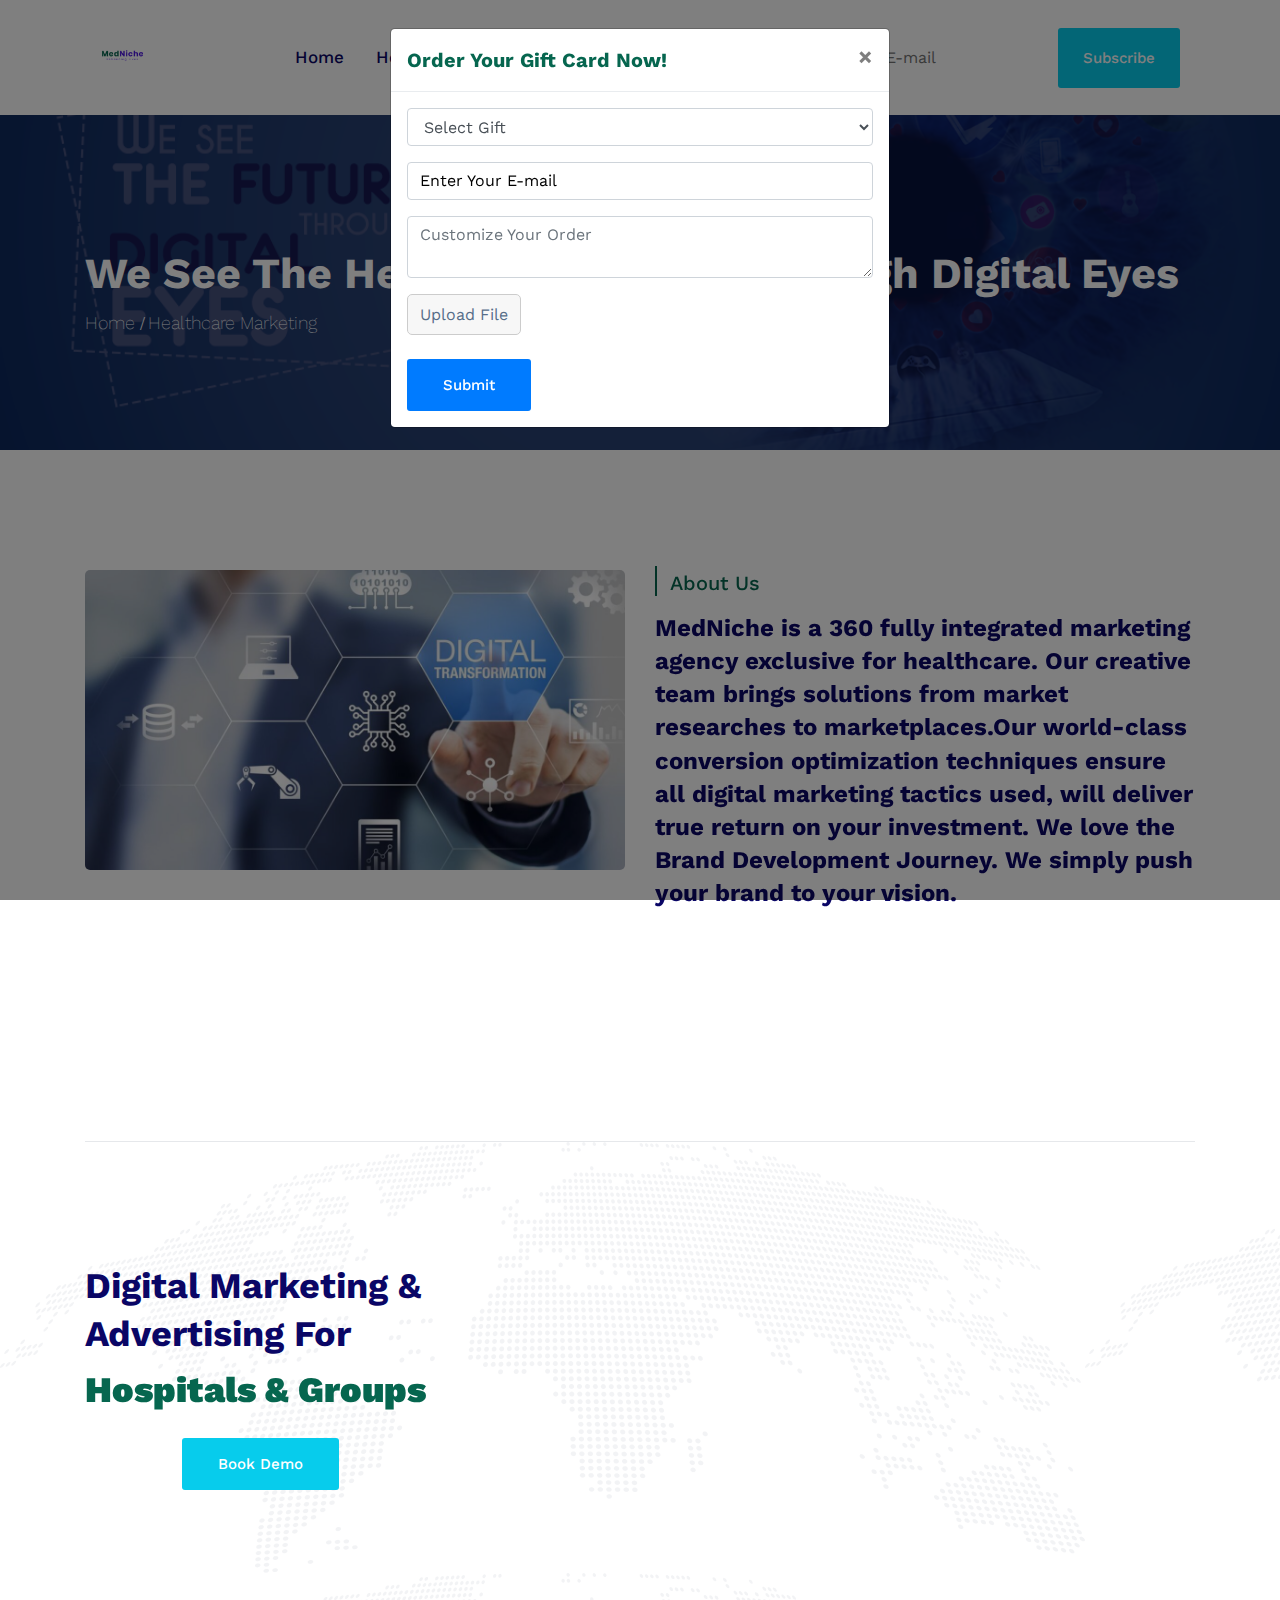
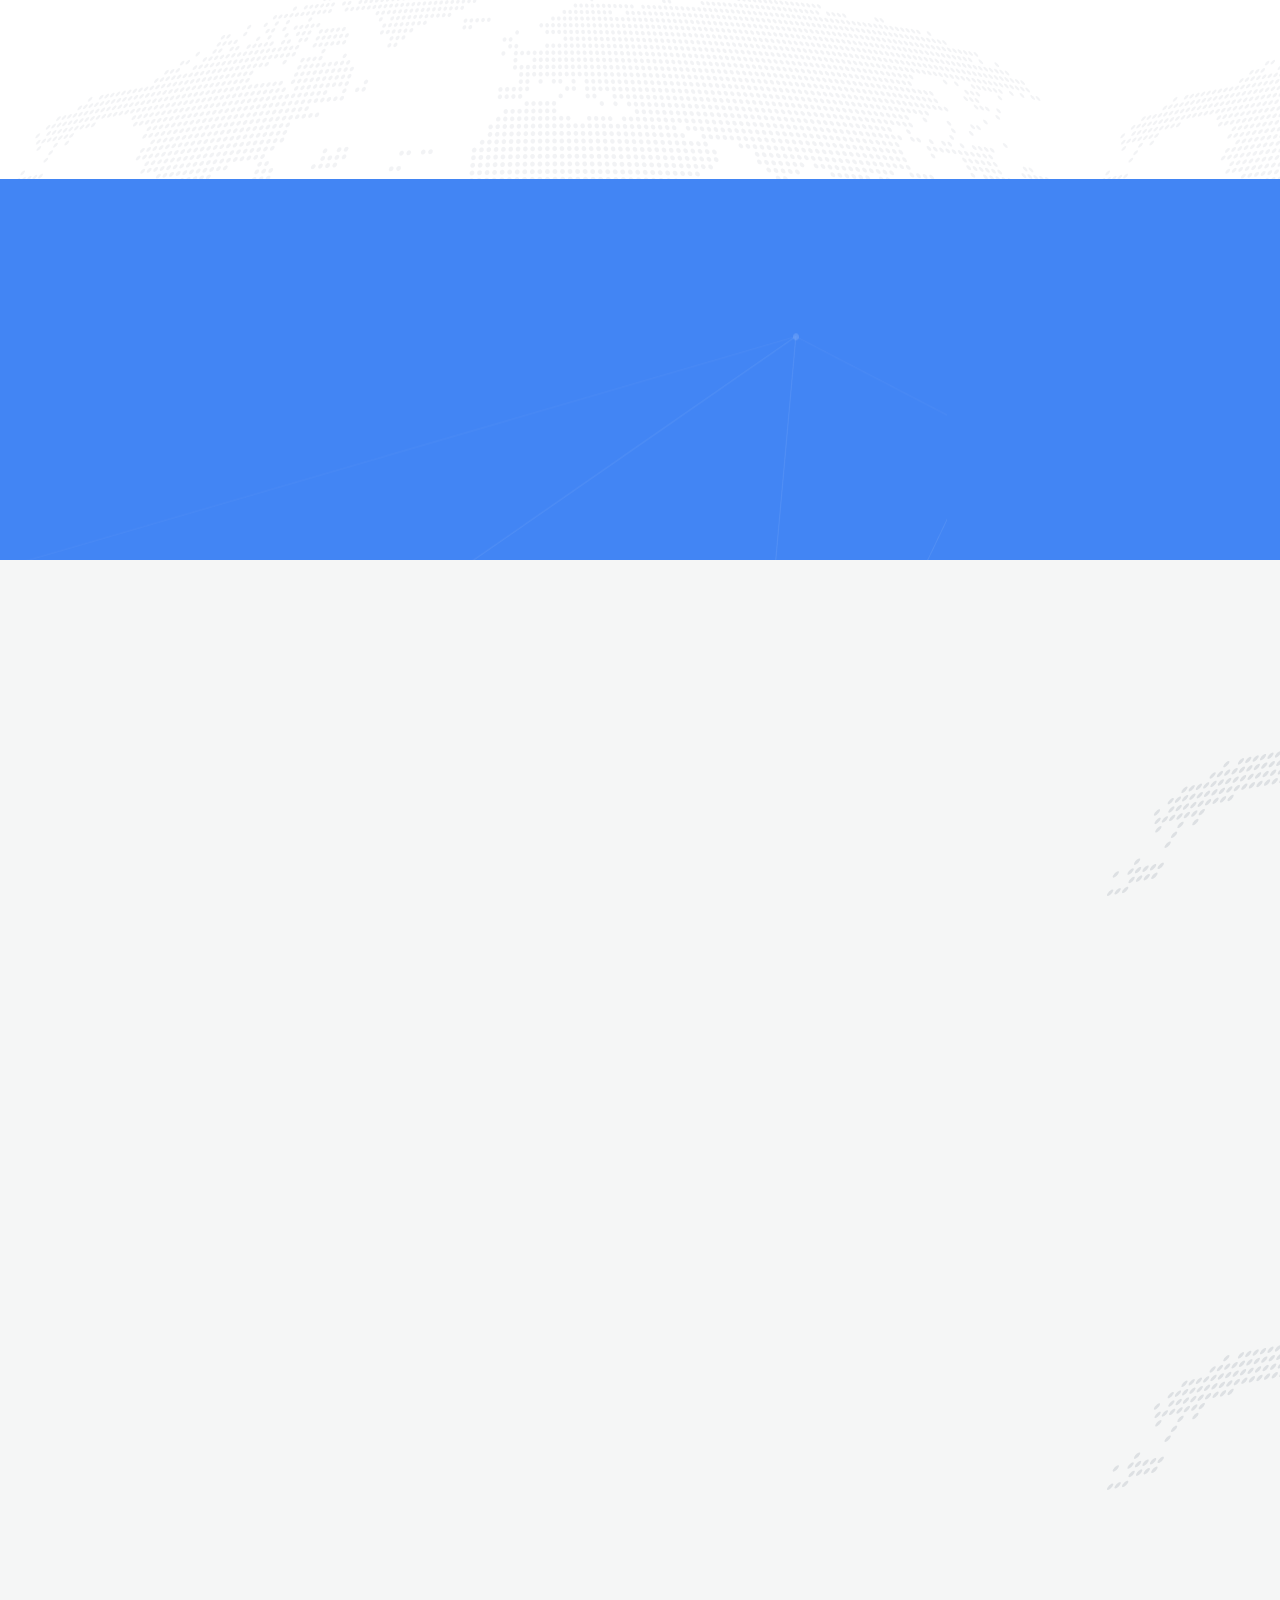
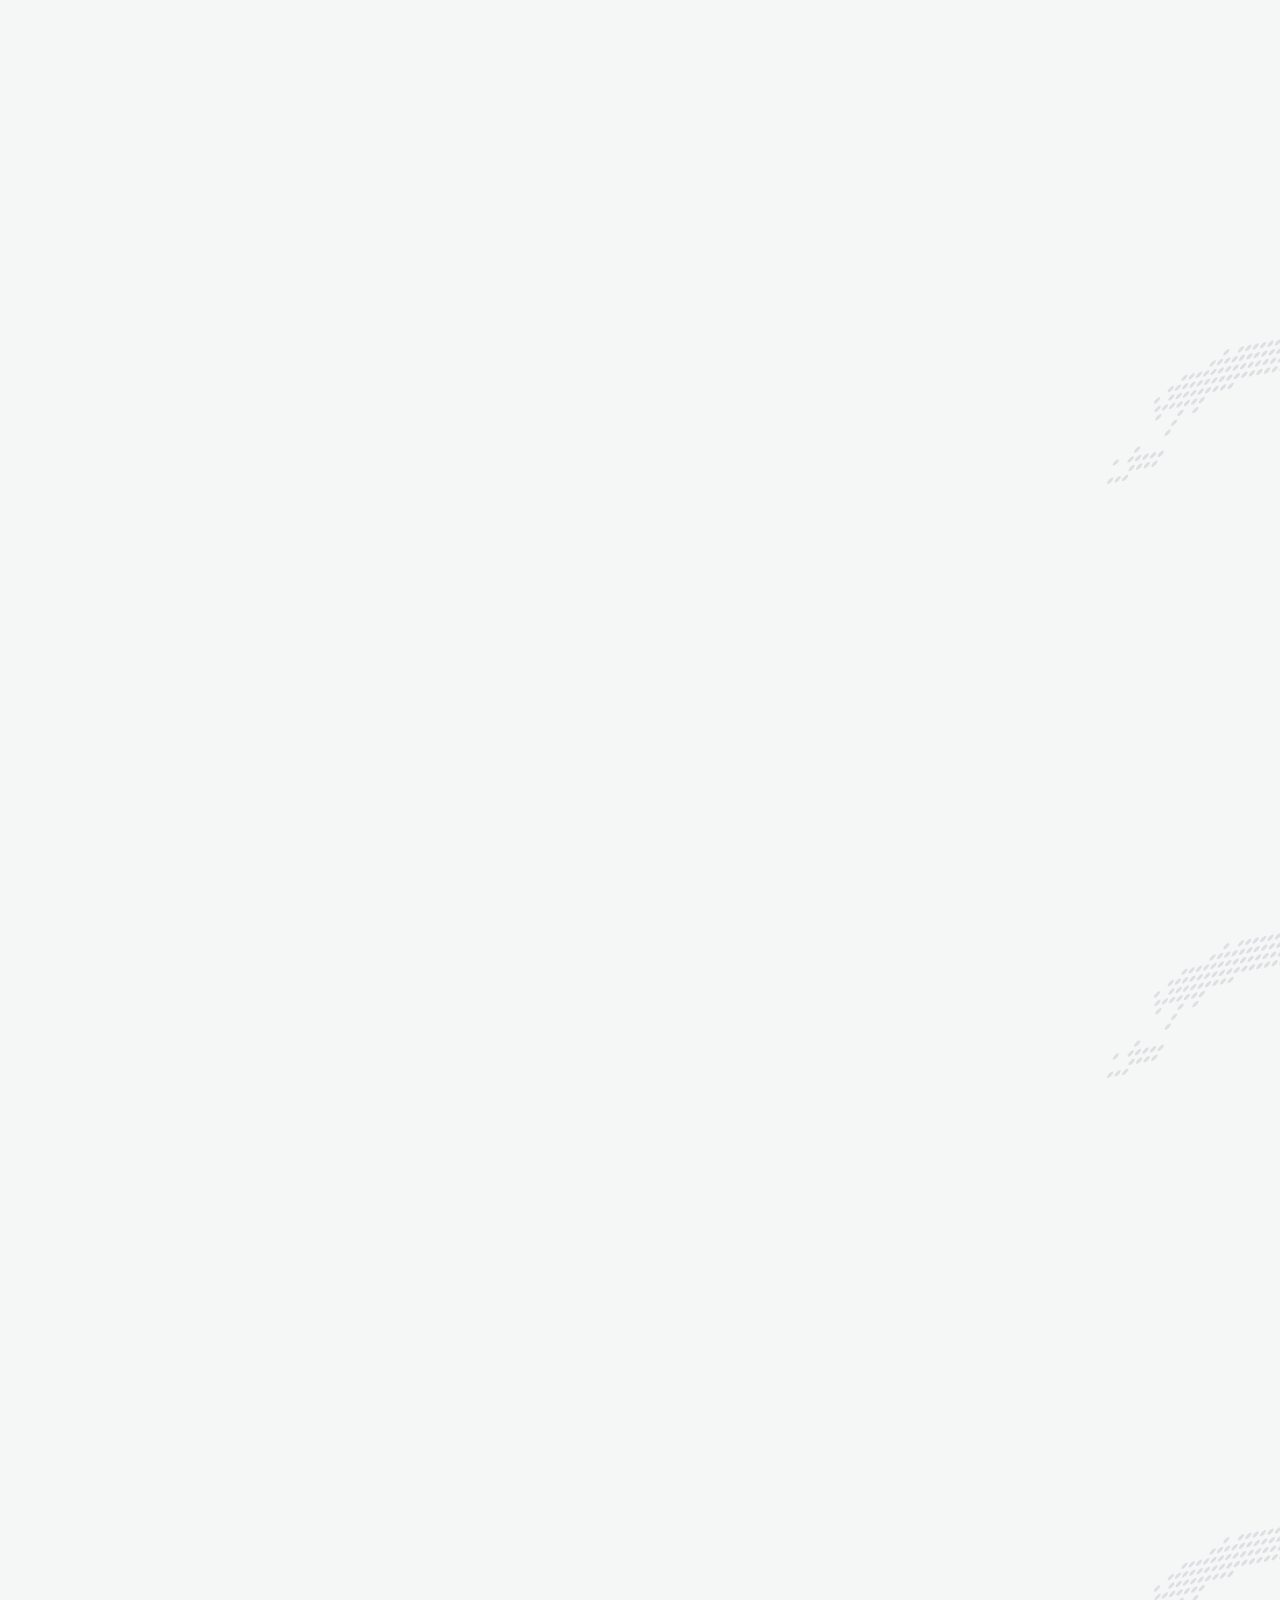
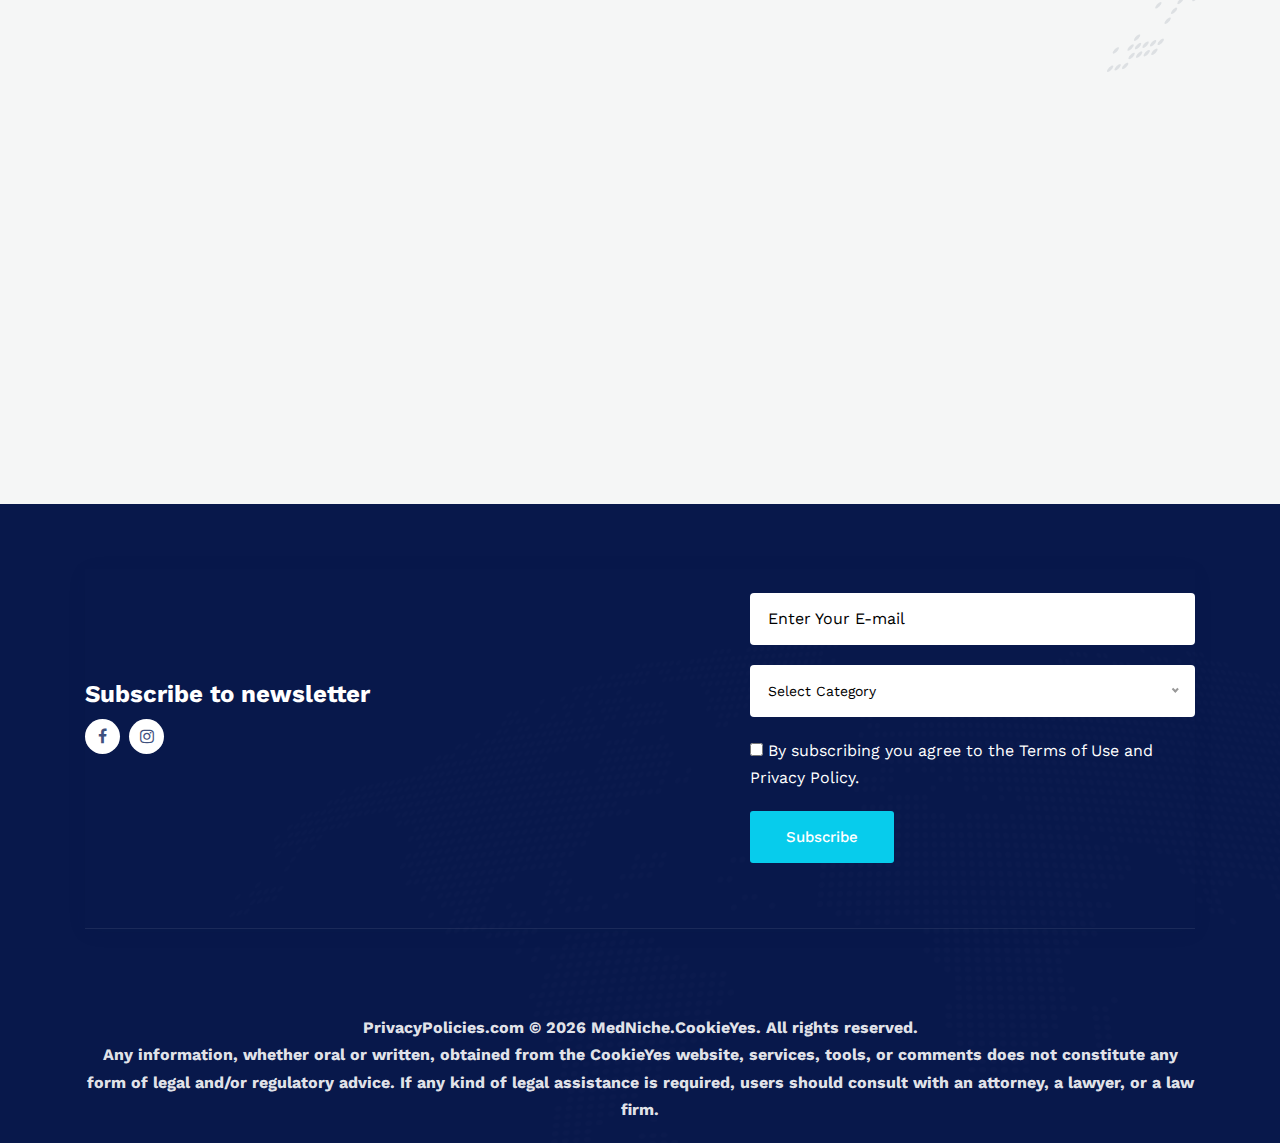
==== about.html @ 04149a70 "first" ====
<!DOCTYPE html>
<html lang="zxx">

<head>
    <meta charset="UTF-8">
    <meta name="viewport" content="width=device-width, initial-scale=1.0">
    <meta http-equiv="X-UA-Compatible" content="IE=edge" />
    <meta http-equiv="X-UA-Compatible" content="ie=edge">
    <title>MedNiche - Enhancing Lives</title>
    <link rel=icon href="assets/img/Logo (2).png" sizes="20x20" type="image/png">

    <!-- Stylesheet -->
    <link href="https://unpkg.com/aos@2.3.1/dist/aos.css" rel="stylesheet">
    <link rel="stylesheet" href="assets/css/jquery.animatedheadline.css">
    <!-- <link rel="stylesheet" href="https://stackpath.bootstrapcdn.com/bootstrap/4.5.0/css/bootstrap.min.css"> -->
    <link rel="stylesheet" href="assets/css/vendor.css">
    <link rel="stylesheet" href="assets/css/style.css">
    <link rel="stylesheet" href="assets/css/responsive.css">

</head>

<body>

    <!-- preloader area end -->
    <div id="myModal" class="modal fade">
        <div class="modal-dialog">
            <div class="modal-content">
                <div class="modal-header">
                    <h4 class="modal-title" style="color: #06664F;">Order Your Gift Card Now!</h4>
                    <button type="button" class="close" data-dismiss="modal">&times;</button>
                </div>
                <div class="modal-body">
                    <form>
                        <div class="form-group">
                            <select class="form-control" required>
                                <option>Select Gift</option>
                                <option>Baby Wishes</option>
                                <option>Back to School</option>
                                <option>Birthday</option>
                                <option>Congratulations</option>
                                <option>Easter</option>
                                <option>Eid</option>
                                <option>Father’s Day</option>
                                <option>Friendship</option>
                                <option>Get Well</option>
                                <option>Graduation</option>
                                <option>Halloween</option>
                                <option>Just Because</option>
                                <option>Mother’s Day</option>
                                <option>New Year's</option>
                                <option>Thank You & Appreciation</option>
                                <option>Thanksgiving</option>
                                <option>Valentine’s Day</option>
                                <option>Wedding</option>
                                <option>Winter</option>
                                <option>Workplace</option>
                            </select>
                        </div>
                        <div class="form-group">
                            <input type="text" class="form-control" placeholder="Enter Your E-mail" required>
                        </div>
                        <div class="form-group">
                            <textarea placeholder="Customize Your Order" class="form-control" required></textarea>
                        </div>
                        <div class="form-group">
                            <label for="choose-file" class="custom-file-upload" id="choose-file-label">
                                Upload File
                            </label>
                            <input name="uploadDocument" type="file" id="choose-file" accept=".jpg,.jpeg,.pdf,doc,docx,application/msword,.png" style="display: none;" />
                        </div>
                        <button type="submit" class="btn btn-primary">Submit</button>
                    </form>
                </div>
            </div>
        </div>
    </div>
    <!-- navbar start -->
    <div class="navbar-area">
        <!-- navbar top start -->
        <nav class="navbar navbar-area-1 navbar-area navbar-expand-lg">
            <div class="container nav-container">
                <div class="responsive-mobile-menu">
                    <button class="menu toggle-btn d-block d-lg-none" data-target="#edumint_main_menu" aria-expanded="false" aria-label="Toggle navigation">
                        <span class="icon-left"></span>
                        <span class="icon-right"></span>
                    </button>
                </div>
                <div class="logo">
                    <a href="index.html"><img src="assets/img/Logo (2).png" style="height:75px;" alt="img"></a>
                </div>
                <div class="nav-left-part">

                </div>
                <div class="collapse navbar-collapse" id="edumint_main_menu">
                    <ul class="navbar-nav menu-open text-right">
                        <li><a href="index.html">Home</a></li>
                        <li><a href="about.html">Healthcare Marketing</a></li>
                        <li><a href="blog.html">Blog</a></li>
                        <li><a href="contact.html">Contact Us</a></li>
                    </ul>
                    <div class="col-xl-5 col-lg-6 align-self-center">
                        <div class="single-subscribe-inner style-two">
                            <input type="text" placeholder="Enter Your E-mail">
                            <button class="btn btn-base">Subscribe</button>
                        </div>
                    </div>
                </div>
            </div>
        </nav>
    </div>
    <!-- navbar end -->

    <!-- breadcrumb start -->
    <div class="breadcrumb-area bg-overlay" style="background-image:url('assets/img/fb\ \(1\).png')">
        <div class="container">
            <div class="breadcrumb-inner">
                <div class="section-title mb-0">
                    <h2 class="page-title" style="font-size:43px ;">We See The Healthcare Future Through Digital Eyes</h2>
                    <ul class="page-list">
                        <li><a href="index.html">Home</a></li>
                        <li>Healthcare Marketing</li>
                    </ul>
                </div>
            </div>
        </div>
    </div>
    <!-- breadcrumb end -->

    <!-- about area start -->
    <div class="about-area bg-relative pd-top-120 pd-bottom-110">
        <div class="container" data-aos="fade-up" data-aos-anchor-placement="center-bottom">
            <div class="about-area-inner">
                <div class="row">
                    <div class="col-lg-6 col-md-11">
                        <div class="about-thumb-wrap about-left-thumb">
                            <img class="img-2" src="assets/img/https___specials.jpg" alt="img">
                        </div>
                    </div>
                    <div class="col-lg-6 mt-4 mt-lg-0">
                        <div class="about-inner-wrap">
                            <div class="section-title mb-0">
                                <h4 class="sub-title left-line">About Us</h4>
                                <h3 class="title">MedNiche is a 360 fully integrated marketing agency exclusive for healthcare. Our creative team brings solutions from market researches to marketplaces.Our world-class conversion optimization techniques ensure all digital marketing tactics used, will deliver true return on your investment. We love the Brand Development Journey. We simply push your brand to your vision.</h3>
                                <!-- <p class="content" style="color: #000; font-weight: bold;"></p> -->
                            </div>
                        </div>
                    </div>
                </div>
            </div>
        </div>
    </div>
    <div class="col-12" data-aos="fade-down-left">
        <div class="section-title text-center">
            <h2 class="text-center content b-animate-3" style="background-color: blue; color: #fff;">Digitize Your Healthcare Entity</h2>
        </div>
    </div>
    <!-- about area end -->

    <div class="container">
        <div class="botder-top-1"></div>
    </div>
    <div class="testimonial-area pd-top-120 pd-bottom-90" style="background-image: url('assets/img/bg/4.png');">
        <div class="container">
            <div class="row">
                <div class="col-xl-4 col-lg-5 col-md-11">
                    <section class="title">
                        <h2>Digital Marketing & Advertising For</h2>
                    </section>

                    <!-- Rotate -->
                    <section class="intro animate-rotate-1">
                        <h2 class="ah-headline text-center">
                            <span class="ah-words-wrapper" style="color: #06664F;">
                                <b class="is-visible">Hospitals & Groups</b>
                                <b>Medical Centers</b>
                                <b>Doctors</b>
                                <b>Dentists</b>
                                <b>Plastic Surgery & Cosmetics</b>
                                <b>Bariatric Surgery</b>
                                <b>Pharmaceutical Industry</b>
                                <b>Nutrition & Wellness</b>
                            </span>
                        </h2>
                    </section>

                    <div class="btn-wrap text-center mt-4">
                        <a class="btn btn-base smoothscroll" href="#steps-form">Book Demo</a>
                    </div>
                </div>
                <div class="col-lg-6 offset-xl-2 offset-lg-1" data-aos="fade-up-left">
                    <div class="item">
                        <div class="single-testimonial-inner">
                            <div class="section-title text-center">
                                <h4 class="sub-title left-line" style="color: #2debbd;">Professional Team</h4>
                                <p style="line-height: 35px; color:#fff ;">Everyone on our team is a healthcare specialist. We leverage branding, big data & business analysis, digital transformation and marketing experience – with Fortune Companies and Iconic Brands – to help Small to Midsized
                                    healthcare organizations, Nonprofits and Startups stand out, look better and exponentially increase revenue.
                                </p>
                            </div>
                        </div>
                    </div>
                </div>
            </div>
        </div>
    </div>
    <!--work-process-area start-->
    <div class="video-area about-right-bg-half pd-top-120 pd-bottom-120" style="background-image: url('assets/img/about/4.png');">
        <div class="container">
            <div class="row ">
                <div class="col-lg-6 text-lg-left text-center" data-aos="fade-down-right">
                    <div class="section-title mb-0 style-white">
                        <h3 class="sub-title left-line"> Our Vision</h3>
                        <p class="content">To help healthcare entrepreneurs all over the world, achieve their business goals and making their vision real.</p>
                    </div>
                </div>
                <div class="col-lg-6 text-lg-left text-center" data-aos="fade-down-left">
                    <div class="section-title mb-0 style-white">
                        <h4 class="sub-title left-line"> Our Mission</h4>
                        <p class="content">To help digitize the healthcare system worldwide, to make it easy for patients reach their targeted healthcare provider in the world in a time effective manner.
                        </p>
                    </div>
                </div>
            </div>
        </div>
    </div>
    <!--work-process-area end-->

    <!-- Start Services -->
    <form id="steps-form" action="index.php" method="post">
        <h3></h3>
        <section class="service-area pd-top-120 pd-bottom-90" data-aos="fade-up" style="background-image: url('assets/img/bg/1.png');">
            <div class="container">
                <div class="row justify-content-center">
                    <div class="col-lg-8">
                        <div class="section-title text-center">
                            <h4 class="sub-title left-line">Our Services</h4>
                        </div>
                    </div>
                    <div class="col-lg-8">
                        <div class="section-title text-center">
                            <h5 style="color: #000;">What services are you interested in?</h5>
                        </div>
                    </div>
                </div>
                <div class="row justify-content-center service">
                    <div class="col-lg-4 col-md-6 form-check-holder">
                        <input type="checkbox" name="interests[]" id="branding">
                        <label class="single-intro-inner stepper style-2 text-center" for="branding">
                            <div class="details">
                                <h4>Branding & Reputation Management</h4>
                            </div>
                        </label>
                    </div>
                    <div class="col-lg-4 col-md-6 form-check-holder">
                        <input type="checkbox" name="interests[]" id="marketing">
                        <label class="single-intro-inner stepper style-2 text-center" for="marketing">
                            <div class="details">
                                <h4>Social Media Marketing</h4>
                            </div>
                        </label>
                    </div>
                    <div class="col-lg-4 col-md-6 form-check-holder">
                        <input type="checkbox" name="interests[]" id="medical">
                        <label class="single-intro-inner stepper style-2 text-center" for="medical">
                            <div class="details">
                                <h4>Medical SEO & Voice Search Optimization</h4>
                            </div>
                        </label>
                    </div>
                    <div class="col-lg-4 col-md-6 form-check-holder">
                        <input type="checkbox" name="interests[]" id="content">
                        <label class="single-intro-inner stepper style-2 text-center" for="content">
                            <div class="details">
                                <h4>Content Marketing</h4>
                            </div>
                        </label>
                    </div>
                    <div class="col-lg-4 col-md-6 form-check-holder">
                        <input type="checkbox" name="interests[]" id="email-market">
                        <label class="single-intro-inner stepper style-2 text-center" for="email-market">
                            <div class="details">
                                <h4>Email Marketing</h4>
                            </div>
                        </label>
                    </div>
                    <div class="col-lg-4 col-md-6 form-check-holder">
                        <input type="checkbox" name="interests[]" id="digital">
                        <label class="single-intro-inner stepper style-2 text-center" for="digital">
                            <div class="details">
                                <h4>Digital Advertising</h4>
                            </div>
                        </label>
                    </div>
                    <div class="col-lg-4 col-md-6 form-check-holder">
                        <input type="checkbox" name="interests[]" id="video-market">
                        <label class="single-intro-inner stepper style-2 text-center" for="video-market">
                            <div class="details">
                                <h4>Video Marketing</h4>
                            </div>
                        </label>
                    </div>
                    <div class="col-lg-4 col-md-6 form-check-holder">
                        <input type="checkbox" name="interests[]" id="copyright-inp">
                        <label class="single-intro-inner stepper style-2 text-center" for="copyright-inp">
                            <div class="details">
                                <h4>Copywriting</h4>
                            </div>
                        </label>
                    </div>
                    <div class="col-lg-4 col-md-6 form-check-holder">
                        <input type="checkbox" name="interests[]" id="web-host">
                        <label class="single-intro-inner stepper style-2 text-center" for="web-host">
                            <div class="details">
                                <h4>Web Hosting</h4>
                            </div>
                        </label>
                    </div>
                    <div class="col-lg-4 col-md-6 form-check-holder">
                        <input type="checkbox" name="interests[]" id="web-design">
                        <label class="single-intro-inner stepper style-2 text-center" for="web-design">
                            <div class="details">
                                <h4>Web Design & Development</h4>
                            </div>
                        </label>
                    </div>
                    <div class="col-lg-4 col-md-6 form-check-holder">
                        <input type="checkbox" name="interests[]" id="software-design">
                        <label class="single-intro-inner stepper style-2 text-center" for="software-design">
                            <div class="details">
                                <h4>Software Design& Development</h4>
                            </div>
                        </label>
                    </div>
                </div>
            </div>
        </section>
        <h3></h3>
        <section class="service-area pd-top-120 pd-bottom-90" data-aos="flip-up" style="background-image: url('assets/img/bg/1.png');">
            <div class="container">
                <div class="row justify-content-center">
                    <div class="col-lg-8">
                        <div class="section-title text-center">
                            <h5 style="color: #000;">What can we help with?</h5>
                        </div>
                    </div>
                </div>
                <div class="row justify-content-center service">
                    <div class="col-lg-4 col-md-6 form-check-holder">
                        <input type="checkbox" name="help_for[]" id="patient-ret">
                        <label class="single-intro-inner stepper style-2 text-center" for="patient-ret">
                            <div class="details">
                                <h4>Patient retention</h4>
                            </div>
                        </label>
                    </div>
                    <div class="col-lg-4 col-md-6 form-check-holder">
                        <input type="checkbox" name="help_for[]" id="new-patient">
                        <label class="single-intro-inner stepper style-2 text-center" for="new-patient">
                            <div class="details">
                                <h4>New Patient</h4>
                            </div>
                        </label>
                    </div>
                    <div class="col-lg-4 col-md-6 form-check-holder">
                        <input type="checkbox" name="help_for[]" id="know-work">
                        <label class="single-intro-inner stepper style-2 text-center" for="know-work">
                            <div class="details">
                                <h4>Knowing what’s working</h4>
                            </div>
                        </label>
                    </div>
                    <div class="col-lg-4 col-md-6 form-check-holder">
                        <input type="checkbox" name="help_for[]" id="reputation">
                        <label class="single-intro-inner stepper style-2 text-center" for="reputation">
                            <div class="details">
                                <h4>Reputation improvement</h4>
                            </div>
                        </label>
                    </div>

                    <div class="col-lg-4 col-md-6 form-check-holder">
                        <input type="checkbox" name="help_for[]" id="increase-rank">
                        <label class="single-intro-inner stepper style-2 text-center" for="increase-rank">
                            <div class="details">
                                <h4>Increase site rankings on search</h4>
                            </div>
                        </label>
                    </div>
                    <div class="col-lg-4 col-md-6 form-check-holder">
                        <input type="checkbox" name="help_for[]" id="market-strategy">
                        <label class="single-intro-inner stepper style-2 text-center" for="market-strategy">
                            <div class="details">
                                <h4>Marketing strategy</h4>
                            </div>
                        </label>
                    </div>
                    <div class="col-lg-4 col-md-6 form-check-holder">
                        <input type="checkbox" name="help_for[]" id="help_other">
                        <label class="single-intro-inner stepper style-2 text-center" for="help_other">
                            <div class="details">
                                <h4>Other</h4>
                            </div>
                        </label>
                    </div>
                </div>
            </div>
        </section>
        <h3></h3>
        <section class="service-area pd-top-120 pd-bottom-90" data-aos="flip-up" style="background-image: url('assets/img/bg/1.png');">
            <div class="container">
                <div class="row justify-content-center">
                    <div class="col-lg-8">
                        <div class="section-title text-center">
                            <h5 style="color: #000;">What is your monthly marketing budget? (including ad spend)</h5>
                        </div>
                    </div>
                </div>
                <div class="row justify-content-center service">
                    <div class="col-lg-4 col-md-6 form-check-holder">
                        <input type="checkbox" name="monthly_salary[]" id="less-3">
                        <label class="single-intro-inner stepper style-2 text-center" for="less-3">
                            <div class="details">
                                <h4>Less than $3,000</h4>
                            </div>
                        </label>
                    </div>
                    <div class="col-lg-4 col-md-6 form-check-holder">
                        <input type="checkbox" name="monthly_salary[]" id="bet-3-10">
                        <label class="single-intro-inner stepper style-2 text-center" for="bet-3-10">
                            <div class="details">
                                <h4>$3,000 - $10,000</h4>
                            </div>
                        </label>
                    </div>
                    <div class="col-lg-4 col-md-6 form-check-holder">
                        <input type="checkbox" name="monthly_salary[]" id="bet-10-25">
                        <label class="single-intro-inner stepper style-2 text-center" for="bet-10-25">
                            <div class="details">
                                <h4>$10,000 - $25,000</h4>
                            </div>
                        </label>
                    </div>
                    <div class="col-lg-4 col-md-6 form-check-holder">
                        <input type="checkbox" name="monthly_salary[]" id="bet-25-100">
                        <label class="single-intro-inner stepper style-2 text-center" for="bet-25-100">
                            <div class="details">
                                <h4>$25,000 - $100,000+</h4>
                            </div>
                        </label>
                    </div>
                </div>
            </div>
        </section>
        <h3></h3>
        <section class="service-area pd-top-120 pd-bottom-90" data-aos="flip-up" style="background-image: url('assets/img/bg/1.png');">
            <div class="container">
                <div class="row justify-content-center">
                    <div class="col-lg-8">
                        <div class="section-title text-center">
                            <h5 style="color: #000;">Number of physicians</h5>
                        </div>
                    </div>
                </div>
                <div class="row justify-content-center service">
                    <div class="col-lg-4 col-md-6 form-check-holder">
                        <input type="checkbox" name="number_physicians[]" id="bet-1-5">
                        <label class="single-intro-inner stepper style-2 text-center" for="bet-1-5">
                            <div class="details">
                                <h4>1-5</h4>
                            </div>
                        </label>
                    </div>
                    <div class="col-lg-4 col-md-6 form-check-holder">
                        <input type="checkbox" name="number_physicians[]" id="bet-5-10">
                        <label class="single-intro-inner stepper style-2 text-center" for="bet-5-10">
                            <div class="details">
                                <h4>5-10</h4>
                            </div>
                        </label>
                    </div>
                    <div class="col-lg-4 col-md-6 form-check-holder">
                        <input type="checkbox" name="number_physicians[]" id="bet-10-25">
                        <label class="single-intro-inner stepper style-2 text-center" for="bet-10-25">
                            <div class="details">
                                <h4>10-25</h4>
                            </div>
                        </label>
                    </div>
                    <div class="col-lg-4 col-md-6 form-check-holder">
                        <input type="checkbox" name="number_physicians[]" id="over-25">
                        <label class="single-intro-inner stepper style-2 text-center" for="over-25">
                            <div class="details">
                                <h4>25+</h4>
                            </div>
                        </label>
                    </div>
                </div>
            </div>
        </section>
        <h3></h3>
        <section class="service-area pd-top-120 pd-bottom-90 steps-text-section" data-aos="flip-up" style="background-image: url('assets/img/bg/1.png');">
            <div class="container">
                <div class="row justify-content-center">
                    <div class="col-lg-8">
                        <div class="section-title text-center">
                            <h5 style="color: #000;">Contact information</h5>
                        </div>
                    </div>
                </div>
                <div class="row justify-content-center service">
                    <div class="mt-5 mt-md-4">
                        <div class="row">
                            <div class="col-lg-6">
                                <div class="single-input-inner">
                                    <input type="text" name="First-Name-inp" placeholder="First Name" required>
                                </div>
                            </div>
                            <div class="col-lg-6">
                                <div class="single-input-inner">
                                    <input type="text" name="last-Name-inp" placeholder="Last Name" required>
                                </div>
                            </div>

                            <div class="col-12">
                                <div class="single-input-inner">
                                    <input type="number" name="Phone-inp" placeholder="Phone" required>
                                </div>
                            </div>
                            <div class="col-12">
                                <div class="single-input-inner">
                                    <input type="email" name="Email-inp" placeholder="Email" required>
                                </div>
                            </div>
                            <div class="col-12">
                                <div class="single-input-inner">
                                    <input type="text" name="Company-inp" placeholder="Company Name" required>
                                </div>
                            </div>
                            <div class="col-12">
                                <div class="single-select-inner" style="color: #000;">
                                    <select class="single-select" name="hear_about" required>
                                        <option>How Did You Hear About Us?</option>
                                        <option>Organic Search</option>
                                        <option>Patient Convert Podcast</option>
                                        <option>LinkedIn</option>
                                        <option>Advertisement</option>
                                        <option>Referral</option>
                                        <option>Other</option>
                                    </select>
                                </div>
                            </div>
                            <div class="col-12">
                                <div class="single-input-inner">
                                    <input type="text" name="Practice-inp" placeholder="Practice Specialty" required>
                                </div>
                            </div>
                            <div class="col-12">
                                <div class="single-input-inner">
                                    <input type="text" name="website-inp" placeholder="Website" required>
                                </div>
                            </div>
                        </div>
                    </div>
                </div>
            </div>
        </section>
    </form>

    <!-- End Services -->

    <!-- footer area start -->
    <footer class="footer-area bg-overlay" style="background-image: url('assets/img/bg/3.png');">
        <div class="container">
            <div class="subscribe-area-inner style-white pl-0 pr-0 pt-0">
                <div class="row">
                    <div class="col-xl-7 col-lg-6 align-self-center mb-4 mb-lg-0">
                        <h3>Subscribe to newsletter</h3>
                        <ul class="social-media">
                            <li>
                                <a class="btn-base-m" href="https://www.facebook.com/MedNiche22/">
                                    <i class="fa fa-facebook"></i>
                                </a>
                            </li>
                            <li>
                                <a class="btn-base-m" href="https://www.instagram.com/medniche/">
                                    <i class="fa fa-instagram"></i>
                                </a>
                            </li>
                        </ul>
                    </div>
                    <div class="col-xl-5 col-lg-6 align-self-center">
                        <form class="mt-5 mt-md-4">
                            <div class="row">
                                <div class="col-lg-12">
                                    <div class="single-input-inner">
                                        <input type="text" placeholder="Enter Your E-mail" required>
                                    </div>
                                </div>
                                <div class="col-12">
                                    <div class="single-select-inner" style="color: #000;">
                                        <select class="single-select">
                                            <option>Select Category</option>
                                            <option>Travel Health & Medical Tourism</option>
                                            <option>Beauty</option>
                                            <option>Control & Prevent Infections</option>
                                            <option>Health</option>
                                        </select>
                                    </div>
                                </div>
                                <div class="col-lg-12">
                                    <input type="checkbox">
                                    <label style="display:inline;color: #fff;">By subscribing you agree to the Terms of Use and
                                        Privacy Policy.</label><br>
                                </div>
                                <div class="col-12">
                                    <button class="btn btn-base" style="margin-top: 20px;">Subscribe</button>
                                </div>
                            </div>
                        </form>
                    </div>
                </div>
            </div>
        </div>
        <div class="footer-bottom text-center">
            <div class="container">
                <div class="row">
                    <div class="col-md-12 align-self-center">
                        <p>PrivacyPolicies.com ©
                            <script>
                                document.write(new Date().getFullYear());
                            </script> MedNiche.CookieYes. All rights reserved.
                        </p>
                        <p class="text-center">Any information, whether oral or written, obtained from the CookieYes website, services, tools, or comments does not constitute any form of legal and/or regulatory advice. If any kind of legal assistance is required, users should
                            consult with an attorney, a lawyer, or a law firm.</p>
                    </div>
                </div>
            </div>
        </div>
    </footer>
    <!-- footer area end -->

    <!-- back to top area start -->
    <div class="back-to-top">
        <span class="back-top"><i class="fa fa-angle-up"></i></span>
    </div>
    <!-- back to top area end -->


    <!-- all plugins here -->
    <script src="https://unpkg.com/aos@2.3.1/dist/aos.js"></script>
    <script src="https://code.jquery.com/jquery-3.5.1.min.js"></script>
    <!-- <script src="https://stackpath.bootstrapcdn.com/bootstrap/4.5.0/js/bootstrap.min.js"></script> -->
    <script src="assets/js/vendor.js"></script>
    <!-- main js  -->
    <script src="assets/js/jquery.steps.min.js"></script>
    <script src="https://ajax.aspnetcdn.com/ajax/jquery.validate/1.11.1/jquery.validate.min.js"></script>
    <script src="assets/js/main.js"></script>
    <script src="assets/js/jquery.animatedheadline.min.js"></script>

</body>

</html>
---- assets/css/vendor.css ----
/* animate.css -http://daneden.me/animate
 * Version - 3.7.0
 * Licensed under the MIT license - http://opensource.org/licenses/MIT
 *
 * Copyright (c) 2018 Daniel Eden 
*/
@-webkit-keyframes bounce{20%,53%,80%,from,to{-webkit-animation-timing-function:cubic-bezier(.215,.61,.355,1);animation-timing-function:cubic-bezier(.215,.61,.355,1);-webkit-transform:translate3d(0,0,0);transform:translate3d(0,0,0)}40%,43%{-webkit-animation-timing-function:cubic-bezier(.755,.05,.855,.06);animation-timing-function:cubic-bezier(.755,.05,.855,.06);-webkit-transform:translate3d(0,-30px,0);transform:translate3d(0,-30px,0)}70%{-webkit-animation-timing-function:cubic-bezier(.755,.05,.855,.06);animation-timing-function:cubic-bezier(.755,.05,.855,.06);-webkit-transform:translate3d(0,-15px,0);transform:translate3d(0,-15px,0)}90%{-webkit-transform:translate3d(0,-4px,0);transform:translate3d(0,-4px,0)}}@keyframes bounce{20%,53%,80%,from,to{-webkit-animation-timing-function:cubic-bezier(.215,.61,.355,1);animation-timing-function:cubic-bezier(.215,.61,.355,1);-webkit-transform:translate3d(0,0,0);transform:translate3d(0,0,0)}40%,43%{-webkit-animation-timing-function:cubic-bezier(.755,.05,.855,.06);animation-timing-function:cubic-bezier(.755,.05,.855,.06);-webkit-transform:translate3d(0,-30px,0);transform:translate3d(0,-30px,0)}70%{-webkit-animation-timing-function:cubic-bezier(.755,.05,.855,.06);animation-timing-function:cubic-bezier(.755,.05,.855,.06);-webkit-transform:translate3d(0,-15px,0);transform:translate3d(0,-15px,0)}90%{-webkit-transform:translate3d(0,-4px,0);transform:translate3d(0,-4px,0)}}.bounce{-webkit-animation-name:bounce;animation-name:bounce;-webkit-transform-origin:center bottom;transform-origin:center bottom}@-webkit-keyframes flash{50%,from,to{opacity:1}25%,75%{opacity:0}}@keyframes flash{50%,from,to{opacity:1}25%,75%{opacity:0}}.flash{-webkit-animation-name:flash;animation-name:flash}@-webkit-keyframes pulse{from{-webkit-transform:scale3d(1,1,1);transform:scale3d(1,1,1)}50%{-webkit-transform:scale3d(1.05,1.05,1.05);transform:scale3d(1.05,1.05,1.05)}to{-webkit-transform:scale3d(1,1,1);transform:scale3d(1,1,1)}}@keyframes pulse{from{-webkit-transform:scale3d(1,1,1);transform:scale3d(1,1,1)}50%{-webkit-transform:scale3d(1.05,1.05,1.05);transform:scale3d(1.05,1.05,1.05)}to{-webkit-transform:scale3d(1,1,1);transform:scale3d(1,1,1)}}.pulse{-webkit-animation-name:pulse;animation-name:pulse}@-webkit-keyframes rubberBand{from{-webkit-transform:scale3d(1,1,1);transform:scale3d(1,1,1)}30%{-webkit-transform:scale3d(1.25,.75,1);transform:scale3d(1.25,.75,1)}40%{-webkit-transform:scale3d(.75,1.25,1);transform:scale3d(.75,1.25,1)}50%{-webkit-transform:scale3d(1.15,.85,1);transform:scale3d(1.15,.85,1)}65%{-webkit-transform:scale3d(.95,1.05,1);transform:scale3d(.95,1.05,1)}75%{-webkit-transform:scale3d(1.05,.95,1);transform:scale3d(1.05,.95,1)}to{-webkit-transform:scale3d(1,1,1);transform:scale3d(1,1,1)}}@keyframes rubberBand{from{-webkit-transform:scale3d(1,1,1);transform:scale3d(1,1,1)}30%{-webkit-transform:scale3d(1.25,.75,1);transform:scale3d(1.25,.75,1)}40%{-webkit-transform:scale3d(.75,1.25,1);transform:scale3d(.75,1.25,1)}50%{-webkit-transform:scale3d(1.15,.85,1);transform:scale3d(1.15,.85,1)}65%{-webkit-transform:scale3d(.95,1.05,1);transform:scale3d(.95,1.05,1)}75%{-webkit-transform:scale3d(1.05,.95,1);transform:scale3d(1.05,.95,1)}to{-webkit-transform:scale3d(1,1,1);transform:scale3d(1,1,1)}}.rubberBand{-webkit-animation-name:rubberBand;animation-name:rubberBand}@-webkit-keyframes shake{from,to{-webkit-transform:translate3d(0,0,0);transform:translate3d(0,0,0)}10%,30%,50%,70%,90%{-webkit-transform:translate3d(-10px,0,0);transform:translate3d(-10px,0,0)}20%,40%,60%,80%{-webkit-transform:translate3d(10px,0,0);transform:translate3d(10px,0,0)}}@keyframes shake{from,to{-webkit-transform:translate3d(0,0,0);transform:translate3d(0,0,0)}10%,30%,50%,70%,90%{-webkit-transform:translate3d(-10px,0,0);transform:translate3d(-10px,0,0)}20%,40%,60%,80%{-webkit-transform:translate3d(10px,0,0);transform:translate3d(10px,0,0)}}.shake{-webkit-animation-name:shake;animation-name:shake}@-webkit-keyframes headShake{0%{-webkit-transform:translateX(0);transform:translateX(0)}6.5%{-webkit-transform:translateX(-6px) rotateY(-9deg);transform:translateX(-6px) rotateY(-9deg)}18.5%{-webkit-transform:translateX(5px) rotateY(7deg);transform:translateX(5px) rotateY(7deg)}31.5%{-webkit-transform:translateX(-3px) rotateY(-5deg);transform:translateX(-3px) rotateY(-5deg)}43.5%{-webkit-transform:translateX(2px) rotateY(3deg);transform:translateX(2px) rotateY(3deg)}50%{-webkit-transform:translateX(0);transform:translateX(0)}}@keyframes headShake{0%{-webkit-transform:translateX(0);transform:translateX(0)}6.5%{-webkit-transform:translateX(-6px) rotateY(-9deg);transform:translateX(-6px) rotateY(-9deg)}18.5%{-webkit-transform:translateX(5px) rotateY(7deg);transform:translateX(5px) rotateY(7deg)}31.5%{-webkit-transform:translateX(-3px) rotateY(-5deg);transform:translateX(-3px) rotateY(-5deg)}43.5%{-webkit-transform:translateX(2px) rotateY(3deg);transform:translateX(2px) rotateY(3deg)}50%{-webkit-transform:translateX(0);transform:translateX(0)}}.headShake{-webkit-animation-timing-function:ease-in-out;animation-timing-function:ease-in-out;-webkit-animation-name:headShake;animation-name:headShake}@-webkit-keyframes swing{20%{-webkit-transform:rotate3d(0,0,1,15deg);transform:rotate3d(0,0,1,15deg)}40%{-webkit-transform:rotate3d(0,0,1,-10deg);transform:rotate3d(0,0,1,-10deg)}60%{-webkit-transform:rotate3d(0,0,1,5deg);transform:rotate3d(0,0,1,5deg)}80%{-webkit-transform:rotate3d(0,0,1,-5deg);transform:rotate3d(0,0,1,-5deg)}to{-webkit-transform:rotate3d(0,0,1,0deg);transform:rotate3d(0,0,1,0deg)}}@keyframes swing{20%{-webkit-transform:rotate3d(0,0,1,15deg);transform:rotate3d(0,0,1,15deg)}40%{-webkit-transform:rotate3d(0,0,1,-10deg);transform:rotate3d(0,0,1,-10deg)}60%{-webkit-transform:rotate3d(0,0,1,5deg);transform:rotate3d(0,0,1,5deg)}80%{-webkit-transform:rotate3d(0,0,1,-5deg);transform:rotate3d(0,0,1,-5deg)}to{-webkit-transform:rotate3d(0,0,1,0deg);transform:rotate3d(0,0,1,0deg)}}.swing{-webkit-transform-origin:top center;transform-origin:top center;-webkit-animation-name:swing;animation-name:swing}@-webkit-keyframes tada{from{-webkit-transform:scale3d(1,1,1);transform:scale3d(1,1,1)}10%,20%{-webkit-transform:scale3d(.9,.9,.9) rotate3d(0,0,1,-3deg);transform:scale3d(.9,.9,.9) rotate3d(0,0,1,-3deg)}30%,50%,70%,90%{-webkit-transform:scale3d(1.1,1.1,1.1) rotate3d(0,0,1,3deg);transform:scale3d(1.1,1.1,1.1) rotate3d(0,0,1,3deg)}40%,60%,80%{-webkit-transform:scale3d(1.1,1.1,1.1) rotate3d(0,0,1,-3deg);transform:scale3d(1.1,1.1,1.1) rotate3d(0,0,1,-3deg)}to{-webkit-transform:scale3d(1,1,1);transform:scale3d(1,1,1)}}@keyframes tada{from{-webkit-transform:scale3d(1,1,1);transform:scale3d(1,1,1)}10%,20%{-webkit-transform:scale3d(.9,.9,.9) rotate3d(0,0,1,-3deg);transform:scale3d(.9,.9,.9) rotate3d(0,0,1,-3deg)}30%,50%,70%,90%{-webkit-transform:scale3d(1.1,1.1,1.1) rotate3d(0,0,1,3deg);transform:scale3d(1.1,1.1,1.1) rotate3d(0,0,1,3deg)}40%,60%,80%{-webkit-transform:scale3d(1.1,1.1,1.1) rotate3d(0,0,1,-3deg);transform:scale3d(1.1,1.1,1.1) rotate3d(0,0,1,-3deg)}to{-webkit-transform:scale3d(1,1,1);transform:scale3d(1,1,1)}}.tada{-webkit-animation-name:tada;animation-name:tada}@-webkit-keyframes wobble{from{-webkit-transform:translate3d(0,0,0);transform:translate3d(0,0,0)}15%{-webkit-transform:translate3d(-25%,0,0) rotate3d(0,0,1,-5deg);transform:translate3d(-25%,0,0) rotate3d(0,0,1,-5deg)}30%{-webkit-transform:translate3d(20%,0,0) rotate3d(0,0,1,3deg);transform:translate3d(20%,0,0) rotate3d(0,0,1,3deg)}45%{-webkit-transform:translate3d(-15%,0,0) rotate3d(0,0,1,-3deg);transform:translate3d(-15%,0,0) rotate3d(0,0,1,-3deg)}60%{-webkit-transform:translate3d(10%,0,0) rotate3d(0,0,1,2deg);transform:translate3d(10%,0,0) rotate3d(0,0,1,2deg)}75%{-webkit-transform:translate3d(-5%,0,0) rotate3d(0,0,1,-1deg);transform:translate3d(-5%,0,0) rotate3d(0,0,1,-1deg)}to{-webkit-transform:translate3d(0,0,0);transform:translate3d(0,0,0)}}@keyframes wobble{from{-webkit-transform:translate3d(0,0,0);transform:translate3d(0,0,0)}15%{-webkit-transform:translate3d(-25%,0,0) rotate3d(0,0,1,-5deg);transform:translate3d(-25%,0,0) rotate3d(0,0,1,-5deg)}30%{-webkit-transform:translate3d(20%,0,0) rotate3d(0,0,1,3deg);transform:translate3d(20%,0,0) rotate3d(0,0,1,3deg)}45%{-webkit-transform:translate3d(-15%,0,0) rotate3d(0,0,1,-3deg);transform:translate3d(-15%,0,0) rotate3d(0,0,1,-3deg)}60%{-webkit-transform:translate3d(10%,0,0) rotate3d(0,0,1,2deg);transform:translate3d(10%,0,0) rotate3d(0,0,1,2deg)}75%{-webkit-transform:translate3d(-5%,0,0) rotate3d(0,0,1,-1deg);transform:translate3d(-5%,0,0) rotate3d(0,0,1,-1deg)}to{-webkit-transform:translate3d(0,0,0);transform:translate3d(0,0,0)}}.wobble{-webkit-animation-name:wobble;animation-name:wobble}@-webkit-keyframes jello{11.1%,from,to{-webkit-transform:translate3d(0,0,0);transform:translate3d(0,0,0)}22.2%{-webkit-transform:skewX(-12.5deg) skewY(-12.5deg);transform:skewX(-12.5deg) skewY(-12.5deg)}33.3%{-webkit-transform:skewX(6.25deg) skewY(6.25deg);transform:skewX(6.25deg) skewY(6.25deg)}44.4%{-webkit-transform:skewX(-3.125deg) skewY(-3.125deg);transform:skewX(-3.125deg) skewY(-3.125deg)}55.5%{-webkit-transform:skewX(1.5625deg) skewY(1.5625deg);transform:skewX(1.5625deg) skewY(1.5625deg)}66.6%{-webkit-transform:skewX(-.78125deg) skewY(-.78125deg);transform:skewX(-.78125deg) skewY(-.78125deg)}77.7%{-webkit-transform:skewX(.390625deg) skewY(.390625deg);transform:skewX(.390625deg) skewY(.390625deg)}88.8%{-webkit-transform:skewX(-.1953125deg) skewY(-.1953125deg);transform:skewX(-.1953125deg) skewY(-.1953125deg)}}@keyframes jello{11.1%,from,to{-webkit-transform:translate3d(0,0,0);transform:translate3d(0,0,0)}22.2%{-webkit-transform:skewX(-12.5deg) skewY(-12.5deg);transform:skewX(-12.5deg) skewY(-12.5deg)}33.3%{-webkit-transform:skewX(6.25deg) skewY(6.25deg);transform:skewX(6.25deg) skewY(6.25deg)}44.4%{-webkit-transform:skewX(-3.125deg) skewY(-3.125deg);transform:skewX(-3.125deg) skewY(-3.125deg)}55.5%{-webkit-transform:skewX(1.5625deg) skewY(1.5625deg);transform:skewX(1.5625deg) skewY(1.5625deg)}66.6%{-webkit-transform:skewX(-.78125deg) skewY(-.78125deg);transform:skewX(-.78125deg) skewY(-.78125deg)}77.7%{-webkit-transform:skewX(.390625deg) skewY(.390625deg);transform:skewX(.390625deg) skewY(.390625deg)}88.8%{-webkit-transform:skewX(-.1953125deg) skewY(-.1953125deg);transform:skewX(-.1953125deg) skewY(-.1953125deg)}}.jello{-webkit-animation-name:jello;animation-name:jello;-webkit-transform-origin:center;transform-origin:center}@-webkit-keyframes heartBeat{0%{-webkit-transform:scale(1);transform:scale(1)}14%{-webkit-transform:scale(1.3);transform:scale(1.3)}28%{-webkit-transform:scale(1);transform:scale(1)}42%{-webkit-transform:scale(1.3);transform:scale(1.3)}70%{-webkit-transform:scale(1);transform:scale(1)}}@keyframes heartBeat{0%{-webkit-transform:scale(1);transform:scale(1)}14%{-webkit-transform:scale(1.3);transform:scale(1.3)}28%{-webkit-transform:scale(1);transform:scale(1)}42%{-webkit-transform:scale(1.3);transform:scale(1.3)}70%{-webkit-transform:scale(1);transform:scale(1)}}.heartBeat{-webkit-animation-name:heartBeat;animation-name:heartBeat;-webkit-animation-duration:1.3s;animation-duration:1.3s;-webkit-animation-timing-function:ease-in-out;animation-timing-function:ease-in-out}@-webkit-keyframes bounceIn{20%,40%,60%,80%,from,to{-webkit-animation-timing-function:cubic-bezier(.215,.61,.355,1);animation-timing-function:cubic-bezier(.215,.61,.355,1)}0%{opacity:0;-webkit-transform:scale3d(.3,.3,.3);transform:scale3d(.3,.3,.3)}20%{-webkit-transform:scale3d(1.1,1.1,1.1);transform:scale3d(1.1,1.1,1.1)}40%{-webkit-transform:scale3d(.9,.9,.9);transform:scale3d(.9,.9,.9)}60%{opacity:1;-webkit-transform:scale3d(1.03,1.03,1.03);transform:scale3d(1.03,1.03,1.03)}80%{-webkit-transform:scale3d(.97,.97,.97);transform:scale3d(.97,.97,.97)}to{opacity:1;-webkit-transform:scale3d(1,1,1);transform:scale3d(1,1,1)}}@keyframes bounceIn{20%,40%,60%,80%,from,to{-webkit-animation-timing-function:cubic-bezier(.215,.61,.355,1);animation-timing-function:cubic-bezier(.215,.61,.355,1)}0%{opacity:0;-webkit-transform:scale3d(.3,.3,.3);transform:scale3d(.3,.3,.3)}20%{-webkit-transform:scale3d(1.1,1.1,1.1);transform:scale3d(1.1,1.1,1.1)}40%{-webkit-transform:scale3d(.9,.9,.9);transform:scale3d(.9,.9,.9)}60%{opacity:1;-webkit-transform:scale3d(1.03,1.03,1.03);transform:scale3d(1.03,1.03,1.03)}80%{-webkit-transform:scale3d(.97,.97,.97);transform:scale3d(.97,.97,.97)}to{opacity:1;-webkit-transform:scale3d(1,1,1);transform:scale3d(1,1,1)}}.bounceIn{-webkit-animation-duration:.75s;animation-duration:.75s;-webkit-animation-name:bounceIn;animation-name:bounceIn}@-webkit-keyframes bounceInDown{60%,75%,90%,from,to{-webkit-animation-timing-function:cubic-bezier(.215,.61,.355,1);animation-timing-function:cubic-bezier(.215,.61,.355,1)}0%{opacity:0;-webkit-transform:translate3d(0,-3000px,0);transform:translate3d(0,-3000px,0)}60%{opacity:1;-webkit-transform:translate3d(0,25px,0);transform:translate3d(0,25px,0)}75%{-webkit-transform:translate3d(0,-10px,0);transform:translate3d(0,-10px,0)}90%{-webkit-transform:translate3d(0,5px,0);transform:translate3d(0,5px,0)}to{-webkit-transform:translate3d(0,0,0);transform:translate3d(0,0,0)}}@keyframes bounceInDown{60%,75%,90%,from,to{-webkit-animation-timing-function:cubic-bezier(.215,.61,.355,1);animation-timing-function:cubic-bezier(.215,.61,.355,1)}0%{opacity:0;-webkit-transform:translate3d(0,-3000px,0);transform:translate3d(0,-3000px,0)}60%{opacity:1;-webkit-transform:translate3d(0,25px,0);transform:translate3d(0,25px,0)}75%{-webkit-transform:translate3d(0,-10px,0);transform:translate3d(0,-10px,0)}90%{-webkit-transform:translate3d(0,5px,0);transform:translate3d(0,5px,0)}to{-webkit-transform:translate3d(0,0,0);transform:translate3d(0,0,0)}}.bounceInDown{-webkit-animation-name:bounceInDown;animation-name:bounceInDown}@-webkit-keyframes bounceInLeft{60%,75%,90%,from,to{-webkit-animation-timing-function:cubic-bezier(.215,.61,.355,1);animation-timing-function:cubic-bezier(.215,.61,.355,1)}0%{opacity:0;-webkit-transform:translate3d(-3000px,0,0);transform:translate3d(-3000px,0,0)}60%{opacity:1;-webkit-transform:translate3d(25px,0,0);transform:translate3d(25px,0,0)}75%{-webkit-transform:translate3d(-10px,0,0);transform:translate3d(-10px,0,0)}90%{-webkit-transform:translate3d(5px,0,0);transform:translate3d(5px,0,0)}to{-webkit-transform:translate3d(0,0,0);transform:translate3d(0,0,0)}}@keyframes bounceInLeft{60%,75%,90%,from,to{-webkit-animation-timing-function:cubic-bezier(.215,.61,.355,1);animation-timing-function:cubic-bezier(.215,.61,.355,1)}0%{opacity:0;-webkit-transform:translate3d(-3000px,0,0);transform:translate3d(-3000px,0,0)}60%{opacity:1;-webkit-transform:translate3d(25px,0,0);transform:translate3d(25px,0,0)}75%{-webkit-transform:translate3d(-10px,0,0);transform:translate3d(-10px,0,0)}90%{-webkit-transform:translate3d(5px,0,0);transform:translate3d(5px,0,0)}to{-webkit-transform:translate3d(0,0,0);transform:translate3d(0,0,0)}}.bounceInLeft{-webkit-animation-name:bounceInLeft;animation-name:bounceInLeft}@-webkit-keyframes bounceInRight{60%,75%,90%,from,to{-webkit-animation-timing-function:cubic-bezier(.215,.61,.355,1);animation-timing-function:cubic-bezier(.215,.61,.355,1)}from{opacity:0;-webkit-transform:translate3d(3000px,0,0);transform:translate3d(3000px,0,0)}60%{opacity:1;-webkit-transform:translate3d(-25px,0,0);transform:translate3d(-25px,0,0)}75%{-webkit-transform:translate3d(10px,0,0);transform:translate3d(10px,0,0)}90%{-webkit-transform:translate3d(-5px,0,0);transform:translate3d(-5px,0,0)}to{-webkit-transform:translate3d(0,0,0);transform:translate3d(0,0,0)}}@keyframes bounceInRight{60%,75%,90%,from,to{-webkit-animation-timing-function:cubic-bezier(.215,.61,.355,1);animation-timing-function:cubic-bezier(.215,.61,.355,1)}from{opacity:0;-webkit-transform:translate3d(3000px,0,0);transform:translate3d(3000px,0,0)}60%{opacity:1;-webkit-transform:translate3d(-25px,0,0);transform:translate3d(-25px,0,0)}75%{-webkit-transform:translate3d(10px,0,0);transform:translate3d(10px,0,0)}90%{-webkit-transform:translate3d(-5px,0,0);transform:translate3d(-5px,0,0)}to{-webkit-transform:translate3d(0,0,0);transform:translate3d(0,0,0)}}.bounceInRight{-webkit-animation-name:bounceInRight;animation-name:bounceInRight}@-webkit-keyframes bounceInUp{60%,75%,90%,from,to{-webkit-animation-timing-function:cubic-bezier(.215,.61,.355,1);animation-timing-function:cubic-bezier(.215,.61,.355,1)}from{opacity:0;-webkit-transform:translate3d(0,3000px,0);transform:translate3d(0,3000px,0)}60%{opacity:1;-webkit-transform:translate3d(0,-20px,0);transform:translate3d(0,-20px,0)}75%{-webkit-transform:translate3d(0,10px,0);transform:translate3d(0,10px,0)}90%{-webkit-transform:translate3d(0,-5px,0);transform:translate3d(0,-5px,0)}to{-webkit-transform:translate3d(0,0,0);transform:translate3d(0,0,0)}}@keyframes bounceInUp{60%,75%,90%,from,to{-webkit-animation-timing-function:cubic-bezier(.215,.61,.355,1);animation-timing-function:cubic-bezier(.215,.61,.355,1)}from{opacity:0;-webkit-transform:translate3d(0,3000px,0);transform:translate3d(0,3000px,0)}60%{opacity:1;-webkit-transform:translate3d(0,-20px,0);transform:translate3d(0,-20px,0)}75%{-webkit-transform:translate3d(0,10px,0);transform:translate3d(0,10px,0)}90%{-webkit-transform:translate3d(0,-5px,0);transform:translate3d(0,-5px,0)}to{-webkit-transform:translate3d(0,0,0);transform:translate3d(0,0,0)}}.bounceInUp{-webkit-animation-name:bounceInUp;animation-name:bounceInUp}@-webkit-keyframes bounceOut{20%{-webkit-transform:scale3d(.9,.9,.9);transform:scale3d(.9,.9,.9)}50%,55%{opacity:1;-webkit-transform:scale3d(1.1,1.1,1.1);transform:scale3d(1.1,1.1,1.1)}to{opacity:0;-webkit-transform:scale3d(.3,.3,.3);transform:scale3d(.3,.3,.3)}}@keyframes bounceOut{20%{-webkit-transform:scale3d(.9,.9,.9);transform:scale3d(.9,.9,.9)}50%,55%{opacity:1;-webkit-transform:scale3d(1.1,1.1,1.1);transform:scale3d(1.1,1.1,1.1)}to{opacity:0;-webkit-transform:scale3d(.3,.3,.3);transform:scale3d(.3,.3,.3)}}.bounceOut{-webkit-animation-duration:.75s;animation-duration:.75s;-webkit-animation-name:bounceOut;animation-name:bounceOut}@-webkit-keyframes bounceOutDown{20%{-webkit-transform:translate3d(0,10px,0);transform:translate3d(0,10px,0)}40%,45%{opacity:1;-webkit-transform:translate3d(0,-20px,0);transform:translate3d(0,-20px,0)}to{opacity:0;-webkit-transform:translate3d(0,2000px,0);transform:translate3d(0,2000px,0)}}@keyframes bounceOutDown{20%{-webkit-transform:translate3d(0,10px,0);transform:translate3d(0,10px,0)}40%,45%{opacity:1;-webkit-transform:translate3d(0,-20px,0);transform:translate3d(0,-20px,0)}to{opacity:0;-webkit-transform:translate3d(0,2000px,0);transform:translate3d(0,2000px,0)}}.bounceOutDown{-webkit-animation-name:bounceOutDown;animation-name:bounceOutDown}@-webkit-keyframes bounceOutLeft{20%{opacity:1;-webkit-transform:translate3d(20px,0,0);transform:translate3d(20px,0,0)}to{opacity:0;-webkit-transform:translate3d(-2000px,0,0);transform:translate3d(-2000px,0,0)}}@keyframes bounceOutLeft{20%{opacity:1;-webkit-transform:translate3d(20px,0,0);transform:translate3d(20px,0,0)}to{opacity:0;-webkit-transform:translate3d(-2000px,0,0);transform:translate3d(-2000px,0,0)}}.bounceOutLeft{-webkit-animation-name:bounceOutLeft;animation-name:bounceOutLeft}@-webkit-keyframes bounceOutRight{20%{opacity:1;-webkit-transform:translate3d(-20px,0,0);transform:translate3d(-20px,0,0)}to{opacity:0;-webkit-transform:translate3d(2000px,0,0);transform:translate3d(2000px,0,0)}}@keyframes bounceOutRight{20%{opacity:1;-webkit-transform:translate3d(-20px,0,0);transform:translate3d(-20px,0,0)}to{opacity:0;-webkit-transform:translate3d(2000px,0,0);transform:translate3d(2000px,0,0)}}.bounceOutRight{-webkit-animation-name:bounceOutRight;animation-name:bounceOutRight}@-webkit-keyframes bounceOutUp{20%{-webkit-transform:translate3d(0,-10px,0);transform:translate3d(0,-10px,0)}40%,45%{opacity:1;-webkit-transform:translate3d(0,20px,0);transform:translate3d(0,20px,0)}to{opacity:0;-webkit-transform:translate3d(0,-2000px,0);transform:translate3d(0,-2000px,0)}}@keyframes bounceOutUp{20%{-webkit-transform:translate3d(0,-10px,0);transform:translate3d(0,-10px,0)}40%,45%{opacity:1;-webkit-transform:translate3d(0,20px,0);transform:translate3d(0,20px,0)}to{opacity:0;-webkit-transform:translate3d(0,-2000px,0);transform:translate3d(0,-2000px,0)}}.bounceOutUp{-webkit-animation-name:bounceOutUp;animation-name:bounceOutUp}@-webkit-keyframes fadeIn{from{opacity:0}to{opacity:1}}@keyframes fadeIn{from{opacity:0}to{opacity:1}}.fadeIn{-webkit-animation-name:fadeIn;animation-name:fadeIn}@-webkit-keyframes fadeInDown{from{opacity:0;-webkit-transform:translate3d(0,-100px,0);transform:translate3d(0,-100px,0)}to{opacity:1;-webkit-transform:translate3d(0,0,0);transform:translate3d(0,0,0)}}@keyframes fadeInDown{from{opacity:0;-webkit-transform:translate3d(0,-100px,0);transform:translate3d(0,-100px,0)}to{opacity:1;-webkit-transform:translate3d(0,0,0);transform:translate3d(0,0,0)}}.fadeInDown{-webkit-animation-name:fadeInDown;animation-name:fadeInDown}@-webkit-keyframes fadeInDownBig{from{opacity:0;-webkit-transform:translate3d(0,-2000px,0);transform:translate3d(0,-2000px,0)}to{opacity:1;-webkit-transform:translate3d(0,0,0);transform:translate3d(0,0,0)}}@keyframes fadeInDownBig{from{opacity:0;-webkit-transform:translate3d(0,-2000px,0);transform:translate3d(0,-2000px,0)}to{opacity:1;-webkit-transform:translate3d(0,0,0);transform:translate3d(0,0,0)}}.fadeInDownBig{-webkit-animation-name:fadeInDownBig;animation-name:fadeInDownBig}@-webkit-keyframes fadeInLeft{from{opacity:0;-webkit-transform:translate3d(-50px,0,0);transform:translate3d(-50px,0,0)}to{opacity:1;-webkit-transform:translate3d(0,0,0);transform:translate3d(0,0,0)}}@keyframes fadeInLeft{from{opacity:0;-webkit-transform:translate3d(-50px,0,0);transform:translate3d(-50px,0,0)}to{opacity:1;-webkit-transform:translate3d(0,0,0);transform:translate3d(0,0,0)}}.fadeInLeft{-webkit-animation-name:fadeInLeft;animation-name:fadeInLeft}@-webkit-keyframes fadeInLeftBig{from{opacity:0;-webkit-transform:translate3d(-2000px,0,0);transform:translate3d(-2000px,0,0)}to{opacity:1;-webkit-transform:translate3d(0,0,0);transform:translate3d(0,0,0)}}@keyframes fadeInLeftBig{from{opacity:0;-webkit-transform:translate3d(-2000px,0,0);transform:translate3d(-2000px,0,0)}to{opacity:1;-webkit-transform:translate3d(0,0,0);transform:translate3d(0,0,0)}}.fadeInLeftBig{-webkit-animation-name:fadeInLeftBig;animation-name:fadeInLeftBig}@-webkit-keyframes fadeInRight{from{opacity:0;-webkit-transform:translate3d(50px,0,0);transform:translate3d(50px,0,0)}to{opacity:1;-webkit-transform:translate3d(0,0,0);transform:translate3d(0,0,0)}}@keyframes fadeInRight{from{opacity:0;-webkit-transform:translate3d(50px,0,0);transform:translate3d(50px,0,0)}to{opacity:1;-webkit-transform:translate3d(0,0,0);transform:translate3d(0,0,0)}}.fadeInRight{-webkit-animation-name:fadeInRight;animation-name:fadeInRight}@-webkit-keyframes fadeInRightBig{from{opacity:0;-webkit-transform:translate3d(2000px,0,0);transform:translate3d(2000px,0,0)}to{opacity:1;-webkit-transform:translate3d(0,0,0);transform:translate3d(0,0,0)}}@keyframes fadeInRightBig{from{opacity:0;-webkit-transform:translate3d(2000px,0,0);transform:translate3d(2000px,0,0)}to{opacity:1;-webkit-transform:translate3d(0,0,0);transform:translate3d(0,0,0)}}.fadeInRightBig{-webkit-animation-name:fadeInRightBig;animation-name:fadeInRightBig}@-webkit-keyframes fadeInUp{from{opacity:0;-webkit-transform:translate3d(0,80px,0);transform:translate3d(0,80px,0)}to{opacity:1;-webkit-transform:translate3d(0,0,0);transform:translate3d(0,0,0)}}@keyframes fadeInUp{from{opacity:0;-webkit-transform:translate3d(0,80px,0);transform:translate3d(0,80px,0)}to{opacity:1;-webkit-transform:translate3d(0,0,0);transform:translate3d(0,0,0)}}.fadeInUp{-webkit-animation-name:fadeInUp;animation-name:fadeInUp}@-webkit-keyframes fadeInUpBig{from{opacity:0;-webkit-transform:translate3d(0,2000px,0);transform:translate3d(0,2000px,0)}to{opacity:1;-webkit-transform:translate3d(0,0,0);transform:translate3d(0,0,0)}}@keyframes fadeInUpBig{from{opacity:0;-webkit-transform:translate3d(0,2000px,0);transform:translate3d(0,2000px,0)}to{opacity:1;-webkit-transform:translate3d(0,0,0);transform:translate3d(0,0,0)}}.fadeInUpBig{-webkit-animation-name:fadeInUpBig;animation-name:fadeInUpBig}@-webkit-keyframes fadeOut{from{opacity:1}to{opacity:0}}@keyframes fadeOut{from{opacity:1}to{opacity:0}}.fadeOut{-webkit-animation-name:fadeOut;animation-name:fadeOut}@-webkit-keyframes fadeOutDown{from{opacity:1}to{opacity:0;-webkit-transform:translate3d(0,100%,0);transform:translate3d(0,100%,0)}}@keyframes fadeOutDown{from{opacity:1}to{opacity:0;-webkit-transform:translate3d(0,100%,0);transform:translate3d(0,100%,0)}}.fadeOutDown{-webkit-animation-name:fadeOutDown;animation-name:fadeOutDown}@-webkit-keyframes fadeOutDownBig{from{opacity:1}to{opacity:0;-webkit-transform:translate3d(0,2000px,0);transform:translate3d(0,2000px,0)}}@keyframes fadeOutDownBig{from{opacity:1}to{opacity:0;-webkit-transform:translate3d(0,2000px,0);transform:translate3d(0,2000px,0)}}.fadeOutDownBig{-webkit-animation-name:fadeOutDownBig;animation-name:fadeOutDownBig}@-webkit-keyframes fadeOutLeft{from{opacity:1}to{opacity:0;-webkit-transform:translate3d(-100%,0,0);transform:translate3d(-100%,0,0)}}@keyframes fadeOutLeft{from{opacity:1}to{opacity:0;-webkit-transform:translate3d(-100%,0,0);transform:translate3d(-100%,0,0)}}.fadeOutLeft{-webkit-animation-name:fadeOutLeft;animation-name:fadeOutLeft}@-webkit-keyframes fadeOutLeftBig{from{opacity:1}to{opacity:0;-webkit-transform:translate3d(-2000px,0,0);transform:translate3d(-2000px,0,0)}}@keyframes fadeOutLeftBig{from{opacity:1}to{opacity:0;-webkit-transform:translate3d(-2000px,0,0);transform:translate3d(-2000px,0,0)}}.fadeOutLeftBig{-webkit-animation-name:fadeOutLeftBig;animation-name:fadeOutLeftBig}@-webkit-keyframes fadeOutRight{from{opacity:1}to{opacity:0;-webkit-transform:translate3d(100%,0,0);transform:translate3d(100%,0,0)}}@keyframes fadeOutRight{from{opacity:1}to{opacity:0;-webkit-transform:translate3d(100%,0,0);transform:translate3d(100%,0,0)}}.fadeOutRight{-webkit-animation-name:fadeOutRight;animation-name:fadeOutRight}@-webkit-keyframes fadeOutRightBig{from{opacity:1}to{opacity:0;-webkit-transform:translate3d(2000px,0,0);transform:translate3d(2000px,0,0)}}@keyframes fadeOutRightBig{from{opacity:1}to{opacity:0;-webkit-transform:translate3d(2000px,0,0);transform:translate3d(2000px,0,0)}}.fadeOutRightBig{-webkit-animation-name:fadeOutRightBig;animation-name:fadeOutRightBig}@-webkit-keyframes fadeOutUp{from{opacity:1}to{opacity:0;-webkit-transform:translate3d(0,-100%,0);transform:translate3d(0,-100%,0)}}@keyframes fadeOutUp{from{opacity:1}to{opacity:0;-webkit-transform:translate3d(0,-100%,0);transform:translate3d(0,-100%,0)}}.fadeOutUp{-webkit-animation-name:fadeOutUp;animation-name:fadeOutUp}@-webkit-keyframes fadeOutUpBig{from{opacity:1}to{opacity:0;-webkit-transform:translate3d(0,-2000px,0);transform:translate3d(0,-2000px,0)}}@keyframes fadeOutUpBig{from{opacity:1}to{opacity:0;-webkit-transform:translate3d(0,-2000px,0);transform:translate3d(0,-2000px,0)}}.fadeOutUpBig{-webkit-animation-name:fadeOutUpBig;animation-name:fadeOutUpBig}@-webkit-keyframes flip{from{-webkit-transform:perspective(400px) scale3d(1,1,1) translate3d(0,0,0) rotate3d(0,1,0,-360deg);transform:perspective(400px) scale3d(1,1,1) translate3d(0,0,0) rotate3d(0,1,0,-360deg);-webkit-animation-timing-function:ease-out;animation-timing-function:ease-out}40%{-webkit-transform:perspective(400px) scale3d(1,1,1) translate3d(0,0,150px) rotate3d(0,1,0,-190deg);transform:perspective(400px) scale3d(1,1,1) translate3d(0,0,150px) rotate3d(0,1,0,-190deg);-webkit-animation-timing-function:ease-out;animation-timing-function:ease-out}50%{-webkit-transform:perspective(400px) scale3d(1,1,1) translate3d(0,0,150px) rotate3d(0,1,0,-170deg);transform:perspective(400px) scale3d(1,1,1) translate3d(0,0,150px) rotate3d(0,1,0,-170deg);-webkit-animation-timing-function:ease-in;animation-timing-function:ease-in}80%{-webkit-transform:perspective(400px) scale3d(.95,.95,.95) translate3d(0,0,0) rotate3d(0,1,0,0deg);transform:perspective(400px) scale3d(.95,.95,.95) translate3d(0,0,0) rotate3d(0,1,0,0deg);-webkit-animation-timing-function:ease-in;animation-timing-function:ease-in}to{-webkit-transform:perspective(400px) scale3d(1,1,1) translate3d(0,0,0) rotate3d(0,1,0,0deg);transform:perspective(400px) scale3d(1,1,1) translate3d(0,0,0) rotate3d(0,1,0,0deg);-webkit-animation-timing-function:ease-in;animation-timing-function:ease-in}}@keyframes flip{from{-webkit-transform:perspective(400px) scale3d(1,1,1) translate3d(0,0,0) rotate3d(0,1,0,-360deg);transform:perspective(400px) scale3d(1,1,1) translate3d(0,0,0) rotate3d(0,1,0,-360deg);-webkit-animation-timing-function:ease-out;animation-timing-function:ease-out}40%{-webkit-transform:perspective(400px) scale3d(1,1,1) translate3d(0,0,150px) rotate3d(0,1,0,-190deg);transform:perspective(400px) scale3d(1,1,1) translate3d(0,0,150px) rotate3d(0,1,0,-190deg);-webkit-animation-timing-function:ease-out;animation-timing-function:ease-out}50%{-webkit-transform:perspective(400px) scale3d(1,1,1) translate3d(0,0,150px) rotate3d(0,1,0,-170deg);transform:perspective(400px) scale3d(1,1,1) translate3d(0,0,150px) rotate3d(0,1,0,-170deg);-webkit-animation-timing-function:ease-in;animation-timing-function:ease-in}80%{-webkit-transform:perspective(400px) scale3d(.95,.95,.95) translate3d(0,0,0) rotate3d(0,1,0,0deg);transform:perspective(400px) scale3d(.95,.95,.95) translate3d(0,0,0) rotate3d(0,1,0,0deg);-webkit-animation-timing-function:ease-in;animation-timing-function:ease-in}to{-webkit-transform:perspective(400px) scale3d(1,1,1) translate3d(0,0,0) rotate3d(0,1,0,0deg);transform:perspective(400px) scale3d(1,1,1) translate3d(0,0,0) rotate3d(0,1,0,0deg);-webkit-animation-timing-function:ease-in;animation-timing-function:ease-in}}.animated.flip{-webkit-backface-visibility:visible;backface-visibility:visible;-webkit-animation-name:flip;animation-name:flip}@-webkit-keyframes flipInX{from{-webkit-transform:perspective(400px) rotate3d(1,0,0,90deg);transform:perspective(400px) rotate3d(1,0,0,90deg);-webkit-animation-timing-function:ease-in;animation-timing-function:ease-in;opacity:0}40%{-webkit-transform:perspective(400px) rotate3d(1,0,0,-20deg);transform:perspective(400px) rotate3d(1,0,0,-20deg);-webkit-animation-timing-function:ease-in;animation-timing-function:ease-in}60%{-webkit-transform:perspective(400px) rotate3d(1,0,0,10deg);transform:perspective(400px) rotate3d(1,0,0,10deg);opacity:1}80%{-webkit-transform:perspective(400px) rotate3d(1,0,0,-5deg);transform:perspective(400px) rotate3d(1,0,0,-5deg)}to{-webkit-transform:perspective(400px);transform:perspective(400px)}}@keyframes flipInX{from{-webkit-transform:perspective(400px) rotate3d(1,0,0,90deg);transform:perspective(400px) rotate3d(1,0,0,90deg);-webkit-animation-timing-function:ease-in;animation-timing-function:ease-in;opacity:0}40%{-webkit-transform:perspective(400px) rotate3d(1,0,0,-20deg);transform:perspective(400px) rotate3d(1,0,0,-20deg);-webkit-animation-timing-function:ease-in;animation-timing-function:ease-in}60%{-webkit-transform:perspective(400px) rotate3d(1,0,0,10deg);transform:perspective(400px) rotate3d(1,0,0,10deg);opacity:1}80%{-webkit-transform:perspective(400px) rotate3d(1,0,0,-5deg);transform:perspective(400px) rotate3d(1,0,0,-5deg)}to{-webkit-transform:perspective(400px);transform:perspective(400px)}}.flipInX{-webkit-backface-visibility:visible!important;backface-visibility:visible!important;-webkit-animation-name:flipInX;animation-name:flipInX}@-webkit-keyframes flipInY{from{-webkit-transform:perspective(400px) rotate3d(0,1,0,90deg);transform:perspective(400px) rotate3d(0,1,0,90deg);-webkit-animation-timing-function:ease-in;animation-timing-function:ease-in;opacity:0}40%{-webkit-transform:perspective(400px) rotate3d(0,1,0,-20deg);transform:perspective(400px) rotate3d(0,1,0,-20deg);-webkit-animation-timing-function:ease-in;animation-timing-function:ease-in}60%{-webkit-transform:perspective(400px) rotate3d(0,1,0,10deg);transform:perspective(400px) rotate3d(0,1,0,10deg);opacity:1}80%{-webkit-transform:perspective(400px) rotate3d(0,1,0,-5deg);transform:perspective(400px) rotate3d(0,1,0,-5deg)}to{-webkit-transform:perspective(400px);transform:perspective(400px)}}@keyframes flipInY{from{-webkit-transform:perspective(400px) rotate3d(0,1,0,90deg);transform:perspective(400px) rotate3d(0,1,0,90deg);-webkit-animation-timing-function:ease-in;animation-timing-function:ease-in;opacity:0}40%{-webkit-transform:perspective(400px) rotate3d(0,1,0,-20deg);transform:perspective(400px) rotate3d(0,1,0,-20deg);-webkit-animation-timing-function:ease-in;animation-timing-function:ease-in}60%{-webkit-transform:perspective(400px) rotate3d(0,1,0,10deg);transform:perspective(400px) rotate3d(0,1,0,10deg);opacity:1}80%{-webkit-transform:perspective(400px) rotate3d(0,1,0,-5deg);transform:perspective(400px) rotate3d(0,1,0,-5deg)}to{-webkit-transform:perspective(400px);transform:perspective(400px)}}.flipInY{-webkit-backface-visibility:visible!important;backface-visibility:visible!important;-webkit-animation-name:flipInY;animation-name:flipInY}@-webkit-keyframes flipOutX{from{-webkit-transform:perspective(400px);transform:perspective(400px)}30%{-webkit-transform:perspective(400px) rotate3d(1,0,0,-20deg);transform:perspective(400px) rotate3d(1,0,0,-20deg);opacity:1}to{-webkit-transform:perspective(400px) rotate3d(1,0,0,90deg);transform:perspective(400px) rotate3d(1,0,0,90deg);opacity:0}}@keyframes flipOutX{from{-webkit-transform:perspective(400px);transform:perspective(400px)}30%{-webkit-transform:perspective(400px) rotate3d(1,0,0,-20deg);transform:perspective(400px) rotate3d(1,0,0,-20deg);opacity:1}to{-webkit-transform:perspective(400px) rotate3d(1,0,0,90deg);transform:perspective(400px) rotate3d(1,0,0,90deg);opacity:0}}.flipOutX{-webkit-animation-duration:.75s;animation-duration:.75s;-webkit-animation-name:flipOutX;animation-name:flipOutX;-webkit-backface-visibility:visible!important;backface-visibility:visible!important}@-webkit-keyframes flipOutY{from{-webkit-transform:perspective(400px);transform:perspective(400px)}30%{-webkit-transform:perspective(400px) rotate3d(0,1,0,-15deg);transform:perspective(400px) rotate3d(0,1,0,-15deg);opacity:1}to{-webkit-transform:perspective(400px) rotate3d(0,1,0,90deg);transform:perspective(400px) rotate3d(0,1,0,90deg);opacity:0}}@keyframes flipOutY{from{-webkit-transform:perspective(400px);transform:perspective(400px)}30%{-webkit-transform:perspective(400px) rotate3d(0,1,0,-15deg);transform:perspective(400px) rotate3d(0,1,0,-15deg);opacity:1}to{-webkit-transform:perspective(400px) rotate3d(0,1,0,90deg);transform:perspective(400px) rotate3d(0,1,0,90deg);opacity:0}}.flipOutY{-webkit-animation-duration:.75s;animation-duration:.75s;-webkit-backface-visibility:visible!important;backface-visibility:visible!important;-webkit-animation-name:flipOutY;animation-name:flipOutY}@-webkit-keyframes lightSpeedIn{from{-webkit-transform:translate3d(100%,0,0) skewX(-30deg);transform:translate3d(100%,0,0) skewX(-30deg);opacity:0}60%{-webkit-transform:skewX(20deg);transform:skewX(20deg);opacity:1}80%{-webkit-transform:skewX(-5deg);transform:skewX(-5deg)}to{-webkit-transform:translate3d(0,0,0);transform:translate3d(0,0,0)}}@keyframes lightSpeedIn{from{-webkit-transform:translate3d(100%,0,0) skewX(-30deg);transform:translate3d(100%,0,0) skewX(-30deg);opacity:0}60%{-webkit-transform:skewX(20deg);transform:skewX(20deg);opacity:1}80%{-webkit-transform:skewX(-5deg);transform:skewX(-5deg)}to{-webkit-transform:translate3d(0,0,0);transform:translate3d(0,0,0)}}.lightSpeedIn{-webkit-animation-name:lightSpeedIn;animation-name:lightSpeedIn;-webkit-animation-timing-function:ease-out;animation-timing-function:ease-out}@-webkit-keyframes lightSpeedOut{from{opacity:1}to{-webkit-transform:translate3d(100%,0,0) skewX(30deg);transform:translate3d(100%,0,0) skewX(30deg);opacity:0}}@keyframes lightSpeedOut{from{opacity:1}to{-webkit-transform:translate3d(100%,0,0) skewX(30deg);transform:translate3d(100%,0,0) skewX(30deg);opacity:0}}.lightSpeedOut{-webkit-animation-name:lightSpeedOut;animation-name:lightSpeedOut;-webkit-animation-timing-function:ease-in;animation-timing-function:ease-in}@-webkit-keyframes rotateIn{from{-webkit-transform-origin:center;transform-origin:center;-webkit-transform:rotate3d(0,0,1,-200deg);transform:rotate3d(0,0,1,-200deg);opacity:0}to{-webkit-transform-origin:center;transform-origin:center;-webkit-transform:translate3d(0,0,0);transform:translate3d(0,0,0);opacity:1}}@keyframes rotateIn{from{-webkit-transform-origin:center;transform-origin:center;-webkit-transform:rotate3d(0,0,1,-200deg);transform:rotate3d(0,0,1,-200deg);opacity:0}to{-webkit-transform-origin:center;transform-origin:center;-webkit-transform:translate3d(0,0,0);transform:translate3d(0,0,0);opacity:1}}.rotateIn{-webkit-animation-name:rotateIn;animation-name:rotateIn}@-webkit-keyframes rotateInDownLeft{from{-webkit-transform-origin:left bottom;transform-origin:left bottom;-webkit-transform:rotate3d(0,0,1,-45deg);transform:rotate3d(0,0,1,-45deg);opacity:0}to{-webkit-transform-origin:left bottom;transform-origin:left bottom;-webkit-transform:translate3d(0,0,0);transform:translate3d(0,0,0);opacity:1}}@keyframes rotateInDownLeft{from{-webkit-transform-origin:left bottom;transform-origin:left bottom;-webkit-transform:rotate3d(0,0,1,-45deg);transform:rotate3d(0,0,1,-45deg);opacity:0}to{-webkit-transform-origin:left bottom;transform-origin:left bottom;-webkit-transform:translate3d(0,0,0);transform:translate3d(0,0,0);opacity:1}}.rotateInDownLeft{-webkit-animation-name:rotateInDownLeft;animation-name:rotateInDownLeft}@-webkit-keyframes rotateInDownRight{from{-webkit-transform-origin:right bottom;transform-origin:right bottom;-webkit-transform:rotate3d(0,0,1,45deg);transform:rotate3d(0,0,1,45deg);opacity:0}to{-webkit-transform-origin:right bottom;transform-origin:right bottom;-webkit-transform:translate3d(0,0,0);transform:translate3d(0,0,0);opacity:1}}@keyframes rotateInDownRight{from{-webkit-transform-origin:right bottom;transform-origin:right bottom;-webkit-transform:rotate3d(0,0,1,45deg);transform:rotate3d(0,0,1,45deg);opacity:0}to{-webkit-transform-origin:right bottom;transform-origin:right bottom;-webkit-transform:translate3d(0,0,0);transform:translate3d(0,0,0);opacity:1}}.rotateInDownRight{-webkit-animation-name:rotateInDownRight;animation-name:rotateInDownRight}@-webkit-keyframes rotateInUpLeft{from{-webkit-transform-origin:left bottom;transform-origin:left bottom;-webkit-transform:rotate3d(0,0,1,45deg);transform:rotate3d(0,0,1,45deg);opacity:0}to{-webkit-transform-origin:left bottom;transform-origin:left bottom;-webkit-transform:translate3d(0,0,0);transform:translate3d(0,0,0);opacity:1}}@keyframes rotateInUpLeft{from{-webkit-transform-origin:left bottom;transform-origin:left bottom;-webkit-transform:rotate3d(0,0,1,45deg);transform:rotate3d(0,0,1,45deg);opacity:0}to{-webkit-transform-origin:left bottom;transform-origin:left bottom;-webkit-transform:translate3d(0,0,0);transform:translate3d(0,0,0);opacity:1}}.rotateInUpLeft{-webkit-animation-name:rotateInUpLeft;animation-name:rotateInUpLeft}@-webkit-keyframes rotateInUpRight{from{-webkit-transform-origin:right bottom;transform-origin:right bottom;-webkit-transform:rotate3d(0,0,1,-90deg);transform:rotate3d(0,0,1,-90deg);opacity:0}to{-webkit-transform-origin:right bottom;transform-origin:right bottom;-webkit-transform:translate3d(0,0,0);transform:translate3d(0,0,0);opacity:1}}@keyframes rotateInUpRight{from{-webkit-transform-origin:right bottom;transform-origin:right bottom;-webkit-transform:rotate3d(0,0,1,-90deg);transform:rotate3d(0,0,1,-90deg);opacity:0}to{-webkit-transform-origin:right bottom;transform-origin:right bottom;-webkit-transform:translate3d(0,0,0);transform:translate3d(0,0,0);opacity:1}}.rotateInUpRight{-webkit-animation-name:rotateInUpRight;animation-name:rotateInUpRight}@-webkit-keyframes rotateOut{from{-webkit-transform-origin:center;transform-origin:center;opacity:1}to{-webkit-transform-origin:center;transform-origin:center;-webkit-transform:rotate3d(0,0,1,200deg);transform:rotate3d(0,0,1,200deg);opacity:0}}@keyframes rotateOut{from{-webkit-transform-origin:center;transform-origin:center;opacity:1}to{-webkit-transform-origin:center;transform-origin:center;-webkit-transform:rotate3d(0,0,1,200deg);transform:rotate3d(0,0,1,200deg);opacity:0}}.rotateOut{-webkit-animation-name:rotateOut;animation-name:rotateOut}@-webkit-keyframes rotateOutDownLeft{from{-webkit-transform-origin:left bottom;transform-origin:left bottom;opacity:1}to{-webkit-transform-origin:left bottom;transform-origin:left bottom;-webkit-transform:rotate3d(0,0,1,45deg);transform:rotate3d(0,0,1,45deg);opacity:0}}@keyframes rotateOutDownLeft{from{-webkit-transform-origin:left bottom;transform-origin:left bottom;opacity:1}to{-webkit-transform-origin:left bottom;transform-origin:left bottom;-webkit-transform:rotate3d(0,0,1,45deg);transform:rotate3d(0,0,1,45deg);opacity:0}}.rotateOutDownLeft{-webkit-animation-name:rotateOutDownLeft;animation-name:rotateOutDownLeft}@-webkit-keyframes rotateOutDownRight{from{-webkit-transform-origin:right bottom;transform-origin:right bottom;opacity:1}to{-webkit-transform-origin:right bottom;transform-origin:right bottom;-webkit-transform:rotate3d(0,0,1,-45deg);transform:rotate3d(0,0,1,-45deg);opacity:0}}@keyframes rotateOutDownRight{from{-webkit-transform-origin:right bottom;transform-origin:right bottom;opacity:1}to{-webkit-transform-origin:right bottom;transform-origin:right bottom;-webkit-transform:rotate3d(0,0,1,-45deg);transform:rotate3d(0,0,1,-45deg);opacity:0}}.rotateOutDownRight{-webkit-animation-name:rotateOutDownRight;animation-name:rotateOutDownRight}@-webkit-keyframes rotateOutUpLeft{from{-webkit-transform-origin:left bottom;transform-origin:left bottom;opacity:1}to{-webkit-transform-origin:left bottom;transform-origin:left bottom;-webkit-transform:rotate3d(0,0,1,-45deg);transform:rotate3d(0,0,1,-45deg);opacity:0}}@keyframes rotateOutUpLeft{from{-webkit-transform-origin:left bottom;transform-origin:left bottom;opacity:1}to{-webkit-transform-origin:left bottom;transform-origin:left bottom;-webkit-transform:rotate3d(0,0,1,-45deg);transform:rotate3d(0,0,1,-45deg);opacity:0}}.rotateOutUpLeft{-webkit-animation-name:rotateOutUpLeft;animation-name:rotateOutUpLeft}@-webkit-keyframes rotateOutUpRight{from{-webkit-transform-origin:right bottom;transform-origin:right bottom;opacity:1}to{-webkit-transform-origin:right bottom;transform-origin:right bottom;-webkit-transform:rotate3d(0,0,1,90deg);transform:rotate3d(0,0,1,90deg);opacity:0}}@keyframes rotateOutUpRight{from{-webkit-transform-origin:right bottom;transform-origin:right bottom;opacity:1}to{-webkit-transform-origin:right bottom;transform-origin:right bottom;-webkit-transform:rotate3d(0,0,1,90deg);transform:rotate3d(0,0,1,90deg);opacity:0}}.rotateOutUpRight{-webkit-animation-name:rotateOutUpRight;animation-name:rotateOutUpRight}@-webkit-keyframes hinge{0%{-webkit-transform-origin:top left;transform-origin:top left;-webkit-animation-timing-function:ease-in-out;animation-timing-function:ease-in-out}20%,60%{-webkit-transform:rotate3d(0,0,1,80deg);transform:rotate3d(0,0,1,80deg);-webkit-transform-origin:top left;transform-origin:top left;-webkit-animation-timing-function:ease-in-out;animation-timing-function:ease-in-out}40%,80%{-webkit-transform:rotate3d(0,0,1,60deg);transform:rotate3d(0,0,1,60deg);-webkit-transform-origin:top left;transform-origin:top left;-webkit-animation-timing-function:ease-in-out;animation-timing-function:ease-in-out;opacity:1}to{-webkit-transform:translate3d(0,700px,0);transform:translate3d(0,700px,0);opacity:0}}@keyframes hinge{0%{-webkit-transform-origin:top left;transform-origin:top left;-webkit-animation-timing-function:ease-in-out;animation-timing-function:ease-in-out}20%,60%{-webkit-transform:rotate3d(0,0,1,80deg);transform:rotate3d(0,0,1,80deg);-webkit-transform-origin:top left;transform-origin:top left;-webkit-animation-timing-function:ease-in-out;animation-timing-function:ease-in-out}40%,80%{-webkit-transform:rotate3d(0,0,1,60deg);transform:rotate3d(0,0,1,60deg);-webkit-transform-origin:top left;transform-origin:top left;-webkit-animation-timing-function:ease-in-out;animation-timing-function:ease-in-out;opacity:1}to{-webkit-transform:translate3d(0,700px,0);transform:translate3d(0,700px,0);opacity:0}}.hinge{-webkit-animation-duration:2s;animation-duration:2s;-webkit-animation-name:hinge;animation-name:hinge}@-webkit-keyframes jackInTheBox{from{opacity:0;-webkit-transform:scale(.1) rotate(30deg);transform:scale(.1) rotate(30deg);-webkit-transform-origin:center bottom;transform-origin:center bottom}50%{-webkit-transform:rotate(-10deg);transform:rotate(-10deg)}70%{-webkit-transform:rotate(3deg);transform:rotate(3deg)}to{opacity:1;-webkit-transform:scale(1);transform:scale(1)}}@keyframes jackInTheBox{from{opacity:0;-webkit-transform:scale(.1) rotate(30deg);transform:scale(.1) rotate(30deg);-webkit-transform-origin:center bottom;transform-origin:center bottom}50%{-webkit-transform:rotate(-10deg);transform:rotate(-10deg)}70%{-webkit-transform:rotate(3deg);transform:rotate(3deg)}to{opacity:1;-webkit-transform:scale(1);transform:scale(1)}}.jackInTheBox{-webkit-animation-name:jackInTheBox;animation-name:jackInTheBox}@-webkit-keyframes rollIn{from{opacity:0;-webkit-transform:translate3d(-100%,0,0) rotate3d(0,0,1,-120deg);transform:translate3d(-100%,0,0) rotate3d(0,0,1,-120deg)}to{opacity:1;-webkit-transform:translate3d(0,0,0);transform:translate3d(0,0,0)}}@keyframes rollIn{from{opacity:0;-webkit-transform:translate3d(-100%,0,0) rotate3d(0,0,1,-120deg);transform:translate3d(-100%,0,0) rotate3d(0,0,1,-120deg)}to{opacity:1;-webkit-transform:translate3d(0,0,0);transform:translate3d(0,0,0)}}.rollIn{-webkit-animation-name:rollIn;animation-name:rollIn}@-webkit-keyframes rollOut{from{opacity:1}to{opacity:0;-webkit-transform:translate3d(100%,0,0) rotate3d(0,0,1,120deg);transform:translate3d(100%,0,0) rotate3d(0,0,1,120deg)}}@keyframes rollOut{from{opacity:1}to{opacity:0;-webkit-transform:translate3d(100%,0,0) rotate3d(0,0,1,120deg);transform:translate3d(100%,0,0) rotate3d(0,0,1,120deg)}}.rollOut{-webkit-animation-name:rollOut;animation-name:rollOut}@-webkit-keyframes zoomIn{from{opacity:0;-webkit-transform:scale3d(.3,.3,.3);transform:scale3d(.3,.3,.3)}50%{opacity:1}}@keyframes zoomIn{from{opacity:0;-webkit-transform:scale3d(.3,.3,.3);transform:scale3d(.3,.3,.3)}50%{opacity:1}}.zoomIn{-webkit-animation-name:zoomIn;animation-name:zoomIn}@-webkit-keyframes zoomInDown{from{opacity:0;-webkit-transform:scale3d(.1,.1,.1) translate3d(0,-1000px,0);transform:scale3d(.1,.1,.1) translate3d(0,-1000px,0);-webkit-animation-timing-function:cubic-bezier(.55,.055,.675,.19);animation-timing-function:cubic-bezier(.55,.055,.675,.19)}60%{opacity:1;-webkit-transform:scale3d(.475,.475,.475) translate3d(0,60px,0);transform:scale3d(.475,.475,.475) translate3d(0,60px,0);-webkit-animation-timing-function:cubic-bezier(.175,.885,.32,1);animation-timing-function:cubic-bezier(.175,.885,.32,1)}}@keyframes zoomInDown{from{opacity:0;-webkit-transform:scale3d(.1,.1,.1) translate3d(0,-1000px,0);transform:scale3d(.1,.1,.1) translate3d(0,-1000px,0);-webkit-animation-timing-function:cubic-bezier(.55,.055,.675,.19);animation-timing-function:cubic-bezier(.55,.055,.675,.19)}60%{opacity:1;-webkit-transform:scale3d(.475,.475,.475) translate3d(0,60px,0);transform:scale3d(.475,.475,.475) translate3d(0,60px,0);-webkit-animation-timing-function:cubic-bezier(.175,.885,.32,1);animation-timing-function:cubic-bezier(.175,.885,.32,1)}}.zoomInDown{-webkit-animation-name:zoomInDown;animation-name:zoomInDown}@-webkit-keyframes zoomInLeft{from{opacity:0;-webkit-transform:scale3d(.1,.1,.1) translate3d(-1000px,0,0);transform:scale3d(.1,.1,.1) translate3d(-1000px,0,0);-webkit-animation-timing-function:cubic-bezier(.55,.055,.675,.19);animation-timing-function:cubic-bezier(.55,.055,.675,.19)}60%{opacity:1;-webkit-transform:scale3d(.475,.475,.475) translate3d(10px,0,0);transform:scale3d(.475,.475,.475) translate3d(10px,0,0);-webkit-animation-timing-function:cubic-bezier(.175,.885,.32,1);animation-timing-function:cubic-bezier(.175,.885,.32,1)}}@keyframes zoomInLeft{from{opacity:0;-webkit-transform:scale3d(.1,.1,.1) translate3d(-1000px,0,0);transform:scale3d(.1,.1,.1) translate3d(-1000px,0,0);-webkit-animation-timing-function:cubic-bezier(.55,.055,.675,.19);animation-timing-function:cubic-bezier(.55,.055,.675,.19)}60%{opacity:1;-webkit-transform:scale3d(.475,.475,.475) translate3d(10px,0,0);transform:scale3d(.475,.475,.475) translate3d(10px,0,0);-webkit-animation-timing-function:cubic-bezier(.175,.885,.32,1);animation-timing-function:cubic-bezier(.175,.885,.32,1)}}.zoomInLeft{-webkit-animation-name:zoomInLeft;animation-name:zoomInLeft}@-webkit-keyframes zoomInRight{from{opacity:0;-webkit-transform:scale3d(.1,.1,.1) translate3d(1000px,0,0);transform:scale3d(.1,.1,.1) translate3d(1000px,0,0);-webkit-animation-timing-function:cubic-bezier(.55,.055,.675,.19);animation-timing-function:cubic-bezier(.55,.055,.675,.19)}60%{opacity:1;-webkit-transform:scale3d(.475,.475,.475) translate3d(-10px,0,0);transform:scale3d(.475,.475,.475) translate3d(-10px,0,0);-webkit-animation-timing-function:cubic-bezier(.175,.885,.32,1);animation-timing-function:cubic-bezier(.175,.885,.32,1)}}@keyframes zoomInRight{from{opacity:0;-webkit-transform:scale3d(.1,.1,.1) translate3d(1000px,0,0);transform:scale3d(.1,.1,.1) translate3d(1000px,0,0);-webkit-animation-timing-function:cubic-bezier(.55,.055,.675,.19);animation-timing-function:cubic-bezier(.55,.055,.675,.19)}60%{opacity:1;-webkit-transform:scale3d(.475,.475,.475) translate3d(-10px,0,0);transform:scale3d(.475,.475,.475) translate3d(-10px,0,0);-webkit-animation-timing-function:cubic-bezier(.175,.885,.32,1);animation-timing-function:cubic-bezier(.175,.885,.32,1)}}.zoomInRight{-webkit-animation-name:zoomInRight;animation-name:zoomInRight}@-webkit-keyframes zoomInUp{from{opacity:0;-webkit-transform:scale3d(.1,.1,.1) translate3d(0,1000px,0);transform:scale3d(.1,.1,.1) translate3d(0,1000px,0);-webkit-animation-timing-function:cubic-bezier(.55,.055,.675,.19);animation-timing-function:cubic-bezier(.55,.055,.675,.19)}60%{opacity:1;-webkit-transform:scale3d(.475,.475,.475) translate3d(0,-60px,0);transform:scale3d(.475,.475,.475) translate3d(0,-60px,0);-webkit-animation-timing-function:cubic-bezier(.175,.885,.32,1);animation-timing-function:cubic-bezier(.175,.885,.32,1)}}@keyframes zoomInUp{from{opacity:0;-webkit-transform:scale3d(.1,.1,.1) translate3d(0,1000px,0);transform:scale3d(.1,.1,.1) translate3d(0,1000px,0);-webkit-animation-timing-function:cubic-bezier(.55,.055,.675,.19);animation-timing-function:cubic-bezier(.55,.055,.675,.19)}60%{opacity:1;-webkit-transform:scale3d(.475,.475,.475) translate3d(0,-60px,0);transform:scale3d(.475,.475,.475) translate3d(0,-60px,0);-webkit-animation-timing-function:cubic-bezier(.175,.885,.32,1);animation-timing-function:cubic-bezier(.175,.885,.32,1)}}.zoomInUp{-webkit-animation-name:zoomInUp;animation-name:zoomInUp}@-webkit-keyframes zoomOut{from{opacity:1}50%{opacity:0;-webkit-transform:scale3d(.3,.3,.3);transform:scale3d(.3,.3,.3)}to{opacity:0}}@keyframes zoomOut{from{opacity:1}50%{opacity:0;-webkit-transform:scale3d(.3,.3,.3);transform:scale3d(.3,.3,.3)}to{opacity:0}}.zoomOut{-webkit-animation-name:zoomOut;animation-name:zoomOut}@-webkit-keyframes zoomOutDown{40%{opacity:1;-webkit-transform:scale3d(.475,.475,.475) translate3d(0,-60px,0);transform:scale3d(.475,.475,.475) translate3d(0,-60px,0);-webkit-animation-timing-function:cubic-bezier(.55,.055,.675,.19);animation-timing-function:cubic-bezier(.55,.055,.675,.19)}to{opacity:0;-webkit-transform:scale3d(.1,.1,.1) translate3d(0,2000px,0);transform:scale3d(.1,.1,.1) translate3d(0,2000px,0);-webkit-transform-origin:center bottom;transform-origin:center bottom;-webkit-animation-timing-function:cubic-bezier(.175,.885,.32,1);animation-timing-function:cubic-bezier(.175,.885,.32,1)}}@keyframes zoomOutDown{40%{opacity:1;-webkit-transform:scale3d(.475,.475,.475) translate3d(0,-60px,0);transform:scale3d(.475,.475,.475) translate3d(0,-60px,0);-webkit-animation-timing-function:cubic-bezier(.55,.055,.675,.19);animation-timing-function:cubic-bezier(.55,.055,.675,.19)}to{opacity:0;-webkit-transform:scale3d(.1,.1,.1) translate3d(0,2000px,0);transform:scale3d(.1,.1,.1) translate3d(0,2000px,0);-webkit-transform-origin:center bottom;transform-origin:center bottom;-webkit-animation-timing-function:cubic-bezier(.175,.885,.32,1);animation-timing-function:cubic-bezier(.175,.885,.32,1)}}.zoomOutDown{-webkit-animation-name:zoomOutDown;animation-name:zoomOutDown}@-webkit-keyframes zoomOutLeft{40%{opacity:1;-webkit-transform:scale3d(.475,.475,.475) translate3d(42px,0,0);transform:scale3d(.475,.475,.475) translate3d(42px,0,0)}to{opacity:0;-webkit-transform:scale(.1) translate3d(-2000px,0,0);transform:scale(.1) translate3d(-2000px,0,0);-webkit-transform-origin:left center;transform-origin:left center}}@keyframes zoomOutLeft{40%{opacity:1;-webkit-transform:scale3d(.475,.475,.475) translate3d(42px,0,0);transform:scale3d(.475,.475,.475) translate3d(42px,0,0)}to{opacity:0;-webkit-transform:scale(.1) translate3d(-2000px,0,0);transform:scale(.1) translate3d(-2000px,0,0);-webkit-transform-origin:left center;transform-origin:left center}}.zoomOutLeft{-webkit-animation-name:zoomOutLeft;animation-name:zoomOutLeft}@-webkit-keyframes zoomOutRight{40%{opacity:1;-webkit-transform:scale3d(.475,.475,.475) translate3d(-42px,0,0);transform:scale3d(.475,.475,.475) translate3d(-42px,0,0)}to{opacity:0;-webkit-transform:scale(.1) translate3d(2000px,0,0);transform:scale(.1) translate3d(2000px,0,0);-webkit-transform-origin:right center;transform-origin:right center}}@keyframes zoomOutRight{40%{opacity:1;-webkit-transform:scale3d(.475,.475,.475) translate3d(-42px,0,0);transform:scale3d(.475,.475,.475) translate3d(-42px,0,0)}to{opacity:0;-webkit-transform:scale(.1) translate3d(2000px,0,0);transform:scale(.1) translate3d(2000px,0,0);-webkit-transform-origin:right center;transform-origin:right center}}.zoomOutRight{-webkit-animation-name:zoomOutRight;animation-name:zoomOutRight}@-webkit-keyframes zoomOutUp{40%{opacity:1;-webkit-transform:scale3d(.475,.475,.475) translate3d(0,60px,0);transform:scale3d(.475,.475,.475) translate3d(0,60px,0);-webkit-animation-timing-function:cubic-bezier(.55,.055,.675,.19);animation-timing-function:cubic-bezier(.55,.055,.675,.19)}to{opacity:0;-webkit-transform:scale3d(.1,.1,.1) translate3d(0,-2000px,0);transform:scale3d(.1,.1,.1) translate3d(0,-2000px,0);-webkit-transform-origin:center bottom;transform-origin:center bottom;-webkit-animation-timing-function:cubic-bezier(.175,.885,.32,1);animation-timing-function:cubic-bezier(.175,.885,.32,1)}}@keyframes zoomOutUp{40%{opacity:1;-webkit-transform:scale3d(.475,.475,.475) translate3d(0,60px,0);transform:scale3d(.475,.475,.475) translate3d(0,60px,0);-webkit-animation-timing-function:cubic-bezier(.55,.055,.675,.19);animation-timing-function:cubic-bezier(.55,.055,.675,.19)}to{opacity:0;-webkit-transform:scale3d(.1,.1,.1) translate3d(0,-2000px,0);transform:scale3d(.1,.1,.1) translate3d(0,-2000px,0);-webkit-transform-origin:center bottom;transform-origin:center bottom;-webkit-animation-timing-function:cubic-bezier(.175,.885,.32,1);animation-timing-function:cubic-bezier(.175,.885,.32,1)}}.zoomOutUp{-webkit-animation-name:zoomOutUp;animation-name:zoomOutUp}@-webkit-keyframes slideInDown{from{-webkit-transform:translate3d(0,-100%,0);transform:translate3d(0,-100%,0);visibility:visible}to{-webkit-transform:translate3d(0,0,0);transform:translate3d(0,0,0)}}@keyframes slideInDown{from{-webkit-transform:translate3d(0,-100%,0);transform:translate3d(0,-100%,0);visibility:visible}to{-webkit-transform:translate3d(0,0,0);transform:translate3d(0,0,0)}}.slideInDown{-webkit-animation-name:slideInDown;animation-name:slideInDown}@-webkit-keyframes slideInLeft{from{-webkit-transform:translate3d(-100%,0,0);transform:translate3d(-100%,0,0);visibility:visible}to{-webkit-transform:translate3d(0,0,0);transform:translate3d(0,0,0)}}@keyframes slideInLeft{from{-webkit-transform:translate3d(-100%,0,0);transform:translate3d(-100%,0,0);visibility:visible}to{-webkit-transform:translate3d(0,0,0);transform:translate3d(0,0,0)}}.slideInLeft{-webkit-animation-name:slideInLeft;animation-name:slideInLeft}@-webkit-keyframes slideInRight{from{-webkit-transform:translate3d(100%,0,0);transform:translate3d(100%,0,0);visibility:visible}to{-webkit-transform:translate3d(0,0,0);transform:translate3d(0,0,0)}}@keyframes slideInRight{from{-webkit-transform:translate3d(100%,0,0);transform:translate3d(100%,0,0);visibility:visible}to{-webkit-transform:translate3d(0,0,0);transform:translate3d(0,0,0)}}.slideInRight{-webkit-animation-name:slideInRight;animation-name:slideInRight}@-webkit-keyframes slideInUp{from{-webkit-transform:translate3d(0,100%,0);transform:translate3d(0,100%,0);visibility:visible}to{-webkit-transform:translate3d(0,0,0);transform:translate3d(0,0,0)}}@keyframes slideInUp{from{-webkit-transform:translate3d(0,100%,0);transform:translate3d(0,100%,0);visibility:visible}to{-webkit-transform:translate3d(0,0,0);transform:translate3d(0,0,0)}}.slideInUp{-webkit-animation-name:slideInUp;animation-name:slideInUp}@-webkit-keyframes slideOutDown{from{-webkit-transform:translate3d(0,0,0);transform:translate3d(0,0,0)}to{visibility:hidden;-webkit-transform:translate3d(0,100%,0);transform:translate3d(0,100%,0)}}@keyframes slideOutDown{from{-webkit-transform:translate3d(0,0,0);transform:translate3d(0,0,0)}to{visibility:hidden;-webkit-transform:translate3d(0,100%,0);transform:translate3d(0,100%,0)}}.slideOutDown{-webkit-animation-name:slideOutDown;animation-name:slideOutDown}@-webkit-keyframes slideOutLeft{from{-webkit-transform:translate3d(0,0,0);transform:translate3d(0,0,0)}to{visibility:hidden;-webkit-transform:translate3d(-100%,0,0);transform:translate3d(-100%,0,0)}}@keyframes slideOutLeft{from{-webkit-transform:translate3d(0,0,0);transform:translate3d(0,0,0)}to{visibility:hidden;-webkit-transform:translate3d(-100%,0,0);transform:translate3d(-100%,0,0)}}.slideOutLeft{-webkit-animation-name:slideOutLeft;animation-name:slideOutLeft}@-webkit-keyframes slideOutRight{from{-webkit-transform:translate3d(0,0,0);transform:translate3d(0,0,0)}to{visibility:hidden;-webkit-transform:translate3d(100%,0,0);transform:translate3d(100%,0,0)}}@keyframes slideOutRight{from{-webkit-transform:translate3d(0,0,0);transform:translate3d(0,0,0)}to{visibility:hidden;-webkit-transform:translate3d(100%,0,0);transform:translate3d(100%,0,0)}}.slideOutRight{-webkit-animation-name:slideOutRight;animation-name:slideOutRight}@-webkit-keyframes slideOutUp{from{-webkit-transform:translate3d(0,0,0);transform:translate3d(0,0,0)}to{visibility:hidden;-webkit-transform:translate3d(0,-100%,0);transform:translate3d(0,-100%,0)}}@keyframes slideOutUp{from{-webkit-transform:translate3d(0,0,0);transform:translate3d(0,0,0)}to{visibility:hidden;-webkit-transform:translate3d(0,-100%,0);transform:translate3d(0,-100%,0)}}.slideOutUp{-webkit-animation-name:slideOutUp;animation-name:slideOutUp}.animated{-webkit-animation-duration:1s;animation-duration:1s;-webkit-animation-fill-mode:both;animation-fill-mode:both}.animated.infinite{-webkit-animation-iteration-count:infinite;animation-iteration-count:infinite}.animated.delay-1s{-webkit-animation-delay:1s;animation-delay:1s}.animated.delay-2s{-webkit-animation-delay:2s;animation-delay:2s}.animated.delay-3s{-webkit-animation-delay:3s;animation-delay:3s}.animated.delay-4s{-webkit-animation-delay:4s;animation-delay:4s}.animated.delay-5s{-webkit-animation-delay:5s;animation-delay:5s}.animated.fast{-webkit-animation-duration:.8s;animation-duration:.8s}.animated.faster{-webkit-animation-duration:.5s;animation-duration:.5s}.animated.slow{-webkit-animation-duration:2s;animation-duration:2s}.animated.slower{-webkit-animation-duration:3s;animation-duration:3s}@-webkit-keyframes fadeUpLeft{from{opacity:0;width:80%;-webkit-transform:translate3d(0,50px,0);transform:translate3d(0,50px,0)}to{opacity:1;-webkit-transform:translate3d(0,0,0);transform:translate3d(0,0,0)}}@keyframes fadeUpLeft{from{opacity:0;width:70%;-webkit-transform:translate3d(0,50px,0);transform:translate3d(0,50px,0)}to{opacity:1;-webkit-transform:translate3d(0,0,0);transform:translate3d(0,0,0)}}.fadeUpLeft{-webkit-animation-name:fadeUpLeft;animation-name:fadeUpLeft}@media (print),(prefers-reduced-motion){.animated{-webkit-animation:unset!important;animation:unset!important;-webkit-transition:none!important;transition:none!important}}



/*!
 * Bootstrap v4.0.0 (https://getbootstrap.com)
 * Copyright 2011-2018 The Bootstrap Authors
 * Copyright 2011-2018 Twitter, Inc.
 * Licensed under MIT (https://github.com/twbs/bootstrap/blob/master/LICENSE)
 */:root{--blue:#007bff;--indigo:#6610f2;--purple:#6f42c1;--pink:#e83e8c;--red:#dc3545;--orange:#fd7e14;--yellow:#ffc107;--green:#28a745;--teal:#20c997;--cyan:#17a2b8;--white:#fff;--gray:#6c757d;--gray-dark:#343a40;--primary:#007bff;--secondary:#6c757d;--success:#28a745;--info:#17a2b8;--warning:#ffc107;--danger:#dc3545;--light:#f8f9fa;--dark:#343a40;--breakpoint-xs:0;--breakpoint-sm:576px;--breakpoint-md:768px;--breakpoint-lg:992px;--breakpoint-xl:1200px;--font-family-sans-serif:-apple-system,BlinkMacSystemFont,"Segoe UI",Roboto,"Helvetica Neue",Arial,sans-serif,"Apple Color Emoji","Segoe UI Emoji","Segoe UI Symbol";--font-family-monospace:SFMono-Regular,Menlo,Monaco,Consolas,"Liberation Mono","Courier New",monospace}*,::after,::before{box-sizing:border-box}html{font-family:sans-serif;line-height:1.15;-webkit-text-size-adjust:100%;-ms-text-size-adjust:100%;-ms-overflow-style:scrollbar;-webkit-tap-highlight-color:transparent}@-ms-viewport{width:device-width}article,aside,dialog,figcaption,figure,footer,header,hgroup,main,nav,section{display:block}body{margin:0;font-family:-apple-system,BlinkMacSystemFont,"Segoe UI",Roboto,"Helvetica Neue",Arial,sans-serif,"Apple Color Emoji","Segoe UI Emoji","Segoe UI Symbol";font-size:1rem;font-weight:400;line-height:1.5;color:#212529;text-align:left;background-color:#fff}[tabindex="-1"]:focus{outline:0!important}hr{box-sizing:content-box;height:0;overflow:visible}h1,h2,h3,h4,h5,h6{margin-top:0;margin-bottom:.5rem}p{margin-top:0;margin-bottom:1rem}abbr[data-original-title],abbr[title]{text-decoration:underline;-webkit-text-decoration:underline dotted;text-decoration:underline dotted;cursor:help;border-bottom:0}address{margin-bottom:1rem;font-style:normal;line-height:inherit}dl,ol,ul{margin-top:0;margin-bottom:1rem}ol ol,ol ul,ul ol,ul ul{margin-bottom:0}dt{font-weight:700}dd{margin-bottom:.5rem;margin-left:0}blockquote{margin:0 0 1rem}dfn{font-style:italic}b,strong{font-weight:bolder}small{font-size:80%}sub,sup{position:relative;font-size:75%;line-height:0;vertical-align:baseline}sub{bottom:-.25em}sup{top:-.5em}a{color:#007bff;text-decoration:none;background-color:transparent;-webkit-text-decoration-skip:objects}a:hover{color:#0056b3;text-decoration:underline}a:not([href]):not([tabindex]){color:inherit;text-decoration:none}a:not([href]):not([tabindex]):focus,a:not([href]):not([tabindex]):hover{color:inherit;text-decoration:none}a:not([href]):not([tabindex]):focus{outline:0}code,kbd,pre,samp{font-family:monospace,monospace;font-size:1em}pre{margin-top:0;margin-bottom:1rem;overflow:auto;-ms-overflow-style:scrollbar}figure{margin:0 0 1rem}img{vertical-align:middle;border-style:none}svg:not(:root){overflow:hidden}table{border-collapse:collapse}caption{padding-top:.75rem;padding-bottom:.75rem;color:#6c757d;text-align:left;caption-side:bottom}th{text-align:inherit}label{display:inline-block;margin-bottom:.5rem}button{border-radius:0}button:focus{outline:1px dotted;outline:5px auto -webkit-focus-ring-color}button,input,optgroup,select,textarea{margin:0;font-family:inherit;font-size:inherit;line-height:inherit}button,input{overflow:visible}button,select{text-transform:none}[type=reset],[type=submit],button,html [type=button]{-webkit-appearance:button}[type=button]::-moz-focus-inner,[type=reset]::-moz-focus-inner,[type=submit]::-moz-focus-inner,button::-moz-focus-inner{padding:0;border-style:none}input[type=checkbox],input[type=radio]{box-sizing:border-box;padding:0}input[type=date],input[type=datetime-local],input[type=month],input[type=time]{-webkit-appearance:listbox}textarea{overflow:auto;resize:vertical}fieldset{min-width:0;padding:0;margin:0;border:0}legend{display:block;width:100%;max-width:100%;padding:0;margin-bottom:.5rem;font-size:1.5rem;line-height:inherit;color:inherit;white-space:normal}progress{vertical-align:baseline}[type=number]::-webkit-inner-spin-button,[type=number]::-webkit-outer-spin-button{height:auto}[type=search]{outline-offset:-2px;-webkit-appearance:none}[type=search]::-webkit-search-cancel-button,[type=search]::-webkit-search-decoration{-webkit-appearance:none}::-webkit-file-upload-button{font:inherit;-webkit-appearance:button}output{display:inline-block}summary{display:list-item;cursor:pointer}template{display:none}[hidden]{display:none!important}.h1,.h2,.h3,.h4,.h5,.h6,h1,h2,h3,h4,h5,h6{margin-bottom:.5rem;font-family:inherit;font-weight:500;line-height:1.2;color:inherit}.h1,h1{font-size:2.5rem}.h2,h2{font-size:2rem}.h3,h3{font-size:1.75rem}.h4,h4{font-size:1.5rem}.h5,h5{font-size:1.25rem}.h6,h6{font-size:1rem}.lead{font-size:1.25rem;font-weight:300}.display-1{font-size:6rem;font-weight:300;line-height:1.2}.display-2{font-size:5.5rem;font-weight:300;line-height:1.2}.display-3{font-size:4.5rem;font-weight:300;line-height:1.2}.display-4{font-size:3.5rem;font-weight:300;line-height:1.2}hr{margin-top:1rem;margin-bottom:1rem;border:0;border-top:1px solid rgba(0,0,0,.1)}.small,small{font-size:80%;font-weight:400}.mark,mark{padding:.2em;background-color:#fcf8e3}.list-unstyled{padding-left:0;list-style:none}.list-inline{padding-left:0;list-style:none}.list-inline-item{display:inline-block}.list-inline-item:not(:last-child){margin-right:.5rem}.initialism{font-size:90%;text-transform:uppercase}.blockquote{margin-bottom:1rem;font-size:1.25rem}.blockquote-footer{display:block;font-size:80%;color:#6c757d}.blockquote-footer::before{content:"\2014 \00A0"}.img-fluid{max-width:100%;height:auto}.img-thumbnail{padding:.25rem;background-color:#fff;border:1px solid #dee2e6;border-radius:.25rem;max-width:100%;height:auto}.figure{display:inline-block}.figure-img{margin-bottom:.5rem;line-height:1}.figure-caption{font-size:90%;color:#6c757d}code,kbd,pre,samp{font-family:SFMono-Regular,Menlo,Monaco,Consolas,"Liberation Mono","Courier New",monospace}code{font-size:87.5%;color:#e83e8c;word-break:break-word}a>code{color:inherit}kbd{padding:.2rem .4rem;font-size:87.5%;color:#fff;background-color:#212529;border-radius:.2rem}kbd kbd{padding:0;font-size:100%;font-weight:700}pre{display:block;font-size:87.5%;color:#212529}pre code{font-size:inherit;color:inherit;word-break:normal}.pre-scrollable{max-height:340px;overflow-y:scroll}.container{width:100%;padding-right:15px;padding-left:15px;margin-right:auto;margin-left:auto}@media (min-width:576px){.container{max-width:540px}}@media (min-width:768px){.container{max-width:720px}}@media (min-width:992px){.container{max-width:960px}}@media (min-width:1200px){.container{max-width:1140px}}.container-fluid{width:100%;padding-right:15px;padding-left:15px;margin-right:auto;margin-left:auto}.row{display:-webkit-box;display:-ms-flexbox;display:flex;-ms-flex-wrap:wrap;flex-wrap:wrap;margin-right:-15px;margin-left:-15px}.no-gutters{margin-right:0;margin-left:0}.no-gutters>.col,.no-gutters>[class*=col-]{padding-right:0;padding-left:0}.col,.col-1,.col-10,.col-11,.col-12,.col-2,.col-3,.col-4,.col-5,.col-6,.col-7,.col-8,.col-9,.col-auto,.col-lg,.col-lg-1,.col-lg-10,.col-lg-11,.col-lg-12,.col-lg-2,.col-lg-3,.col-lg-4,.col-lg-5,.col-lg-6,.col-lg-7,.col-lg-8,.col-lg-9,.col-lg-auto,.col-md,.col-md-1,.col-md-10,.col-md-11,.col-md-12,.col-md-2,.col-md-3,.col-md-4,.col-md-5,.col-md-6,.col-md-7,.col-md-8,.col-md-9,.col-md-auto,.col-sm,.col-sm-1,.col-sm-10,.col-sm-11,.col-sm-12,.col-sm-2,.col-sm-3,.col-sm-4,.col-sm-5,.col-sm-6,.col-sm-7,.col-sm-8,.col-sm-9,.col-sm-auto,.col-xl,.col-xl-1,.col-xl-10,.col-xl-11,.col-xl-12,.col-xl-2,.col-xl-3,.col-xl-4,.col-xl-5,.col-xl-6,.col-xl-7,.col-xl-8,.col-xl-9,.col-xl-auto{position:relative;width:100%;min-height:1px;padding-right:15px;padding-left:15px}.col{-ms-flex-preferred-size:0;flex-basis:0;-webkit-box-flex:1;-ms-flex-positive:1;flex-grow:1;max-width:100%}.col-auto{-webkit-box-flex:0;-ms-flex:0 0 auto;flex:0 0 auto;width:auto;max-width:none}.col-1{-webkit-box-flex:0;-ms-flex:0 0 8.333333%;flex:0 0 8.333333%;max-width:8.333333%}.col-2{-webkit-box-flex:0;-ms-flex:0 0 16.666667%;flex:0 0 16.666667%;max-width:16.666667%}.col-3{-webkit-box-flex:0;-ms-flex:0 0 25%;flex:0 0 25%;max-width:25%}.col-4{-webkit-box-flex:0;-ms-flex:0 0 33.333333%;flex:0 0 33.333333%;max-width:33.333333%}.col-5{-webkit-box-flex:0;-ms-flex:0 0 41.666667%;flex:0 0 41.666667%;max-width:41.666667%}.col-6{-webkit-box-flex:0;-ms-flex:0 0 50%;flex:0 0 50%;max-width:50%}.col-7{-webkit-box-flex:0;-ms-flex:0 0 58.333333%;flex:0 0 58.333333%;max-width:58.333333%}.col-8{-webkit-box-flex:0;-ms-flex:0 0 66.666667%;flex:0 0 66.666667%;max-width:66.666667%}.col-9{-webkit-box-flex:0;-ms-flex:0 0 75%;flex:0 0 75%;max-width:75%}.col-10{-webkit-box-flex:0;-ms-flex:0 0 83.333333%;flex:0 0 83.333333%;max-width:83.333333%}.col-11{-webkit-box-flex:0;-ms-flex:0 0 91.666667%;flex:0 0 91.666667%;max-width:91.666667%}.col-12{-webkit-box-flex:0;-ms-flex:0 0 100%;flex:0 0 100%;max-width:100%}.order-first{-webkit-box-ordinal-group:0;-ms-flex-order:-1;order:-1}.order-last{-webkit-box-ordinal-group:14;-ms-flex-order:13;order:13}.order-0{-webkit-box-ordinal-group:1;-ms-flex-order:0;order:0}.order-1{-webkit-box-ordinal-group:2;-ms-flex-order:1;order:1}.order-2{-webkit-box-ordinal-group:3;-ms-flex-order:2;order:2}.order-3{-webkit-box-ordinal-group:4;-ms-flex-order:3;order:3}.order-4{-webkit-box-ordinal-group:5;-ms-flex-order:4;order:4}.order-5{-webkit-box-ordinal-group:6;-ms-flex-order:5;order:5}.order-6{-webkit-box-ordinal-group:7;-ms-flex-order:6;order:6}.order-7{-webkit-box-ordinal-group:8;-ms-flex-order:7;order:7}.order-8{-webkit-box-ordinal-group:9;-ms-flex-order:8;order:8}.order-9{-webkit-box-ordinal-group:10;-ms-flex-order:9;order:9}.order-10{-webkit-box-ordinal-group:11;-ms-flex-order:10;order:10}.order-11{-webkit-box-ordinal-group:12;-ms-flex-order:11;order:11}.order-12{-webkit-box-ordinal-group:13;-ms-flex-order:12;order:12}.offset-1{margin-left:8.333333%}.offset-2{margin-left:16.666667%}.offset-3{margin-left:25%}.offset-4{margin-left:33.333333%}.offset-5{margin-left:41.666667%}.offset-6{margin-left:50%}.offset-7{margin-left:58.333333%}.offset-8{margin-left:66.666667%}.offset-9{margin-left:75%}.offset-10{margin-left:83.333333%}.offset-11{margin-left:91.666667%}@media (min-width:576px){.col-sm{-ms-flex-preferred-size:0;flex-basis:0;-webkit-box-flex:1;-ms-flex-positive:1;flex-grow:1;max-width:100%}.col-sm-auto{-webkit-box-flex:0;-ms-flex:0 0 auto;flex:0 0 auto;width:auto;max-width:none}.col-sm-1{-webkit-box-flex:0;-ms-flex:0 0 8.333333%;flex:0 0 8.333333%;max-width:8.333333%}.col-sm-2{-webkit-box-flex:0;-ms-flex:0 0 16.666667%;flex:0 0 16.666667%;max-width:16.666667%}.col-sm-3{-webkit-box-flex:0;-ms-flex:0 0 25%;flex:0 0 25%;max-width:25%}.col-sm-4{-webkit-box-flex:0;-ms-flex:0 0 33.333333%;flex:0 0 33.333333%;max-width:33.333333%}.col-sm-5{-webkit-box-flex:0;-ms-flex:0 0 41.666667%;flex:0 0 41.666667%;max-width:41.666667%}.col-sm-6{-webkit-box-flex:0;-ms-flex:0 0 50%;flex:0 0 50%;max-width:50%}.col-sm-7{-webkit-box-flex:0;-ms-flex:0 0 58.333333%;flex:0 0 58.333333%;max-width:58.333333%}.col-sm-8{-webkit-box-flex:0;-ms-flex:0 0 66.666667%;flex:0 0 66.666667%;max-width:66.666667%}.col-sm-9{-webkit-box-flex:0;-ms-flex:0 0 75%;flex:0 0 75%;max-width:75%}.col-sm-10{-webkit-box-flex:0;-ms-flex:0 0 83.333333%;flex:0 0 83.333333%;max-width:83.333333%}.col-sm-11{-webkit-box-flex:0;-ms-flex:0 0 91.666667%;flex:0 0 91.666667%;max-width:91.666667%}.col-sm-12{-webkit-box-flex:0;-ms-flex:0 0 100%;flex:0 0 100%;max-width:100%}.order-sm-first{-webkit-box-ordinal-group:0;-ms-flex-order:-1;order:-1}.order-sm-last{-webkit-box-ordinal-group:14;-ms-flex-order:13;order:13}.order-sm-0{-webkit-box-ordinal-group:1;-ms-flex-order:0;order:0}.order-sm-1{-webkit-box-ordinal-group:2;-ms-flex-order:1;order:1}.order-sm-2{-webkit-box-ordinal-group:3;-ms-flex-order:2;order:2}.order-sm-3{-webkit-box-ordinal-group:4;-ms-flex-order:3;order:3}.order-sm-4{-webkit-box-ordinal-group:5;-ms-flex-order:4;order:4}.order-sm-5{-webkit-box-ordinal-group:6;-ms-flex-order:5;order:5}.order-sm-6{-webkit-box-ordinal-group:7;-ms-flex-order:6;order:6}.order-sm-7{-webkit-box-ordinal-group:8;-ms-flex-order:7;order:7}.order-sm-8{-webkit-box-ordinal-group:9;-ms-flex-order:8;order:8}.order-sm-9{-webkit-box-ordinal-group:10;-ms-flex-order:9;order:9}.order-sm-10{-webkit-box-ordinal-group:11;-ms-flex-order:10;order:10}.order-sm-11{-webkit-box-ordinal-group:12;-ms-flex-order:11;order:11}.order-sm-12{-webkit-box-ordinal-group:13;-ms-flex-order:12;order:12}.offset-sm-0{margin-left:0}.offset-sm-1{margin-left:8.333333%}.offset-sm-2{margin-left:16.666667%}.offset-sm-3{margin-left:25%}.offset-sm-4{margin-left:33.333333%}.offset-sm-5{margin-left:41.666667%}.offset-sm-6{margin-left:50%}.offset-sm-7{margin-left:58.333333%}.offset-sm-8{margin-left:66.666667%}.offset-sm-9{margin-left:75%}.offset-sm-10{margin-left:83.333333%}.offset-sm-11{margin-left:91.666667%}}@media (min-width:768px){.col-md{-ms-flex-preferred-size:0;flex-basis:0;-webkit-box-flex:1;-ms-flex-positive:1;flex-grow:1;max-width:100%}.col-md-auto{-webkit-box-flex:0;-ms-flex:0 0 auto;flex:0 0 auto;width:auto;max-width:none}.col-md-1{-webkit-box-flex:0;-ms-flex:0 0 8.333333%;flex:0 0 8.333333%;max-width:8.333333%}.col-md-2{-webkit-box-flex:0;-ms-flex:0 0 16.666667%;flex:0 0 16.666667%;max-width:16.666667%}.col-md-3{-webkit-box-flex:0;-ms-flex:0 0 25%;flex:0 0 25%;max-width:25%}.col-md-4{-webkit-box-flex:0;-ms-flex:0 0 33.333333%;flex:0 0 33.333333%;max-width:33.333333%}.col-md-5{-webkit-box-flex:0;-ms-flex:0 0 41.666667%;flex:0 0 41.666667%;max-width:41.666667%}.col-md-6{-webkit-box-flex:0;-ms-flex:0 0 50%;flex:0 0 50%;max-width:50%}.col-md-7{-webkit-box-flex:0;-ms-flex:0 0 58.333333%;flex:0 0 58.333333%;max-width:58.333333%}.col-md-8{-webkit-box-flex:0;-ms-flex:0 0 66.666667%;flex:0 0 66.666667%;max-width:66.666667%}.col-md-9{-webkit-box-flex:0;-ms-flex:0 0 75%;flex:0 0 75%;max-width:75%}.col-md-10{-webkit-box-flex:0;-ms-flex:0 0 83.333333%;flex:0 0 83.333333%;max-width:83.333333%}.col-md-11{-webkit-box-flex:0;-ms-flex:0 0 91.666667%;flex:0 0 91.666667%;max-width:91.666667%}.col-md-12{-webkit-box-flex:0;-ms-flex:0 0 100%;flex:0 0 100%;max-width:100%}.order-md-first{-webkit-box-ordinal-group:0;-ms-flex-order:-1;order:-1}.order-md-last{-webkit-box-ordinal-group:14;-ms-flex-order:13;order:13}.order-md-0{-webkit-box-ordinal-group:1;-ms-flex-order:0;order:0}.order-md-1{-webkit-box-ordinal-group:2;-ms-flex-order:1;order:1}.order-md-2{-webkit-box-ordinal-group:3;-ms-flex-order:2;order:2}.order-md-3{-webkit-box-ordinal-group:4;-ms-flex-order:3;order:3}.order-md-4{-webkit-box-ordinal-group:5;-ms-flex-order:4;order:4}.order-md-5{-webkit-box-ordinal-group:6;-ms-flex-order:5;order:5}.order-md-6{-webkit-box-ordinal-group:7;-ms-flex-order:6;order:6}.order-md-7{-webkit-box-ordinal-group:8;-ms-flex-order:7;order:7}.order-md-8{-webkit-box-ordinal-group:9;-ms-flex-order:8;order:8}.order-md-9{-webkit-box-ordinal-group:10;-ms-flex-order:9;order:9}.order-md-10{-webkit-box-ordinal-group:11;-ms-flex-order:10;order:10}.order-md-11{-webkit-box-ordinal-group:12;-ms-flex-order:11;order:11}.order-md-12{-webkit-box-ordinal-group:13;-ms-flex-order:12;order:12}.offset-md-0{margin-left:0}.offset-md-1{margin-left:8.333333%}.offset-md-2{margin-left:16.666667%}.offset-md-3{margin-left:25%}.offset-md-4{margin-left:33.333333%}.offset-md-5{margin-left:41.666667%}.offset-md-6{margin-left:50%}.offset-md-7{margin-left:58.333333%}.offset-md-8{margin-left:66.666667%}.offset-md-9{margin-left:75%}.offset-md-10{margin-left:83.333333%}.offset-md-11{margin-left:91.666667%}}@media (min-width:992px){.col-lg{-ms-flex-preferred-size:0;flex-basis:0;-webkit-box-flex:1;-ms-flex-positive:1;flex-grow:1;max-width:100%}.col-lg-auto{-webkit-box-flex:0;-ms-flex:0 0 auto;flex:0 0 auto;width:auto;max-width:none}.col-lg-1{-webkit-box-flex:0;-ms-flex:0 0 8.333333%;flex:0 0 8.333333%;max-width:8.333333%}.col-lg-2{-webkit-box-flex:0;-ms-flex:0 0 16.666667%;flex:0 0 16.666667%;max-width:16.666667%}.col-lg-3{-webkit-box-flex:0;-ms-flex:0 0 25%;flex:0 0 25%;max-width:25%}.col-lg-4{-webkit-box-flex:0;-ms-flex:0 0 33.333333%;flex:0 0 33.333333%;max-width:33.333333%}.col-lg-5{-webkit-box-flex:0;-ms-flex:0 0 41.666667%;flex:0 0 41.666667%;max-width:41.666667%}.col-lg-6{-webkit-box-flex:0;-ms-flex:0 0 50%;flex:0 0 50%;max-width:50%}.col-lg-7{-webkit-box-flex:0;-ms-flex:0 0 58.333333%;flex:0 0 58.333333%;max-width:58.333333%}.col-lg-8{-webkit-box-flex:0;-ms-flex:0 0 66.666667%;flex:0 0 66.666667%;max-width:66.666667%}.col-lg-9{-webkit-box-flex:0;-ms-flex:0 0 75%;flex:0 0 75%;max-width:75%}.col-lg-10{-webkit-box-flex:0;-ms-flex:0 0 83.333333%;flex:0 0 83.333333%;max-width:83.333333%}.col-lg-11{-webkit-box-flex:0;-ms-flex:0 0 91.666667%;flex:0 0 91.666667%;max-width:91.666667%}.col-lg-12{-webkit-box-flex:0;-ms-flex:0 0 100%;flex:0 0 100%;max-width:100%}.order-lg-first{-webkit-box-ordinal-group:0;-ms-flex-order:-1;order:-1}.order-lg-last{-webkit-box-ordinal-group:14;-ms-flex-order:13;order:13}.order-lg-0{-webkit-box-ordinal-group:1;-ms-flex-order:0;order:0}.order-lg-1{-webkit-box-ordinal-group:2;-ms-flex-order:1;order:1}.order-lg-2{-webkit-box-ordinal-group:3;-ms-flex-order:2;order:2}.order-lg-3{-webkit-box-ordinal-group:4;-ms-flex-order:3;order:3}.order-lg-4{-webkit-box-ordinal-group:5;-ms-flex-order:4;order:4}.order-lg-5{-webkit-box-ordinal-group:6;-ms-flex-order:5;order:5}.order-lg-6{-webkit-box-ordinal-group:7;-ms-flex-order:6;order:6}.order-lg-7{-webkit-box-ordinal-group:8;-ms-flex-order:7;order:7}.order-lg-8{-webkit-box-ordinal-group:9;-ms-flex-order:8;order:8}.order-lg-9{-webkit-box-ordinal-group:10;-ms-flex-order:9;order:9}.order-lg-10{-webkit-box-ordinal-group:11;-ms-flex-order:10;order:10}.order-lg-11{-webkit-box-ordinal-group:12;-ms-flex-order:11;order:11}.order-lg-12{-webkit-box-ordinal-group:13;-ms-flex-order:12;order:12}.offset-lg-0{margin-left:0}.offset-lg-1{margin-left:8.333333%}.offset-lg-2{margin-left:16.666667%}.offset-lg-3{margin-left:25%}.offset-lg-4{margin-left:33.333333%}.offset-lg-5{margin-left:41.666667%}.offset-lg-6{margin-left:50%}.offset-lg-7{margin-left:58.333333%}.offset-lg-8{margin-left:66.666667%}.offset-lg-9{margin-left:75%}.offset-lg-10{margin-left:83.333333%}.offset-lg-11{margin-left:91.666667%}}@media (min-width:1200px){.col-xl{-ms-flex-preferred-size:0;flex-basis:0;-webkit-box-flex:1;-ms-flex-positive:1;flex-grow:1;max-width:100%}.col-xl-auto{-webkit-box-flex:0;-ms-flex:0 0 auto;flex:0 0 auto;width:auto;max-width:none}.col-xl-1{-webkit-box-flex:0;-ms-flex:0 0 8.333333%;flex:0 0 8.333333%;max-width:8.333333%}.col-xl-2{-webkit-box-flex:0;-ms-flex:0 0 16.666667%;flex:0 0 16.666667%;max-width:16.666667%}.col-xl-3{-webkit-box-flex:0;-ms-flex:0 0 25%;flex:0 0 25%;max-width:25%}.col-xl-4{-webkit-box-flex:0;-ms-flex:0 0 33.333333%;flex:0 0 33.333333%;max-width:33.333333%}.col-xl-5{-webkit-box-flex:0;-ms-flex:0 0 41.666667%;flex:0 0 41.666667%;max-width:41.666667%}.col-xl-6{-webkit-box-flex:0;-ms-flex:0 0 50%;flex:0 0 50%;max-width:50%}.col-xl-7{-webkit-box-flex:0;-ms-flex:0 0 58.333333%;flex:0 0 58.333333%;max-width:58.333333%}.col-xl-8{-webkit-box-flex:0;-ms-flex:0 0 66.666667%;flex:0 0 66.666667%;max-width:66.666667%}.col-xl-9{-webkit-box-flex:0;-ms-flex:0 0 75%;flex:0 0 75%;max-width:75%}.col-xl-10{-webkit-box-flex:0;-ms-flex:0 0 83.333333%;flex:0 0 83.333333%;max-width:83.333333%}.col-xl-11{-webkit-box-flex:0;-ms-flex:0 0 91.666667%;flex:0 0 91.666667%;max-width:91.666667%}.col-xl-12{-webkit-box-flex:0;-ms-flex:0 0 100%;flex:0 0 100%;max-width:100%}.order-xl-first{-webkit-box-ordinal-group:0;-ms-flex-order:-1;order:-1}.order-xl-last{-webkit-box-ordinal-group:14;-ms-flex-order:13;order:13}.order-xl-0{-webkit-box-ordinal-group:1;-ms-flex-order:0;order:0}.order-xl-1{-webkit-box-ordinal-group:2;-ms-flex-order:1;order:1}.order-xl-2{-webkit-box-ordinal-group:3;-ms-flex-order:2;order:2}.order-xl-3{-webkit-box-ordinal-group:4;-ms-flex-order:3;order:3}.order-xl-4{-webkit-box-ordinal-group:5;-ms-flex-order:4;order:4}.order-xl-5{-webkit-box-ordinal-group:6;-ms-flex-order:5;order:5}.order-xl-6{-webkit-box-ordinal-group:7;-ms-flex-order:6;order:6}.order-xl-7{-webkit-box-ordinal-group:8;-ms-flex-order:7;order:7}.order-xl-8{-webkit-box-ordinal-group:9;-ms-flex-order:8;order:8}.order-xl-9{-webkit-box-ordinal-group:10;-ms-flex-order:9;order:9}.order-xl-10{-webkit-box-ordinal-group:11;-ms-flex-order:10;order:10}.order-xl-11{-webkit-box-ordinal-group:12;-ms-flex-order:11;order:11}.order-xl-12{-webkit-box-ordinal-group:13;-ms-flex-order:12;order:12}.offset-xl-0{margin-left:0}.offset-xl-1{margin-left:8.333333%}.offset-xl-2{margin-left:16.666667%}.offset-xl-3{margin-left:25%}.offset-xl-4{margin-left:33.333333%}.offset-xl-5{margin-left:41.666667%}.offset-xl-6{margin-left:50%}.offset-xl-7{margin-left:58.333333%}.offset-xl-8{margin-left:66.666667%}.offset-xl-9{margin-left:75%}.offset-xl-10{margin-left:83.333333%}.offset-xl-11{margin-left:91.666667%}}.table{width:100%;max-width:100%;margin-bottom:1rem;background-color:transparent}.table td,.table th{padding:.75rem;vertical-align:top;border-top:1px solid #dee2e6}.table thead th{vertical-align:bottom;border-bottom:2px solid #dee2e6}.table tbody+tbody{border-top:2px solid #dee2e6}.table .table{background-color:#fff}.table-sm td,.table-sm th{padding:.3rem}.table-bordered{border:1px solid #dee2e6}.table-bordered td,.table-bordered th{border:1px solid #dee2e6}.table-bordered thead td,.table-bordered thead th{border-bottom-width:2px}.table-striped tbody tr:nth-of-type(odd){background-color:rgba(0,0,0,.05)}.table-hover tbody tr:hover{background-color:rgba(0,0,0,.075)}.table-primary,.table-primary>td,.table-primary>th{background-color:#b8daff}.table-hover .table-primary:hover{background-color:#9fcdff}.table-hover .table-primary:hover>td,.table-hover .table-primary:hover>th{background-color:#9fcdff}.table-secondary,.table-secondary>td,.table-secondary>th{background-color:#d6d8db}.table-hover .table-secondary:hover{background-color:#c8cbcf}.table-hover .table-secondary:hover>td,.table-hover .table-secondary:hover>th{background-color:#c8cbcf}.table-success,.table-success>td,.table-success>th{background-color:#c3e6cb}.table-hover .table-success:hover{background-color:#b1dfbb}.table-hover .table-success:hover>td,.table-hover .table-success:hover>th{background-color:#b1dfbb}.table-info,.table-info>td,.table-info>th{background-color:#bee5eb}.table-hover .table-info:hover{background-color:#abdde5}.table-hover .table-info:hover>td,.table-hover .table-info:hover>th{background-color:#abdde5}.table-warning,.table-warning>td,.table-warning>th{background-color:#ffeeba}.table-hover .table-warning:hover{background-color:#ffe8a1}.table-hover .table-warning:hover>td,.table-hover .table-warning:hover>th{background-color:#ffe8a1}.table-danger,.table-danger>td,.table-danger>th{background-color:#f5c6cb}.table-hover .table-danger:hover{background-color:#f1b0b7}.table-hover .table-danger:hover>td,.table-hover .table-danger:hover>th{background-color:#f1b0b7}.table-light,.table-light>td,.table-light>th{background-color:#fdfdfe}.table-hover .table-light:hover{background-color:#ececf6}.table-hover .table-light:hover>td,.table-hover .table-light:hover>th{background-color:#ececf6}.table-dark,.table-dark>td,.table-dark>th{background-color:#c6c8ca}.table-hover .table-dark:hover{background-color:#b9bbbe}.table-hover .table-dark:hover>td,.table-hover .table-dark:hover>th{background-color:#b9bbbe}.table-active,.table-active>td,.table-active>th{background-color:rgba(0,0,0,.075)}.table-hover .table-active:hover{background-color:rgba(0,0,0,.075)}.table-hover .table-active:hover>td,.table-hover .table-active:hover>th{background-color:rgba(0,0,0,.075)}.table .thead-dark th{color:#fff;background-color:#212529;border-color:#32383e}.table .thead-light th{color:#495057;background-color:#e9ecef;border-color:#dee2e6}.table-dark{color:#fff;background-color:#212529}.table-dark td,.table-dark th,.table-dark thead th{border-color:#32383e}.table-dark.table-bordered{border:0}.table-dark.table-striped tbody tr:nth-of-type(odd){background-color:rgba(255,255,255,.05)}.table-dark.table-hover tbody tr:hover{background-color:rgba(255,255,255,.075)}@media (max-width:575.98px){.table-responsive-sm{display:block;width:100%;overflow-x:auto;-webkit-overflow-scrolling:touch;-ms-overflow-style:-ms-autohiding-scrollbar}.table-responsive-sm>.table-bordered{border:0}}@media (max-width:767.98px){.table-responsive-md{display:block;width:100%;overflow-x:auto;-webkit-overflow-scrolling:touch;-ms-overflow-style:-ms-autohiding-scrollbar}.table-responsive-md>.table-bordered{border:0}}@media (max-width:991.98px){.table-responsive-lg{display:block;width:100%;overflow-x:auto;-webkit-overflow-scrolling:touch;-ms-overflow-style:-ms-autohiding-scrollbar}.table-responsive-lg>.table-bordered{border:0}}@media (max-width:1199.98px){.table-responsive-xl{display:block;width:100%;overflow-x:auto;-webkit-overflow-scrolling:touch;-ms-overflow-style:-ms-autohiding-scrollbar}.table-responsive-xl>.table-bordered{border:0}}.table-responsive{display:block;width:100%;overflow-x:auto;-webkit-overflow-scrolling:touch;-ms-overflow-style:-ms-autohiding-scrollbar}.table-responsive>.table-bordered{border:0}.form-control{display:block;width:100%;padding:.375rem .75rem;font-size:1rem;line-height:1.5;color:#495057;background-color:#fff;background-clip:padding-box;border:1px solid #ced4da;border-radius:.25rem;transition:border-color .15s ease-in-out,box-shadow .15s ease-in-out}.form-control::-ms-expand{background-color:transparent;border:0}.form-control:focus{color:#495057;background-color:#fff;border-color:#80bdff;outline:0;box-shadow:0 0 0 .2rem rgba(0,123,255,.25)}.form-control::-webkit-input-placeholder{color:#6c757d;opacity:1}.form-control::-moz-placeholder{color:#6c757d;opacity:1}.form-control:-ms-input-placeholder{color:#6c757d;opacity:1}.form-control::-ms-input-placeholder{color:#6c757d;opacity:1}.form-control::placeholder{color:#6c757d;opacity:1}.form-control:disabled,.form-control[readonly]{background-color:#e9ecef;opacity:1}select.form-control:not([size]):not([multiple]){height:calc(2.25rem + 2px)}select.form-control:focus::-ms-value{color:#495057;background-color:#fff}.form-control-file,.form-control-range{display:block;width:100%}.col-form-label{padding-top:calc(.375rem + 1px);padding-bottom:calc(.375rem + 1px);margin-bottom:0;font-size:inherit;line-height:1.5}.col-form-label-lg{padding-top:calc(.5rem + 1px);padding-bottom:calc(.5rem + 1px);font-size:1.25rem;line-height:1.5}.col-form-label-sm{padding-top:calc(.25rem + 1px);padding-bottom:calc(.25rem + 1px);font-size:.875rem;line-height:1.5}.form-control-plaintext{display:block;width:100%;padding-top:.375rem;padding-bottom:.375rem;margin-bottom:0;line-height:1.5;background-color:transparent;border:solid transparent;border-width:1px 0}.form-control-plaintext.form-control-lg,.form-control-plaintext.form-control-sm,.input-group-lg>.form-control-plaintext.form-control,.input-group-lg>.input-group-append>.form-control-plaintext.btn,.input-group-lg>.input-group-append>.form-control-plaintext.input-group-text,.input-group-lg>.input-group-prepend>.form-control-plaintext.btn,.input-group-lg>.input-group-prepend>.form-control-plaintext.input-group-text,.input-group-sm>.form-control-plaintext.form-control,.input-group-sm>.input-group-append>.form-control-plaintext.btn,.input-group-sm>.input-group-append>.form-control-plaintext.input-group-text,.input-group-sm>.input-group-prepend>.form-control-plaintext.btn,.input-group-sm>.input-group-prepend>.form-control-plaintext.input-group-text{padding-right:0;padding-left:0}.form-control-sm,.input-group-sm>.form-control,.input-group-sm>.input-group-append>.btn,.input-group-sm>.input-group-append>.input-group-text,.input-group-sm>.input-group-prepend>.btn,.input-group-sm>.input-group-prepend>.input-group-text{padding:.25rem .5rem;font-size:.875rem;line-height:1.5;border-radius:.2rem}.input-group-sm>.input-group-append>select.btn:not([size]):not([multiple]),.input-group-sm>.input-group-append>select.input-group-text:not([size]):not([multiple]),.input-group-sm>.input-group-prepend>select.btn:not([size]):not([multiple]),.input-group-sm>.input-group-prepend>select.input-group-text:not([size]):not([multiple]),.input-group-sm>select.form-control:not([size]):not([multiple]),select.form-control-sm:not([size]):not([multiple]){height:calc(1.8125rem + 2px)}.form-control-lg,.input-group-lg>.form-control,.input-group-lg>.input-group-append>.btn,.input-group-lg>.input-group-append>.input-group-text,.input-group-lg>.input-group-prepend>.btn,.input-group-lg>.input-group-prepend>.input-group-text{padding:.5rem 1rem;font-size:1.25rem;line-height:1.5;border-radius:.3rem}.input-group-lg>.input-group-append>select.btn:not([size]):not([multiple]),.input-group-lg>.input-group-append>select.input-group-text:not([size]):not([multiple]),.input-group-lg>.input-group-prepend>select.btn:not([size]):not([multiple]),.input-group-lg>.input-group-prepend>select.input-group-text:not([size]):not([multiple]),.input-group-lg>select.form-control:not([size]):not([multiple]),select.form-control-lg:not([size]):not([multiple]){height:calc(2.875rem + 2px)}.form-group{margin-bottom:1rem}.form-text{display:block;margin-top:.25rem}.form-row{display:-webkit-box;display:-ms-flexbox;display:flex;-ms-flex-wrap:wrap;flex-wrap:wrap;margin-right:-5px;margin-left:-5px}.form-row>.col,.form-row>[class*=col-]{padding-right:5px;padding-left:5px}.form-check{position:relative;display:block;padding-left:1.25rem}.form-check-input{position:absolute;margin-top:.3rem;margin-left:-1.25rem}.form-check-input:disabled~.form-check-label{color:#6c757d}.form-check-label{margin-bottom:0}.form-check-inline{display:-webkit-inline-box;display:-ms-inline-flexbox;display:inline-flex;-webkit-box-align:center;-ms-flex-align:center;align-items:center;padding-left:0;margin-right:.75rem}.form-check-inline .form-check-input{position:static;margin-top:0;margin-right:.3125rem;margin-left:0}.valid-feedback{display:none;width:100%;margin-top:.25rem;font-size:80%;color:#28a745}.valid-tooltip{position:absolute;top:100%;z-index:5;display:none;max-width:100%;padding:.5rem;margin-top:.1rem;font-size:.875rem;line-height:1;color:#fff;background-color:rgba(40,167,69,.8);border-radius:.2rem}.custom-select.is-valid,.form-control.is-valid,.was-validated .custom-select:valid,.was-validated .form-control:valid{border-color:#28a745}.custom-select.is-valid:focus,.form-control.is-valid:focus,.was-validated .custom-select:valid:focus,.was-validated .form-control:valid:focus{border-color:#28a745;box-shadow:0 0 0 .2rem rgba(40,167,69,.25)}.custom-select.is-valid~.valid-feedback,.custom-select.is-valid~.valid-tooltip,.form-control.is-valid~.valid-feedback,.form-control.is-valid~.valid-tooltip,.was-validated .custom-select:valid~.valid-feedback,.was-validated .custom-select:valid~.valid-tooltip,.was-validated .form-control:valid~.valid-feedback,.was-validated .form-control:valid~.valid-tooltip{display:block}.form-check-input.is-valid~.form-check-label,.was-validated .form-check-input:valid~.form-check-label{color:#28a745}.form-check-input.is-valid~.valid-feedback,.form-check-input.is-valid~.valid-tooltip,.was-validated .form-check-input:valid~.valid-feedback,.was-validated .form-check-input:valid~.valid-tooltip{display:block}.custom-control-input.is-valid~.custom-control-label,.was-validated .custom-control-input:valid~.custom-control-label{color:#28a745}.custom-control-input.is-valid~.custom-control-label::before,.was-validated .custom-control-input:valid~.custom-control-label::before{background-color:#71dd8a}.custom-control-input.is-valid~.valid-feedback,.custom-control-input.is-valid~.valid-tooltip,.was-validated .custom-control-input:valid~.valid-feedback,.was-validated .custom-control-input:valid~.valid-tooltip{display:block}.custom-control-input.is-valid:checked~.custom-control-label::before,.was-validated .custom-control-input:valid:checked~.custom-control-label::before{background-color:#34ce57}.custom-control-input.is-valid:focus~.custom-control-label::before,.was-validated .custom-control-input:valid:focus~.custom-control-label::before{box-shadow:0 0 0 1px #fff,0 0 0 .2rem rgba(40,167,69,.25)}.custom-file-input.is-valid~.custom-file-label,.was-validated .custom-file-input:valid~.custom-file-label{border-color:#28a745}.custom-file-input.is-valid~.custom-file-label::before,.was-validated .custom-file-input:valid~.custom-file-label::before{border-color:inherit}.custom-file-input.is-valid~.valid-feedback,.custom-file-input.is-valid~.valid-tooltip,.was-validated .custom-file-input:valid~.valid-feedback,.was-validated .custom-file-input:valid~.valid-tooltip{display:block}.custom-file-input.is-valid:focus~.custom-file-label,.was-validated .custom-file-input:valid:focus~.custom-file-label{box-shadow:0 0 0 .2rem rgba(40,167,69,.25)}.invalid-feedback{display:none;width:100%;margin-top:.25rem;font-size:80%;color:#dc3545}.invalid-tooltip{position:absolute;top:100%;z-index:5;display:none;max-width:100%;padding:.5rem;margin-top:.1rem;font-size:.875rem;line-height:1;color:#fff;background-color:rgba(220,53,69,.8);border-radius:.2rem}.custom-select.is-invalid,.form-control.is-invalid,.was-validated .custom-select:invalid,.was-validated .form-control:invalid{border-color:#dc3545}.custom-select.is-invalid:focus,.form-control.is-invalid:focus,.was-validated .custom-select:invalid:focus,.was-validated .form-control:invalid:focus{border-color:#dc3545;box-shadow:0 0 0 .2rem rgba(220,53,69,.25)}.custom-select.is-invalid~.invalid-feedback,.custom-select.is-invalid~.invalid-tooltip,.form-control.is-invalid~.invalid-feedback,.form-control.is-invalid~.invalid-tooltip,.was-validated .custom-select:invalid~.invalid-feedback,.was-validated .custom-select:invalid~.invalid-tooltip,.was-validated .form-control:invalid~.invalid-feedback,.was-validated .form-control:invalid~.invalid-tooltip{display:block}.form-check-input.is-invalid~.form-check-label,.was-validated .form-check-input:invalid~.form-check-label{color:#dc3545}.form-check-input.is-invalid~.invalid-feedback,.form-check-input.is-invalid~.invalid-tooltip,.was-validated .form-check-input:invalid~.invalid-feedback,.was-validated .form-check-input:invalid~.invalid-tooltip{display:block}.custom-control-input.is-invalid~.custom-control-label,.was-validated .custom-control-input:invalid~.custom-control-label{color:#dc3545}.custom-control-input.is-invalid~.custom-control-label::before,.was-validated .custom-control-input:invalid~.custom-control-label::before{background-color:#efa2a9}.custom-control-input.is-invalid~.invalid-feedback,.custom-control-input.is-invalid~.invalid-tooltip,.was-validated .custom-control-input:invalid~.invalid-feedback,.was-validated .custom-control-input:invalid~.invalid-tooltip{display:block}.custom-control-input.is-invalid:checked~.custom-control-label::before,.was-validated .custom-control-input:invalid:checked~.custom-control-label::before{background-color:#e4606d}.custom-control-input.is-invalid:focus~.custom-control-label::before,.was-validated .custom-control-input:invalid:focus~.custom-control-label::before{box-shadow:0 0 0 1px #fff,0 0 0 .2rem rgba(220,53,69,.25)}.custom-file-input.is-invalid~.custom-file-label,.was-validated .custom-file-input:invalid~.custom-file-label{border-color:#dc3545}.custom-file-input.is-invalid~.custom-file-label::before,.was-validated .custom-file-input:invalid~.custom-file-label::before{border-color:inherit}.custom-file-input.is-invalid~.invalid-feedback,.custom-file-input.is-invalid~.invalid-tooltip,.was-validated .custom-file-input:invalid~.invalid-feedback,.was-validated .custom-file-input:invalid~.invalid-tooltip{display:block}.custom-file-input.is-invalid:focus~.custom-file-label,.was-validated .custom-file-input:invalid:focus~.custom-file-label{box-shadow:0 0 0 .2rem rgba(220,53,69,.25)}.form-inline{display:-webkit-box;display:-ms-flexbox;display:flex;-webkit-box-orient:horizontal;-webkit-box-direction:normal;-ms-flex-flow:row wrap;flex-flow:row wrap;-webkit-box-align:center;-ms-flex-align:center;align-items:center}.form-inline .form-check{width:100%}@media (min-width:576px){.form-inline label{display:-webkit-box;display:-ms-flexbox;display:flex;-webkit-box-align:center;-ms-flex-align:center;align-items:center;-webkit-box-pack:center;-ms-flex-pack:center;justify-content:center;margin-bottom:0}.form-inline .form-group{display:-webkit-box;display:-ms-flexbox;display:flex;-webkit-box-flex:0;-ms-flex:0 0 auto;flex:0 0 auto;-webkit-box-orient:horizontal;-webkit-box-direction:normal;-ms-flex-flow:row wrap;flex-flow:row wrap;-webkit-box-align:center;-ms-flex-align:center;align-items:center;margin-bottom:0}.form-inline .form-control{display:inline-block;width:auto;vertical-align:middle}.form-inline .form-control-plaintext{display:inline-block}.form-inline .input-group{width:auto}.form-inline .form-check{display:-webkit-box;display:-ms-flexbox;display:flex;-webkit-box-align:center;-ms-flex-align:center;align-items:center;-webkit-box-pack:center;-ms-flex-pack:center;justify-content:center;width:auto;padding-left:0}.form-inline .form-check-input{position:relative;margin-top:0;margin-right:.25rem;margin-left:0}.form-inline .custom-control{-webkit-box-align:center;-ms-flex-align:center;align-items:center;-webkit-box-pack:center;-ms-flex-pack:center;justify-content:center}.form-inline .custom-control-label{margin-bottom:0}}.btn{display:inline-block;font-weight:400;text-align:center;white-space:nowrap;vertical-align:middle;-webkit-user-select:none;-moz-user-select:none;-ms-user-select:none;user-select:none;border:1px solid transparent;padding:.375rem .75rem;font-size:1rem;line-height:1.5;border-radius:.25rem;transition:color .15s ease-in-out,background-color .15s ease-in-out,border-color .15s ease-in-out,box-shadow .15s ease-in-out}.btn:focus,.btn:hover{text-decoration:none}.btn.focus,.btn:focus{outline:0;box-shadow:0 0 0 .2rem rgba(0,123,255,.25)}.btn.disabled,.btn:disabled{opacity:.65}.btn:not(:disabled):not(.disabled){cursor:pointer}.btn:not(:disabled):not(.disabled).active,.btn:not(:disabled):not(.disabled):active{background-image:none}a.btn.disabled,fieldset:disabled a.btn{pointer-events:none}.btn-primary{color:#fff;background-color:#007bff;border-color:#007bff}.btn-primary:hover{color:#fff;background-color:#0069d9;border-color:#0062cc}.btn-primary.focus,.btn-primary:focus{box-shadow:0 0 0 .2rem rgba(0,123,255,.5)}.btn-primary.disabled,.btn-primary:disabled{color:#fff;background-color:#007bff;border-color:#007bff}.btn-primary:not(:disabled):not(.disabled).active,.btn-primary:not(:disabled):not(.disabled):active,.show>.btn-primary.dropdown-toggle{color:#fff;background-color:#0062cc;border-color:#005cbf}.btn-primary:not(:disabled):not(.disabled).active:focus,.btn-primary:not(:disabled):not(.disabled):active:focus,.show>.btn-primary.dropdown-toggle:focus{box-shadow:0 0 0 .2rem rgba(0,123,255,.5)}.btn-secondary{color:#fff;background-color:#6c757d;border-color:#6c757d}.btn-secondary:hover{color:#fff;background-color:#5a6268;border-color:#545b62}.btn-secondary.focus,.btn-secondary:focus{box-shadow:0 0 0 .2rem rgba(108,117,125,.5)}.btn-secondary.disabled,.btn-secondary:disabled{color:#fff;background-color:#6c757d;border-color:#6c757d}.btn-secondary:not(:disabled):not(.disabled).active,.btn-secondary:not(:disabled):not(.disabled):active,.show>.btn-secondary.dropdown-toggle{color:#fff;background-color:#545b62;border-color:#4e555b}.btn-secondary:not(:disabled):not(.disabled).active:focus,.btn-secondary:not(:disabled):not(.disabled):active:focus,.show>.btn-secondary.dropdown-toggle:focus{box-shadow:0 0 0 .2rem rgba(108,117,125,.5)}.btn-success{color:#fff;background-color:#28a745;border-color:#28a745}.btn-success:hover{color:#fff;background-color:#218838;border-color:#1e7e34}.btn-success.focus,.btn-success:focus{box-shadow:0 0 0 .2rem rgba(40,167,69,.5)}.btn-success.disabled,.btn-success:disabled{color:#fff;background-color:#28a745;border-color:#28a745}.btn-success:not(:disabled):not(.disabled).active,.btn-success:not(:disabled):not(.disabled):active,.show>.btn-success.dropdown-toggle{color:#fff;background-color:#1e7e34;border-color:#1c7430}.btn-success:not(:disabled):not(.disabled).active:focus,.btn-success:not(:disabled):not(.disabled):active:focus,.show>.btn-success.dropdown-toggle:focus{box-shadow:0 0 0 .2rem rgba(40,167,69,.5)}.btn-info{color:#fff;background-color:#17a2b8;border-color:#17a2b8}.btn-info:hover{color:#fff;background-color:#138496;border-color:#117a8b}.btn-info.focus,.btn-info:focus{box-shadow:0 0 0 .2rem rgba(23,162,184,.5)}.btn-info.disabled,.btn-info:disabled{color:#fff;background-color:#17a2b8;border-color:#17a2b8}.btn-info:not(:disabled):not(.disabled).active,.btn-info:not(:disabled):not(.disabled):active,.show>.btn-info.dropdown-toggle{color:#fff;background-color:#117a8b;border-color:#10707f}.btn-info:not(:disabled):not(.disabled).active:focus,.btn-info:not(:disabled):not(.disabled):active:focus,.show>.btn-info.dropdown-toggle:focus{box-shadow:0 0 0 .2rem rgba(23,162,184,.5)}.btn-warning{color:#212529;background-color:#ffc107;border-color:#ffc107}.btn-warning:hover{color:#212529;background-color:#e0a800;border-color:#d39e00}.btn-warning.focus,.btn-warning:focus{box-shadow:0 0 0 .2rem rgba(255,193,7,.5)}.btn-warning.disabled,.btn-warning:disabled{color:#212529;background-color:#ffc107;border-color:#ffc107}.btn-warning:not(:disabled):not(.disabled).active,.btn-warning:not(:disabled):not(.disabled):active,.show>.btn-warning.dropdown-toggle{color:#212529;background-color:#d39e00;border-color:#c69500}.btn-warning:not(:disabled):not(.disabled).active:focus,.btn-warning:not(:disabled):not(.disabled):active:focus,.show>.btn-warning.dropdown-toggle:focus{box-shadow:0 0 0 .2rem rgba(255,193,7,.5)}.btn-danger{color:#fff;background-color:#dc3545;border-color:#dc3545}.btn-danger:hover{color:#fff;background-color:#c82333;border-color:#bd2130}.btn-danger.focus,.btn-danger:focus{box-shadow:0 0 0 .2rem rgba(220,53,69,.5)}.btn-danger.disabled,.btn-danger:disabled{color:#fff;background-color:#dc3545;border-color:#dc3545}.btn-danger:not(:disabled):not(.disabled).active,.btn-danger:not(:disabled):not(.disabled):active,.show>.btn-danger.dropdown-toggle{color:#fff;background-color:#bd2130;border-color:#b21f2d}.btn-danger:not(:disabled):not(.disabled).active:focus,.btn-danger:not(:disabled):not(.disabled):active:focus,.show>.btn-danger.dropdown-toggle:focus{box-shadow:0 0 0 .2rem rgba(220,53,69,.5)}.btn-light{color:#212529;background-color:#f8f9fa;border-color:#f8f9fa}.btn-light:hover{color:#212529;background-color:#e2e6ea;border-color:#dae0e5}.btn-light.focus,.btn-light:focus{box-shadow:0 0 0 .2rem rgba(248,249,250,.5)}.btn-light.disabled,.btn-light:disabled{color:#212529;background-color:#f8f9fa;border-color:#f8f9fa}.btn-light:not(:disabled):not(.disabled).active,.btn-light:not(:disabled):not(.disabled):active,.show>.btn-light.dropdown-toggle{color:#212529;background-color:#dae0e5;border-color:#d3d9df}.btn-light:not(:disabled):not(.disabled).active:focus,.btn-light:not(:disabled):not(.disabled):active:focus,.show>.btn-light.dropdown-toggle:focus{box-shadow:0 0 0 .2rem rgba(248,249,250,.5)}.btn-dark{color:#fff;background-color:#343a40;border-color:#343a40}.btn-dark:hover{color:#fff;background-color:#23272b;border-color:#1d2124}.btn-dark.focus,.btn-dark:focus{box-shadow:0 0 0 .2rem rgba(52,58,64,.5)}.btn-dark.disabled,.btn-dark:disabled{color:#fff;background-color:#343a40;border-color:#343a40}.btn-dark:not(:disabled):not(.disabled).active,.btn-dark:not(:disabled):not(.disabled):active,.show>.btn-dark.dropdown-toggle{color:#fff;background-color:#1d2124;border-color:#171a1d}.btn-dark:not(:disabled):not(.disabled).active:focus,.btn-dark:not(:disabled):not(.disabled):active:focus,.show>.btn-dark.dropdown-toggle:focus{box-shadow:0 0 0 .2rem rgba(52,58,64,.5)}.btn-outline-primary{color:#007bff;background-color:transparent;background-image:none;border-color:#007bff}.btn-outline-primary:hover{color:#fff;background-color:#007bff;border-color:#007bff}.btn-outline-primary.focus,.btn-outline-primary:focus{box-shadow:0 0 0 .2rem rgba(0,123,255,.5)}.btn-outline-primary.disabled,.btn-outline-primary:disabled{color:#007bff;background-color:transparent}.btn-outline-primary:not(:disabled):not(.disabled).active,.btn-outline-primary:not(:disabled):not(.disabled):active,.show>.btn-outline-primary.dropdown-toggle{color:#fff;background-color:#007bff;border-color:#007bff}.btn-outline-primary:not(:disabled):not(.disabled).active:focus,.btn-outline-primary:not(:disabled):not(.disabled):active:focus,.show>.btn-outline-primary.dropdown-toggle:focus{box-shadow:0 0 0 .2rem rgba(0,123,255,.5)}.btn-outline-secondary{color:#6c757d;background-color:transparent;background-image:none;border-color:#6c757d}.btn-outline-secondary:hover{color:#fff;background-color:#6c757d;border-color:#6c757d}.btn-outline-secondary.focus,.btn-outline-secondary:focus{box-shadow:0 0 0 .2rem rgba(108,117,125,.5)}.btn-outline-secondary.disabled,.btn-outline-secondary:disabled{color:#6c757d;background-color:transparent}.btn-outline-secondary:not(:disabled):not(.disabled).active,.btn-outline-secondary:not(:disabled):not(.disabled):active,.show>.btn-outline-secondary.dropdown-toggle{color:#fff;background-color:#6c757d;border-color:#6c757d}.btn-outline-secondary:not(:disabled):not(.disabled).active:focus,.btn-outline-secondary:not(:disabled):not(.disabled):active:focus,.show>.btn-outline-secondary.dropdown-toggle:focus{box-shadow:0 0 0 .2rem rgba(108,117,125,.5)}.btn-outline-success{color:#28a745;background-color:transparent;background-image:none;border-color:#28a745}.btn-outline-success:hover{color:#fff;background-color:#28a745;border-color:#28a745}.btn-outline-success.focus,.btn-outline-success:focus{box-shadow:0 0 0 .2rem rgba(40,167,69,.5)}.btn-outline-success.disabled,.btn-outline-success:disabled{color:#28a745;background-color:transparent}.btn-outline-success:not(:disabled):not(.disabled).active,.btn-outline-success:not(:disabled):not(.disabled):active,.show>.btn-outline-success.dropdown-toggle{color:#fff;background-color:#28a745;border-color:#28a745}.btn-outline-success:not(:disabled):not(.disabled).active:focus,.btn-outline-success:not(:disabled):not(.disabled):active:focus,.show>.btn-outline-success.dropdown-toggle:focus{box-shadow:0 0 0 .2rem rgba(40,167,69,.5)}.btn-outline-info{color:#17a2b8;background-color:transparent;background-image:none;border-color:#17a2b8}.btn-outline-info:hover{color:#fff;background-color:#17a2b8;border-color:#17a2b8}.btn-outline-info.focus,.btn-outline-info:focus{box-shadow:0 0 0 .2rem rgba(23,162,184,.5)}.btn-outline-info.disabled,.btn-outline-info:disabled{color:#17a2b8;background-color:transparent}.btn-outline-info:not(:disabled):not(.disabled).active,.btn-outline-info:not(:disabled):not(.disabled):active,.show>.btn-outline-info.dropdown-toggle{color:#fff;background-color:#17a2b8;border-color:#17a2b8}.btn-outline-info:not(:disabled):not(.disabled).active:focus,.btn-outline-info:not(:disabled):not(.disabled):active:focus,.show>.btn-outline-info.dropdown-toggle:focus{box-shadow:0 0 0 .2rem rgba(23,162,184,.5)}.btn-outline-warning{color:#ffc107;background-color:transparent;background-image:none;border-color:#ffc107}.btn-outline-warning:hover{color:#212529;background-color:#ffc107;border-color:#ffc107}.btn-outline-warning.focus,.btn-outline-warning:focus{box-shadow:0 0 0 .2rem rgba(255,193,7,.5)}.btn-outline-warning.disabled,.btn-outline-warning:disabled{color:#ffc107;background-color:transparent}.btn-outline-warning:not(:disabled):not(.disabled).active,.btn-outline-warning:not(:disabled):not(.disabled):active,.show>.btn-outline-warning.dropdown-toggle{color:#212529;background-color:#ffc107;border-color:#ffc107}.btn-outline-warning:not(:disabled):not(.disabled).active:focus,.btn-outline-warning:not(:disabled):not(.disabled):active:focus,.show>.btn-outline-warning.dropdown-toggle:focus{box-shadow:0 0 0 .2rem rgba(255,193,7,.5)}.btn-outline-danger{color:#dc3545;background-color:transparent;background-image:none;border-color:#dc3545}.btn-outline-danger:hover{color:#fff;background-color:#dc3545;border-color:#dc3545}.btn-outline-danger.focus,.btn-outline-danger:focus{box-shadow:0 0 0 .2rem rgba(220,53,69,.5)}.btn-outline-danger.disabled,.btn-outline-danger:disabled{color:#dc3545;background-color:transparent}.btn-outline-danger:not(:disabled):not(.disabled).active,.btn-outline-danger:not(:disabled):not(.disabled):active,.show>.btn-outline-danger.dropdown-toggle{color:#fff;background-color:#dc3545;border-color:#dc3545}.btn-outline-danger:not(:disabled):not(.disabled).active:focus,.btn-outline-danger:not(:disabled):not(.disabled):active:focus,.show>.btn-outline-danger.dropdown-toggle:focus{box-shadow:0 0 0 .2rem rgba(220,53,69,.5)}.btn-outline-light{color:#f8f9fa;background-color:transparent;background-image:none;border-color:#f8f9fa}.btn-outline-light:hover{color:#212529;background-color:#f8f9fa;border-color:#f8f9fa}.btn-outline-light.focus,.btn-outline-light:focus{box-shadow:0 0 0 .2rem rgba(248,249,250,.5)}.btn-outline-light.disabled,.btn-outline-light:disabled{color:#f8f9fa;background-color:transparent}.btn-outline-light:not(:disabled):not(.disabled).active,.btn-outline-light:not(:disabled):not(.disabled):active,.show>.btn-outline-light.dropdown-toggle{color:#212529;background-color:#f8f9fa;border-color:#f8f9fa}.btn-outline-light:not(:disabled):not(.disabled).active:focus,.btn-outline-light:not(:disabled):not(.disabled):active:focus,.show>.btn-outline-light.dropdown-toggle:focus{box-shadow:0 0 0 .2rem rgba(248,249,250,.5)}.btn-outline-dark{color:#343a40;background-color:transparent;background-image:none;border-color:#343a40}.btn-outline-dark:hover{color:#fff;background-color:#343a40;border-color:#343a40}.btn-outline-dark.focus,.btn-outline-dark:focus{box-shadow:0 0 0 .2rem rgba(52,58,64,.5)}.btn-outline-dark.disabled,.btn-outline-dark:disabled{color:#343a40;background-color:transparent}.btn-outline-dark:not(:disabled):not(.disabled).active,.btn-outline-dark:not(:disabled):not(.disabled):active,.show>.btn-outline-dark.dropdown-toggle{color:#fff;background-color:#343a40;border-color:#343a40}.btn-outline-dark:not(:disabled):not(.disabled).active:focus,.btn-outline-dark:not(:disabled):not(.disabled):active:focus,.show>.btn-outline-dark.dropdown-toggle:focus{box-shadow:0 0 0 .2rem rgba(52,58,64,.5)}.btn-link{font-weight:400;color:#007bff;background-color:transparent}.btn-link:hover{color:#0056b3;text-decoration:underline;background-color:transparent;border-color:transparent}.btn-link.focus,.btn-link:focus{text-decoration:underline;border-color:transparent;box-shadow:none}.btn-link.disabled,.btn-link:disabled{color:#6c757d}.btn-group-lg>.btn,.btn-lg{padding:.5rem 1rem;font-size:1.25rem;line-height:1.5;border-radius:.3rem}.btn-group-sm>.btn,.btn-sm{padding:.25rem .5rem;font-size:.875rem;line-height:1.5;border-radius:.2rem}.btn-block{display:block;width:100%}.btn-block+.btn-block{margin-top:.5rem}input[type=button].btn-block,input[type=reset].btn-block,input[type=submit].btn-block{width:100%}.fade{opacity:0;transition:opacity .15s linear}.fade.show{opacity:1}.collapse{display:none}.collapse.show{display:block}tr.collapse.show{display:table-row}tbody.collapse.show{display:table-row-group}.collapsing{position:relative;height:0;overflow:hidden;transition:height .35s ease}.dropdown,.dropup{position:relative}.dropdown-toggle::after{display:inline-block;width:0;height:0;margin-left:.255em;vertical-align:.255em;content:"";border-top:.3em solid;border-right:.3em solid transparent;border-bottom:0;border-left:.3em solid transparent}.dropdown-toggle:empty::after{margin-left:0}.dropdown-menu{position:absolute;top:100%;left:0;z-index:1000;display:none;float:left;min-width:10rem;padding:.5rem 0;margin:.125rem 0 0;font-size:1rem;color:#212529;text-align:left;list-style:none;background-color:#fff;background-clip:padding-box;border:1px solid rgba(0,0,0,.15);border-radius:.25rem}.dropup .dropdown-menu{margin-top:0;margin-bottom:.125rem}.dropup .dropdown-toggle::after{display:inline-block;width:0;height:0;margin-left:.255em;vertical-align:.255em;content:"";border-top:0;border-right:.3em solid transparent;border-bottom:.3em solid;border-left:.3em solid transparent}.dropup .dropdown-toggle:empty::after{margin-left:0}.dropright .dropdown-menu{margin-top:0;margin-left:.125rem}.dropright .dropdown-toggle::after{display:inline-block;width:0;height:0;margin-left:.255em;vertical-align:.255em;content:"";border-top:.3em solid transparent;border-bottom:.3em solid transparent;border-left:.3em solid}.dropright .dropdown-toggle:empty::after{margin-left:0}.dropright .dropdown-toggle::after{vertical-align:0}.dropleft .dropdown-menu{margin-top:0;margin-right:.125rem}.dropleft .dropdown-toggle::after{display:inline-block;width:0;height:0;margin-left:.255em;vertical-align:.255em;content:""}.dropleft .dropdown-toggle::after{display:none}.dropleft .dropdown-toggle::before{display:inline-block;width:0;height:0;margin-right:.255em;vertical-align:.255em;content:"";border-top:.3em solid transparent;border-right:.3em solid;border-bottom:.3em solid transparent}.dropleft .dropdown-toggle:empty::after{margin-left:0}.dropleft .dropdown-toggle::before{vertical-align:0}.dropdown-divider{height:0;margin:.5rem 0;overflow:hidden;border-top:1px solid #e9ecef}.dropdown-item{display:block;width:100%;padding:.25rem 1.5rem;clear:both;font-weight:400;color:#212529;text-align:inherit;white-space:nowrap;background-color:transparent;border:0}.dropdown-item:focus,.dropdown-item:hover{color:#16181b;text-decoration:none;background-color:#f8f9fa}.dropdown-item.active,.dropdown-item:active{color:#fff;text-decoration:none;background-color:#007bff}.dropdown-item.disabled,.dropdown-item:disabled{color:#6c757d;background-color:transparent}.dropdown-menu.show{display:block}.dropdown-header{display:block;padding:.5rem 1.5rem;margin-bottom:0;font-size:.875rem;color:#6c757d;white-space:nowrap}.btn-group,.btn-group-vertical{position:relative;display:-webkit-inline-box;display:-ms-inline-flexbox;display:inline-flex;vertical-align:middle}.btn-group-vertical>.btn,.btn-group>.btn{position:relative;-webkit-box-flex:0;-ms-flex:0 1 auto;flex:0 1 auto}.btn-group-vertical>.btn:hover,.btn-group>.btn:hover{z-index:1}.btn-group-vertical>.btn.active,.btn-group-vertical>.btn:active,.btn-group-vertical>.btn:focus,.btn-group>.btn.active,.btn-group>.btn:active,.btn-group>.btn:focus{z-index:1}.btn-group .btn+.btn,.btn-group .btn+.btn-group,.btn-group .btn-group+.btn,.btn-group .btn-group+.btn-group,.btn-group-vertical .btn+.btn,.btn-group-vertical .btn+.btn-group,.btn-group-vertical .btn-group+.btn,.btn-group-vertical .btn-group+.btn-group{margin-left:-1px}.btn-toolbar{display:-webkit-box;display:-ms-flexbox;display:flex;-ms-flex-wrap:wrap;flex-wrap:wrap;-webkit-box-pack:start;-ms-flex-pack:start;justify-content:flex-start}.btn-toolbar .input-group{width:auto}.btn-group>.btn:first-child{margin-left:0}.btn-group>.btn-group:not(:last-child)>.btn,.btn-group>.btn:not(:last-child):not(.dropdown-toggle){border-top-right-radius:0;border-bottom-right-radius:0}.btn-group>.btn-group:not(:first-child)>.btn,.btn-group>.btn:not(:first-child){border-top-left-radius:0;border-bottom-left-radius:0}.dropdown-toggle-split{padding-right:.5625rem;padding-left:.5625rem}.dropdown-toggle-split::after{margin-left:0}.btn-group-sm>.btn+.dropdown-toggle-split,.btn-sm+.dropdown-toggle-split{padding-right:.375rem;padding-left:.375rem}.btn-group-lg>.btn+.dropdown-toggle-split,.btn-lg+.dropdown-toggle-split{padding-right:.75rem;padding-left:.75rem}.btn-group-vertical{-webkit-box-orient:vertical;-webkit-box-direction:normal;-ms-flex-direction:column;flex-direction:column;-webkit-box-align:start;-ms-flex-align:start;align-items:flex-start;-webkit-box-pack:center;-ms-flex-pack:center;justify-content:center}.btn-group-vertical .btn,.btn-group-vertical .btn-group{width:100%}.btn-group-vertical>.btn+.btn,.btn-group-vertical>.btn+.btn-group,.btn-group-vertical>.btn-group+.btn,.btn-group-vertical>.btn-group+.btn-group{margin-top:-1px;margin-left:0}.btn-group-vertical>.btn-group:not(:last-child)>.btn,.btn-group-vertical>.btn:not(:last-child):not(.dropdown-toggle){border-bottom-right-radius:0;border-bottom-left-radius:0}.btn-group-vertical>.btn-group:not(:first-child)>.btn,.btn-group-vertical>.btn:not(:first-child){border-top-left-radius:0;border-top-right-radius:0}.btn-group-toggle>.btn,.btn-group-toggle>.btn-group>.btn{margin-bottom:0}.btn-group-toggle>.btn input[type=checkbox],.btn-group-toggle>.btn input[type=radio],.btn-group-toggle>.btn-group>.btn input[type=checkbox],.btn-group-toggle>.btn-group>.btn input[type=radio]{position:absolute;clip:rect(0,0,0,0);pointer-events:none}.input-group{position:relative;display:-webkit-box;display:-ms-flexbox;display:flex;-ms-flex-wrap:wrap;flex-wrap:wrap;-webkit-box-align:stretch;-ms-flex-align:stretch;align-items:stretch;width:100%}.input-group>.custom-file,.input-group>.custom-select,.input-group>.form-control{position:relative;-webkit-box-flex:1;-ms-flex:1 1 auto;flex:1 1 auto;width:1%;margin-bottom:0}.input-group>.custom-file:focus,.input-group>.custom-select:focus,.input-group>.form-control:focus{z-index:3}.input-group>.custom-file+.custom-file,.input-group>.custom-file+.custom-select,.input-group>.custom-file+.form-control,.input-group>.custom-select+.custom-file,.input-group>.custom-select+.custom-select,.input-group>.custom-select+.form-control,.input-group>.form-control+.custom-file,.input-group>.form-control+.custom-select,.input-group>.form-control+.form-control{margin-left:-1px}.input-group>.custom-select:not(:last-child),.input-group>.form-control:not(:last-child){border-top-right-radius:0;border-bottom-right-radius:0}.input-group>.custom-select:not(:first-child),.input-group>.form-control:not(:first-child){border-top-left-radius:0;border-bottom-left-radius:0}.input-group>.custom-file{display:-webkit-box;display:-ms-flexbox;display:flex;-webkit-box-align:center;-ms-flex-align:center;align-items:center}.input-group>.custom-file:not(:last-child) .custom-file-label,.input-group>.custom-file:not(:last-child) .custom-file-label::before{border-top-right-radius:0;border-bottom-right-radius:0}.input-group>.custom-file:not(:first-child) .custom-file-label,.input-group>.custom-file:not(:first-child) .custom-file-label::before{border-top-left-radius:0;border-bottom-left-radius:0}.input-group-append,.input-group-prepend{display:-webkit-box;display:-ms-flexbox;display:flex}.input-group-append .btn,.input-group-prepend .btn{position:relative;z-index:2}.input-group-append .btn+.btn,.input-group-append .btn+.input-group-text,.input-group-append .input-group-text+.btn,.input-group-append .input-group-text+.input-group-text,.input-group-prepend .btn+.btn,.input-group-prepend .btn+.input-group-text,.input-group-prepend .input-group-text+.btn,.input-group-prepend .input-group-text+.input-group-text{margin-left:-1px}.input-group-prepend{margin-right:-1px}.input-group-append{margin-left:-1px}.input-group-text{display:-webkit-box;display:-ms-flexbox;display:flex;-webkit-box-align:center;-ms-flex-align:center;align-items:center;padding:.375rem .75rem;margin-bottom:0;font-size:1rem;font-weight:400;line-height:1.5;color:#495057;text-align:center;white-space:nowrap;background-color:#e9ecef;border:1px solid #ced4da;border-radius:.25rem}.input-group-text input[type=checkbox],.input-group-text input[type=radio]{margin-top:0}.input-group>.input-group-append:last-child>.btn:not(:last-child):not(.dropdown-toggle),.input-group>.input-group-append:last-child>.input-group-text:not(:last-child),.input-group>.input-group-append:not(:last-child)>.btn,.input-group>.input-group-append:not(:last-child)>.input-group-text,.input-group>.input-group-prepend>.btn,.input-group>.input-group-prepend>.input-group-text{border-top-right-radius:0;border-bottom-right-radius:0}.input-group>.input-group-append>.btn,.input-group>.input-group-append>.input-group-text,.input-group>.input-group-prepend:first-child>.btn:not(:first-child),.input-group>.input-group-prepend:first-child>.input-group-text:not(:first-child),.input-group>.input-group-prepend:not(:first-child)>.btn,.input-group>.input-group-prepend:not(:first-child)>.input-group-text{border-top-left-radius:0;border-bottom-left-radius:0}.custom-control{position:relative;display:block;min-height:1.5rem;padding-left:1.5rem}.custom-control-inline{display:-webkit-inline-box;display:-ms-inline-flexbox;display:inline-flex;margin-right:1rem}.custom-control-input{position:absolute;z-index:-1;opacity:0}.custom-control-input:checked~.custom-control-label::before{color:#fff;background-color:#007bff}.custom-control-input:focus~.custom-control-label::before{box-shadow:0 0 0 1px #fff,0 0 0 .2rem rgba(0,123,255,.25)}.custom-control-input:active~.custom-control-label::before{color:#fff;background-color:#b3d7ff}.custom-control-input:disabled~.custom-control-label{color:#6c757d}.custom-control-input:disabled~.custom-control-label::before{background-color:#e9ecef}.custom-control-label{margin-bottom:0}.custom-control-label::before{position:absolute;top:.25rem;left:0;display:block;width:1rem;height:1rem;pointer-events:none;content:"";-webkit-user-select:none;-moz-user-select:none;-ms-user-select:none;user-select:none;background-color:#dee2e6}.custom-control-label::after{position:absolute;top:.25rem;left:0;display:block;width:1rem;height:1rem;content:"";background-repeat:no-repeat;background-position:center center;background-size:50% 50%}.custom-checkbox .custom-control-label::before{border-radius:.25rem}.custom-checkbox .custom-control-input:checked~.custom-control-label::before{background-color:#007bff}.custom-checkbox .custom-control-input:checked~.custom-control-label::after{background-image:url("data:image/svg+xml;charset=utf8,%3Csvg xmlns='http://www.w3.org/2000/svg' viewBox='0 0 8 8'%3E%3Cpath fill='%23fff' d='M6.564.75l-3.59 3.612-1.538-1.55L0 4.26 2.974 7.25 8 2.193z'/%3E%3C/svg%3E")}.custom-checkbox .custom-control-input:indeterminate~.custom-control-label::before{background-color:#007bff}.custom-checkbox .custom-control-input:indeterminate~.custom-control-label::after{background-image:url("data:image/svg+xml;charset=utf8,%3Csvg xmlns='http://www.w3.org/2000/svg' viewBox='0 0 4 4'%3E%3Cpath stroke='%23fff' d='M0 2h4'/%3E%3C/svg%3E")}.custom-checkbox .custom-control-input:disabled:checked~.custom-control-label::before{background-color:rgba(0,123,255,.5)}.custom-checkbox .custom-control-input:disabled:indeterminate~.custom-control-label::before{background-color:rgba(0,123,255,.5)}.custom-radio .custom-control-label::before{border-radius:50%}.custom-radio .custom-control-input:checked~.custom-control-label::before{background-color:#007bff}.custom-radio .custom-control-input:checked~.custom-control-label::after{background-image:url("data:image/svg+xml;charset=utf8,%3Csvg xmlns='http://www.w3.org/2000/svg' viewBox='-4 -4 8 8'%3E%3Ccircle r='3' fill='%23fff'/%3E%3C/svg%3E")}.custom-radio .custom-control-input:disabled:checked~.custom-control-label::before{background-color:rgba(0,123,255,.5)}.custom-select{display:inline-block;width:100%;height:calc(2.25rem + 2px);padding:.375rem 1.75rem .375rem .75rem;line-height:1.5;color:#495057;vertical-align:middle;background:#fff url("data:image/svg+xml;charset=utf8,%3Csvg xmlns='http://www.w3.org/2000/svg' viewBox='0 0 4 5'%3E%3Cpath fill='%23343a40' d='M2 0L0 2h4zm0 5L0 3h4z'/%3E%3C/svg%3E") no-repeat right .75rem center;background-size:8px 10px;border:1px solid #ced4da;border-radius:.25rem;-webkit-appearance:none;-moz-appearance:none;appearance:none}.custom-select:focus{border-color:#80bdff;outline:0;box-shadow:inset 0 1px 2px rgba(0,0,0,.075),0 0 5px rgba(128,189,255,.5)}.custom-select:focus::-ms-value{color:#495057;background-color:#fff}.custom-select[multiple],.custom-select[size]:not([size="1"]){height:auto;padding-right:.75rem;background-image:none}.custom-select:disabled{color:#6c757d;background-color:#e9ecef}.custom-select::-ms-expand{opacity:0}.custom-select-sm{height:calc(1.8125rem + 2px);padding-top:.375rem;padding-bottom:.375rem;font-size:75%}.custom-select-lg{height:calc(2.875rem + 2px);padding-top:.375rem;padding-bottom:.375rem;font-size:125%}.custom-file{position:relative;display:inline-block;width:100%;height:calc(2.25rem + 2px);margin-bottom:0}.custom-file-input{position:relative;z-index:2;width:100%;height:calc(2.25rem + 2px);margin:0;opacity:0}.custom-file-input:focus~.custom-file-control{border-color:#80bdff;box-shadow:0 0 0 .2rem rgba(0,123,255,.25)}.custom-file-input:focus~.custom-file-control::before{border-color:#80bdff}.custom-file-input:lang(en)~.custom-file-label::after{content:"Browse"}.custom-file-label{position:absolute;top:0;right:0;left:0;z-index:1;height:calc(2.25rem + 2px);padding:.375rem .75rem;line-height:1.5;color:#495057;background-color:#fff;border:1px solid #ced4da;border-radius:.25rem}.custom-file-label::after{position:absolute;top:0;right:0;bottom:0;z-index:3;display:block;height:calc(calc(2.25rem + 2px) - 1px * 2);padding:.375rem .75rem;line-height:1.5;color:#495057;content:"Browse";background-color:#e9ecef;border-left:1px solid #ced4da;border-radius:0 .25rem .25rem 0}.nav{display:-webkit-box;display:-ms-flexbox;display:flex;-ms-flex-wrap:wrap;flex-wrap:wrap;padding-left:0;margin-bottom:0;list-style:none}.nav-link{display:block;padding:.5rem 1rem}.nav-link:focus,.nav-link:hover{text-decoration:none}.nav-link.disabled{color:#6c757d}.nav-tabs{border-bottom:1px solid #dee2e6}.nav-tabs .nav-item{margin-bottom:-1px}.nav-tabs .nav-link{border:1px solid transparent;border-top-left-radius:.25rem;border-top-right-radius:.25rem}.nav-tabs .nav-link:focus,.nav-tabs .nav-link:hover{border-color:#e9ecef #e9ecef #dee2e6}.nav-tabs .nav-link.disabled{color:#6c757d;background-color:transparent;border-color:transparent}.nav-tabs .nav-item.show .nav-link,.nav-tabs .nav-link.active{color:#495057;background-color:#fff;border-color:#dee2e6 #dee2e6 #fff}.nav-tabs .dropdown-menu{margin-top:-1px;border-top-left-radius:0;border-top-right-radius:0}.nav-pills .nav-link{border-radius:.25rem}.nav-pills .nav-link.active,.nav-pills .show>.nav-link{color:#fff;background-color:#007bff}.nav-fill .nav-item{-webkit-box-flex:1;-ms-flex:1 1 auto;flex:1 1 auto;text-align:center}.nav-justified .nav-item{-ms-flex-preferred-size:0;flex-basis:0;-webkit-box-flex:1;-ms-flex-positive:1;flex-grow:1;text-align:center}.tab-content>.tab-pane{display:none}.tab-content>.active{display:block}.navbar{position:relative;display:-webkit-box;display:-ms-flexbox;display:flex;-ms-flex-wrap:wrap;flex-wrap:wrap;-webkit-box-align:center;-ms-flex-align:center;align-items:center;-webkit-box-pack:justify;-ms-flex-pack:justify;justify-content:space-between;padding:.5rem 1rem}.navbar>.container,.navbar>.container-fluid{display:-webkit-box;display:-ms-flexbox;display:flex;-ms-flex-wrap:wrap;flex-wrap:wrap;-webkit-box-align:center;-ms-flex-align:center;align-items:center;-webkit-box-pack:justify;-ms-flex-pack:justify;justify-content:space-between}.navbar-brand{display:inline-block;padding-top:.3125rem;padding-bottom:.3125rem;margin-right:1rem;font-size:1.25rem;line-height:inherit;white-space:nowrap}.navbar-brand:focus,.navbar-brand:hover{text-decoration:none}.navbar-nav{display:-webkit-box;display:-ms-flexbox;display:flex;-webkit-box-orient:vertical;-webkit-box-direction:normal;-ms-flex-direction:column;flex-direction:column;padding-left:0;margin-bottom:0;list-style:none}.navbar-nav .nav-link{padding-right:0;padding-left:0}.navbar-nav .dropdown-menu{position:static;float:none}.navbar-text{display:inline-block;padding-top:.5rem;padding-bottom:.5rem}.navbar-collapse{-ms-flex-preferred-size:100%;flex-basis:100%;-webkit-box-flex:1;-ms-flex-positive:1;flex-grow:1;-webkit-box-align:center;-ms-flex-align:center;align-items:center}.navbar-toggler{padding:.25rem .75rem;font-size:1.25rem;line-height:1;background-color:transparent;border:1px solid transparent;border-radius:.25rem}.navbar-toggler:focus,.navbar-toggler:hover{text-decoration:none}.navbar-toggler:not(:disabled):not(.disabled){cursor:pointer}.navbar-toggler-icon{display:inline-block;width:1.5em;height:1.5em;vertical-align:middle;content:"";background:no-repeat center center;background-size:100% 100%}@media (max-width:575.98px){.navbar-expand-sm>.container,.navbar-expand-sm>.container-fluid{padding-right:0;padding-left:0}}@media (min-width:576px){.navbar-expand-sm{-webkit-box-orient:horizontal;-webkit-box-direction:normal;-ms-flex-flow:row nowrap;flex-flow:row nowrap;-webkit-box-pack:start;-ms-flex-pack:start;justify-content:flex-start}.navbar-expand-sm .navbar-nav{-webkit-box-orient:horizontal;-webkit-box-direction:normal;-ms-flex-direction:row;flex-direction:row}.navbar-expand-sm .navbar-nav .dropdown-menu{position:absolute}.navbar-expand-sm .navbar-nav .dropdown-menu-right{right:0;left:auto}.navbar-expand-sm .navbar-nav .nav-link{padding-right:.5rem;padding-left:.5rem}.navbar-expand-sm>.container,.navbar-expand-sm>.container-fluid{-ms-flex-wrap:nowrap;flex-wrap:nowrap}.navbar-expand-sm .navbar-collapse{display:-webkit-box!important;display:-ms-flexbox!important;display:flex!important;-ms-flex-preferred-size:auto;flex-basis:auto}.navbar-expand-sm .navbar-toggler{display:none}.navbar-expand-sm .dropup .dropdown-menu{top:auto;bottom:100%}}@media (max-width:767.98px){.navbar-expand-md>.container,.navbar-expand-md>.container-fluid{padding-right:0;padding-left:0}}@media (min-width:768px){.navbar-expand-md{-webkit-box-orient:horizontal;-webkit-box-direction:normal;-ms-flex-flow:row nowrap;flex-flow:row nowrap;-webkit-box-pack:start;-ms-flex-pack:start;justify-content:flex-start}.navbar-expand-md .navbar-nav{-webkit-box-orient:horizontal;-webkit-box-direction:normal;-ms-flex-direction:row;flex-direction:row}.navbar-expand-md .navbar-nav .dropdown-menu{position:absolute}.navbar-expand-md .navbar-nav .dropdown-menu-right{right:0;left:auto}.navbar-expand-md .navbar-nav .nav-link{padding-right:.5rem;padding-left:.5rem}.navbar-expand-md>.container,.navbar-expand-md>.container-fluid{-ms-flex-wrap:nowrap;flex-wrap:nowrap}.navbar-expand-md .navbar-collapse{display:-webkit-box!important;display:-ms-flexbox!important;display:flex!important;-ms-flex-preferred-size:auto;flex-basis:auto}.navbar-expand-md .navbar-toggler{display:none}.navbar-expand-md .dropup .dropdown-menu{top:auto;bottom:100%}}@media (max-width:991.98px){.navbar-expand-lg>.container,.navbar-expand-lg>.container-fluid{padding-right:0;padding-left:0}}@media (min-width:992px){.navbar-expand-lg{-webkit-box-orient:horizontal;-webkit-box-direction:normal;-ms-flex-flow:row nowrap;flex-flow:row nowrap;-webkit-box-pack:start;-ms-flex-pack:start;justify-content:flex-start}.navbar-expand-lg .navbar-nav{-webkit-box-orient:horizontal;-webkit-box-direction:normal;-ms-flex-direction:row;flex-direction:row}.navbar-expand-lg .navbar-nav .dropdown-menu{position:absolute}.navbar-expand-lg .navbar-nav .dropdown-menu-right{right:0;left:auto}.navbar-expand-lg .navbar-nav .nav-link{padding-right:.5rem;padding-left:.5rem}.navbar-expand-lg>.container,.navbar-expand-lg>.container-fluid{-ms-flex-wrap:nowrap;flex-wrap:nowrap}.navbar-expand-lg .navbar-collapse{display:-webkit-box!important;display:-ms-flexbox!important;display:flex!important;-ms-flex-preferred-size:auto;flex-basis:auto}.navbar-expand-lg .navbar-toggler{display:none}.navbar-expand-lg .dropup .dropdown-menu{top:auto;bottom:100%}}@media (max-width:1199.98px){.navbar-expand-xl>.container,.navbar-expand-xl>.container-fluid{padding-right:0;padding-left:0}}@media (min-width:1200px){.navbar-expand-xl{-webkit-box-orient:horizontal;-webkit-box-direction:normal;-ms-flex-flow:row nowrap;flex-flow:row nowrap;-webkit-box-pack:start;-ms-flex-pack:start;justify-content:flex-start}.navbar-expand-xl .navbar-nav{-webkit-box-orient:horizontal;-webkit-box-direction:normal;-ms-flex-direction:row;flex-direction:row}.navbar-expand-xl .navbar-nav .dropdown-menu{position:absolute}.navbar-expand-xl .navbar-nav .dropdown-menu-right{right:0;left:auto}.navbar-expand-xl .navbar-nav .nav-link{padding-right:.5rem;padding-left:.5rem}.navbar-expand-xl>.container,.navbar-expand-xl>.container-fluid{-ms-flex-wrap:nowrap;flex-wrap:nowrap}.navbar-expand-xl .navbar-collapse{display:-webkit-box!important;display:-ms-flexbox!important;display:flex!important;-ms-flex-preferred-size:auto;flex-basis:auto}.navbar-expand-xl .navbar-toggler{display:none}.navbar-expand-xl .dropup .dropdown-menu{top:auto;bottom:100%}}.navbar-expand{-webkit-box-orient:horizontal;-webkit-box-direction:normal;-ms-flex-flow:row nowrap;flex-flow:row nowrap;-webkit-box-pack:start;-ms-flex-pack:start;justify-content:flex-start}.navbar-expand>.container,.navbar-expand>.container-fluid{padding-right:0;padding-left:0}.navbar-expand .navbar-nav{-webkit-box-orient:horizontal;-webkit-box-direction:normal;-ms-flex-direction:row;flex-direction:row}.navbar-expand .navbar-nav .dropdown-menu{position:absolute}.navbar-expand .navbar-nav .dropdown-menu-right{right:0;left:auto}.navbar-expand .navbar-nav .nav-link{padding-right:.5rem;padding-left:.5rem}.navbar-expand>.container,.navbar-expand>.container-fluid{-ms-flex-wrap:nowrap;flex-wrap:nowrap}.navbar-expand .navbar-collapse{display:-webkit-box!important;display:-ms-flexbox!important;display:flex!important;-ms-flex-preferred-size:auto;flex-basis:auto}.navbar-expand .navbar-toggler{display:none}.navbar-expand .dropup .dropdown-menu{top:auto;bottom:100%}.navbar-light .navbar-brand{color:rgba(0,0,0,.9)}.navbar-light .navbar-brand:focus,.navbar-light .navbar-brand:hover{color:rgba(0,0,0,.9)}.navbar-light .navbar-nav .nav-link{color:rgba(0,0,0,.5)}.navbar-light .navbar-nav .nav-link:focus,.navbar-light .navbar-nav .nav-link:hover{color:rgba(0,0,0,.7)}.navbar-light .navbar-nav .nav-link.disabled{color:rgba(0,0,0,.3)}.navbar-light .navbar-nav .active>.nav-link,.navbar-light .navbar-nav .nav-link.active,.navbar-light .navbar-nav .nav-link.show,.navbar-light .navbar-nav .show>.nav-link{color:rgba(0,0,0,.9)}.navbar-light .navbar-toggler{color:rgba(0,0,0,.5);border-color:rgba(0,0,0,.1)}.navbar-light .navbar-toggler-icon{background-image:url("data:image/svg+xml;charset=utf8,%3Csvg viewBox='0 0 30 30' xmlns='http://www.w3.org/2000/svg'%3E%3Cpath stroke='rgba(0, 0, 0, 0.5)' stroke-width='2' stroke-linecap='round' stroke-miterlimit='10' d='M4 7h22M4 15h22M4 23h22'/%3E%3C/svg%3E")}.navbar-light .navbar-text{color:rgba(0,0,0,.5)}.navbar-light .navbar-text a{color:rgba(0,0,0,.9)}.navbar-light .navbar-text a:focus,.navbar-light .navbar-text a:hover{color:rgba(0,0,0,.9)}.navbar-dark .navbar-brand{color:#fff}.navbar-dark .navbar-brand:focus,.navbar-dark .navbar-brand:hover{color:#fff}.navbar-dark .navbar-nav .nav-link{color:rgba(255,255,255,.5)}.navbar-dark .navbar-nav .nav-link:focus,.navbar-dark .navbar-nav .nav-link:hover{color:rgba(255,255,255,.75)}.navbar-dark .navbar-nav .nav-link.disabled{color:rgba(255,255,255,.25)}.navbar-dark .navbar-nav .active>.nav-link,.navbar-dark .navbar-nav .nav-link.active,.navbar-dark .navbar-nav .nav-link.show,.navbar-dark .navbar-nav .show>.nav-link{color:#fff}.navbar-dark .navbar-toggler{color:rgba(255,255,255,.5);border-color:rgba(255,255,255,.1)}.navbar-dark .navbar-toggler-icon{background-image:url("data:image/svg+xml;charset=utf8,%3Csvg viewBox='0 0 30 30' xmlns='http://www.w3.org/2000/svg'%3E%3Cpath stroke='rgba(255, 255, 255, 0.5)' stroke-width='2' stroke-linecap='round' stroke-miterlimit='10' d='M4 7h22M4 15h22M4 23h22'/%3E%3C/svg%3E")}.navbar-dark .navbar-text{color:rgba(255,255,255,.5)}.navbar-dark .navbar-text a{color:#fff}.navbar-dark .navbar-text a:focus,.navbar-dark .navbar-text a:hover{color:#fff}.card{position:relative;display:-webkit-box;display:-ms-flexbox;display:flex;-webkit-box-orient:vertical;-webkit-box-direction:normal;-ms-flex-direction:column;flex-direction:column;min-width:0;word-wrap:break-word;background-color:#fff;background-clip:border-box;border:1px solid rgba(0,0,0,.125);border-radius:.25rem}.card>hr{margin-right:0;margin-left:0}.card>.list-group:first-child .list-group-item:first-child{border-top-left-radius:.25rem;border-top-right-radius:.25rem}.card>.list-group:last-child .list-group-item:last-child{border-bottom-right-radius:.25rem;border-bottom-left-radius:.25rem}.card-body{-webkit-box-flex:1;-ms-flex:1 1 auto;flex:1 1 auto;padding:1.25rem}.card-title{margin-bottom:.75rem}.card-subtitle{margin-top:-.375rem;margin-bottom:0}.card-text:last-child{margin-bottom:0}.card-link:hover{text-decoration:none}.card-link+.card-link{margin-left:1.25rem}.card-header{padding:.75rem 1.25rem;margin-bottom:0;background-color:rgba(0,0,0,.03);border-bottom:1px solid rgba(0,0,0,.125)}.card-header:first-child{border-radius:calc(.25rem - 1px) calc(.25rem - 1px) 0 0}.card-header+.list-group .list-group-item:first-child{border-top:0}.card-footer{padding:.75rem 1.25rem;background-color:rgba(0,0,0,.03);border-top:1px solid rgba(0,0,0,.125)}.card-footer:last-child{border-radius:0 0 calc(.25rem - 1px) calc(.25rem - 1px)}.card-header-tabs{margin-right:-.625rem;margin-bottom:-.75rem;margin-left:-.625rem;border-bottom:0}.card-header-pills{margin-right:-.625rem;margin-left:-.625rem}.card-img-overlay{position:absolute;top:0;right:0;bottom:0;left:0;padding:1.25rem}.card-img{width:100%;border-radius:calc(.25rem - 1px)}.card-img-top{width:100%;border-top-left-radius:calc(.25rem - 1px);border-top-right-radius:calc(.25rem - 1px)}.card-img-bottom{width:100%;border-bottom-right-radius:calc(.25rem - 1px);border-bottom-left-radius:calc(.25rem - 1px)}.card-deck{display:-webkit-box;display:-ms-flexbox;display:flex;-webkit-box-orient:vertical;-webkit-box-direction:normal;-ms-flex-direction:column;flex-direction:column}.card-deck .card{margin-bottom:15px}@media (min-width:576px){.card-deck{-webkit-box-orient:horizontal;-webkit-box-direction:normal;-ms-flex-flow:row wrap;flex-flow:row wrap;margin-right:-15px;margin-left:-15px}.card-deck .card{display:-webkit-box;display:-ms-flexbox;display:flex;-webkit-box-flex:1;-ms-flex:1 0 0%;flex:1 0 0%;-webkit-box-orient:vertical;-webkit-box-direction:normal;-ms-flex-direction:column;flex-direction:column;margin-right:15px;margin-bottom:0;margin-left:15px}}.card-group{display:-webkit-box;display:-ms-flexbox;display:flex;-webkit-box-orient:vertical;-webkit-box-direction:normal;-ms-flex-direction:column;flex-direction:column}.card-group>.card{margin-bottom:15px}@media (min-width:576px){.card-group{-webkit-box-orient:horizontal;-webkit-box-direction:normal;-ms-flex-flow:row wrap;flex-flow:row wrap}.card-group>.card{-webkit-box-flex:1;-ms-flex:1 0 0%;flex:1 0 0%;margin-bottom:0}.card-group>.card+.card{margin-left:0;border-left:0}.card-group>.card:first-child{border-top-right-radius:0;border-bottom-right-radius:0}.card-group>.card:first-child .card-header,.card-group>.card:first-child .card-img-top{border-top-right-radius:0}.card-group>.card:first-child .card-footer,.card-group>.card:first-child .card-img-bottom{border-bottom-right-radius:0}.card-group>.card:last-child{border-top-left-radius:0;border-bottom-left-radius:0}.card-group>.card:last-child .card-header,.card-group>.card:last-child .card-img-top{border-top-left-radius:0}.card-group>.card:last-child .card-footer,.card-group>.card:last-child .card-img-bottom{border-bottom-left-radius:0}.card-group>.card:only-child{border-radius:.25rem}.card-group>.card:only-child .card-header,.card-group>.card:only-child .card-img-top{border-top-left-radius:.25rem;border-top-right-radius:.25rem}.card-group>.card:only-child .card-footer,.card-group>.card:only-child .card-img-bottom{border-bottom-right-radius:.25rem;border-bottom-left-radius:.25rem}.card-group>.card:not(:first-child):not(:last-child):not(:only-child){border-radius:0}.card-group>.card:not(:first-child):not(:last-child):not(:only-child) .card-footer,.card-group>.card:not(:first-child):not(:last-child):not(:only-child) .card-header,.card-group>.card:not(:first-child):not(:last-child):not(:only-child) .card-img-bottom,.card-group>.card:not(:first-child):not(:last-child):not(:only-child) .card-img-top{border-radius:0}}.card-columns .card{margin-bottom:.75rem}@media (min-width:576px){.card-columns{-webkit-column-count:3;-moz-column-count:3;column-count:3;-webkit-column-gap:1.25rem;-moz-column-gap:1.25rem;column-gap:1.25rem}.card-columns .card{display:inline-block;width:100%}}.breadcrumb{display:-webkit-box;display:-ms-flexbox;display:flex;-ms-flex-wrap:wrap;flex-wrap:wrap;padding:.75rem 1rem;margin-bottom:1rem;list-style:none;background-color:#e9ecef;border-radius:.25rem}.breadcrumb-item+.breadcrumb-item::before{display:inline-block;padding-right:.5rem;padding-left:.5rem;color:#6c757d;content:"/"}.breadcrumb-item+.breadcrumb-item:hover::before{text-decoration:underline}.breadcrumb-item+.breadcrumb-item:hover::before{text-decoration:none}.breadcrumb-item.active{color:#6c757d}.pagination{display:-webkit-box;display:-ms-flexbox;display:flex;padding-left:0;list-style:none;border-radius:.25rem}.page-link{position:relative;display:block;padding:.5rem .75rem;margin-left:-1px;line-height:1.25;color:#007bff;background-color:#fff;border:1px solid #dee2e6}.page-link:hover{color:#0056b3;text-decoration:none;background-color:#e9ecef;border-color:#dee2e6}.page-link:focus{z-index:2;outline:0;box-shadow:0 0 0 .2rem rgba(0,123,255,.25)}.page-link:not(:disabled):not(.disabled){cursor:pointer}.page-item:first-child .page-link{margin-left:0;border-top-left-radius:.25rem;border-bottom-left-radius:.25rem}.page-item:last-child .page-link{border-top-right-radius:.25rem;border-bottom-right-radius:.25rem}.page-item.active .page-link{z-index:1;color:#fff;background-color:#007bff;border-color:#007bff}.page-item.disabled .page-link{color:#6c757d;pointer-events:none;cursor:auto;background-color:#fff;border-color:#dee2e6}.pagination-lg .page-link{padding:.75rem 1.5rem;font-size:1.25rem;line-height:1.5}.pagination-lg .page-item:first-child .page-link{border-top-left-radius:.3rem;border-bottom-left-radius:.3rem}.pagination-lg .page-item:last-child .page-link{border-top-right-radius:.3rem;border-bottom-right-radius:.3rem}.pagination-sm .page-link{padding:.25rem .5rem;font-size:.875rem;line-height:1.5}.pagination-sm .page-item:first-child .page-link{border-top-left-radius:.2rem;border-bottom-left-radius:.2rem}.pagination-sm .page-item:last-child .page-link{border-top-right-radius:.2rem;border-bottom-right-radius:.2rem}.badge{display:inline-block;padding:.25em .4em;font-size:75%;font-weight:700;line-height:1;text-align:center;white-space:nowrap;vertical-align:baseline;border-radius:.25rem}.badge:empty{display:none}.btn .badge{position:relative;top:-1px}.badge-pill{padding-right:.6em;padding-left:.6em;border-radius:10rem}.badge-primary{color:#fff;background-color:#007bff}.badge-primary[href]:focus,.badge-primary[href]:hover{color:#fff;text-decoration:none;background-color:#0062cc}.badge-secondary{color:#fff;background-color:#6c757d}.badge-secondary[href]:focus,.badge-secondary[href]:hover{color:#fff;text-decoration:none;background-color:#545b62}.badge-success{color:#fff;background-color:#28a745}.badge-success[href]:focus,.badge-success[href]:hover{color:#fff;text-decoration:none;background-color:#1e7e34}.badge-info{color:#fff;background-color:#17a2b8}.badge-info[href]:focus,.badge-info[href]:hover{color:#fff;text-decoration:none;background-color:#117a8b}.badge-warning{color:#212529;background-color:#ffc107}.badge-warning[href]:focus,.badge-warning[href]:hover{color:#212529;text-decoration:none;background-color:#d39e00}.badge-danger{color:#fff;background-color:#dc3545}.badge-danger[href]:focus,.badge-danger[href]:hover{color:#fff;text-decoration:none;background-color:#bd2130}.badge-light{color:#212529;background-color:#f8f9fa}.badge-light[href]:focus,.badge-light[href]:hover{color:#212529;text-decoration:none;background-color:#dae0e5}.badge-dark{color:#fff;background-color:#343a40}.badge-dark[href]:focus,.badge-dark[href]:hover{color:#fff;text-decoration:none;background-color:#1d2124}.jumbotron{padding:2rem 1rem;margin-bottom:2rem;background-color:#e9ecef;border-radius:.3rem}@media (min-width:576px){.jumbotron{padding:4rem 2rem}}.jumbotron-fluid{padding-right:0;padding-left:0;border-radius:0}.alert{position:relative;padding:.75rem 1.25rem;margin-bottom:1rem;border:1px solid transparent;border-radius:.25rem}.alert-heading{color:inherit}.alert-link{font-weight:700}.alert-dismissible{padding-right:4rem}.alert-dismissible .close{position:absolute;top:0;right:0;padding:.75rem 1.25rem;color:inherit}.alert-primary{color:#004085;background-color:#cce5ff;border-color:#b8daff}.alert-primary hr{border-top-color:#9fcdff}.alert-primary .alert-link{color:#002752}.alert-secondary{color:#383d41;background-color:#e2e3e5;border-color:#d6d8db}.alert-secondary hr{border-top-color:#c8cbcf}.alert-secondary .alert-link{color:#202326}.alert-success{color:#155724;background-color:#d4edda;border-color:#c3e6cb}.alert-success hr{border-top-color:#b1dfbb}.alert-success .alert-link{color:#0b2e13}.alert-info{color:#0c5460;background-color:#d1ecf1;border-color:#bee5eb}.alert-info hr{border-top-color:#abdde5}.alert-info .alert-link{color:#062c33}.alert-warning{color:#856404;background-color:#fff3cd;border-color:#ffeeba}.alert-warning hr{border-top-color:#ffe8a1}.alert-warning .alert-link{color:#533f03}.alert-danger{color:#721c24;background-color:#f8d7da;border-color:#f5c6cb}.alert-danger hr{border-top-color:#f1b0b7}.alert-danger .alert-link{color:#491217}.alert-light{color:#818182;background-color:#fefefe;border-color:#fdfdfe}.alert-light hr{border-top-color:#ececf6}.alert-light .alert-link{color:#686868}.alert-dark{color:#1b1e21;background-color:#d6d8d9;border-color:#c6c8ca}.alert-dark hr{border-top-color:#b9bbbe}.alert-dark .alert-link{color:#040505}@-webkit-keyframes progress-bar-stripes{from{background-position:1rem 0}to{background-position:0 0}}@keyframes progress-bar-stripes{from{background-position:1rem 0}to{background-position:0 0}}.progress{display:-webkit-box;display:-ms-flexbox;display:flex;height:1rem;overflow:hidden;font-size:.75rem;background-color:#e9ecef;border-radius:.25rem}.progress-bar{display:-webkit-box;display:-ms-flexbox;display:flex;-webkit-box-orient:vertical;-webkit-box-direction:normal;-ms-flex-direction:column;flex-direction:column;-webkit-box-pack:center;-ms-flex-pack:center;justify-content:center;color:#fff;text-align:center;background-color:#007bff;transition:width .6s ease}.progress-bar-striped{background-image:linear-gradient(45deg,rgba(255,255,255,.15) 25%,transparent 25%,transparent 50%,rgba(255,255,255,.15) 50%,rgba(255,255,255,.15) 75%,transparent 75%,transparent);background-size:1rem 1rem}.progress-bar-animated{-webkit-animation:progress-bar-stripes 1s linear infinite;animation:progress-bar-stripes 1s linear infinite}.media{display:-webkit-box;display:-ms-flexbox;display:flex;-webkit-box-align:start;-ms-flex-align:start;align-items:flex-start}.media-body{-webkit-box-flex:1;-ms-flex:1;flex:1}.list-group{display:-webkit-box;display:-ms-flexbox;display:flex;-webkit-box-orient:vertical;-webkit-box-direction:normal;-ms-flex-direction:column;flex-direction:column;padding-left:0;margin-bottom:0}.list-group-item-action{width:100%;color:#495057;text-align:inherit}.list-group-item-action:focus,.list-group-item-action:hover{color:#495057;text-decoration:none;background-color:#f8f9fa}.list-group-item-action:active{color:#212529;background-color:#e9ecef}.list-group-item{position:relative;display:block;padding:.75rem 1.25rem;margin-bottom:-1px;background-color:#fff;border:1px solid rgba(0,0,0,.125)}.list-group-item:first-child{border-top-left-radius:.25rem;border-top-right-radius:.25rem}.list-group-item:last-child{margin-bottom:0;border-bottom-right-radius:.25rem;border-bottom-left-radius:.25rem}.list-group-item:focus,.list-group-item:hover{z-index:1;text-decoration:none}.list-group-item.disabled,.list-group-item:disabled{color:#6c757d;background-color:#fff}.list-group-item.active{z-index:2;color:#fff;background-color:#007bff;border-color:#007bff}.list-group-flush .list-group-item{border-right:0;border-left:0;border-radius:0}.list-group-flush:first-child .list-group-item:first-child{border-top:0}.list-group-flush:last-child .list-group-item:last-child{border-bottom:0}.list-group-item-primary{color:#004085;background-color:#b8daff}.list-group-item-primary.list-group-item-action:focus,.list-group-item-primary.list-group-item-action:hover{color:#004085;background-color:#9fcdff}.list-group-item-primary.list-group-item-action.active{color:#fff;background-color:#004085;border-color:#004085}.list-group-item-secondary{color:#383d41;background-color:#d6d8db}.list-group-item-secondary.list-group-item-action:focus,.list-group-item-secondary.list-group-item-action:hover{color:#383d41;background-color:#c8cbcf}.list-group-item-secondary.list-group-item-action.active{color:#fff;background-color:#383d41;border-color:#383d41}.list-group-item-success{color:#155724;background-color:#c3e6cb}.list-group-item-success.list-group-item-action:focus,.list-group-item-success.list-group-item-action:hover{color:#155724;background-color:#b1dfbb}.list-group-item-success.list-group-item-action.active{color:#fff;background-color:#155724;border-color:#155724}.list-group-item-info{color:#0c5460;background-color:#bee5eb}.list-group-item-info.list-group-item-action:focus,.list-group-item-info.list-group-item-action:hover{color:#0c5460;background-color:#abdde5}.list-group-item-info.list-group-item-action.active{color:#fff;background-color:#0c5460;border-color:#0c5460}.list-group-item-warning{color:#856404;background-color:#ffeeba}.list-group-item-warning.list-group-item-action:focus,.list-group-item-warning.list-group-item-action:hover{color:#856404;background-color:#ffe8a1}.list-group-item-warning.list-group-item-action.active{color:#fff;background-color:#856404;border-color:#856404}.list-group-item-danger{color:#721c24;background-color:#f5c6cb}.list-group-item-danger.list-group-item-action:focus,.list-group-item-danger.list-group-item-action:hover{color:#721c24;background-color:#f1b0b7}.list-group-item-danger.list-group-item-action.active{color:#fff;background-color:#721c24;border-color:#721c24}.list-group-item-light{color:#818182;background-color:#fdfdfe}.list-group-item-light.list-group-item-action:focus,.list-group-item-light.list-group-item-action:hover{color:#818182;background-color:#ececf6}.list-group-item-light.list-group-item-action.active{color:#fff;background-color:#818182;border-color:#818182}.list-group-item-dark{color:#1b1e21;background-color:#c6c8ca}.list-group-item-dark.list-group-item-action:focus,.list-group-item-dark.list-group-item-action:hover{color:#1b1e21;background-color:#b9bbbe}.list-group-item-dark.list-group-item-action.active{color:#fff;background-color:#1b1e21;border-color:#1b1e21}.close{float:right;font-size:1.5rem;font-weight:700;line-height:1;color:#000;text-shadow:0 1px 0 #fff;opacity:.5}.close:focus,.close:hover{color:#000;text-decoration:none;opacity:.75}.close:not(:disabled):not(.disabled){cursor:pointer}button.close{padding:0;background-color:transparent;border:0;-webkit-appearance:none}.modal-open{overflow:hidden}.modal{position:fixed;top:0;right:0;bottom:0;left:0;z-index:1050;display:none;overflow:hidden;outline:0}.modal-open .modal{overflow-x:hidden;overflow-y:auto}.modal-dialog{position:relative;width:auto;margin:.5rem;pointer-events:none}.modal.fade .modal-dialog{transition:-webkit-transform .3s ease-out;transition:transform .3s ease-out;transition:transform .3s ease-out,-webkit-transform .3s ease-out;-webkit-transform:translate(0,-25%);transform:translate(0,-25%)}.modal.show .modal-dialog{-webkit-transform:translate(0,0);transform:translate(0,0)}.modal-dialog-centered{display:-webkit-box;display:-ms-flexbox;display:flex;-webkit-box-align:center;-ms-flex-align:center;align-items:center;min-height:calc(100% - (.5rem * 2))}.modal-content{position:relative;display:-webkit-box;display:-ms-flexbox;display:flex;-webkit-box-orient:vertical;-webkit-box-direction:normal;-ms-flex-direction:column;flex-direction:column;width:100%;pointer-events:auto;background-color:#fff;background-clip:padding-box;border:1px solid rgba(0,0,0,.2);border-radius:.3rem;outline:0}.modal-backdrop{position:fixed;top:0;right:0;bottom:0;left:0;z-index:1040;background-color:#000}.modal-backdrop.fade{opacity:0}.modal-backdrop.show{opacity:.5}.modal-header{display:-webkit-box;display:-ms-flexbox;display:flex;-webkit-box-align:start;-ms-flex-align:start;align-items:flex-start;-webkit-box-pack:justify;-ms-flex-pack:justify;justify-content:space-between;padding:1rem;border-bottom:1px solid #e9ecef;border-top-left-radius:.3rem;border-top-right-radius:.3rem}.modal-header .close{padding:1rem;margin:-1rem -1rem -1rem auto}.modal-title{margin-bottom:0;line-height:1.5}.modal-body{position:relative;-webkit-box-flex:1;-ms-flex:1 1 auto;flex:1 1 auto;padding:1rem}.modal-footer{display:-webkit-box;display:-ms-flexbox;display:flex;-webkit-box-align:center;-ms-flex-align:center;align-items:center;-webkit-box-pack:end;-ms-flex-pack:end;justify-content:flex-end;padding:1rem;border-top:1px solid #e9ecef}.modal-footer>:not(:first-child){margin-left:.25rem}.modal-footer>:not(:last-child){margin-right:.25rem}.modal-scrollbar-measure{position:absolute;top:-9999px;width:50px;height:50px;overflow:scroll}@media (min-width:576px){.modal-dialog{max-width:500px;margin:1.75rem auto}.modal-dialog-centered{min-height:calc(100% - (1.75rem * 2))}.modal-sm{max-width:300px}}@media (min-width:992px){.modal-lg{max-width:800px}}.tooltip{position:absolute;z-index:1070;display:block;margin:0;font-family:-apple-system,BlinkMacSystemFont,"Segoe UI",Roboto,"Helvetica Neue",Arial,sans-serif,"Apple Color Emoji","Segoe UI Emoji","Segoe UI Symbol";font-style:normal;font-weight:400;line-height:1.5;text-align:left;text-align:start;text-decoration:none;text-shadow:none;text-transform:none;letter-spacing:normal;word-break:normal;word-spacing:normal;white-space:normal;line-break:auto;font-size:.875rem;word-wrap:break-word;opacity:0}.tooltip.show{opacity:.9}.tooltip .arrow{position:absolute;display:block;width:.8rem;height:.4rem}.tooltip .arrow::before{position:absolute;content:"";border-color:transparent;border-style:solid}.bs-tooltip-auto[x-placement^=top],.bs-tooltip-top{padding:.4rem 0}.bs-tooltip-auto[x-placement^=top] .arrow,.bs-tooltip-top .arrow{bottom:0}.bs-tooltip-auto[x-placement^=top] .arrow::before,.bs-tooltip-top .arrow::before{top:0;border-width:.4rem .4rem 0;border-top-color:#000}.bs-tooltip-auto[x-placement^=right],.bs-tooltip-right{padding:0 .4rem}.bs-tooltip-auto[x-placement^=right] .arrow,.bs-tooltip-right .arrow{left:0;width:.4rem;height:.8rem}.bs-tooltip-auto[x-placement^=right] .arrow::before,.bs-tooltip-right .arrow::before{right:0;border-width:.4rem .4rem .4rem 0;border-right-color:#000}.bs-tooltip-auto[x-placement^=bottom],.bs-tooltip-bottom{padding:.4rem 0}.bs-tooltip-auto[x-placement^=bottom] .arrow,.bs-tooltip-bottom .arrow{top:0}.bs-tooltip-auto[x-placement^=bottom] .arrow::before,.bs-tooltip-bottom .arrow::before{bottom:0;border-width:0 .4rem .4rem;border-bottom-color:#000}.bs-tooltip-auto[x-placement^=left],.bs-tooltip-left{padding:0 .4rem}.bs-tooltip-auto[x-placement^=left] .arrow,.bs-tooltip-left .arrow{right:0;width:.4rem;height:.8rem}.bs-tooltip-auto[x-placement^=left] .arrow::before,.bs-tooltip-left .arrow::before{left:0;border-width:.4rem 0 .4rem .4rem;border-left-color:#000}.tooltip-inner{max-width:200px;padding:.25rem .5rem;color:#fff;text-align:center;background-color:#000;border-radius:.25rem}.popover{position:absolute;top:0;left:0;z-index:1060;display:block;max-width:276px;font-family:-apple-system,BlinkMacSystemFont,"Segoe UI",Roboto,"Helvetica Neue",Arial,sans-serif,"Apple Color Emoji","Segoe UI Emoji","Segoe UI Symbol";font-style:normal;font-weight:400;line-height:1.5;text-align:left;text-align:start;text-decoration:none;text-shadow:none;text-transform:none;letter-spacing:normal;word-break:normal;word-spacing:normal;white-space:normal;line-break:auto;font-size:.875rem;word-wrap:break-word;background-color:#fff;background-clip:padding-box;border:1px solid rgba(0,0,0,.2);border-radius:.3rem}.popover .arrow{position:absolute;display:block;width:1rem;height:.5rem;margin:0 .3rem}.popover .arrow::after,.popover .arrow::before{position:absolute;display:block;content:"";border-color:transparent;border-style:solid}.bs-popover-auto[x-placement^=top],.bs-popover-top{margin-bottom:.5rem}.bs-popover-auto[x-placement^=top] .arrow,.bs-popover-top .arrow{bottom:calc((.5rem + 1px) * -1)}.bs-popover-auto[x-placement^=top] .arrow::after,.bs-popover-auto[x-placement^=top] .arrow::before,.bs-popover-top .arrow::after,.bs-popover-top .arrow::before{border-width:.5rem .5rem 0}.bs-popover-auto[x-placement^=top] .arrow::before,.bs-popover-top .arrow::before{bottom:0;border-top-color:rgba(0,0,0,.25)}.bs-popover-auto[x-placement^=top] .arrow::after,.bs-popover-top .arrow::after{bottom:1px;border-top-color:#fff}.bs-popover-auto[x-placement^=right],.bs-popover-right{margin-left:.5rem}.bs-popover-auto[x-placement^=right] .arrow,.bs-popover-right .arrow{left:calc((.5rem + 1px) * -1);width:.5rem;height:1rem;margin:.3rem 0}.bs-popover-auto[x-placement^=right] .arrow::after,.bs-popover-auto[x-placement^=right] .arrow::before,.bs-popover-right .arrow::after,.bs-popover-right .arrow::before{border-width:.5rem .5rem .5rem 0}.bs-popover-auto[x-placement^=right] .arrow::before,.bs-popover-right .arrow::before{left:0;border-right-color:rgba(0,0,0,.25)}.bs-popover-auto[x-placement^=right] .arrow::after,.bs-popover-right .arrow::after{left:1px;border-right-color:#fff}.bs-popover-auto[x-placement^=bottom],.bs-popover-bottom{margin-top:.5rem}.bs-popover-auto[x-placement^=bottom] .arrow,.bs-popover-bottom .arrow{top:calc((.5rem + 1px) * -1)}.bs-popover-auto[x-placement^=bottom] .arrow::after,.bs-popover-auto[x-placement^=bottom] .arrow::before,.bs-popover-bottom .arrow::after,.bs-popover-bottom .arrow::before{border-width:0 .5rem .5rem .5rem}.bs-popover-auto[x-placement^=bottom] .arrow::before,.bs-popover-bottom .arrow::before{top:0;border-bottom-color:rgba(0,0,0,.25)}.bs-popover-auto[x-placement^=bottom] .arrow::after,.bs-popover-bottom .arrow::after{top:1px;border-bottom-color:#fff}.bs-popover-auto[x-placement^=bottom] .popover-header::before,.bs-popover-bottom .popover-header::before{position:absolute;top:0;left:50%;display:block;width:1rem;margin-left:-.5rem;content:"";border-bottom:1px solid #f7f7f7}.bs-popover-auto[x-placement^=left],.bs-popover-left{margin-right:.5rem}.bs-popover-auto[x-placement^=left] .arrow,.bs-popover-left .arrow{right:calc((.5rem + 1px) * -1);width:.5rem;height:1rem;margin:.3rem 0}.bs-popover-auto[x-placement^=left] .arrow::after,.bs-popover-auto[x-placement^=left] .arrow::before,.bs-popover-left .arrow::after,.bs-popover-left .arrow::before{border-width:.5rem 0 .5rem .5rem}.bs-popover-auto[x-placement^=left] .arrow::before,.bs-popover-left .arrow::before{right:0;border-left-color:rgba(0,0,0,.25)}.bs-popover-auto[x-placement^=left] .arrow::after,.bs-popover-left .arrow::after{right:1px;border-left-color:#fff}.popover-header{padding:.5rem .75rem;margin-bottom:0;font-size:1rem;color:inherit;background-color:#f7f7f7;border-bottom:1px solid #ebebeb;border-top-left-radius:calc(.3rem - 1px);border-top-right-radius:calc(.3rem - 1px)}.popover-header:empty{display:none}.popover-body{padding:.5rem .75rem;color:#212529}.carousel{position:relative}.carousel-inner{position:relative;width:100%;overflow:hidden}.carousel-item{position:relative;display:none;-webkit-box-align:center;-ms-flex-align:center;align-items:center;width:100%;transition:-webkit-transform .6s ease;transition:transform .6s ease;transition:transform .6s ease,-webkit-transform .6s ease;-webkit-backface-visibility:hidden;backface-visibility:hidden;-webkit-perspective:1000px;perspective:1000px}.carousel-item-next,.carousel-item-prev,.carousel-item.active{display:block}.carousel-item-next,.carousel-item-prev{position:absolute;top:0}.carousel-item-next.carousel-item-left,.carousel-item-prev.carousel-item-right{-webkit-transform:translateX(0);transform:translateX(0)}@supports ((-webkit-transform-style:preserve-3d) or (transform-style:preserve-3d)){.carousel-item-next.carousel-item-left,.carousel-item-prev.carousel-item-right{-webkit-transform:translate3d(0,0,0);transform:translate3d(0,0,0)}}.active.carousel-item-right,.carousel-item-next{-webkit-transform:translateX(100%);transform:translateX(100%)}@supports ((-webkit-transform-style:preserve-3d) or (transform-style:preserve-3d)){.active.carousel-item-right,.carousel-item-next{-webkit-transform:translate3d(100%,0,0);transform:translate3d(100%,0,0)}}.active.carousel-item-left,.carousel-item-prev{-webkit-transform:translateX(-100%);transform:translateX(-100%)}@supports ((-webkit-transform-style:preserve-3d) or (transform-style:preserve-3d)){.active.carousel-item-left,.carousel-item-prev{-webkit-transform:translate3d(-100%,0,0);transform:translate3d(-100%,0,0)}}.carousel-control-next,.carousel-control-prev{position:absolute;top:0;bottom:0;display:-webkit-box;display:-ms-flexbox;display:flex;-webkit-box-align:center;-ms-flex-align:center;align-items:center;-webkit-box-pack:center;-ms-flex-pack:center;justify-content:center;width:15%;color:#fff;text-align:center;opacity:.5}.carousel-control-next:focus,.carousel-control-next:hover,.carousel-control-prev:focus,.carousel-control-prev:hover{color:#fff;text-decoration:none;outline:0;opacity:.9}.carousel-control-prev{left:0}.carousel-control-next{right:0}.carousel-control-next-icon,.carousel-control-prev-icon{display:inline-block;width:20px;height:20px;background:transparent no-repeat center center;background-size:100% 100%}.carousel-control-prev-icon{background-image:url("data:image/svg+xml;charset=utf8,%3Csvg xmlns='http://www.w3.org/2000/svg' fill='%23fff' viewBox='0 0 8 8'%3E%3Cpath d='M5.25 0l-4 4 4 4 1.5-1.5-2.5-2.5 2.5-2.5-1.5-1.5z'/%3E%3C/svg%3E")}.carousel-control-next-icon{background-image:url("data:image/svg+xml;charset=utf8,%3Csvg xmlns='http://www.w3.org/2000/svg' fill='%23fff' viewBox='0 0 8 8'%3E%3Cpath d='M2.75 0l-1.5 1.5 2.5 2.5-2.5 2.5 1.5 1.5 4-4-4-4z'/%3E%3C/svg%3E")}.carousel-indicators{position:absolute;right:0;bottom:10px;left:0;z-index:15;display:-webkit-box;display:-ms-flexbox;display:flex;-webkit-box-pack:center;-ms-flex-pack:center;justify-content:center;padding-left:0;margin-right:15%;margin-left:15%;list-style:none}.carousel-indicators li{position:relative;-webkit-box-flex:0;-ms-flex:0 1 auto;flex:0 1 auto;width:30px;height:3px;margin-right:3px;margin-left:3px;text-indent:-999px;background-color:rgba(255,255,255,.5)}.carousel-indicators li::before{position:absolute;top:-10px;left:0;display:inline-block;width:100%;height:10px;content:""}.carousel-indicators li::after{position:absolute;bottom:-10px;left:0;display:inline-block;width:100%;height:10px;content:""}.carousel-indicators .active{background-color:#fff}.carousel-caption{position:absolute;right:15%;bottom:20px;left:15%;z-index:10;padding-top:20px;padding-bottom:20px;color:#fff;text-align:center}.align-baseline{vertical-align:baseline!important}.align-top{vertical-align:top!important}.align-middle{vertical-align:middle!important}.align-bottom{vertical-align:bottom!important}.align-text-bottom{vertical-align:text-bottom!important}.align-text-top{vertical-align:text-top!important}.bg-primary{background-color:#007bff!important}a.bg-primary:focus,a.bg-primary:hover,button.bg-primary:focus,button.bg-primary:hover{background-color:#0062cc!important}.bg-secondary{background-color:#6c757d!important}a.bg-secondary:focus,a.bg-secondary:hover,button.bg-secondary:focus,button.bg-secondary:hover{background-color:#545b62!important}.bg-success{background-color:#28a745!important}a.bg-success:focus,a.bg-success:hover,button.bg-success:focus,button.bg-success:hover{background-color:#1e7e34!important}.bg-info{background-color:#17a2b8!important}a.bg-info:focus,a.bg-info:hover,button.bg-info:focus,button.bg-info:hover{background-color:#117a8b!important}.bg-warning{background-color:#ffc107!important}a.bg-warning:focus,a.bg-warning:hover,button.bg-warning:focus,button.bg-warning:hover{background-color:#d39e00!important}.bg-danger{background-color:#dc3545!important}a.bg-danger:focus,a.bg-danger:hover,button.bg-danger:focus,button.bg-danger:hover{background-color:#bd2130!important}.bg-light{background-color:#f8f9fa!important}a.bg-light:focus,a.bg-light:hover,button.bg-light:focus,button.bg-light:hover{background-color:#dae0e5!important}.bg-dark{background-color:#343a40!important}a.bg-dark:focus,a.bg-dark:hover,button.bg-dark:focus,button.bg-dark:hover{background-color:#1d2124!important}.bg-white{background-color:#fff!important}.bg-transparent{background-color:transparent!important}.border{border:1px solid #dee2e6!important}.border-top{border-top:1px solid #dee2e6!important}.border-right{border-right:1px solid #dee2e6!important}.border-bottom{border-bottom:1px solid #dee2e6!important}.border-left{border-left:1px solid #dee2e6!important}.border-0{border:0!important}.border-top-0{border-top:0!important}.border-right-0{border-right:0!important}.border-bottom-0{border-bottom:0!important}.border-left-0{border-left:0!important}.border-primary{border-color:#007bff!important}.border-secondary{border-color:#6c757d!important}.border-success{border-color:#28a745!important}.border-info{border-color:#17a2b8!important}.border-warning{border-color:#ffc107!important}.border-danger{border-color:#dc3545!important}.border-light{border-color:#f8f9fa!important}.border-dark{border-color:#343a40!important}.border-white{border-color:#fff!important}.rounded{border-radius:.25rem!important}.rounded-top{border-top-left-radius:.25rem!important;border-top-right-radius:.25rem!important}.rounded-right{border-top-right-radius:.25rem!important;border-bottom-right-radius:.25rem!important}.rounded-bottom{border-bottom-right-radius:.25rem!important;border-bottom-left-radius:.25rem!important}.rounded-left{border-top-left-radius:.25rem!important;border-bottom-left-radius:.25rem!important}.rounded-circle{border-radius:50%!important}.rounded-0{border-radius:0!important}.clearfix::after{display:block;clear:both;content:""}.d-none{display:none!important}.d-inline{display:inline!important}.d-inline-block{display:inline-block!important}.d-block{display:block!important}.d-table{display:table!important}.d-table-row{display:table-row!important}.d-table-cell{display:table-cell!important}.d-flex{display:-webkit-box!important;display:-ms-flexbox!important;display:flex!important}.d-inline-flex{display:-webkit-inline-box!important;display:-ms-inline-flexbox!important;display:inline-flex!important}@media (min-width:576px){.d-sm-none{display:none!important}.d-sm-inline{display:inline!important}.d-sm-inline-block{display:inline-block!important}.d-sm-block{display:block!important}.d-sm-table{display:table!important}.d-sm-table-row{display:table-row!important}.d-sm-table-cell{display:table-cell!important}.d-sm-flex{display:-webkit-box!important;display:-ms-flexbox!important;display:flex!important}.d-sm-inline-flex{display:-webkit-inline-box!important;display:-ms-inline-flexbox!important;display:inline-flex!important}}@media (min-width:768px){.d-md-none{display:none!important}.d-md-inline{display:inline!important}.d-md-inline-block{display:inline-block!important}.d-md-block{display:block!important}.d-md-table{display:table!important}.d-md-table-row{display:table-row!important}.d-md-table-cell{display:table-cell!important}.d-md-flex{display:-webkit-box!important;display:-ms-flexbox!important;display:flex!important}.d-md-inline-flex{display:-webkit-inline-box!important;display:-ms-inline-flexbox!important;display:inline-flex!important}}@media (min-width:992px){.d-lg-none{display:none!important}.d-lg-inline{display:inline!important}.d-lg-inline-block{display:inline-block!important}.d-lg-block{display:block!important}.d-lg-table{display:table!important}.d-lg-table-row{display:table-row!important}.d-lg-table-cell{display:table-cell!important}.d-lg-flex{display:-webkit-box!important;display:-ms-flexbox!important;display:flex!important}.d-lg-inline-flex{display:-webkit-inline-box!important;display:-ms-inline-flexbox!important;display:inline-flex!important}}@media (min-width:1200px){.d-xl-none{display:none!important}.d-xl-inline{display:inline!important}.d-xl-inline-block{display:inline-block!important}.d-xl-block{display:block!important}.d-xl-table{display:table!important}.d-xl-table-row{display:table-row!important}.d-xl-table-cell{display:table-cell!important}.d-xl-flex{display:-webkit-box!important;display:-ms-flexbox!important;display:flex!important}.d-xl-inline-flex{display:-webkit-inline-box!important;display:-ms-inline-flexbox!important;display:inline-flex!important}}@media print{.d-print-none{display:none!important}.d-print-inline{display:inline!important}.d-print-inline-block{display:inline-block!important}.d-print-block{display:block!important}.d-print-table{display:table!important}.d-print-table-row{display:table-row!important}.d-print-table-cell{display:table-cell!important}.d-print-flex{display:-webkit-box!important;display:-ms-flexbox!important;display:flex!important}.d-print-inline-flex{display:-webkit-inline-box!important;display:-ms-inline-flexbox!important;display:inline-flex!important}}.embed-responsive{position:relative;display:block;width:100%;padding:0;overflow:hidden}.embed-responsive::before{display:block;content:""}.embed-responsive .embed-responsive-item,.embed-responsive embed,.embed-responsive iframe,.embed-responsive object,.embed-responsive video{position:absolute;top:0;bottom:0;left:0;width:100%;height:100%;border:0}.embed-responsive-21by9::before{padding-top:42.857143%}.embed-responsive-16by9::before{padding-top:56.25%}.embed-responsive-4by3::before{padding-top:75%}.embed-responsive-1by1::before{padding-top:100%}.flex-row{-webkit-box-orient:horizontal!important;-webkit-box-direction:normal!important;-ms-flex-direction:row!important;flex-direction:row!important}.flex-column{-webkit-box-orient:vertical!important;-webkit-box-direction:normal!important;-ms-flex-direction:column!important;flex-direction:column!important}.flex-row-reverse{-webkit-box-orient:horizontal!important;-webkit-box-direction:reverse!important;-ms-flex-direction:row-reverse!important;flex-direction:row-reverse!important}.flex-column-reverse{-webkit-box-orient:vertical!important;-webkit-box-direction:reverse!important;-ms-flex-direction:column-reverse!important;flex-direction:column-reverse!important}.flex-wrap{-ms-flex-wrap:wrap!important;flex-wrap:wrap!important}.flex-nowrap{-ms-flex-wrap:nowrap!important;flex-wrap:nowrap!important}.flex-wrap-reverse{-ms-flex-wrap:wrap-reverse!important;flex-wrap:wrap-reverse!important}.justify-content-start{-webkit-box-pack:start!important;-ms-flex-pack:start!important;justify-content:flex-start!important}.justify-content-end{-webkit-box-pack:end!important;-ms-flex-pack:end!important;justify-content:flex-end!important}.justify-content-center{-webkit-box-pack:center!important;-ms-flex-pack:center!important;justify-content:center!important}.justify-content-between{-webkit-box-pack:justify!important;-ms-flex-pack:justify!important;justify-content:space-between!important}.justify-content-around{-ms-flex-pack:distribute!important;justify-content:space-around!important}.align-items-start{-webkit-box-align:start!important;-ms-flex-align:start!important;align-items:flex-start!important}.align-items-end{-webkit-box-align:end!important;-ms-flex-align:end!important;align-items:flex-end!important}.align-items-center{-webkit-box-align:center!important;-ms-flex-align:center!important;align-items:center!important}.align-items-baseline{-webkit-box-align:baseline!important;-ms-flex-align:baseline!important;align-items:baseline!important}.align-items-stretch{-webkit-box-align:stretch!important;-ms-flex-align:stretch!important;align-items:stretch!important}.align-content-start{-ms-flex-line-pack:start!important;align-content:flex-start!important}.align-content-end{-ms-flex-line-pack:end!important;align-content:flex-end!important}.align-content-center{-ms-flex-line-pack:center!important;align-content:center!important}.align-content-between{-ms-flex-line-pack:justify!important;align-content:space-between!important}.align-content-around{-ms-flex-line-pack:distribute!important;align-content:space-around!important}.align-content-stretch{-ms-flex-line-pack:stretch!important;align-content:stretch!important}.align-self-auto{-ms-flex-item-align:auto!important;align-self:auto!important}.align-self-start{-ms-flex-item-align:start!important;align-self:flex-start!important}.align-self-end{-ms-flex-item-align:end!important;align-self:flex-end!important}.align-self-center{-ms-flex-item-align:center!important;align-self:center!important}.align-self-baseline{-ms-flex-item-align:baseline!important;align-self:baseline!important}.align-self-stretch{-ms-flex-item-align:stretch!important;align-self:stretch!important}@media (min-width:576px){.flex-sm-row{-webkit-box-orient:horizontal!important;-webkit-box-direction:normal!important;-ms-flex-direction:row!important;flex-direction:row!important}.flex-sm-column{-webkit-box-orient:vertical!important;-webkit-box-direction:normal!important;-ms-flex-direction:column!important;flex-direction:column!important}.flex-sm-row-reverse{-webkit-box-orient:horizontal!important;-webkit-box-direction:reverse!important;-ms-flex-direction:row-reverse!important;flex-direction:row-reverse!important}.flex-sm-column-reverse{-webkit-box-orient:vertical!important;-webkit-box-direction:reverse!important;-ms-flex-direction:column-reverse!important;flex-direction:column-reverse!important}.flex-sm-wrap{-ms-flex-wrap:wrap!important;flex-wrap:wrap!important}.flex-sm-nowrap{-ms-flex-wrap:nowrap!important;flex-wrap:nowrap!important}.flex-sm-wrap-reverse{-ms-flex-wrap:wrap-reverse!important;flex-wrap:wrap-reverse!important}.justify-content-sm-start{-webkit-box-pack:start!important;-ms-flex-pack:start!important;justify-content:flex-start!important}.justify-content-sm-end{-webkit-box-pack:end!important;-ms-flex-pack:end!important;justify-content:flex-end!important}.justify-content-sm-center{-webkit-box-pack:center!important;-ms-flex-pack:center!important;justify-content:center!important}.justify-content-sm-between{-webkit-box-pack:justify!important;-ms-flex-pack:justify!important;justify-content:space-between!important}.justify-content-sm-around{-ms-flex-pack:distribute!important;justify-content:space-around!important}.align-items-sm-start{-webkit-box-align:start!important;-ms-flex-align:start!important;align-items:flex-start!important}.align-items-sm-end{-webkit-box-align:end!important;-ms-flex-align:end!important;align-items:flex-end!important}.align-items-sm-center{-webkit-box-align:center!important;-ms-flex-align:center!important;align-items:center!important}.align-items-sm-baseline{-webkit-box-align:baseline!important;-ms-flex-align:baseline!important;align-items:baseline!important}.align-items-sm-stretch{-webkit-box-align:stretch!important;-ms-flex-align:stretch!important;align-items:stretch!important}.align-content-sm-start{-ms-flex-line-pack:start!important;align-content:flex-start!important}.align-content-sm-end{-ms-flex-line-pack:end!important;align-content:flex-end!important}.align-content-sm-center{-ms-flex-line-pack:center!important;align-content:center!important}.align-content-sm-between{-ms-flex-line-pack:justify!important;align-content:space-between!important}.align-content-sm-around{-ms-flex-line-pack:distribute!important;align-content:space-around!important}.align-content-sm-stretch{-ms-flex-line-pack:stretch!important;align-content:stretch!important}.align-self-sm-auto{-ms-flex-item-align:auto!important;align-self:auto!important}.align-self-sm-start{-ms-flex-item-align:start!important;align-self:flex-start!important}.align-self-sm-end{-ms-flex-item-align:end!important;align-self:flex-end!important}.align-self-sm-center{-ms-flex-item-align:center!important;align-self:center!important}.align-self-sm-baseline{-ms-flex-item-align:baseline!important;align-self:baseline!important}.align-self-sm-stretch{-ms-flex-item-align:stretch!important;align-self:stretch!important}}@media (min-width:768px){.flex-md-row{-webkit-box-orient:horizontal!important;-webkit-box-direction:normal!important;-ms-flex-direction:row!important;flex-direction:row!important}.flex-md-column{-webkit-box-orient:vertical!important;-webkit-box-direction:normal!important;-ms-flex-direction:column!important;flex-direction:column!important}.flex-md-row-reverse{-webkit-box-orient:horizontal!important;-webkit-box-direction:reverse!important;-ms-flex-direction:row-reverse!important;flex-direction:row-reverse!important}.flex-md-column-reverse{-webkit-box-orient:vertical!important;-webkit-box-direction:reverse!important;-ms-flex-direction:column-reverse!important;flex-direction:column-reverse!important}.flex-md-wrap{-ms-flex-wrap:wrap!important;flex-wrap:wrap!important}.flex-md-nowrap{-ms-flex-wrap:nowrap!important;flex-wrap:nowrap!important}.flex-md-wrap-reverse{-ms-flex-wrap:wrap-reverse!important;flex-wrap:wrap-reverse!important}.justify-content-md-start{-webkit-box-pack:start!important;-ms-flex-pack:start!important;justify-content:flex-start!important}.justify-content-md-end{-webkit-box-pack:end!important;-ms-flex-pack:end!important;justify-content:flex-end!important}.justify-content-md-center{-webkit-box-pack:center!important;-ms-flex-pack:center!important;justify-content:center!important}.justify-content-md-between{-webkit-box-pack:justify!important;-ms-flex-pack:justify!important;justify-content:space-between!important}.justify-content-md-around{-ms-flex-pack:distribute!important;justify-content:space-around!important}.align-items-md-start{-webkit-box-align:start!important;-ms-flex-align:start!important;align-items:flex-start!important}.align-items-md-end{-webkit-box-align:end!important;-ms-flex-align:end!important;align-items:flex-end!important}.align-items-md-center{-webkit-box-align:center!important;-ms-flex-align:center!important;align-items:center!important}.align-items-md-baseline{-webkit-box-align:baseline!important;-ms-flex-align:baseline!important;align-items:baseline!important}.align-items-md-stretch{-webkit-box-align:stretch!important;-ms-flex-align:stretch!important;align-items:stretch!important}.align-content-md-start{-ms-flex-line-pack:start!important;align-content:flex-start!important}.align-content-md-end{-ms-flex-line-pack:end!important;align-content:flex-end!important}.align-content-md-center{-ms-flex-line-pack:center!important;align-content:center!important}.align-content-md-between{-ms-flex-line-pack:justify!important;align-content:space-between!important}.align-content-md-around{-ms-flex-line-pack:distribute!important;align-content:space-around!important}.align-content-md-stretch{-ms-flex-line-pack:stretch!important;align-content:stretch!important}.align-self-md-auto{-ms-flex-item-align:auto!important;align-self:auto!important}.align-self-md-start{-ms-flex-item-align:start!important;align-self:flex-start!important}.align-self-md-end{-ms-flex-item-align:end!important;align-self:flex-end!important}.align-self-md-center{-ms-flex-item-align:center!important;align-self:center!important}.align-self-md-baseline{-ms-flex-item-align:baseline!important;align-self:baseline!important}.align-self-md-stretch{-ms-flex-item-align:stretch!important;align-self:stretch!important}}@media (min-width:992px){.flex-lg-row{-webkit-box-orient:horizontal!important;-webkit-box-direction:normal!important;-ms-flex-direction:row!important;flex-direction:row!important}.flex-lg-column{-webkit-box-orient:vertical!important;-webkit-box-direction:normal!important;-ms-flex-direction:column!important;flex-direction:column!important}.flex-lg-row-reverse{-webkit-box-orient:horizontal!important;-webkit-box-direction:reverse!important;-ms-flex-direction:row-reverse!important;flex-direction:row-reverse!important}.flex-lg-column-reverse{-webkit-box-orient:vertical!important;-webkit-box-direction:reverse!important;-ms-flex-direction:column-reverse!important;flex-direction:column-reverse!important}.flex-lg-wrap{-ms-flex-wrap:wrap!important;flex-wrap:wrap!important}.flex-lg-nowrap{-ms-flex-wrap:nowrap!important;flex-wrap:nowrap!important}.flex-lg-wrap-reverse{-ms-flex-wrap:wrap-reverse!important;flex-wrap:wrap-reverse!important}.justify-content-lg-start{-webkit-box-pack:start!important;-ms-flex-pack:start!important;justify-content:flex-start!important}.justify-content-lg-end{-webkit-box-pack:end!important;-ms-flex-pack:end!important;justify-content:flex-end!important}.justify-content-lg-center{-webkit-box-pack:center!important;-ms-flex-pack:center!important;justify-content:center!important}.justify-content-lg-between{-webkit-box-pack:justify!important;-ms-flex-pack:justify!important;justify-content:space-between!important}.justify-content-lg-around{-ms-flex-pack:distribute!important;justify-content:space-around!important}.align-items-lg-start{-webkit-box-align:start!important;-ms-flex-align:start!important;align-items:flex-start!important}.align-items-lg-end{-webkit-box-align:end!important;-ms-flex-align:end!important;align-items:flex-end!important}.align-items-lg-center{-webkit-box-align:center!important;-ms-flex-align:center!important;align-items:center!important}.align-items-lg-baseline{-webkit-box-align:baseline!important;-ms-flex-align:baseline!important;align-items:baseline!important}.align-items-lg-stretch{-webkit-box-align:stretch!important;-ms-flex-align:stretch!important;align-items:stretch!important}.align-content-lg-start{-ms-flex-line-pack:start!important;align-content:flex-start!important}.align-content-lg-end{-ms-flex-line-pack:end!important;align-content:flex-end!important}.align-content-lg-center{-ms-flex-line-pack:center!important;align-content:center!important}.align-content-lg-between{-ms-flex-line-pack:justify!important;align-content:space-between!important}.align-content-lg-around{-ms-flex-line-pack:distribute!important;align-content:space-around!important}.align-content-lg-stretch{-ms-flex-line-pack:stretch!important;align-content:stretch!important}.align-self-lg-auto{-ms-flex-item-align:auto!important;align-self:auto!important}.align-self-lg-start{-ms-flex-item-align:start!important;align-self:flex-start!important}.align-self-lg-end{-ms-flex-item-align:end!important;align-self:flex-end!important}.align-self-lg-center{-ms-flex-item-align:center!important;align-self:center!important}.align-self-lg-baseline{-ms-flex-item-align:baseline!important;align-self:baseline!important}.align-self-lg-stretch{-ms-flex-item-align:stretch!important;align-self:stretch!important}}@media (min-width:1200px){.flex-xl-row{-webkit-box-orient:horizontal!important;-webkit-box-direction:normal!important;-ms-flex-direction:row!important;flex-direction:row!important}.flex-xl-column{-webkit-box-orient:vertical!important;-webkit-box-direction:normal!important;-ms-flex-direction:column!important;flex-direction:column!important}.flex-xl-row-reverse{-webkit-box-orient:horizontal!important;-webkit-box-direction:reverse!important;-ms-flex-direction:row-reverse!important;flex-direction:row-reverse!important}.flex-xl-column-reverse{-webkit-box-orient:vertical!important;-webkit-box-direction:reverse!important;-ms-flex-direction:column-reverse!important;flex-direction:column-reverse!important}.flex-xl-wrap{-ms-flex-wrap:wrap!important;flex-wrap:wrap!important}.flex-xl-nowrap{-ms-flex-wrap:nowrap!important;flex-wrap:nowrap!important}.flex-xl-wrap-reverse{-ms-flex-wrap:wrap-reverse!important;flex-wrap:wrap-reverse!important}.justify-content-xl-start{-webkit-box-pack:start!important;-ms-flex-pack:start!important;justify-content:flex-start!important}.justify-content-xl-end{-webkit-box-pack:end!important;-ms-flex-pack:end!important;justify-content:flex-end!important}.justify-content-xl-center{-webkit-box-pack:center!important;-ms-flex-pack:center!important;justify-content:center!important}.justify-content-xl-between{-webkit-box-pack:justify!important;-ms-flex-pack:justify!important;justify-content:space-between!important}.justify-content-xl-around{-ms-flex-pack:distribute!important;justify-content:space-around!important}.align-items-xl-start{-webkit-box-align:start!important;-ms-flex-align:start!important;align-items:flex-start!important}.align-items-xl-end{-webkit-box-align:end!important;-ms-flex-align:end!important;align-items:flex-end!important}.align-items-xl-center{-webkit-box-align:center!important;-ms-flex-align:center!important;align-items:center!important}.align-items-xl-baseline{-webkit-box-align:baseline!important;-ms-flex-align:baseline!important;align-items:baseline!important}.align-items-xl-stretch{-webkit-box-align:stretch!important;-ms-flex-align:stretch!important;align-items:stretch!important}.align-content-xl-start{-ms-flex-line-pack:start!important;align-content:flex-start!important}.align-content-xl-end{-ms-flex-line-pack:end!important;align-content:flex-end!important}.align-content-xl-center{-ms-flex-line-pack:center!important;align-content:center!important}.align-content-xl-between{-ms-flex-line-pack:justify!important;align-content:space-between!important}.align-content-xl-around{-ms-flex-line-pack:distribute!important;align-content:space-around!important}.align-content-xl-stretch{-ms-flex-line-pack:stretch!important;align-content:stretch!important}.align-self-xl-auto{-ms-flex-item-align:auto!important;align-self:auto!important}.align-self-xl-start{-ms-flex-item-align:start!important;align-self:flex-start!important}.align-self-xl-end{-ms-flex-item-align:end!important;align-self:flex-end!important}.align-self-xl-center{-ms-flex-item-align:center!important;align-self:center!important}.align-self-xl-baseline{-ms-flex-item-align:baseline!important;align-self:baseline!important}.align-self-xl-stretch{-ms-flex-item-align:stretch!important;align-self:stretch!important}}.float-left{float:left!important}.float-right{float:right!important}.float-none{float:none!important}@media (min-width:576px){.float-sm-left{float:left!important}.float-sm-right{float:right!important}.float-sm-none{float:none!important}}@media (min-width:768px){.float-md-left{float:left!important}.float-md-right{float:right!important}.float-md-none{float:none!important}}@media (min-width:992px){.float-lg-left{float:left!important}.float-lg-right{float:right!important}.float-lg-none{float:none!important}}@media (min-width:1200px){.float-xl-left{float:left!important}.float-xl-right{float:right!important}.float-xl-none{float:none!important}}.position-static{position:static!important}.position-relative{position:relative!important}.position-absolute{position:absolute!important}.position-fixed{position:fixed!important}.position-sticky{position:-webkit-sticky!important;position:sticky!important}.fixed-top{position:fixed;top:0;right:0;left:0;z-index:1030}.fixed-bottom{position:fixed;right:0;bottom:0;left:0;z-index:1030}@supports ((position:-webkit-sticky) or (position:sticky)){.sticky-top{position:-webkit-sticky;position:sticky;top:0;z-index:1020}}.sr-only{position:absolute;width:1px;height:1px;padding:0;overflow:hidden;clip:rect(0,0,0,0);white-space:nowrap;-webkit-clip-path:inset(50%);clip-path:inset(50%);border:0}.sr-only-focusable:active,.sr-only-focusable:focus{position:static;width:auto;height:auto;overflow:visible;clip:auto;white-space:normal;-webkit-clip-path:none;clip-path:none}.w-25{width:25%!important}.w-50{width:50%!important}.w-75{width:75%!important}.w-100{width:100%!important}.h-25{height:25%!important}.h-50{height:50%!important}.h-75{height:75%!important}.h-100{height:100%!important}.mw-100{max-width:100%!important}.mh-100{max-height:100%!important}.m-0{margin:0!important}.mt-0,.my-0{margin-top:0!important}.mr-0,.mx-0{margin-right:0!important}.mb-0,.my-0{margin-bottom:0!important}.ml-0,.mx-0{margin-left:0!important}.m-1{margin:.25rem!important}.mt-1,.my-1{margin-top:.25rem!important}.mr-1,.mx-1{margin-right:.25rem!important}.mb-1,.my-1{margin-bottom:.25rem!important}.ml-1,.mx-1{margin-left:.25rem!important}.m-2{margin:.5rem!important}.mt-2,.my-2{margin-top:.5rem!important}.mr-2,.mx-2{margin-right:.5rem!important}.mb-2,.my-2{margin-bottom:.5rem!important}.ml-2,.mx-2{margin-left:.5rem!important}.m-3{margin:1rem!important}.mt-3,.my-3{margin-top:1rem!important}.mr-3,.mx-3{margin-right:1rem!important}.mb-3,.my-3{margin-bottom:1rem!important}.ml-3,.mx-3{margin-left:1rem!important}.m-4{margin:1.5rem!important}.mt-4,.my-4{margin-top:1.5rem!important}.mr-4,.mx-4{margin-right:1.5rem!important}.mb-4,.my-4{margin-bottom:1.5rem!important}.ml-4,.mx-4{margin-left:1.5rem!important}.m-5{margin:3rem!important}.mt-5,.my-5{margin-top:3rem!important}.mr-5,.mx-5{margin-right:3rem!important}.mb-5,.my-5{margin-bottom:3rem!important}.ml-5,.mx-5{margin-left:3rem!important}.p-0{padding:0!important}.pt-0,.py-0{padding-top:0!important}.pr-0,.px-0{padding-right:0!important}.pb-0,.py-0{padding-bottom:0!important}.pl-0,.px-0{padding-left:0!important}.p-1{padding:.25rem!important}.pt-1,.py-1{padding-top:.25rem!important}.pr-1,.px-1{padding-right:.25rem!important}.pb-1,.py-1{padding-bottom:.25rem!important}.pl-1,.px-1{padding-left:.25rem!important}.p-2{padding:.5rem!important}.pt-2,.py-2{padding-top:.5rem!important}.pr-2,.px-2{padding-right:.5rem!important}.pb-2,.py-2{padding-bottom:.5rem!important}.pl-2,.px-2{padding-left:.5rem!important}.p-3{padding:1rem!important}.pt-3,.py-3{padding-top:1rem!important}.pr-3,.px-3{padding-right:1rem!important}.pb-3,.py-3{padding-bottom:1rem!important}.pl-3,.px-3{padding-left:1rem!important}.p-4{padding:1.5rem!important}.pt-4,.py-4{padding-top:1.5rem!important}.pr-4,.px-4{padding-right:1.5rem!important}.pb-4,.py-4{padding-bottom:1.5rem!important}.pl-4,.px-4{padding-left:1.5rem!important}.p-5{padding:3rem!important}.pt-5,.py-5{padding-top:3rem!important}.pr-5,.px-5{padding-right:3rem!important}.pb-5,.py-5{padding-bottom:3rem!important}.pl-5,.px-5{padding-left:3rem!important}.m-auto{margin:auto!important}.mt-auto,.my-auto{margin-top:auto!important}.mr-auto,.mx-auto{margin-right:auto!important}.mb-auto,.my-auto{margin-bottom:auto!important}.ml-auto,.mx-auto{margin-left:auto!important}@media (min-width:576px){.m-sm-0{margin:0!important}.mt-sm-0,.my-sm-0{margin-top:0!important}.mr-sm-0,.mx-sm-0{margin-right:0!important}.mb-sm-0,.my-sm-0{margin-bottom:0!important}.ml-sm-0,.mx-sm-0{margin-left:0!important}.m-sm-1{margin:.25rem!important}.mt-sm-1,.my-sm-1{margin-top:.25rem!important}.mr-sm-1,.mx-sm-1{margin-right:.25rem!important}.mb-sm-1,.my-sm-1{margin-bottom:.25rem!important}.ml-sm-1,.mx-sm-1{margin-left:.25rem!important}.m-sm-2{margin:.5rem!important}.mt-sm-2,.my-sm-2{margin-top:.5rem!important}.mr-sm-2,.mx-sm-2{margin-right:.5rem!important}.mb-sm-2,.my-sm-2{margin-bottom:.5rem!important}.ml-sm-2,.mx-sm-2{margin-left:.5rem!important}.m-sm-3{margin:1rem!important}.mt-sm-3,.my-sm-3{margin-top:1rem!important}.mr-sm-3,.mx-sm-3{margin-right:1rem!important}.mb-sm-3,.my-sm-3{margin-bottom:1rem!important}.ml-sm-3,.mx-sm-3{margin-left:1rem!important}.m-sm-4{margin:1.5rem!important}.mt-sm-4,.my-sm-4{margin-top:1.5rem!important}.mr-sm-4,.mx-sm-4{margin-right:1.5rem!important}.mb-sm-4,.my-sm-4{margin-bottom:1.5rem!important}.ml-sm-4,.mx-sm-4{margin-left:1.5rem!important}.m-sm-5{margin:3rem!important}.mt-sm-5,.my-sm-5{margin-top:3rem!important}.mr-sm-5,.mx-sm-5{margin-right:3rem!important}.mb-sm-5,.my-sm-5{margin-bottom:3rem!important}.ml-sm-5,.mx-sm-5{margin-left:3rem!important}.p-sm-0{padding:0!important}.pt-sm-0,.py-sm-0{padding-top:0!important}.pr-sm-0,.px-sm-0{padding-right:0!important}.pb-sm-0,.py-sm-0{padding-bottom:0!important}.pl-sm-0,.px-sm-0{padding-left:0!important}.p-sm-1{padding:.25rem!important}.pt-sm-1,.py-sm-1{padding-top:.25rem!important}.pr-sm-1,.px-sm-1{padding-right:.25rem!important}.pb-sm-1,.py-sm-1{padding-bottom:.25rem!important}.pl-sm-1,.px-sm-1{padding-left:.25rem!important}.p-sm-2{padding:.5rem!important}.pt-sm-2,.py-sm-2{padding-top:.5rem!important}.pr-sm-2,.px-sm-2{padding-right:.5rem!important}.pb-sm-2,.py-sm-2{padding-bottom:.5rem!important}.pl-sm-2,.px-sm-2{padding-left:.5rem!important}.p-sm-3{padding:1rem!important}.pt-sm-3,.py-sm-3{padding-top:1rem!important}.pr-sm-3,.px-sm-3{padding-right:1rem!important}.pb-sm-3,.py-sm-3{padding-bottom:1rem!important}.pl-sm-3,.px-sm-3{padding-left:1rem!important}.p-sm-4{padding:1.5rem!important}.pt-sm-4,.py-sm-4{padding-top:1.5rem!important}.pr-sm-4,.px-sm-4{padding-right:1.5rem!important}.pb-sm-4,.py-sm-4{padding-bottom:1.5rem!important}.pl-sm-4,.px-sm-4{padding-left:1.5rem!important}.p-sm-5{padding:3rem!important}.pt-sm-5,.py-sm-5{padding-top:3rem!important}.pr-sm-5,.px-sm-5{padding-right:3rem!important}.pb-sm-5,.py-sm-5{padding-bottom:3rem!important}.pl-sm-5,.px-sm-5{padding-left:3rem!important}.m-sm-auto{margin:auto!important}.mt-sm-auto,.my-sm-auto{margin-top:auto!important}.mr-sm-auto,.mx-sm-auto{margin-right:auto!important}.mb-sm-auto,.my-sm-auto{margin-bottom:auto!important}.ml-sm-auto,.mx-sm-auto{margin-left:auto!important}}@media (min-width:768px){.m-md-0{margin:0!important}.mt-md-0,.my-md-0{margin-top:0!important}.mr-md-0,.mx-md-0{margin-right:0!important}.mb-md-0,.my-md-0{margin-bottom:0!important}.ml-md-0,.mx-md-0{margin-left:0!important}.m-md-1{margin:.25rem!important}.mt-md-1,.my-md-1{margin-top:.25rem!important}.mr-md-1,.mx-md-1{margin-right:.25rem!important}.mb-md-1,.my-md-1{margin-bottom:.25rem!important}.ml-md-1,.mx-md-1{margin-left:.25rem!important}.m-md-2{margin:.5rem!important}.mt-md-2,.my-md-2{margin-top:.5rem!important}.mr-md-2,.mx-md-2{margin-right:.5rem!important}.mb-md-2,.my-md-2{margin-bottom:.5rem!important}.ml-md-2,.mx-md-2{margin-left:.5rem!important}.m-md-3{margin:1rem!important}.mt-md-3,.my-md-3{margin-top:1rem!important}.mr-md-3,.mx-md-3{margin-right:1rem!important}.mb-md-3,.my-md-3{margin-bottom:1rem!important}.ml-md-3,.mx-md-3{margin-left:1rem!important}.m-md-4{margin:1.5rem!important}.mt-md-4,.my-md-4{margin-top:1.5rem!important}.mr-md-4,.mx-md-4{margin-right:1.5rem!important}.mb-md-4,.my-md-4{margin-bottom:1.5rem!important}.ml-md-4,.mx-md-4{margin-left:1.5rem!important}.m-md-5{margin:3rem!important}.mt-md-5,.my-md-5{margin-top:3rem!important}.mr-md-5,.mx-md-5{margin-right:3rem!important}.mb-md-5,.my-md-5{margin-bottom:3rem!important}.ml-md-5,.mx-md-5{margin-left:3rem!important}.p-md-0{padding:0!important}.pt-md-0,.py-md-0{padding-top:0!important}.pr-md-0,.px-md-0{padding-right:0!important}.pb-md-0,.py-md-0{padding-bottom:0!important}.pl-md-0,.px-md-0{padding-left:0!important}.p-md-1{padding:.25rem!important}.pt-md-1,.py-md-1{padding-top:.25rem!important}.pr-md-1,.px-md-1{padding-right:.25rem!important}.pb-md-1,.py-md-1{padding-bottom:.25rem!important}.pl-md-1,.px-md-1{padding-left:.25rem!important}.p-md-2{padding:.5rem!important}.pt-md-2,.py-md-2{padding-top:.5rem!important}.pr-md-2,.px-md-2{padding-right:.5rem!important}.pb-md-2,.py-md-2{padding-bottom:.5rem!important}.pl-md-2,.px-md-2{padding-left:.5rem!important}.p-md-3{padding:1rem!important}.pt-md-3,.py-md-3{padding-top:1rem!important}.pr-md-3,.px-md-3{padding-right:1rem!important}.pb-md-3,.py-md-3{padding-bottom:1rem!important}.pl-md-3,.px-md-3{padding-left:1rem!important}.p-md-4{padding:1.5rem!important}.pt-md-4,.py-md-4{padding-top:1.5rem!important}.pr-md-4,.px-md-4{padding-right:1.5rem!important}.pb-md-4,.py-md-4{padding-bottom:1.5rem!important}.pl-md-4,.px-md-4{padding-left:1.5rem!important}.p-md-5{padding:3rem!important}.pt-md-5,.py-md-5{padding-top:3rem!important}.pr-md-5,.px-md-5{padding-right:3rem!important}.pb-md-5,.py-md-5{padding-bottom:3rem!important}.pl-md-5,.px-md-5{padding-left:3rem!important}.m-md-auto{margin:auto!important}.mt-md-auto,.my-md-auto{margin-top:auto!important}.mr-md-auto,.mx-md-auto{margin-right:auto!important}.mb-md-auto,.my-md-auto{margin-bottom:auto!important}.ml-md-auto,.mx-md-auto{margin-left:auto!important}}@media (min-width:992px){.m-lg-0{margin:0!important}.mt-lg-0,.my-lg-0{margin-top:0!important}.mr-lg-0,.mx-lg-0{margin-right:0!important}.mb-lg-0,.my-lg-0{margin-bottom:0!important}.ml-lg-0,.mx-lg-0{margin-left:0!important}.m-lg-1{margin:.25rem!important}.mt-lg-1,.my-lg-1{margin-top:.25rem!important}.mr-lg-1,.mx-lg-1{margin-right:.25rem!important}.mb-lg-1,.my-lg-1{margin-bottom:.25rem!important}.ml-lg-1,.mx-lg-1{margin-left:.25rem!important}.m-lg-2{margin:.5rem!important}.mt-lg-2,.my-lg-2{margin-top:.5rem!important}.mr-lg-2,.mx-lg-2{margin-right:.5rem!important}.mb-lg-2,.my-lg-2{margin-bottom:.5rem!important}.ml-lg-2,.mx-lg-2{margin-left:.5rem!important}.m-lg-3{margin:1rem!important}.mt-lg-3,.my-lg-3{margin-top:1rem!important}.mr-lg-3,.mx-lg-3{margin-right:1rem!important}.mb-lg-3,.my-lg-3{margin-bottom:1rem!important}.ml-lg-3,.mx-lg-3{margin-left:1rem!important}.m-lg-4{margin:1.5rem!important}.mt-lg-4,.my-lg-4{margin-top:1.5rem!important}.mr-lg-4,.mx-lg-4{margin-right:1.5rem!important}.mb-lg-4,.my-lg-4{margin-bottom:1.5rem!important}.ml-lg-4,.mx-lg-4{margin-left:1.5rem!important}.m-lg-5{margin:3rem!important}.mt-lg-5,.my-lg-5{margin-top:3rem!important}.mr-lg-5,.mx-lg-5{margin-right:3rem!important}.mb-lg-5,.my-lg-5{margin-bottom:3rem!important}.ml-lg-5,.mx-lg-5{margin-left:3rem!important}.p-lg-0{padding:0!important}.pt-lg-0,.py-lg-0{padding-top:0!important}.pr-lg-0,.px-lg-0{padding-right:0!important}.pb-lg-0,.py-lg-0{padding-bottom:0!important}.pl-lg-0,.px-lg-0{padding-left:0!important}.p-lg-1{padding:.25rem!important}.pt-lg-1,.py-lg-1{padding-top:.25rem!important}.pr-lg-1,.px-lg-1{padding-right:.25rem!important}.pb-lg-1,.py-lg-1{padding-bottom:.25rem!important}.pl-lg-1,.px-lg-1{padding-left:.25rem!important}.p-lg-2{padding:.5rem!important}.pt-lg-2,.py-lg-2{padding-top:.5rem!important}.pr-lg-2,.px-lg-2{padding-right:.5rem!important}.pb-lg-2,.py-lg-2{padding-bottom:.5rem!important}.pl-lg-2,.px-lg-2{padding-left:.5rem!important}.p-lg-3{padding:1rem!important}.pt-lg-3,.py-lg-3{padding-top:1rem!important}.pr-lg-3,.px-lg-3{padding-right:1rem!important}.pb-lg-3,.py-lg-3{padding-bottom:1rem!important}.pl-lg-3,.px-lg-3{padding-left:1rem!important}.p-lg-4{padding:1.5rem!important}.pt-lg-4,.py-lg-4{padding-top:1.5rem!important}.pr-lg-4,.px-lg-4{padding-right:1.5rem!important}.pb-lg-4,.py-lg-4{padding-bottom:1.5rem!important}.pl-lg-4,.px-lg-4{padding-left:1.5rem!important}.p-lg-5{padding:3rem!important}.pt-lg-5,.py-lg-5{padding-top:3rem!important}.pr-lg-5,.px-lg-5{padding-right:3rem!important}.pb-lg-5,.py-lg-5{padding-bottom:3rem!important}.pl-lg-5,.px-lg-5{padding-left:3rem!important}.m-lg-auto{margin:auto!important}.mt-lg-auto,.my-lg-auto{margin-top:auto!important}.mr-lg-auto,.mx-lg-auto{margin-right:auto!important}.mb-lg-auto,.my-lg-auto{margin-bottom:auto!important}.ml-lg-auto,.mx-lg-auto{margin-left:auto!important}}@media (min-width:1200px){.m-xl-0{margin:0!important}.mt-xl-0,.my-xl-0{margin-top:0!important}.mr-xl-0,.mx-xl-0{margin-right:0!important}.mb-xl-0,.my-xl-0{margin-bottom:0!important}.ml-xl-0,.mx-xl-0{margin-left:0!important}.m-xl-1{margin:.25rem!important}.mt-xl-1,.my-xl-1{margin-top:.25rem!important}.mr-xl-1,.mx-xl-1{margin-right:.25rem!important}.mb-xl-1,.my-xl-1{margin-bottom:.25rem!important}.ml-xl-1,.mx-xl-1{margin-left:.25rem!important}.m-xl-2{margin:.5rem!important}.mt-xl-2,.my-xl-2{margin-top:.5rem!important}.mr-xl-2,.mx-xl-2{margin-right:.5rem!important}.mb-xl-2,.my-xl-2{margin-bottom:.5rem!important}.ml-xl-2,.mx-xl-2{margin-left:.5rem!important}.m-xl-3{margin:1rem!important}.mt-xl-3,.my-xl-3{margin-top:1rem!important}.mr-xl-3,.mx-xl-3{margin-right:1rem!important}.mb-xl-3,.my-xl-3{margin-bottom:1rem!important}.ml-xl-3,.mx-xl-3{margin-left:1rem!important}.m-xl-4{margin:1.5rem!important}.mt-xl-4,.my-xl-4{margin-top:1.5rem!important}.mr-xl-4,.mx-xl-4{margin-right:1.5rem!important}.mb-xl-4,.my-xl-4{margin-bottom:1.5rem!important}.ml-xl-4,.mx-xl-4{margin-left:1.5rem!important}.m-xl-5{margin:3rem!important}.mt-xl-5,.my-xl-5{margin-top:3rem!important}.mr-xl-5,.mx-xl-5{margin-right:3rem!important}.mb-xl-5,.my-xl-5{margin-bottom:3rem!important}.ml-xl-5,.mx-xl-5{margin-left:3rem!important}.p-xl-0{padding:0!important}.pt-xl-0,.py-xl-0{padding-top:0!important}.pr-xl-0,.px-xl-0{padding-right:0!important}.pb-xl-0,.py-xl-0{padding-bottom:0!important}.pl-xl-0,.px-xl-0{padding-left:0!important}.p-xl-1{padding:.25rem!important}.pt-xl-1,.py-xl-1{padding-top:.25rem!important}.pr-xl-1,.px-xl-1{padding-right:.25rem!important}.pb-xl-1,.py-xl-1{padding-bottom:.25rem!important}.pl-xl-1,.px-xl-1{padding-left:.25rem!important}.p-xl-2{padding:.5rem!important}.pt-xl-2,.py-xl-2{padding-top:.5rem!important}.pr-xl-2,.px-xl-2{padding-right:.5rem!important}.pb-xl-2,.py-xl-2{padding-bottom:.5rem!important}.pl-xl-2,.px-xl-2{padding-left:.5rem!important}.p-xl-3{padding:1rem!important}.pt-xl-3,.py-xl-3{padding-top:1rem!important}.pr-xl-3,.px-xl-3{padding-right:1rem!important}.pb-xl-3,.py-xl-3{padding-bottom:1rem!important}.pl-xl-3,.px-xl-3{padding-left:1rem!important}.p-xl-4{padding:1.5rem!important}.pt-xl-4,.py-xl-4{padding-top:1.5rem!important}.pr-xl-4,.px-xl-4{padding-right:1.5rem!important}.pb-xl-4,.py-xl-4{padding-bottom:1.5rem!important}.pl-xl-4,.px-xl-4{padding-left:1.5rem!important}.p-xl-5{padding:3rem!important}.pt-xl-5,.py-xl-5{padding-top:3rem!important}.pr-xl-5,.px-xl-5{padding-right:3rem!important}.pb-xl-5,.py-xl-5{padding-bottom:3rem!important}.pl-xl-5,.px-xl-5{padding-left:3rem!important}.m-xl-auto{margin:auto!important}.mt-xl-auto,.my-xl-auto{margin-top:auto!important}.mr-xl-auto,.mx-xl-auto{margin-right:auto!important}.mb-xl-auto,.my-xl-auto{margin-bottom:auto!important}.ml-xl-auto,.mx-xl-auto{margin-left:auto!important}}.text-justify{text-align:justify!important}.text-nowrap{white-space:nowrap!important}.text-truncate{overflow:hidden;text-overflow:ellipsis;white-space:nowrap}.text-left{text-align:left!important}.text-right{text-align:right!important}.text-center{text-align:center!important}@media (min-width:576px){.text-sm-left{text-align:left!important}.text-sm-right{text-align:right!important}.text-sm-center{text-align:center!important}}@media (min-width:768px){.text-md-left{text-align:left!important}.text-md-right{text-align:right!important}.text-md-center{text-align:center!important}}@media (min-width:992px){.text-lg-left{text-align:left!important}.text-lg-right{text-align:right!important}.text-lg-center{text-align:center!important}}@media (min-width:1200px){.text-xl-left{text-align:left!important}.text-xl-right{text-align:right!important}.text-xl-center{text-align:center!important}}.text-lowercase{text-transform:lowercase!important}.text-uppercase{text-transform:uppercase!important}.text-capitalize{text-transform:capitalize!important}.font-weight-light{font-weight:300!important}.font-weight-normal{font-weight:400!important}.font-weight-bold{font-weight:700!important}.font-italic{font-style:italic!important}.text-white{color:#fff!important}.text-primary{color:#007bff!important}a.text-primary:focus,a.text-primary:hover{color:#0062cc!important}.text-secondary{color:#6c757d!important}a.text-secondary:focus,a.text-secondary:hover{color:#545b62!important}.text-success{color:#28a745!important}a.text-success:focus,a.text-success:hover{color:#1e7e34!important}.text-info{color:#17a2b8!important}a.text-info:focus,a.text-info:hover{color:#117a8b!important}.text-warning{color:#ffc107!important}a.text-warning:focus,a.text-warning:hover{color:#d39e00!important}.text-danger{color:#dc3545!important}a.text-danger:focus,a.text-danger:hover{color:#bd2130!important}.text-light{color:#f8f9fa!important}a.text-light:focus,a.text-light:hover{color:#dae0e5!important}.text-dark{color:#343a40!important}a.text-dark:focus,a.text-dark:hover{color:#1d2124!important}.text-muted{color:#6c757d!important}.text-hide{font:0/0 a;color:transparent;text-shadow:none;background-color:transparent;border:0}.visible{visibility:visible!important}.invisible{visibility:hidden!important}@media print{*,::after,::before{text-shadow:none!important;box-shadow:none!important}a:not(.btn){text-decoration:underline}abbr[title]::after{content:" (" attr(title) ")"}pre{white-space:pre-wrap!important}blockquote,pre{border:1px solid #999;page-break-inside:avoid}thead{display:table-header-group}img,tr{page-break-inside:avoid}h2,h3,p{orphans:3;widows:3}h2,h3{page-break-after:avoid}@page{size:a3}body{min-width:992px!important}.container{min-width:992px!important}.navbar{display:none}.badge{border:1px solid #000}.table{border-collapse:collapse!important}.table td,.table th{background-color:#fff!important}.table-bordered td,.table-bordered th{border:1px solid #ddd!important}}
/*# sourceMappingURL=bootstrap.min.css.map */



/* Magnific Popup CSS */
.mfp-bg {
    top: 0;
    left: 0;
    width: 100%;
    height: 100%;
    z-index: 1042;
    overflow: hidden;
    position: fixed;
    background: #0b0b0b;
    opacity: 0.8; }
  
  .mfp-wrap {
    top: 0;
    left: 0;
    width: 100%;
    height: 100%;
    z-index: 1043;
    position: fixed;
    outline: none !important;
    -webkit-backface-visibility: hidden; }
  
  .mfp-container {
    text-align: center;
    position: absolute;
    width: 100%;
    height: 100%;
    left: 0;
    top: 0;
    padding: 0 8px;
    box-sizing: border-box; }
  
  .mfp-container:before {
    content: '';
    display: inline-block;
    height: 100%;
    vertical-align: middle; }
  
  .mfp-align-top .mfp-container:before {
    display: none; }
  
  .mfp-content {
    position: relative;
    display: inline-block;
    vertical-align: middle;
    margin: 0 auto;
    text-align: left;
    z-index: 1045; }
  
  .mfp-inline-holder .mfp-content,
  .mfp-ajax-holder .mfp-content {
    width: 100%;
    cursor: auto; }
  
  .mfp-ajax-cur {
    cursor: progress; }
  
  .mfp-zoom-out-cur, .mfp-zoom-out-cur .mfp-image-holder .mfp-close {
    cursor: -moz-zoom-out;
    cursor: -webkit-zoom-out;
    cursor: zoom-out; }
  
  .mfp-zoom {
    cursor: pointer;
    cursor: -webkit-zoom-in;
    cursor: -moz-zoom-in;
    cursor: zoom-in; }
  
  .mfp-auto-cursor .mfp-content {
    cursor: auto; }
  
  .mfp-close,
  .mfp-arrow,
  .mfp-preloader,
  .mfp-counter {
    -webkit-user-select: none;
    -moz-user-select: none;
    user-select: none; }
  
  .mfp-loading.mfp-figure {
    display: none; }
  
  .mfp-hide {
    display: none !important; }
  
  .mfp-preloader {
    color: #CCC;
    position: absolute;
    top: 50%;
    width: auto;
    text-align: center;
    margin-top: -0.8em;
    left: 8px;
    right: 8px;
    z-index: 1044; }
    .mfp-preloader a {
      color: #CCC; }
      .mfp-preloader a:hover {
        color: #FFF; }
  
  .mfp-s-ready .mfp-preloader {
    display: none; }
  
  .mfp-s-error .mfp-content {
    display: none; }
  
  button.mfp-close,
  button.mfp-arrow {
    overflow: visible;
    cursor: pointer;
    background: transparent;
    border: 0;
    -webkit-appearance: none;
    display: block;
    outline: none;
    padding: 0;
    z-index: 1046;
    box-shadow: none;
    touch-action: manipulation; }
  
  button::-moz-focus-inner {
    padding: 0;
    border: 0; }
  
  .mfp-close {
    width: 44px;
    height: 44px;
    line-height: 44px;
    position: absolute;
    right: 0;
    top: 0;
    text-decoration: none;
    text-align: center;
    opacity: 0.65;
    padding: 0 0 18px 10px;
    color: #FFF;
    font-style: normal;
    font-size: 28px;
    font-family: Arial, Baskerville, monospace; }
    .mfp-close:hover,
    .mfp-close:focus {
      opacity: 1; }
    .mfp-close:active {
      top: 1px; }
  
  .mfp-close-btn-in .mfp-close {
    color: #333; }
  
  .mfp-image-holder .mfp-close,
  .mfp-iframe-holder .mfp-close {
    color: #FFF;
    right: -6px;
    text-align: right;
    padding-right: 6px;
    width: 100%; }
  
  .mfp-counter {
    position: absolute;
    top: 0;
    right: 0;
    color: #CCC;
    font-size: 12px;
    line-height: 18px;
    white-space: nowrap; }
  
  .mfp-arrow {
    position: absolute;
    opacity: 0.65;
    margin: 0;
    top: 50%;
    margin-top: -55px;
    padding: 0;
    width: 90px;
    height: 110px;
    -webkit-tap-highlight-color: transparent; }
    .mfp-arrow:active {
      margin-top: -54px; }
    .mfp-arrow:hover,
    .mfp-arrow:focus {
      opacity: 1; }
    .mfp-arrow:before,
    .mfp-arrow:after {
      content: '';
      display: block;
      width: 0;
      height: 0;
      position: absolute;
      left: 0;
      top: 0;
      margin-top: 35px;
      margin-left: 35px;
      border: medium inset transparent; }
    .mfp-arrow:after {
      border-top-width: 13px;
      border-bottom-width: 13px;
      top: 8px; }
    .mfp-arrow:before {
      border-top-width: 21px;
      border-bottom-width: 21px;
      opacity: 0.7; }
  
  .mfp-arrow-left {
    left: 0; }
    .mfp-arrow-left:after {
      border-right: 17px solid #FFF;
      margin-left: 31px; }
    .mfp-arrow-left:before {
      margin-left: 25px;
      border-right: 27px solid #3F3F3F; }
  
  .mfp-arrow-right {
    right: 0; }
    .mfp-arrow-right:after {
      border-left: 17px solid #FFF;
      margin-left: 39px; }
    .mfp-arrow-right:before {
      border-left: 27px solid #3F3F3F; }
  
  .mfp-iframe-holder {
    padding-top: 40px;
    padding-bottom: 40px; }
    .mfp-iframe-holder .mfp-content {
      line-height: 0;
      width: 100%;
      max-width: 900px; }
    .mfp-iframe-holder .mfp-close {
      top: -40px; }
  
  .mfp-iframe-scaler {
    width: 100%;
    height: 0;
    overflow: hidden;
    padding-top: 56.25%; }
    .mfp-iframe-scaler iframe {
      position: absolute;
      display: block;
      top: 0;
      left: 0;
      width: 100%;
      height: 100%;
      box-shadow: 0 0 8px rgba(0, 0, 0, 0.6);
      background: #000; }
  
  /* Main image in popup */
  img.mfp-img {
    width: auto;
    max-width: 100%;
    height: auto;
    display: block;
    line-height: 0;
    box-sizing: border-box;
    padding: 40px 0 40px;
    margin: 0 auto; }
  
  /* The shadow behind the image */
  .mfp-figure {
    line-height: 0; }
    .mfp-figure:after {
      content: '';
      position: absolute;
      left: 0;
      top: 40px;
      bottom: 40px;
      display: block;
      right: 0;
      width: auto;
      height: auto;
      z-index: -1;
      box-shadow: 0 0 8px rgba(0, 0, 0, 0.6);
      background: #444; }
    .mfp-figure small {
      color: #BDBDBD;
      display: block;
      font-size: 12px;
      line-height: 14px; }
    .mfp-figure figure {
      margin: 0; }
  
  .mfp-bottom-bar {
    margin-top: -36px;
    position: absolute;
    top: 100%;
    left: 0;
    width: 100%;
    cursor: auto; }
  
  .mfp-title {
    text-align: left;
    line-height: 18px;
    color: #F3F3F3;
    word-wrap: break-word;
    padding-right: 36px; }
  
  .mfp-image-holder .mfp-content {
    max-width: 100%; }
  
  .mfp-gallery .mfp-image-holder .mfp-figure {
    cursor: pointer; }
  
  @media screen and (max-width: 800px) and (orientation: landscape), screen and (max-height: 300px) {
    /**
         * Remove all paddings around the image on small screen
         */
    .mfp-img-mobile .mfp-image-holder {
      padding-left: 0;
      padding-right: 0; }
    .mfp-img-mobile img.mfp-img {
      padding: 0; }
    .mfp-img-mobile .mfp-figure:after {
      top: 0;
      bottom: 0; }
    .mfp-img-mobile .mfp-figure small {
      display: inline;
      margin-left: 5px; }
    .mfp-img-mobile .mfp-bottom-bar {
      background: rgba(0, 0, 0, 0.6);
      bottom: 0;
      margin: 0;
      top: auto;
      padding: 3px 5px;
      position: fixed;
      box-sizing: border-box; }
      .mfp-img-mobile .mfp-bottom-bar:empty {
        padding: 0; }
    .mfp-img-mobile .mfp-counter {
      right: 5px;
      top: 3px; }
    .mfp-img-mobile .mfp-close {
      top: 0;
      right: 0;
      width: 35px;
      height: 35px;
      line-height: 35px;
      background: rgba(0, 0, 0, 0.6);
      position: fixed;
      text-align: center;
      padding: 0; } }
  
  @media all and (max-width: 900px) {
    .mfp-arrow {
      -webkit-transform: scale(0.75);
      transform: scale(0.75); }
    .mfp-arrow-left {
      -webkit-transform-origin: 0;
      transform-origin: 0; }
    .mfp-arrow-right {
      -webkit-transform-origin: 100%;
      transform-origin: 100%; }
    .mfp-container {
      padding-left: 6px;
      padding-right: 6px; } }




/* Slider */
.slick-slider
{
    position: relative;

    display: block;
    box-sizing: border-box;

    -webkit-user-select: none;
       -moz-user-select: none;
        -ms-user-select: none;
            user-select: none;

    -webkit-touch-callout: none;
    -khtml-user-select: none;
    -ms-touch-action: pan-y;
        touch-action: pan-y;
    -webkit-tap-highlight-color: transparent;
}

.slick-list
{
    position: relative;

    display: block;
    overflow: hidden;

    margin: 0;
    padding: 0;
}
.slick-list:focus
{
    outline: none;
}
.slick-list.dragging
{
    cursor: pointer;
    cursor: hand;
}

.slick-slider .slick-track,
.slick-slider .slick-list
{
    -webkit-transform: translate3d(0, 0, 0);
       -moz-transform: translate3d(0, 0, 0);
        -ms-transform: translate3d(0, 0, 0);
         -o-transform: translate3d(0, 0, 0);
            transform: translate3d(0, 0, 0);
}

.slick-track
{
    position: relative;
    top: 0;
    left: 0;

    display: block;
    margin-left: auto;
    margin-right: auto;
}
.slick-track:before,
.slick-track:after
{
    display: table;

    content: '';
}
.slick-track:after
{
    clear: both;
}
.slick-loading .slick-track
{
    visibility: hidden;
}

.slick-slide
{
    display: none;
    float: left;

    height: 100%;
    min-height: 1px;
}
[dir='rtl'] .slick-slide
{
    float: right;
}
.slick-slide img
{
    display: block;
}
.slick-slide.slick-loading img
{
    display: none;
}
.slick-slide.dragging img
{
    pointer-events: none;
}
.slick-initialized .slick-slide
{
    display: block;
}
.slick-loading .slick-slide
{
    visibility: hidden;
}
.slick-vertical .slick-slide
{
    display: block;

    height: auto;

    border: 1px solid transparent;
}
.slick-arrow.slick-hidden {
    display: none;
}




@charset 'UTF-8';
/* Slider */
.slick-loading .slick-list
{
    background: #fff url('../../../../../www.s7template.com/tf/mediicare/assets/img/ajax-loader.html') center center no-repeat;
}

/* Icons */
@font-face
{
    font-family: 'slick';
    font-weight: normal;
    font-style: normal;

    src: url('https://www.s7template.com/tf/mediicare/assets/fonts/slick.eot');
    src: url('https://www.s7template.com/tf/mediicare/assets/fonts/slick.eot#iefix') format('embedded-opentype'), url('https://www.s7template.com/tf/mediicare/assets/fonts/slick.svg#slick') format('svg');
}
/* Arrows */
.slick-prev,
.slick-next
{
    font-size: 0;
    line-height: 0;

    position: absolute;
    top: 50%;

    display: block;

    width: 20px;
    height: 20px;
    padding: 0;
    -webkit-transform: translate(0, -50%);
    -ms-transform: translate(0, -50%);
    transform: translate(0, -50%);

    cursor: pointer;

    color: transparent;
    border: none;
    outline: none;
    background: transparent;
}
.slick-prev:hover,
.slick-prev:focus,
.slick-next:hover,
.slick-next:focus
{
    color: transparent;
    outline: none;
    background: transparent;
}
.slick-prev:hover:before,
.slick-prev:focus:before,
.slick-next:hover:before,
.slick-next:focus:before
{
    opacity: 1;
}
.slick-prev.slick-disabled:before,
.slick-next.slick-disabled:before
{
    opacity: .25;
}

.slick-prev:before,
.slick-next:before
{
    font-family: 'slick';
    font-size: 24px;
    line-height: 1;

    opacity: .75;
    color: white;

    -webkit-font-smoothing: antialiased;
    -moz-osx-font-smoothing: grayscale;
}

.slick-prev
{
    left: -25px;
}
[dir='rtl'] .slick-prev
{
    right: -25px;
    left: auto;
}
.slick-prev:before
{
    content: '←';
}
[dir='rtl'] .slick-prev:before
{
    content: '→';
}

.slick-next
{
    right: -25px;
}
[dir='rtl'] .slick-next
{
    right: auto;
    left: -25px;
}
.slick-next:before
{
    content: '→';
}
[dir='rtl'] .slick-next:before
{
    content: '←';
}

/* Dots */
.slick-dotted.slick-slider
{
    margin-bottom: 30px;
}

.slick-dots
{
    position: absolute;
    bottom: -25px;

    display: block;

    width: 100%;
    padding: 0;
    margin: 0;

    list-style: none;

    text-align: center;
}
.slick-dots li
{
    position: relative;

    display: inline-block;

    width: 20px;
    height: 20px;
    margin: 0 5px;
    padding: 0;

    cursor: pointer;
}
.slick-dots li button
{
    font-size: 0;
    line-height: 0;

    display: block;

    width: 20px;
    height: 20px;
    padding: 5px;

    cursor: pointer;

    color: transparent;
    border: 0;
    outline: none;
    background: transparent;
}
.slick-dots li button:hover,
.slick-dots li button:focus
{
    outline: none;
}
.slick-dots li button:hover:before,
.slick-dots li button:focus:before
{
    opacity: 1;
}
.slick-dots li button:before
{
    font-family: 'slick';
    font-size: 6px;
    line-height: 20px;

    position: absolute;
    top: 0;
    left: 0;

    width: 20px;
    height: 20px;

    content: '•';
    text-align: center;

    opacity: .25;
    color: black;

    -webkit-font-smoothing: antialiased;
    -moz-osx-font-smoothing: grayscale;
}
.slick-dots li.slick-active button:before
{
    opacity: .75;
    color: black;
}




/* 
 *  Owl Carousel - Animate Plugin
 */

 .owl-carousel .animated {
    -webkit-animation-duration: 1000ms;
    animation-duration: 1000ms;
    -webkit-animation-fill-mode: both;
    animation-fill-mode: both;
}

.owl-carousel .owl-animated-in {
    z-index: 0;
}

.owl-carousel .owl-animated-out {
    z-index: 1;
}

.owl-carousel .fadeOut {
    -webkit-animation-name: fadeOut;
    animation-name: fadeOut;
}

@-webkit-keyframes fadeOut {
    0% {
        opacity: 1;
    }
    100% {
        opacity: 0;
    }
}

@keyframes fadeOut {
    0% {
        opacity: 1;
    }
    100% {
        opacity: 0;
    }
}

/* 
 *  Owl Carousel - Auto Height Plugin
 */

.owl-height {
    -webkit-transition: height 500ms ease-in-out;
    -moz-transition: height 500ms ease-in-out;
    -ms-transition: height 500ms ease-in-out;
    -o-transition: height 500ms ease-in-out;
    transition: height 500ms ease-in-out;
}

/* 
 *  Core Owl Carousel CSS File
 */

.owl-carousel {
    display: none;
    width: 100%;
    -webkit-tap-highlight-color: transparent;
    /* position relative and z-index fix webkit rendering fonts issue */
    position: relative;
    z-index: 1;
}

.owl-carousel .owl-stage {
    position: relative;
    -ms-touch-action: pan-Y;
}

.owl-carousel .owl-stage:after {
    content: ".";
    display: block;
    clear: both;
    visibility: hidden;
    line-height: 0;
    height: 0;
}

.owl-carousel .owl-stage-outer {
    position: relative;
    overflow: hidden;
    /* fix for flashing background */
    -webkit-transform: translate3d(0px, 0px, 0px);
}

.owl-carousel .owl-controls .owl-nav .owl-prev,
.owl-carousel .owl-controls .owl-nav .owl-next,
.owl-carousel .owl-controls .owl-dot {
    cursor: pointer;
    cursor: hand;
    -webkit-user-select: none;
    -khtml-user-select: none;
    -moz-user-select: none;
    -ms-user-select: none;
    user-select: none;
}

.owl-carousel.owl-loaded {
    display: block;
}

.owl-carousel.owl-loading {
    opacity: 0;
    display: block;
}

.owl-carousel.owl-hidden {
    opacity: 0;
}

.owl-carousel .owl-refresh .owl-item {
    display: none;
}

.owl-carousel .owl-item {
    position: relative;
    min-height: 1px;
    float: left;
    -webkit-backface-visibility: hidden;
    -webkit-tap-highlight-color: transparent;
    -webkit-touch-callout: none;
    -webkit-user-select: none;
    -moz-user-select: none;
    -ms-user-select: none;
    user-select: none;
}

.owl-carousel .owl-item img {
    display: block;
    width: 100%;
    -webkit-transform-style: preserve-3d;
}

.owl-carousel.owl-text-select-on .owl-item {
    -webkit-user-select: auto;
    -moz-user-select: auto;
    -ms-user-select: auto;
    user-select: auto;
}

.owl-carousel .owl-grab {
    cursor: move;
    cursor: -webkit-grab;
    cursor: -o-grab;
    cursor: -ms-grab;
    cursor: grab;
}

.owl-carousel.owl-rtl {
    direction: rtl;
}

.owl-carousel.owl-rtl .owl-item {
    float: right;
}

/* No Js */

.no-js .owl-carousel {
    display: block;
}

/* 
 *  Owl Carousel - Lazy Load Plugin
 */

.owl-carousel .owl-item .owl-lazy {
    opacity: 0;
    -webkit-transition: opacity 400ms ease;
    -moz-transition: opacity 400ms ease;
    -ms-transition: opacity 400ms ease;
    -o-transition: opacity 400ms ease;
    transition: opacity 400ms ease;
}

.owl-carousel .owl-item img {
    transform-style: preserve-3d;
}

/* 
 *  Owl Carousel - Video Plugin
 */

.owl-carousel .owl-video-wrapper {
    position: relative;
    height: 100%;
    background: #000;
}

.owl-carousel .owl-video-play-icon {
    position: absolute;
    height: 80px;
    width: 80px;
    left: 50%;
    top: 50%;
    margin-left: -40px;
    margin-top: -40px;
    background: url("../../../../../www.s7template.com/tf/mediicare/assets/css/owl.video.play.html") no-repeat;
    cursor: pointer;
    z-index: 1;
    -webkit-backface-visibility: hidden;
    -webkit-transition: scale 100ms ease;
    -moz-transition: scale 100ms ease;
    -ms-transition: scale 100ms ease;
    -o-transition: scale 100ms ease;
    transition: scale 100ms ease;
}

.owl-carousel .owl-video-play-icon:hover {
    -webkit-transition: scale(1.3, 1.3);
    -moz-transition: scale(1.3, 1.3);
    -ms-transition: scale(1.3, 1.3);
    -o-transition: scale(1.3, 1.3);
    transition: scale(1.3, 1.3);
}

.owl-carousel .owl-video-playing .owl-video-tn,
.owl-carousel .owl-video-playing .owl-video-play-icon {
    display: none;
}

.owl-carousel .owl-video-tn {
    opacity: 0;
    height: 100%;
    background-position: center center;
    background-repeat: no-repeat;
    -webkit-background-size: contain;
    -moz-background-size: contain;
    -o-background-size: contain;
    background-size: contain;
    -webkit-transition: opacity 400ms ease;
    -moz-transition: opacity 400ms ease;
    -ms-transition: opacity 400ms ease;
    -o-transition: opacity 400ms ease;
    transition: opacity 400ms ease;
}

.owl-carousel .owl-video-frame {
    position: relative;
    z-index: 1;
}


.nice-select{-webkit-tap-highlight-color:transparent;background-color:#fff;border-radius:5px;border:solid 1px #e8e8e8;box-sizing:border-box;clear:both;cursor:pointer;display:block;float:left;font-family:inherit;font-size:14px;font-weight:400;height:42px;line-height:40px;outline:0;padding-left:18px;padding-right:30px;position:relative;text-align:left!important;-webkit-transition:all .2s ease-in-out;transition:all .2s ease-in-out;-webkit-user-select:none;-moz-user-select:none;-ms-user-select:none;user-select:none;white-space:nowrap;width:auto}.nice-select:hover{border-color:#dbdbdb}.nice-select.open,.nice-select:active,.nice-select:focus{border-color:#999}.nice-select:after{border-bottom:2px solid #999;border-right:2px solid #999;content:'';display:block;height:5px;margin-top:-4px;pointer-events:none;position:absolute;right:12px;top:50%;-webkit-transform-origin:66% 66%;-ms-transform-origin:66% 66%;transform-origin:66% 66%;-webkit-transform:rotate(45deg);-ms-transform:rotate(45deg);transform:rotate(45deg);-webkit-transition:all .15s ease-in-out;transition:all .15s ease-in-out;width:5px}.nice-select.open:after{-webkit-transform:rotate(-135deg);-ms-transform:rotate(-135deg);transform:rotate(-135deg)}.nice-select.open .list{opacity:1;pointer-events:auto;-webkit-transform:scale(1) translateY(0);-ms-transform:scale(1) translateY(0);transform:scale(1) translateY(0)}.nice-select.disabled{border-color:#ededed;color:#999;pointer-events:none}.nice-select.disabled:after{border-color:#ccc}.nice-select.wide{width:100%}.nice-select.wide .list{left:0!important;right:0!important}.nice-select.right{float:right}.nice-select.right .list{left:auto;right:0}.nice-select.small{font-size:12px;height:36px;line-height:34px}.nice-select.small:after{height:4px;width:4px}.nice-select.small .option{line-height:34px;min-height:34px}.nice-select .list{background-color:#fff;border-radius:5px;box-shadow:0 0 0 1px rgba(68,68,68,.11);box-sizing:border-box;margin-top:4px;opacity:0;overflow:hidden;padding:0;pointer-events:none;position:absolute;top:100%;left:0;-webkit-transform-origin:50% 0;-ms-transform-origin:50% 0;transform-origin:50% 0;-webkit-transform:scale(.75) translateY(-21px);-ms-transform:scale(.75) translateY(-21px);transform:scale(.75) translateY(-21px);-webkit-transition:all .2s cubic-bezier(.5,0,0,1.25),opacity .15s ease-out;transition:all .2s cubic-bezier(.5,0,0,1.25),opacity .15s ease-out;z-index:9}.nice-select .list:hover .option:not(:hover){background-color:transparent!important}.nice-select .option{cursor:pointer;font-weight:400;line-height:40px;list-style:none;min-height:40px;outline:0;padding-left:18px;padding-right:29px;text-align:left;-webkit-transition:all .2s;transition:all .2s}.nice-select .option.focus,.nice-select .option.selected.focus,.nice-select .option:hover{background-color:#f6f6f6}.nice-select .option.selected{font-weight:700}.nice-select .option.disabled{background-color:transparent;color:#999;cursor:default}.no-csspointerevents .nice-select .list{display:none}.no-csspointerevents .nice-select.open .list{display:block}


/*!
 *  Line Awesome 1.1.0 by @icons_8 - https://icons8.com/line-awesome
 *  License - https://icons8.com/good-boy-license/ (Font: SIL OFL 1.1, CSS: MIT License)
 *
 * Made with love by Icons8 [ https://icons8.com/ ] using FontCustom [ https://github.com/FontCustom/fontcustom ]
 *
 * Contacts:
 *    [ https://icons8.com/contact ]
 *
 * Follow Icon8 on
 *    Twitter [ https://twitter.com/icons_8 ]
 *    Facebook [ https://www.facebook.com/Icons8 ]
 *    Google+ [ https://plus.google.com/+Icons8 ]
 *    GitHub [ https://github.com/icons8 ]
 */.la,.la-stack{display:inline-block}.la-fw,.la-li{text-align:center}@font-face{font-family:LineAwesome;src:url(../fonts/line-awesomeeb4f.eot?v=1.1.);src:url(../fonts/line-awesome0176.eot??v=1.1.#iefix) format("embedded-opentype"),url(../fonts/line-awesomeeb4f.woff2?v=1.1.) format("woff2"),url(../fonts/line-awesomeeb4f.woff?v=1.1.) format("woff"),url(../fonts/line-awesomeeb4f.ttf?v=1.1.) format("truetype"),url(../fonts/line-awesomeeb4f.svg?v=1.1.#fa) format("svg");font-weight:400;font-style:normal}@media screen and (-webkit-min-device-pixel-ratio:0){@font-face{font-family:LineAwesome;src:url(../fonts/line-awesomeeb4f.svg?v=1.1.#fa) format("svg")}}.la{font:normal normal normal 16px/1 LineAwesome;font-size:inherit;text-decoration:inherit;text-rendering:optimizeLegibility;text-transform:none;-moz-osx-font-smoothing:grayscale;-webkit-font-smoothing:antialiased;font-smoothing:antialiased}.la-lg{font-size:1.33333333em;line-height:.75em;vertical-align:-15%}.la-2x{font-size:2em}.la-3x{font-size:3em}.la-4x{font-size:4em}.la-5x{font-size:5em}.la-fw{width:1.28571429em}.la-ul{padding-left:0;margin-left:2.14285714em;list-style-type:none}.la-ul>li{position:relative}.la-li{position:absolute;left:-2.14285714em;width:2.14285714em;top:.14285714em}.la-li.la-lg{left:-1.85714286em}.la-border{padding:.2em .25em .15em;border:.08em solid #eee;border-radius:.1em}.pull-right{float:right}.pull-left{float:left}.li.pull-left{margin-right:.3em}.li.pull-right{margin-left:.3em}.la-spin{-webkit-animation:fa-spin 2s infinite linear;animation:fa-spin 2s infinite linear}@-webkit-keyframes fa-spin{0%{-webkit-transform:rotate(0);transform:rotate(0)}100%{-webkit-transform:rotate(359deg);transform:rotate(359deg)}}@keyframes fa-spin{0%{-webkit-transform:rotate(0);transform:rotate(0)}100%{-webkit-transform:rotate(359deg);transform:rotate(359deg)}}.la-rotate-90{filter:progid:DXImageTransform.Microsoft.BasicImage(rotation=1);-webkit-transform:rotate(90deg);-ms-transform:rotate(90deg);transform:rotate(90deg)}.la-rotate-180{filter:progid:DXImageTransform.Microsoft.BasicImage(rotation=2);-webkit-transform:rotate(180deg);-ms-transform:rotate(180deg);transform:rotate(180deg)}.la-rotate-270{filter:progid:DXImageTransform.Microsoft.BasicImage(rotation=3);-webkit-transform:rotate(270deg);-ms-transform:rotate(270deg);transform:rotate(270deg)}.la-flip-horizontal{filter:progid:DXImageTransform.Microsoft.BasicImage(rotation=0, mirror=1);-webkit-transform:scale(-1,1);-ms-transform:scale(-1,1);transform:scale(-1,1)}.la-flip-vertical{filter:progid:DXImageTransform.Microsoft.BasicImage(rotation=2, mirror=1);-webkit-transform:scale(1,-1);-ms-transform:scale(1,-1);transform:scale(1,-1)}:root .la-flip-horizontal,:root .la-flip-vertical,:root .la-rotate-180,:root .la-rotate-270,:root .la-rotate-90{filter:none}.la-stack{position:relative;width:2em;height:2em;line-height:2em;vertical-align:middle}.la-stack-1x,.la-stack-2x{position:absolute;left:0;width:100%;text-align:center}.la-stack-1x{line-height:inherit}.la-stack-2x{font-size:2em}.la-inverse{color:#fff}.la-500px:before{content:"\f100"}.la-adjust:before{content:"\f101"}.la-adn:before{content:"\f102"}.la-align-center:before{content:"\f103"}.la-align-justify:before{content:"\f104"}.la-align-left:before{content:"\f105"}.la-align-right:before{content:"\f106"}.la-amazon:before{content:"\f107"}.la-ambulance:before{content:"\f108"}.la-anchor:before{content:"\f109"}.la-android:before{content:"\f10a"}.la-angellist:before{content:"\f10b"}.la-angle-double-down:before{content:"\f10c"}.la-angle-double-left:before{content:"\f10d"}.la-angle-double-right:before{content:"\f10e"}.la-angle-double-up:before{content:"\f10f"}.la-angle-down:before{content:"\f110"}.la-angle-left:before{content:"\f111"}.la-angle-right:before{content:"\f112"}.la-angle-up:before{content:"\f113"}.la-apple:before{content:"\f114"}.la-archive:before{content:"\f115"}.la-area-chart:before{content:"\f116"}.la-arrow-circle-down:before{content:"\f117"}.la-arrow-circle-left:before{content:"\f118"}.la-arrow-circle-o-down:before{content:"\f119"}.la-arrow-circle-o-left:before{content:"\f11a"}.la-arrow-circle-o-right:before{content:"\f11b"}.la-arrow-circle-o-up:before{content:"\f11c"}.la-arrow-circle-right:before{content:"\f11d"}.la-arrow-circle-up:before{content:"\f11e"}.la-arrow-down:before{content:"\f11f"}.la-arrow-left:before{content:"\f120"}.la-arrow-right:before{content:"\f121"}.la-arrow-up:before{content:"\f122"}.la-arrows:before{content:"\f123"}.la-arrows-alt:before{content:"\f124"}.la-arrows-h:before{content:"\f125"}.la-arrows-v:before{content:"\f126"}.la-asterisk:before{content:"\f127"}.la-at:before{content:"\f128"}.la-automobile:before{content:"\f129"}.la-backward:before{content:"\f12a"}.la-balance-scale:before{content:"\f12b"}.la-ban:before{content:"\f12c"}.la-bank:before{content:"\f12d"}.la-bar-chart:before{content:"\f12e"}.la-bar-chart-o:before{content:"\f12f"}.la-barcode:before{content:"\f130"}.la-bars:before{content:"\f131"}.la-battery-0:before{content:"\f132"}.la-battery-1:before{content:"\f133"}.la-battery-2:before{content:"\f134"}.la-battery-3:before{content:"\f135"}.la-battery-4:before{content:"\f136"}.la-battery-empty:before{content:"\f137"}.la-battery-full:before{content:"\f138"}.la-battery-half:before{content:"\f139"}.la-battery-quarter:before{content:"\f13a"}.la-battery-three-quarters:before{content:"\f13b"}.la-bed:before{content:"\f13c"}.la-beer:before{content:"\f13d"}.la-behance:before{content:"\f13e"}.la-behance-square:before{content:"\f13f"}.la-bell:before{content:"\f140"}.la-bell-o:before{content:"\f141"}.la-bell-slash:before{content:"\f142"}.la-bell-slash-o:before{content:"\f143"}.la-bicycle:before{content:"\f144"}.la-binoculars:before{content:"\f145"}.la-birthday-cake:before{content:"\f146"}.la-bitbucket:before{content:"\f147"}.la-bitbucket-square:before{content:"\f148"}.la-bitcoin:before{content:"\f149"}.la-black-tie:before{content:"\f14a"}.la-bold:before{content:"\f14b"}.la-bolt:before{content:"\f14c"}.la-bomb:before{content:"\f14d"}.la-book:before{content:"\f14e"}.la-bookmark:before{content:"\f14f"}.la-bookmark-o:before{content:"\f150"}.la-briefcase:before{content:"\f151"}.la-btc:before{content:"\f152"}.la-bug:before{content:"\f153"}.la-building:before{content:"\f154"}.la-building-o:before{content:"\f155"}.la-bullhorn:before{content:"\f156"}.la-bullseye:before{content:"\f157"}.la-bus:before{content:"\f158"}.la-buysellads:before{content:"\f159"}.la-cab:before{content:"\f15a"}.la-calculator:before{content:"\f15b"}.la-calendar:before{content:"\f15c"}.la-calendar-check-o:before{content:"\f15d"}.la-calendar-minus-o:before{content:"\f15e"}.la-calendar-o:before{content:"\f15f"}.la-calendar-plus-o:before{content:"\f160"}.la-calendar-times-o:before{content:"\f161"}.la-camera:before{content:"\f162"}.la-camera-retro:before{content:"\f163"}.la-car:before{content:"\f164"}.la-caret-down:before{content:"\f165"}.la-caret-left:before{content:"\f166"}.la-caret-right:before{content:"\f167"}.la-caret-square-o-down:before,.la-toggle-down:before{content:"\f168"}.la-caret-square-o-left:before,.la-toggle-left:before{content:"\f169"}.la-caret-square-o-right:before,.la-toggle-right:before{content:"\f16a"}.la-caret-square-o-up:before,.la-toggle-up:before{content:"\f16b"}.la-caret-up:before{content:"\f16c"}.la-cart-arrow-down:before{content:"\f16d"}.la-cart-plus:before{content:"\f16e"}.la-cc:before{content:"\f16f"}.la-cc-amex:before{content:"\f170"}.la-cc-diners-club:before{content:"\f171"}.la-cc-discover:before{content:"\f172"}.la-cc-jcb:before{content:"\f173"}.la-cc-mastercard:before{content:"\f174"}.la-cc-paypal:before{content:"\f175"}.la-cc-stripe:before{content:"\f176"}.la-cc-visa:before{content:"\f177"}.la-certificate:before{content:"\f178"}.la-chain:before{content:"\f179"}.la-chain-broken:before{content:"\f17a"}.la-check:before{content:"\f17b"}.la-check-circle:before{content:"\f17c"}.la-check-circle-o:before{content:"\f17d"}.la-check-square:before{content:"\f17e"}.la-check-square-o:before{content:"\f17f"}.la-chevron-circle-down:before{content:"\f180"}.la-chevron-circle-left:before{content:"\f181"}.la-chevron-circle-right:before{content:"\f182"}.la-chevron-circle-up:before{content:"\f183"}.la-chevron-down:before{content:"\f184"}.la-chevron-left:before{content:"\f185"}.la-chevron-right:before{content:"\f186"}.la-chevron-up:before{content:"\f187"}.la-child:before{content:"\f188"}.la-chrome:before{content:"\f189"}.la-circle:before{content:"\f18a"}.la-circle-o:before{content:"\f18b"}.la-circle-o-notch:before{content:"\f18c"}.la-circle-thin:before{content:"\f18d"}.la-clipboard:before{content:"\f18e"}.la-clock-o:before{content:"\f18f"}.la-clone:before{content:"\f190"}.la-close:before{content:"\f191"}.la-cloud:before{content:"\f192"}.la-cloud-download:before{content:"\f193"}.la-cloud-upload:before{content:"\f194"}.la-cny:before{content:"\f195"}.la-code:before{content:"\f196"}.la-code-fork:before{content:"\f197"}.la-codepen:before{content:"\f198"}.la-coffee:before{content:"\f199"}.la-cog:before{content:"\f19a"}.la-cogs:before{content:"\f19b"}.la-columns:before{content:"\f19c"}.la-comment:before{content:"\f19d"}.la-comment-o:before{content:"\f19e"}.la-commenting:before{content:"\f19f"}.la-commenting-o:before{content:"\f1a0"}.la-comments:before{content:"\f1a1"}.la-comments-o:before{content:"\f1a2"}.la-compass:before{content:"\f1a3"}.la-compress:before{content:"\f1a4"}.la-connectdevelop:before{content:"\f1a5"}.la-contao:before{content:"\f1a6"}.la-copy:before{content:"\f1a7"}.la-copyright:before{content:"\f1a8"}.la-creative-commons:before{content:"\f1a9"}.la-credit-card:before{content:"\f1aa"}.la-crop:before{content:"\f1ab"}.la-crosshairs:before{content:"\f1ac"}.la-css3:before{content:"\f1ad"}.la-cube:before{content:"\f1ae"}.la-cubes:before{content:"\f1af"}.la-cut:before{content:"\f1b0"}.la-cutlery:before{content:"\f1b1"}.la-dashboard:before{content:"\f1b2"}.la-dashcube:before{content:"\f1b3"}.la-database:before{content:"\f1b4"}.la-dedent:before{content:"\f1b5"}.la-delicious:before{content:"\f1b6"}.la-desktop:before{content:"\f1b7"}.la-deviantart:before{content:"\f1b8"}.la-diamond:before{content:"\f1b9"}.la-digg:before{content:"\f1ba"}.la-dollar:before{content:"\f1bb"}.la-dot-circle-o:before{content:"\f1bc"}.la-download:before{content:"\f1bd"}.la-dribbble:before{content:"\f1be"}.la-dropbox:before{content:"\f1bf"}.la-drupal:before{content:"\f1c0"}.la-edit:before{content:"\f1c1"}.la-eject:before{content:"\f1c2"}.la-ellipsis-h:before{content:"\f1c3"}.la-ellipsis-v:before{content:"\f1c4"}.la-empire:before,.la-ge:before{content:"\f1c5"}.la-envelope:before{content:"\f1c6"}.la-envelope-o:before{content:"\f1c7"}.la-envelope-square:before{content:"\f1c8"}.la-eraser:before{content:"\f1c9"}.la-eur:before{content:"\f1ca"}.la-euro:before{content:"\f1cb"}.la-exchange:before{content:"\f1cc"}.la-exclamation:before{content:"\f1cd"}.la-exclamation-circle:before{content:"\f1ce"}.la-exclamation-triangle:before{content:"\f1cf"}.la-expand:before{content:"\f1d0"}.la-expeditedssl:before{content:"\f1d1"}.la-external-link:before{content:"\f1d2"}.la-external-link-square:before{content:"\f1d3"}.la-eye:before{content:"\f1d4"}.la-eye-slash:before{content:"\f1d5"}.la-eyedropper:before{content:"\f1d6"}.la-facebook-f:before,.la-facebook:before{content:"\f1d7"}.la-facebook-official:before{content:"\f1d8"}.la-facebook-square:before{content:"\f1d9"}.la-fast-backward:before{content:"\f1da"}.la-fast-forward:before{content:"\f1db"}.la-fax:before{content:"\f1dc"}.la-female:before{content:"\f1dd"}.la-fighter-jet:before{content:"\f1de"}.la-file:before{content:"\f1df"}.la-file-archive-o:before{content:"\f1e0"}.la-file-audio-o:before{content:"\f1e1"}.la-file-code-o:before{content:"\f1e2"}.la-file-excel-o:before{content:"\f1e3"}.la-file-image-o:before{content:"\f1e4"}.la-file-movie-o:before{content:"\f1e5"}.la-file-o:before{content:"\f1e6"}.la-file-pdf-o:before{content:"\f1e7"}.la-file-photo-o:before{content:"\f1e8"}.la-file-picture-o:before{content:"\f1e9"}.la-file-powerpoint-o:before{content:"\f1ea"}.la-file-sound-o:before{content:"\f1eb"}.la-file-text:before{content:"\f1ec"}.la-file-text-o:before{content:"\f1ed"}.la-file-video-o:before{content:"\f1ee"}.la-file-word-o:before{content:"\f1ef"}.la-file-zip-o:before{content:"\f1f0"}.la-files-o:before{content:"\f1f1"}.la-film:before{content:"\f1f2"}.la-filter:before{content:"\f1f3"}.la-fire:before{content:"\f1f4"}.la-fire-extinguisher:before{content:"\f1f5"}.la-firefox:before{content:"\f1f6"}.la-flag:before{content:"\f1f7"}.la-flag-checkered:before{content:"\f1f8"}.la-flag-o:before{content:"\f1f9"}.la-flash:before{content:"\f1fa"}.la-flask:before{content:"\f1fb"}.la-flickr:before{content:"\f1fc"}.la-floppy-o:before{content:"\f1fd"}.la-folder:before{content:"\f1fe"}.la-folder-o:before{content:"\f1ff"}.la-folder-open:before{content:"\f200"}.la-folder-open-o:before{content:"\f201"}.la-font:before{content:"\f202"}.la-fonticons:before{content:"\f203"}.la-forumbee:before{content:"\f204"}.la-forward:before{content:"\f205"}.la-foursquare:before{content:"\f206"}.la-frown-o:before{content:"\f207"}.la-futbol-o:before,.la-soccer-ball-o:before{content:"\f208"}.la-gamepad:before{content:"\f209"}.la-gavel:before{content:"\f20a"}.la-gbp:before{content:"\f20b"}.la-gear:before{content:"\f20c"}.la-gears:before{content:"\f20d"}.la-genderless:before{content:"\f20e"}.la-get-pocket:before{content:"\f20f"}.la-gg:before{content:"\f210"}.la-gg-circle:before{content:"\f211"}.la-gift:before{content:"\f212"}.la-git:before{content:"\f213"}.la-git-square:before{content:"\f214"}.la-github:before{content:"\f215"}.la-github-alt:before{content:"\f216"}.la-github-square:before{content:"\f217"}.la-glass:before{content:"\f218"}.la-globe:before{content:"\f219"}.la-google:before{content:"\f21a"}.la-google-plus:before{content:"\f21b"}.la-google-plus-square:before{content:"\f21c"}.la-google-wallet:before{content:"\f21d"}.la-graduation-cap:before{content:"\f21e"}.la-gittip:before,.la-gratipay:before{content:"\f21f"}.la-group:before{content:"\f220"}.la-h-square:before{content:"\f221"}.la-hacker-news:before{content:"\f222"}.la-hand-grab-o:before{content:"\f223"}.la-hand-lizard-o:before{content:"\f224"}.la-hand-o-down:before{content:"\f225"}.la-hand-o-left:before{content:"\f226"}.la-hand-o-right:before{content:"\f227"}.la-hand-o-up:before{content:"\f228"}.la-hand-paper-o:before{content:"\f229"}.la-hand-peace-o:before{content:"\f22a"}.la-hand-pointer-o:before{content:"\f22b"}.la-hand-rock-o:before{content:"\f22c"}.la-hand-scissors-o:before{content:"\f22d"}.la-hand-spock-o:before{content:"\f22e"}.la-hand-stop-o:before{content:"\f22f"}.la-hdd-o:before{content:"\f230"}.la-header:before{content:"\f231"}.la-headphones:before{content:"\f232"}.la-heart:before{content:"\f233"}.la-heart-o:before{content:"\f234"}.la-heartbeat:before{content:"\f235"}.la-history:before{content:"\f236"}.la-home:before{content:"\f237"}.la-hospital-o:before{content:"\f238"}.la-hotel:before{content:"\f239"}.la-hourglass:before{content:"\f23a"}.la-hourglass-1:before{content:"\f23b"}.la-hourglass-2:before{content:"\f23c"}.la-hourglass-3:before{content:"\f23d"}.la-hourglass-end:before{content:"\f23e"}.la-hourglass-half:before{content:"\f23f"}.la-hourglass-o:before{content:"\f240"}.la-hourglass-start:before{content:"\f241"}.la-houzz:before{content:"\f242"}.la-html5:before{content:"\f243"}.la-i-cursor:before{content:"\f244"}.la-ils:before{content:"\f245"}.la-image:before{content:"\f246"}.la-inbox:before{content:"\f247"}.la-indent:before{content:"\f248"}.la-industry:before{content:"\f249"}.la-info:before{content:"\f24a"}.la-info-circle:before{content:"\f24b"}.la-inr:before{content:"\f24c"}.la-instagram:before{content:"\f24d"}.la-institution:before{content:"\f24e"}.la-internet-explorer:before{content:"\f24f"}.la-ioxhost:before{content:"\f250"}.la-italic:before{content:"\f251"}.la-joomla:before{content:"\f252"}.la-jpy:before{content:"\f253"}.la-jsfiddle:before{content:"\f254"}.la-key:before{content:"\f255"}.la-keyboard-o:before{content:"\f256"}.la-krw:before{content:"\f257"}.la-language:before{content:"\f258"}.la-laptop:before{content:"\f259"}.la-lastfm:before{content:"\f25a"}.la-lastfm-square:before{content:"\f25b"}.la-leaf:before{content:"\f25c"}.la-leanpub:before{content:"\f25d"}.la-legal:before{content:"\f25e"}.la-lemon-o:before{content:"\f25f"}.la-level-down:before{content:"\f260"}.la-level-up:before{content:"\f261"}.la-life-bouy:before{content:"\f262"}.la-life-buoy:before{content:"\f263"}.la-life-ring:before,.la-support:before{content:"\f264"}.la-life-saver:before{content:"\f265"}.la-lightbulb-o:before{content:"\f266"}.la-line-chart:before{content:"\f267"}.la-link:before{content:"\f268"}.la-linkedin:before{content:"\f269"}.la-linkedin-square:before{content:"\f26a"}.la-linux:before{content:"\f26b"}.la-list:before{content:"\f26c"}.la-list-alt:before{content:"\f26d"}.la-list-ol:before{content:"\f26e"}.la-list-ul:before{content:"\f26f"}.la-location-arrow:before{content:"\f270"}.la-lock:before{content:"\f271"}.la-long-arrow-down:before{content:"\f272"}.la-long-arrow-left:before{content:"\f273"}.la-long-arrow-right:before{content:"\f274"}.la-long-arrow-up:before{content:"\f275"}.la-magic:before{content:"\f276"}.la-magnet:before{content:"\f277"}.la-mail-forward:before{content:"\f278"}.la-mail-reply:before{content:"\f279"}.la-mail-reply-all:before{content:"\f27a"}.la-male:before{content:"\f27b"}.la-map:before{content:"\f27c"}.la-map-marker:before{content:"\f27d"}.la-map-o:before{content:"\f27e"}.la-map-pin:before{content:"\f27f"}.la-map-signs:before{content:"\f280"}.la-mars:before{content:"\f281"}.la-mars-double:before{content:"\f282"}.la-mars-stroke:before{content:"\f283"}.la-mars-stroke-h:before{content:"\f284"}.la-mars-stroke-v:before{content:"\f285"}.la-maxcdn:before{content:"\f286"}.la-meanpath:before{content:"\f287"}.la-medium:before{content:"\f288"}.la-medkit:before{content:"\f289"}.la-meh-o:before{content:"\f28a"}.la-mercury:before{content:"\f28b"}.la-microphone:before{content:"\f28c"}.la-microphone-slash:before{content:"\f28d"}.la-minus:before{content:"\f28e"}.la-minus-circle:before{content:"\f28f"}.la-minus-square:before{content:"\f290"}.la-minus-square-o:before{content:"\f291"}.la-mobile:before{content:"\f292"}.la-mobile-phone:before{content:"\f293"}.la-money:before{content:"\f294"}.la-moon-o:before{content:"\f295"}.la-mortar-board:before{content:"\f296"}.la-motorcycle:before{content:"\f297"}.la-mouse-pointer:before{content:"\f298"}.la-music:before{content:"\f299"}.la-navicon:before{content:"\f29a"}.la-neuter:before{content:"\f29b"}.la-newspaper-o:before{content:"\f29c"}.la-object-group:before{content:"\f29d"}.la-object-ungroup:before{content:"\f29e"}.la-odnoklassniki:before{content:"\f29f"}.la-odnoklassniki-square:before{content:"\f2a0"}.la-opencart:before{content:"\f2a1"}.la-openid:before{content:"\f2a2"}.la-opera:before{content:"\f2a3"}.la-optin-monster:before{content:"\f2a4"}.la-outdent:before{content:"\f2a5"}.la-pagelines:before{content:"\f2a6"}.la-paint-brush:before{content:"\f2a7"}.la-paper-plane:before,.la-send:before{content:"\f2a8"}.la-paper-plane-o:before,.la-send-o:before{content:"\f2a9"}.la-paperclip:before{content:"\f2aa"}.la-paragraph:before{content:"\f2ab"}.la-paste:before{content:"\f2ac"}.la-pause:before{content:"\f2ad"}.la-paw:before{content:"\f2ae"}.la-paypal:before{content:"\f2af"}.la-pencil:before{content:"\f2b0"}.la-pencil-square:before{content:"\f2b1"}.la-pencil-square-o:before{content:"\f2b2"}.la-phone:before{content:"\f2b3"}.la-phone-square:before{content:"\f2b4"}.la-photo:before{content:"\f2b5"}.la-picture-o:before{content:"\f2b6"}.la-pie-chart:before{content:"\f2b7"}.la-pied-piper:before{content:"\f2b8"}.la-pied-piper-alt:before{content:"\f2b9"}.la-pinterest:before{content:"\f2ba"}.la-pinterest-p:before{content:"\f2bb"}.la-pinterest-square:before{content:"\f2bc"}.la-plane:before{content:"\f2bd"}.la-play:before{content:"\f2be"}.la-play-circle:before{content:"\f2bf"}.la-play-circle-o:before{content:"\f2c0"}.la-plug:before{content:"\f2c1"}.la-plus:before{content:"\f2c2"}.la-plus-circle:before{content:"\f2c3"}.la-plus-square:before{content:"\f2c4"}.la-plus-square-o:before{content:"\f2c5"}.la-power-off:before{content:"\f2c6"}.la-print:before{content:"\f2c7"}.la-puzzle-piece:before{content:"\f2c8"}.la-qq:before{content:"\f2c9"}.la-qrcode:before{content:"\f2ca"}.la-question:before{content:"\f2cb"}.la-question-circle:before{content:"\f2cc"}.la-quote-left:before{content:"\f2cd"}.la-quote-right:before{content:"\f2ce"}.la-ra:before{content:"\f2cf"}.la-random:before{content:"\f2d0"}.la-rebel:before{content:"\f2d1"}.la-recycle:before{content:"\f2d2"}.la-reddit:before{content:"\f2d3"}.la-reddit-square:before{content:"\f2d4"}.la-refresh:before{content:"\f2d5"}.la-registered:before{content:"\f2d6"}.la-renren:before{content:"\f2d7"}.la-reorder:before{content:"\f2d8"}.la-repeat:before{content:"\f2d9"}.la-reply:before{content:"\f2da"}.la-reply-all:before{content:"\f2db"}.la-retweet:before{content:"\f2dc"}.la-rmb:before{content:"\f2dd"}.la-road:before{content:"\f2de"}.la-rocket:before{content:"\f2df"}.la-rotate-left:before{content:"\f2e0"}.la-rotate-right:before{content:"\f2e1"}.la-rouble:before{content:"\f2e2"}.la-feed:before,.la-rss:before{content:"\f2e3"}.la-rss-square:before{content:"\f2e4"}.la-rub:before{content:"\f2e5"}.la-ruble:before{content:"\f2e6"}.la-rupee:before{content:"\f2e7"}.la-safari:before{content:"\f2e8"}.la-save:before{content:"\f2e9"}.la-scissors:before{content:"\f2ea"}.la-search:before{content:"\f2eb"}.la-search-minus:before{content:"\f2ec"}.la-search-plus:before{content:"\f2ed"}.la-sellsy:before{content:"\f2ee"}.la-server:before{content:"\f2ef"}.la-share:before{content:"\f2f0"}.la-share-alt:before{content:"\f2f1"}.la-share-alt-square:before{content:"\f2f2"}.la-share-square:before{content:"\f2f3"}.la-share-square-o:before{content:"\f2f4"}.la-shekel:before{content:"\f2f5"}.la-sheqel:before{content:"\f2f6"}.la-shield:before{content:"\f2f7"}.la-ship:before{content:"\f2f8"}.la-shirtsinbulk:before{content:"\f2f9"}.la-shopping-cart:before{content:"\f2fa"}.la-sign-in:before{content:"\f2fb"}.la-sign-out:before{content:"\f2fc"}.la-signal:before{content:"\f2fd"}.la-simplybuilt:before{content:"\f2fe"}.la-sitemap:before{content:"\f2ff"}.la-skyatlas:before{content:"\f300"}.la-skype:before{content:"\f301"}.la-slack:before{content:"\f302"}.la-sliders:before{content:"\f303"}.la-slideshare:before{content:"\f304"}.la-smile-o:before{content:"\f305"}.la-sort:before,.la-unsorted:before{content:"\f306"}.la-sort-alpha-asc:before{content:"\f307"}.la-sort-alpha-desc:before{content:"\f308"}.la-sort-amount-asc:before{content:"\f309"}.la-sort-amount-desc:before{content:"\f30a"}.la-sort-asc:before,.la-sort-up:before{content:"\f30b"}.la-sort-desc:before,.la-sort-down:before{content:"\f30c"}.la-sort-numeric-asc:before{content:"\f30d"}.la-sort-numeric-desc:before{content:"\f30e"}.la-soundcloud:before{content:"\f30f"}.la-space-shuttle:before{content:"\f310"}.la-spinner:before{content:"\f311"}.la-spoon:before{content:"\f312"}.la-spotify:before{content:"\f313"}.la-square:before{content:"\f314"}.la-square-o:before{content:"\f315"}.la-stack-exchange:before{content:"\f316"}.la-stack-overflow:before{content:"\f317"}.la-star:before{content:"\f318"}.la-star-half:before{content:"\f319"}.la-star-half-empty:before,.la-star-half-full:before,.la-star-half-o:before{content:"\f31a"}.la-star-o:before{content:"\f31b"}.la-steam:before{content:"\f31c"}.la-steam-square:before{content:"\f31d"}.la-step-backward:before{content:"\f31e"}.la-step-forward:before{content:"\f31f"}.la-stethoscope:before{content:"\f320"}.la-sticky-note:before{content:"\f321"}.la-sticky-note-o:before{content:"\f322"}.la-stop:before{content:"\f323"}.la-street-view:before{content:"\f324"}.la-strikethrough:before{content:"\f325"}.la-stumbleupon:before{content:"\f326"}.la-stumbleupon-circle:before{content:"\f327"}.la-subscript:before{content:"\f328"}.la-subway:before{content:"\f329"}.la-suitcase:before{content:"\f32a"}.la-sun-o:before{content:"\f32b"}.la-superscript:before{content:"\f32c"}.la-table:before{content:"\f32d"}.la-tablet:before{content:"\f32e"}.la-tachometer:before{content:"\f32f"}.la-tag:before{content:"\f330"}.la-tags:before{content:"\f331"}.la-tasks:before{content:"\f332"}.la-taxi:before{content:"\f333"}.la-television:before,.la-tv:before{content:"\f334"}.la-tencent-weibo:before{content:"\f335"}.la-terminal:before{content:"\f336"}.la-text-height:before{content:"\f337"}.la-text-width:before{content:"\f338"}.la-th:before{content:"\f339"}.la-th-large:before{content:"\f33a"}.la-th-list:before{content:"\f33b"}.la-thumb-tack:before{content:"\f33c"}.la-thumbs-down:before{content:"\f33d"}.la-thumbs-o-down:before{content:"\f33e"}.la-thumbs-o-up:before{content:"\f33f"}.la-thumbs-up:before{content:"\f340"}.la-ticket:before{content:"\f341"}.la-remove:before,.la-times:before{content:"\f342"}.la-times-circle:before{content:"\f343"}.la-times-circle-o:before{content:"\f344"}.la-tint:before{content:"\f345"}.la-toggle-off:before{content:"\f346"}.la-toggle-on:before{content:"\f347"}.la-trademark:before{content:"\f348"}.la-train:before{content:"\f349"}.la-intersex:before,.la-transgender:before{content:"\f34a"}.la-transgender-alt:before{content:"\f34b"}.la-trash:before{content:"\f34c"}.la-trash-o:before{content:"\f34d"}.la-tree:before{content:"\f34e"}.la-trello:before{content:"\f34f"}.la-tripadvisor:before{content:"\f350"}.la-trophy:before{content:"\f351"}.la-truck:before{content:"\f352"}.la-try:before{content:"\f353"}.la-tty:before{content:"\f354"}.la-tumblr:before{content:"\f355"}.la-tumblr-square:before{content:"\f356"}.la-turkish-lira:before{content:"\f357"}.la-twitch:before{content:"\f358"}.la-twitter:before{content:"\f359"}.la-twitter-square:before{content:"\f35a"}.la-umbrella:before{content:"\f35b"}.la-underline:before{content:"\f35c"}.la-undo:before{content:"\f35d"}.la-university:before{content:"\f35e"}.la-unlink:before{content:"\f35f"}.la-unlock:before{content:"\f360"}.la-unlock-alt:before{content:"\f361"}.la-upload:before{content:"\f362"}.la-usd:before{content:"\f363"}.la-user:before{content:"\f364"}.la-user-md:before{content:"\f365"}.la-user-plus:before{content:"\f366"}.la-user-secret:before{content:"\f367"}.la-user-times:before{content:"\f368"}.la-users:before{content:"\f369"}.la-venus:before{content:"\f36a"}.la-venus-double:before{content:"\f36b"}.la-venus-mars:before{content:"\f36c"}.la-viacoin:before{content:"\f36d"}.la-video-camera:before{content:"\f36e"}.la-vimeo:before{content:"\f36f"}.la-vimeo-square:before{content:"\f370"}.la-vine:before{content:"\f371"}.la-vk:before{content:"\f372"}.la-volume-down:before{content:"\f373"}.la-volume-off:before{content:"\f374"}.la-volume-up:before{content:"\f375"}.la-warning:before{content:"\f376"}.la-wechat:before{content:"\f377"}.la-weibo:before{content:"\f378"}.la-weixin:before{content:"\f379"}.la-whatsapp:before{content:"\f37a"}.la-wheelchair:before{content:"\f37b"}.la-wifi:before{content:"\f37c"}.la-wikipedia-w:before{content:"\f37d"}.la-windows:before{content:"\f37e"}.la-won:before{content:"\f37f"}.la-wordpress:before{content:"\f380"}.la-wrench:before{content:"\f381"}.la-xing:before{content:"\f382"}.la-xing-square:before{content:"\f383"}.la-y-combinator:before{content:"\f384"}.la-y-combinator-square:before{content:"\f385"}.la-yahoo:before{content:"\f386"}.la-yc:before{content:"\f387"}.la-yc-square:before{content:"\f388"}.la-yelp:before{content:"\f389"}.la-yen:before{content:"\f38a"}.la-youtube:before{content:"\f38b"}.la-youtube-play:before{content:"\f38c"}.la-youtube-square:before{content:"\f38d"}


/*!
 *  Font Awesome 4.7.0 by @davegandy - http://fontawesome.io - @fontawesome
 *  License - http://fontawesome.io/license (Font: SIL OFL 1.1, CSS: MIT License)
 */@font-face{font-family:'FontAwesome';src:url('../fonts/fontawesome-webfont3e6e.eot?v=4.7.0');src:url('../fonts/fontawesome-webfontd41d.eot?#iefix&v=4.7.0') format('embedded-opentype'),url('../fonts/fontawesome-webfont3e6e.woff2?v=4.7.0') format('woff2'),url('../fonts/fontawesome-webfont3e6e.woff?v=4.7.0') format('woff'),url('../fonts/fontawesome-webfont3e6e.ttf?v=4.7.0') format('truetype'),url('../fonts/fontawesome-webfont3e6e.svg?v=4.7.0#fontawesomeregular') format('svg');font-weight:normal;font-style:normal}.fa{display:inline-block;font:normal normal normal 14px/1 FontAwesome;font-size:inherit;text-rendering:auto;-webkit-font-smoothing:antialiased;-moz-osx-font-smoothing:grayscale}.fa-lg{font-size:1.33333333em;line-height:.75em;vertical-align:-15%}.fa-2x{font-size:2em}.fa-3x{font-size:3em}.fa-4x{font-size:4em}.fa-5x{font-size:5em}.fa-fw{width:1.28571429em;text-align:center}.fa-ul{padding-left:0;margin-left:2.14285714em;list-style-type:none}.fa-ul>li{position:relative}.fa-li{position:absolute;left:-2.14285714em;width:2.14285714em;top:.14285714em;text-align:center}.fa-li.fa-lg{left:-1.85714286em}.fa-border{padding:.2em .25em .15em;border:solid .08em #eee;border-radius:.1em}.fa-pull-left{float:left}.fa-pull-right{float:right}.fa.fa-pull-left{margin-right:.3em}.fa.fa-pull-right{margin-left:.3em}.pull-right{float:right}.pull-left{float:left}.fa.pull-left{margin-right:.3em}.fa.pull-right{margin-left:.3em}.fa-spin{-webkit-animation:fa-spin 2s infinite linear;animation:fa-spin 2s infinite linear}.fa-pulse{-webkit-animation:fa-spin 1s infinite steps(8);animation:fa-spin 1s infinite steps(8)}@-webkit-keyframes fa-spin{0%{-webkit-transform:rotate(0deg);transform:rotate(0deg)}100%{-webkit-transform:rotate(359deg);transform:rotate(359deg)}}@keyframes fa-spin{0%{-webkit-transform:rotate(0deg);transform:rotate(0deg)}100%{-webkit-transform:rotate(359deg);transform:rotate(359deg)}}.fa-rotate-90{-ms-filter:"progid:DXImageTransform.Microsoft.BasicImage(rotation=1)";-webkit-transform:rotate(90deg);-ms-transform:rotate(90deg);transform:rotate(90deg)}.fa-rotate-180{-ms-filter:"progid:DXImageTransform.Microsoft.BasicImage(rotation=2)";-webkit-transform:rotate(180deg);-ms-transform:rotate(180deg);transform:rotate(180deg)}.fa-rotate-270{-ms-filter:"progid:DXImageTransform.Microsoft.BasicImage(rotation=3)";-webkit-transform:rotate(270deg);-ms-transform:rotate(270deg);transform:rotate(270deg)}.fa-flip-horizontal{-ms-filter:"progid:DXImageTransform.Microsoft.BasicImage(rotation=0, mirror=1)";-webkit-transform:scale(-1, 1);-ms-transform:scale(-1, 1);transform:scale(-1, 1)}.fa-flip-vertical{-ms-filter:"progid:DXImageTransform.Microsoft.BasicImage(rotation=2, mirror=1)";-webkit-transform:scale(1, -1);-ms-transform:scale(1, -1);transform:scale(1, -1)}:root .fa-rotate-90,:root .fa-rotate-180,:root .fa-rotate-270,:root .fa-flip-horizontal,:root .fa-flip-vertical{filter:none}.fa-stack{position:relative;display:inline-block;width:2em;height:2em;line-height:2em;vertical-align:middle}.fa-stack-1x,.fa-stack-2x{position:absolute;left:0;width:100%;text-align:center}.fa-stack-1x{line-height:inherit}.fa-stack-2x{font-size:2em}.fa-inverse{color:#fff}.fa-glass:before{content:"\f000"}.fa-music:before{content:"\f001"}.fa-search:before{content:"\f002"}.fa-envelope-o:before{content:"\f003"}.fa-heart:before{content:"\f004"}.fa-star:before{content:"\f005"}.fa-star-o:before{content:"\f006"}.fa-user:before{content:"\f007"}.fa-film:before{content:"\f008"}.fa-th-large:before{content:"\f009"}.fa-th:before{content:"\f00a"}.fa-th-list:before{content:"\f00b"}.fa-check:before{content:"\f00c"}.fa-remove:before,.fa-close:before,.fa-times:before{content:"\f00d"}.fa-search-plus:before{content:"\f00e"}.fa-search-minus:before{content:"\f010"}.fa-power-off:before{content:"\f011"}.fa-signal:before{content:"\f012"}.fa-gear:before,.fa-cog:before{content:"\f013"}.fa-trash-o:before{content:"\f014"}.fa-home:before{content:"\f015"}.fa-file-o:before{content:"\f016"}.fa-clock-o:before{content:"\f017"}.fa-road:before{content:"\f018"}.fa-download:before{content:"\f019"}.fa-arrow-circle-o-down:before{content:"\f01a"}.fa-arrow-circle-o-up:before{content:"\f01b"}.fa-inbox:before{content:"\f01c"}.fa-play-circle-o:before{content:"\f01d"}.fa-rotate-right:before,.fa-repeat:before{content:"\f01e"}.fa-refresh:before{content:"\f021"}.fa-list-alt:before{content:"\f022"}.fa-lock:before{content:"\f023"}.fa-flag:before{content:"\f024"}.fa-headphones:before{content:"\f025"}.fa-volume-off:before{content:"\f026"}.fa-volume-down:before{content:"\f027"}.fa-volume-up:before{content:"\f028"}.fa-qrcode:before{content:"\f029"}.fa-barcode:before{content:"\f02a"}.fa-tag:before{content:"\f02b"}.fa-tags:before{content:"\f02c"}.fa-book:before{content:"\f02d"}.fa-bookmark:before{content:"\f02e"}.fa-print:before{content:"\f02f"}.fa-camera:before{content:"\f030"}.fa-font:before{content:"\f031"}.fa-bold:before{content:"\f032"}.fa-italic:before{content:"\f033"}.fa-text-height:before{content:"\f034"}.fa-text-width:before{content:"\f035"}.fa-align-left:before{content:"\f036"}.fa-align-center:before{content:"\f037"}.fa-align-right:before{content:"\f038"}.fa-align-justify:before{content:"\f039"}.fa-list:before{content:"\f03a"}.fa-dedent:before,.fa-outdent:before{content:"\f03b"}.fa-indent:before{content:"\f03c"}.fa-video-camera:before{content:"\f03d"}.fa-photo:before,.fa-image:before,.fa-picture-o:before{content:"\f03e"}.fa-pencil:before{content:"\f040"}.fa-map-marker:before{content:"\f041"}.fa-adjust:before{content:"\f042"}.fa-tint:before{content:"\f043"}.fa-edit:before,.fa-pencil-square-o:before{content:"\f044"}.fa-share-square-o:before{content:"\f045"}.fa-check-square-o:before{content:"\f046"}.fa-arrows:before{content:"\f047"}.fa-step-backward:before{content:"\f048"}.fa-fast-backward:before{content:"\f049"}.fa-backward:before{content:"\f04a"}.fa-play:before{content:"\f04b"}.fa-pause:before{content:"\f04c"}.fa-stop:before{content:"\f04d"}.fa-forward:before{content:"\f04e"}.fa-fast-forward:before{content:"\f050"}.fa-step-forward:before{content:"\f051"}.fa-eject:before{content:"\f052"}.fa-chevron-left:before{content:"\f053"}.fa-chevron-right:before{content:"\f054"}.fa-plus-circle:before{content:"\f055"}.fa-minus-circle:before{content:"\f056"}.fa-times-circle:before{content:"\f057"}.fa-check-circle:before{content:"\f058"}.fa-question-circle:before{content:"\f059"}.fa-info-circle:before{content:"\f05a"}.fa-crosshairs:before{content:"\f05b"}.fa-times-circle-o:before{content:"\f05c"}.fa-check-circle-o:before{content:"\f05d"}.fa-ban:before{content:"\f05e"}.fa-arrow-left:before{content:"\f060"}.fa-arrow-right:before{content:"\f061"}.fa-arrow-up:before{content:"\f062"}.fa-arrow-down:before{content:"\f063"}.fa-mail-forward:before,.fa-share:before{content:"\f064"}.fa-expand:before{content:"\f065"}.fa-compress:before{content:"\f066"}.fa-plus:before{content:"\f067"}.fa-minus:before{content:"\f068"}.fa-asterisk:before{content:"\f069"}.fa-exclamation-circle:before{content:"\f06a"}.fa-gift:before{content:"\f06b"}.fa-leaf:before{content:"\f06c"}.fa-fire:before{content:"\f06d"}.fa-eye:before{content:"\f06e"}.fa-eye-slash:before{content:"\f070"}.fa-warning:before,.fa-exclamation-triangle:before{content:"\f071"}.fa-plane:before{content:"\f072"}.fa-calendar:before{content:"\f073"}.fa-random:before{content:"\f074"}.fa-comment:before{content:"\f075"}.fa-magnet:before{content:"\f076"}.fa-chevron-up:before{content:"\f077"}.fa-chevron-down:before{content:"\f078"}.fa-retweet:before{content:"\f079"}.fa-shopping-cart:before{content:"\f07a"}.fa-folder:before{content:"\f07b"}.fa-folder-open:before{content:"\f07c"}.fa-arrows-v:before{content:"\f07d"}.fa-arrows-h:before{content:"\f07e"}.fa-bar-chart-o:before,.fa-bar-chart:before{content:"\f080"}.fa-twitter-square:before{content:"\f081"}.fa-facebook-square:before{content:"\f082"}.fa-camera-retro:before{content:"\f083"}.fa-key:before{content:"\f084"}.fa-gears:before,.fa-cogs:before{content:"\f085"}.fa-comments:before{content:"\f086"}.fa-thumbs-o-up:before{content:"\f087"}.fa-thumbs-o-down:before{content:"\f088"}.fa-star-half:before{content:"\f089"}.fa-heart-o:before{content:"\f08a"}.fa-sign-out:before{content:"\f08b"}.fa-linkedin-square:before{content:"\f08c"}.fa-thumb-tack:before{content:"\f08d"}.fa-external-link:before{content:"\f08e"}.fa-sign-in:before{content:"\f090"}.fa-trophy:before{content:"\f091"}.fa-github-square:before{content:"\f092"}.fa-upload:before{content:"\f093"}.fa-lemon-o:before{content:"\f094"}.fa-phone:before{content:"\f095"}.fa-square-o:before{content:"\f096"}.fa-bookmark-o:before{content:"\f097"}.fa-phone-square:before{content:"\f098"}.fa-twitter:before{content:"\f099"}.fa-facebook-f:before,.fa-facebook:before{content:"\f09a"}.fa-github:before{content:"\f09b"}.fa-unlock:before{content:"\f09c"}.fa-credit-card:before{content:"\f09d"}.fa-feed:before,.fa-rss:before{content:"\f09e"}.fa-hdd-o:before{content:"\f0a0"}.fa-bullhorn:before{content:"\f0a1"}.fa-bell:before{content:"\f0f3"}.fa-certificate:before{content:"\f0a3"}.fa-hand-o-right:before{content:"\f0a4"}.fa-hand-o-left:before{content:"\f0a5"}.fa-hand-o-up:before{content:"\f0a6"}.fa-hand-o-down:before{content:"\f0a7"}.fa-arrow-circle-left:before{content:"\f0a8"}.fa-arrow-circle-right:before{content:"\f0a9"}.fa-arrow-circle-up:before{content:"\f0aa"}.fa-arrow-circle-down:before{content:"\f0ab"}.fa-globe:before{content:"\f0ac"}.fa-wrench:before{content:"\f0ad"}.fa-tasks:before{content:"\f0ae"}.fa-filter:before{content:"\f0b0"}.fa-briefcase:before{content:"\f0b1"}.fa-arrows-alt:before{content:"\f0b2"}.fa-group:before,.fa-users:before{content:"\f0c0"}.fa-chain:before,.fa-link:before{content:"\f0c1"}.fa-cloud:before{content:"\f0c2"}.fa-flask:before{content:"\f0c3"}.fa-cut:before,.fa-scissors:before{content:"\f0c4"}.fa-copy:before,.fa-files-o:before{content:"\f0c5"}.fa-paperclip:before{content:"\f0c6"}.fa-save:before,.fa-floppy-o:before{content:"\f0c7"}.fa-square:before{content:"\f0c8"}.fa-navicon:before,.fa-reorder:before,.fa-bars:before{content:"\f0c9"}.fa-list-ul:before{content:"\f0ca"}.fa-list-ol:before{content:"\f0cb"}.fa-strikethrough:before{content:"\f0cc"}.fa-underline:before{content:"\f0cd"}.fa-table:before{content:"\f0ce"}.fa-magic:before{content:"\f0d0"}.fa-truck:before{content:"\f0d1"}.fa-pinterest:before{content:"\f0d2"}.fa-pinterest-square:before{content:"\f0d3"}.fa-google-plus-square:before{content:"\f0d4"}.fa-google-plus:before{content:"\f0d5"}.fa-money:before{content:"\f0d6"}.fa-caret-down:before{content:"\f0d7"}.fa-caret-up:before{content:"\f0d8"}.fa-caret-left:before{content:"\f0d9"}.fa-caret-right:before{content:"\f0da"}.fa-columns:before{content:"\f0db"}.fa-unsorted:before,.fa-sort:before{content:"\f0dc"}.fa-sort-down:before,.fa-sort-desc:before{content:"\f0dd"}.fa-sort-up:before,.fa-sort-asc:before{content:"\f0de"}.fa-envelope:before{content:"\f0e0"}.fa-linkedin:before{content:"\f0e1"}.fa-rotate-left:before,.fa-undo:before{content:"\f0e2"}.fa-legal:before,.fa-gavel:before{content:"\f0e3"}.fa-dashboard:before,.fa-tachometer:before{content:"\f0e4"}.fa-comment-o:before{content:"\f0e5"}.fa-comments-o:before{content:"\f0e6"}.fa-flash:before,.fa-bolt:before{content:"\f0e7"}.fa-sitemap:before{content:"\f0e8"}.fa-umbrella:before{content:"\f0e9"}.fa-paste:before,.fa-clipboard:before{content:"\f0ea"}.fa-lightbulb-o:before{content:"\f0eb"}.fa-exchange:before{content:"\f0ec"}.fa-cloud-download:before{content:"\f0ed"}.fa-cloud-upload:before{content:"\f0ee"}.fa-user-md:before{content:"\f0f0"}.fa-stethoscope:before{content:"\f0f1"}.fa-suitcase:before{content:"\f0f2"}.fa-bell-o:before{content:"\f0a2"}.fa-coffee:before{content:"\f0f4"}.fa-cutlery:before{content:"\f0f5"}.fa-file-text-o:before{content:"\f0f6"}.fa-building-o:before{content:"\f0f7"}.fa-hospital-o:before{content:"\f0f8"}.fa-ambulance:before{content:"\f0f9"}.fa-medkit:before{content:"\f0fa"}.fa-fighter-jet:before{content:"\f0fb"}.fa-beer:before{content:"\f0fc"}.fa-h-square:before{content:"\f0fd"}.fa-plus-square:before{content:"\f0fe"}.fa-angle-double-left:before{content:"\f100"}.fa-angle-double-right:before{content:"\f101"}.fa-angle-double-up:before{content:"\f102"}.fa-angle-double-down:before{content:"\f103"}.fa-angle-left:before{content:"\f104"}.fa-angle-right:before{content:"\f105"}.fa-angle-up:before{content:"\f106"}.fa-angle-down:before{content:"\f107"}.fa-desktop:before{content:"\f108"}.fa-laptop:before{content:"\f109"}.fa-tablet:before{content:"\f10a"}.fa-mobile-phone:before,.fa-mobile:before{content:"\f10b"}.fa-circle-o:before{content:"\f10c"}.fa-quote-left:before{content:"\f10d"}.fa-quote-right:before{content:"\f10e"}.fa-spinner:before{content:"\f110"}.fa-circle:before{content:"\f111"}.fa-mail-reply:before,.fa-reply:before{content:"\f112"}.fa-github-alt:before{content:"\f113"}.fa-folder-o:before{content:"\f114"}.fa-folder-open-o:before{content:"\f115"}.fa-smile-o:before{content:"\f118"}.fa-frown-o:before{content:"\f119"}.fa-meh-o:before{content:"\f11a"}.fa-gamepad:before{content:"\f11b"}.fa-keyboard-o:before{content:"\f11c"}.fa-flag-o:before{content:"\f11d"}.fa-flag-checkered:before{content:"\f11e"}.fa-terminal:before{content:"\f120"}.fa-code:before{content:"\f121"}.fa-mail-reply-all:before,.fa-reply-all:before{content:"\f122"}.fa-star-half-empty:before,.fa-star-half-full:before,.fa-star-half-o:before{content:"\f123"}.fa-location-arrow:before{content:"\f124"}.fa-crop:before{content:"\f125"}.fa-code-fork:before{content:"\f126"}.fa-unlink:before,.fa-chain-broken:before{content:"\f127"}.fa-question:before{content:"\f128"}.fa-info:before{content:"\f129"}.fa-exclamation:before{content:"\f12a"}.fa-superscript:before{content:"\f12b"}.fa-subscript:before{content:"\f12c"}.fa-eraser:before{content:"\f12d"}.fa-puzzle-piece:before{content:"\f12e"}.fa-microphone:before{content:"\f130"}.fa-microphone-slash:before{content:"\f131"}.fa-shield:before{content:"\f132"}.fa-calendar-o:before{content:"\f133"}.fa-fire-extinguisher:before{content:"\f134"}.fa-rocket:before{content:"\f135"}.fa-maxcdn:before{content:"\f136"}.fa-chevron-circle-left:before{content:"\f137"}.fa-chevron-circle-right:before{content:"\f138"}.fa-chevron-circle-up:before{content:"\f139"}.fa-chevron-circle-down:before{content:"\f13a"}.fa-html5:before{content:"\f13b"}.fa-css3:before{content:"\f13c"}.fa-anchor:before{content:"\f13d"}.fa-unlock-alt:before{content:"\f13e"}.fa-bullseye:before{content:"\f140"}.fa-ellipsis-h:before{content:"\f141"}.fa-ellipsis-v:before{content:"\f142"}.fa-rss-square:before{content:"\f143"}.fa-play-circle:before{content:"\f144"}.fa-ticket:before{content:"\f145"}.fa-minus-square:before{content:"\f146"}.fa-minus-square-o:before{content:"\f147"}.fa-level-up:before{content:"\f148"}.fa-level-down:before{content:"\f149"}.fa-check-square:before{content:"\f14a"}.fa-pencil-square:before{content:"\f14b"}.fa-external-link-square:before{content:"\f14c"}.fa-share-square:before{content:"\f14d"}.fa-compass:before{content:"\f14e"}.fa-toggle-down:before,.fa-caret-square-o-down:before{content:"\f150"}.fa-toggle-up:before,.fa-caret-square-o-up:before{content:"\f151"}.fa-toggle-right:before,.fa-caret-square-o-right:before{content:"\f152"}.fa-euro:before,.fa-eur:before{content:"\f153"}.fa-gbp:before{content:"\f154"}.fa-dollar:before,.fa-usd:before{content:"\f155"}.fa-rupee:before,.fa-inr:before{content:"\f156"}.fa-cny:before,.fa-rmb:before,.fa-yen:before,.fa-jpy:before{content:"\f157"}.fa-ruble:before,.fa-rouble:before,.fa-rub:before{content:"\f158"}.fa-won:before,.fa-krw:before{content:"\f159"}.fa-bitcoin:before,.fa-btc:before{content:"\f15a"}.fa-file:before{content:"\f15b"}.fa-file-text:before{content:"\f15c"}.fa-sort-alpha-asc:before{content:"\f15d"}.fa-sort-alpha-desc:before{content:"\f15e"}.fa-sort-amount-asc:before{content:"\f160"}.fa-sort-amount-desc:before{content:"\f161"}.fa-sort-numeric-asc:before{content:"\f162"}.fa-sort-numeric-desc:before{content:"\f163"}.fa-thumbs-up:before{content:"\f164"}.fa-thumbs-down:before{content:"\f165"}.fa-youtube-square:before{content:"\f166"}.fa-youtube:before{content:"\f167"}.fa-xing:before{content:"\f168"}.fa-xing-square:before{content:"\f169"}.fa-youtube-play:before{content:"\f16a"}.fa-dropbox:before{content:"\f16b"}.fa-stack-overflow:before{content:"\f16c"}.fa-instagram:before{content:"\f16d"}.fa-flickr:before{content:"\f16e"}.fa-adn:before{content:"\f170"}.fa-bitbucket:before{content:"\f171"}.fa-bitbucket-square:before{content:"\f172"}.fa-tumblr:before{content:"\f173"}.fa-tumblr-square:before{content:"\f174"}.fa-long-arrow-down:before{content:"\f175"}.fa-long-arrow-up:before{content:"\f176"}.fa-long-arrow-left:before{content:"\f177"}.fa-long-arrow-right:before{content:"\f178"}.fa-apple:before{content:"\f179"}.fa-windows:before{content:"\f17a"}.fa-android:before{content:"\f17b"}.fa-linux:before{content:"\f17c"}.fa-dribbble:before{content:"\f17d"}.fa-skype:before{content:"\f17e"}.fa-foursquare:before{content:"\f180"}.fa-trello:before{content:"\f181"}.fa-female:before{content:"\f182"}.fa-male:before{content:"\f183"}.fa-gittip:before,.fa-gratipay:before{content:"\f184"}.fa-sun-o:before{content:"\f185"}.fa-moon-o:before{content:"\f186"}.fa-archive:before{content:"\f187"}.fa-bug:before{content:"\f188"}.fa-vk:before{content:"\f189"}.fa-weibo:before{content:"\f18a"}.fa-renren:before{content:"\f18b"}.fa-pagelines:before{content:"\f18c"}.fa-stack-exchange:before{content:"\f18d"}.fa-arrow-circle-o-right:before{content:"\f18e"}.fa-arrow-circle-o-left:before{content:"\f190"}.fa-toggle-left:before,.fa-caret-square-o-left:before{content:"\f191"}.fa-dot-circle-o:before{content:"\f192"}.fa-wheelchair:before{content:"\f193"}.fa-vimeo-square:before{content:"\f194"}.fa-turkish-lira:before,.fa-try:before{content:"\f195"}.fa-plus-square-o:before{content:"\f196"}.fa-space-shuttle:before{content:"\f197"}.fa-slack:before{content:"\f198"}.fa-envelope-square:before{content:"\f199"}.fa-wordpress:before{content:"\f19a"}.fa-openid:before{content:"\f19b"}.fa-institution:before,.fa-bank:before,.fa-university:before{content:"\f19c"}.fa-mortar-board:before,.fa-graduation-cap:before{content:"\f19d"}.fa-yahoo:before{content:"\f19e"}.fa-google:before{content:"\f1a0"}.fa-reddit:before{content:"\f1a1"}.fa-reddit-square:before{content:"\f1a2"}.fa-stumbleupon-circle:before{content:"\f1a3"}.fa-stumbleupon:before{content:"\f1a4"}.fa-delicious:before{content:"\f1a5"}.fa-digg:before{content:"\f1a6"}.fa-pied-piper-pp:before{content:"\f1a7"}.fa-pied-piper-alt:before{content:"\f1a8"}.fa-drupal:before{content:"\f1a9"}.fa-joomla:before{content:"\f1aa"}.fa-language:before{content:"\f1ab"}.fa-fax:before{content:"\f1ac"}.fa-building:before{content:"\f1ad"}.fa-child:before{content:"\f1ae"}.fa-paw:before{content:"\f1b0"}.fa-spoon:before{content:"\f1b1"}.fa-cube:before{content:"\f1b2"}.fa-cubes:before{content:"\f1b3"}.fa-behance:before{content:"\f1b4"}.fa-behance-square:before{content:"\f1b5"}.fa-steam:before{content:"\f1b6"}.fa-steam-square:before{content:"\f1b7"}.fa-recycle:before{content:"\f1b8"}.fa-automobile:before,.fa-car:before{content:"\f1b9"}.fa-cab:before,.fa-taxi:before{content:"\f1ba"}.fa-tree:before{content:"\f1bb"}.fa-spotify:before{content:"\f1bc"}.fa-deviantart:before{content:"\f1bd"}.fa-soundcloud:before{content:"\f1be"}.fa-database:before{content:"\f1c0"}.fa-file-pdf-o:before{content:"\f1c1"}.fa-file-word-o:before{content:"\f1c2"}.fa-file-excel-o:before{content:"\f1c3"}.fa-file-powerpoint-o:before{content:"\f1c4"}.fa-file-photo-o:before,.fa-file-picture-o:before,.fa-file-image-o:before{content:"\f1c5"}.fa-file-zip-o:before,.fa-file-archive-o:before{content:"\f1c6"}.fa-file-sound-o:before,.fa-file-audio-o:before{content:"\f1c7"}.fa-file-movie-o:before,.fa-file-video-o:before{content:"\f1c8"}.fa-file-code-o:before{content:"\f1c9"}.fa-vine:before{content:"\f1ca"}.fa-codepen:before{content:"\f1cb"}.fa-jsfiddle:before{content:"\f1cc"}.fa-life-bouy:before,.fa-life-buoy:before,.fa-life-saver:before,.fa-support:before,.fa-life-ring:before{content:"\f1cd"}.fa-circle-o-notch:before{content:"\f1ce"}.fa-ra:before,.fa-resistance:before,.fa-rebel:before{content:"\f1d0"}.fa-ge:before,.fa-empire:before{content:"\f1d1"}.fa-git-square:before{content:"\f1d2"}.fa-git:before{content:"\f1d3"}.fa-y-combinator-square:before,.fa-yc-square:before,.fa-hacker-news:before{content:"\f1d4"}.fa-tencent-weibo:before{content:"\f1d5"}.fa-qq:before{content:"\f1d6"}.fa-wechat:before,.fa-weixin:before{content:"\f1d7"}.fa-send:before,.fa-paper-plane:before{content:"\f1d8"}.fa-send-o:before,.fa-paper-plane-o:before{content:"\f1d9"}.fa-history:before{content:"\f1da"}.fa-circle-thin:before{content:"\f1db"}.fa-header:before{content:"\f1dc"}.fa-paragraph:before{content:"\f1dd"}.fa-sliders:before{content:"\f1de"}.fa-share-alt:before{content:"\f1e0"}.fa-share-alt-square:before{content:"\f1e1"}.fa-bomb:before{content:"\f1e2"}.fa-soccer-ball-o:before,.fa-futbol-o:before{content:"\f1e3"}.fa-tty:before{content:"\f1e4"}.fa-binoculars:before{content:"\f1e5"}.fa-plug:before{content:"\f1e6"}.fa-slideshare:before{content:"\f1e7"}.fa-twitch:before{content:"\f1e8"}.fa-yelp:before{content:"\f1e9"}.fa-newspaper-o:before{content:"\f1ea"}.fa-wifi:before{content:"\f1eb"}.fa-calculator:before{content:"\f1ec"}.fa-paypal:before{content:"\f1ed"}.fa-google-wallet:before{content:"\f1ee"}.fa-cc-visa:before{content:"\f1f0"}.fa-cc-mastercard:before{content:"\f1f1"}.fa-cc-discover:before{content:"\f1f2"}.fa-cc-amex:before{content:"\f1f3"}.fa-cc-paypal:before{content:"\f1f4"}.fa-cc-stripe:before{content:"\f1f5"}.fa-bell-slash:before{content:"\f1f6"}.fa-bell-slash-o:before{content:"\f1f7"}.fa-trash:before{content:"\f1f8"}.fa-copyright:before{content:"\f1f9"}.fa-at:before{content:"\f1fa"}.fa-eyedropper:before{content:"\f1fb"}.fa-paint-brush:before{content:"\f1fc"}.fa-birthday-cake:before{content:"\f1fd"}.fa-area-chart:before{content:"\f1fe"}.fa-pie-chart:before{content:"\f200"}.fa-line-chart:before{content:"\f201"}.fa-lastfm:before{content:"\f202"}.fa-lastfm-square:before{content:"\f203"}.fa-toggle-off:before{content:"\f204"}.fa-toggle-on:before{content:"\f205"}.fa-bicycle:before{content:"\f206"}.fa-bus:before{content:"\f207"}.fa-ioxhost:before{content:"\f208"}.fa-angellist:before{content:"\f209"}.fa-cc:before{content:"\f20a"}.fa-shekel:before,.fa-sheqel:before,.fa-ils:before{content:"\f20b"}.fa-meanpath:before{content:"\f20c"}.fa-buysellads:before{content:"\f20d"}.fa-connectdevelop:before{content:"\f20e"}.fa-dashcube:before{content:"\f210"}.fa-forumbee:before{content:"\f211"}.fa-leanpub:before{content:"\f212"}.fa-sellsy:before{content:"\f213"}.fa-shirtsinbulk:before{content:"\f214"}.fa-simplybuilt:before{content:"\f215"}.fa-skyatlas:before{content:"\f216"}.fa-cart-plus:before{content:"\f217"}.fa-cart-arrow-down:before{content:"\f218"}.fa-diamond:before{content:"\f219"}.fa-ship:before{content:"\f21a"}.fa-user-secret:before{content:"\f21b"}.fa-motorcycle:before{content:"\f21c"}.fa-street-view:before{content:"\f21d"}.fa-heartbeat:before{content:"\f21e"}.fa-venus:before{content:"\f221"}.fa-mars:before{content:"\f222"}.fa-mercury:before{content:"\f223"}.fa-intersex:before,.fa-transgender:before{content:"\f224"}.fa-transgender-alt:before{content:"\f225"}.fa-venus-double:before{content:"\f226"}.fa-mars-double:before{content:"\f227"}.fa-venus-mars:before{content:"\f228"}.fa-mars-stroke:before{content:"\f229"}.fa-mars-stroke-v:before{content:"\f22a"}.fa-mars-stroke-h:before{content:"\f22b"}.fa-neuter:before{content:"\f22c"}.fa-genderless:before{content:"\f22d"}.fa-facebook-official:before{content:"\f230"}.fa-pinterest-p:before{content:"\f231"}.fa-whatsapp:before{content:"\f232"}.fa-server:before{content:"\f233"}.fa-user-plus:before{content:"\f234"}.fa-user-times:before{content:"\f235"}.fa-hotel:before,.fa-bed:before{content:"\f236"}.fa-viacoin:before{content:"\f237"}.fa-train:before{content:"\f238"}.fa-subway:before{content:"\f239"}.fa-medium:before{content:"\f23a"}.fa-yc:before,.fa-y-combinator:before{content:"\f23b"}.fa-optin-monster:before{content:"\f23c"}.fa-opencart:before{content:"\f23d"}.fa-expeditedssl:before{content:"\f23e"}.fa-battery-4:before,.fa-battery:before,.fa-battery-full:before{content:"\f240"}.fa-battery-3:before,.fa-battery-three-quarters:before{content:"\f241"}.fa-battery-2:before,.fa-battery-half:before{content:"\f242"}.fa-battery-1:before,.fa-battery-quarter:before{content:"\f243"}.fa-battery-0:before,.fa-battery-empty:before{content:"\f244"}.fa-mouse-pointer:before{content:"\f245"}.fa-i-cursor:before{content:"\f246"}.fa-object-group:before{content:"\f247"}.fa-object-ungroup:before{content:"\f248"}.fa-sticky-note:before{content:"\f249"}.fa-sticky-note-o:before{content:"\f24a"}.fa-cc-jcb:before{content:"\f24b"}.fa-cc-diners-club:before{content:"\f24c"}.fa-clone:before{content:"\f24d"}.fa-balance-scale:before{content:"\f24e"}.fa-hourglass-o:before{content:"\f250"}.fa-hourglass-1:before,.fa-hourglass-start:before{content:"\f251"}.fa-hourglass-2:before,.fa-hourglass-half:before{content:"\f252"}.fa-hourglass-3:before,.fa-hourglass-end:before{content:"\f253"}.fa-hourglass:before{content:"\f254"}.fa-hand-grab-o:before,.fa-hand-rock-o:before{content:"\f255"}.fa-hand-stop-o:before,.fa-hand-paper-o:before{content:"\f256"}.fa-hand-scissors-o:before{content:"\f257"}.fa-hand-lizard-o:before{content:"\f258"}.fa-hand-spock-o:before{content:"\f259"}.fa-hand-pointer-o:before{content:"\f25a"}.fa-hand-peace-o:before{content:"\f25b"}.fa-trademark:before{content:"\f25c"}.fa-registered:before{content:"\f25d"}.fa-creative-commons:before{content:"\f25e"}.fa-gg:before{content:"\f260"}.fa-gg-circle:before{content:"\f261"}.fa-tripadvisor:before{content:"\f262"}.fa-odnoklassniki:before{content:"\f263"}.fa-odnoklassniki-square:before{content:"\f264"}.fa-get-pocket:before{content:"\f265"}.fa-wikipedia-w:before{content:"\f266"}.fa-safari:before{content:"\f267"}.fa-chrome:before{content:"\f268"}.fa-firefox:before{content:"\f269"}.fa-opera:before{content:"\f26a"}.fa-internet-explorer:before{content:"\f26b"}.fa-tv:before,.fa-television:before{content:"\f26c"}.fa-contao:before{content:"\f26d"}.fa-500px:before{content:"\f26e"}.fa-amazon:before{content:"\f270"}.fa-calendar-plus-o:before{content:"\f271"}.fa-calendar-minus-o:before{content:"\f272"}.fa-calendar-times-o:before{content:"\f273"}.fa-calendar-check-o:before{content:"\f274"}.fa-industry:before{content:"\f275"}.fa-map-pin:before{content:"\f276"}.fa-map-signs:before{content:"\f277"}.fa-map-o:before{content:"\f278"}.fa-map:before{content:"\f279"}.fa-commenting:before{content:"\f27a"}.fa-commenting-o:before{content:"\f27b"}.fa-houzz:before{content:"\f27c"}.fa-vimeo:before{content:"\f27d"}.fa-black-tie:before{content:"\f27e"}.fa-fonticons:before{content:"\f280"}.fa-reddit-alien:before{content:"\f281"}.fa-edge:before{content:"\f282"}.fa-credit-card-alt:before{content:"\f283"}.fa-codiepie:before{content:"\f284"}.fa-modx:before{content:"\f285"}.fa-fort-awesome:before{content:"\f286"}.fa-usb:before{content:"\f287"}.fa-product-hunt:before{content:"\f288"}.fa-mixcloud:before{content:"\f289"}.fa-scribd:before{content:"\f28a"}.fa-pause-circle:before{content:"\f28b"}.fa-pause-circle-o:before{content:"\f28c"}.fa-stop-circle:before{content:"\f28d"}.fa-stop-circle-o:before{content:"\f28e"}.fa-shopping-bag:before{content:"\f290"}.fa-shopping-basket:before{content:"\f291"}.fa-hashtag:before{content:"\f292"}.fa-bluetooth:before{content:"\f293"}.fa-bluetooth-b:before{content:"\f294"}.fa-percent:before{content:"\f295"}.fa-gitlab:before{content:"\f296"}.fa-wpbeginner:before{content:"\f297"}.fa-wpforms:before{content:"\f298"}.fa-envira:before{content:"\f299"}.fa-universal-access:before{content:"\f29a"}.fa-wheelchair-alt:before{content:"\f29b"}.fa-question-circle-o:before{content:"\f29c"}.fa-blind:before{content:"\f29d"}.fa-audio-description:before{content:"\f29e"}.fa-volume-control-phone:before{content:"\f2a0"}.fa-braille:before{content:"\f2a1"}.fa-assistive-listening-systems:before{content:"\f2a2"}.fa-asl-interpreting:before,.fa-american-sign-language-interpreting:before{content:"\f2a3"}.fa-deafness:before,.fa-hard-of-hearing:before,.fa-deaf:before{content:"\f2a4"}.fa-glide:before{content:"\f2a5"}.fa-glide-g:before{content:"\f2a6"}.fa-signing:before,.fa-sign-language:before{content:"\f2a7"}.fa-low-vision:before{content:"\f2a8"}.fa-viadeo:before{content:"\f2a9"}.fa-viadeo-square:before{content:"\f2aa"}.fa-snapchat:before{content:"\f2ab"}.fa-snapchat-ghost:before{content:"\f2ac"}.fa-snapchat-square:before{content:"\f2ad"}.fa-pied-piper:before{content:"\f2ae"}.fa-first-order:before{content:"\f2b0"}.fa-yoast:before{content:"\f2b1"}.fa-themeisle:before{content:"\f2b2"}.fa-google-plus-circle:before,.fa-google-plus-official:before{content:"\f2b3"}.fa-fa:before,.fa-font-awesome:before{content:"\f2b4"}.fa-handshake-o:before{content:"\f2b5"}.fa-envelope-open:before{content:"\f2b6"}.fa-envelope-open-o:before{content:"\f2b7"}.fa-linode:before{content:"\f2b8"}.fa-address-book:before{content:"\f2b9"}.fa-address-book-o:before{content:"\f2ba"}.fa-vcard:before,.fa-address-card:before{content:"\f2bb"}.fa-vcard-o:before,.fa-address-card-o:before{content:"\f2bc"}.fa-user-circle:before{content:"\f2bd"}.fa-user-circle-o:before{content:"\f2be"}.fa-user-o:before{content:"\f2c0"}.fa-id-badge:before{content:"\f2c1"}.fa-drivers-license:before,.fa-id-card:before{content:"\f2c2"}.fa-drivers-license-o:before,.fa-id-card-o:before{content:"\f2c3"}.fa-quora:before{content:"\f2c4"}.fa-free-code-camp:before{content:"\f2c5"}.fa-telegram:before{content:"\f2c6"}.fa-thermometer-4:before,.fa-thermometer:before,.fa-thermometer-full:before{content:"\f2c7"}.fa-thermometer-3:before,.fa-thermometer-three-quarters:before{content:"\f2c8"}.fa-thermometer-2:before,.fa-thermometer-half:before{content:"\f2c9"}.fa-thermometer-1:before,.fa-thermometer-quarter:before{content:"\f2ca"}.fa-thermometer-0:before,.fa-thermometer-empty:before{content:"\f2cb"}.fa-shower:before{content:"\f2cc"}.fa-bathtub:before,.fa-s15:before,.fa-bath:before{content:"\f2cd"}.fa-podcast:before{content:"\f2ce"}.fa-window-maximize:before{content:"\f2d0"}.fa-window-minimize:before{content:"\f2d1"}.fa-window-restore:before{content:"\f2d2"}.fa-times-rectangle:before,.fa-window-close:before{content:"\f2d3"}.fa-times-rectangle-o:before,.fa-window-close-o:before{content:"\f2d4"}.fa-bandcamp:before{content:"\f2d5"}.fa-grav:before{content:"\f2d6"}.fa-etsy:before{content:"\f2d7"}.fa-imdb:before{content:"\f2d8"}.fa-ravelry:before{content:"\f2d9"}.fa-eercast:before{content:"\f2da"}.fa-microchip:before{content:"\f2db"}.fa-snowflake-o:before{content:"\f2dc"}.fa-superpowers:before{content:"\f2dd"}.fa-wpexplorer:before{content:"\f2de"}.fa-meetup:before{content:"\f2e0"}.sr-only{position:absolute;width:1px;height:1px;padding:0;margin:-1px;overflow:hidden;clip:rect(0, 0, 0, 0);border:0}.sr-only-focusable:active,.sr-only-focusable:focus{position:static;width:auto;height:auto;margin:0;overflow:visible;clip:auto}
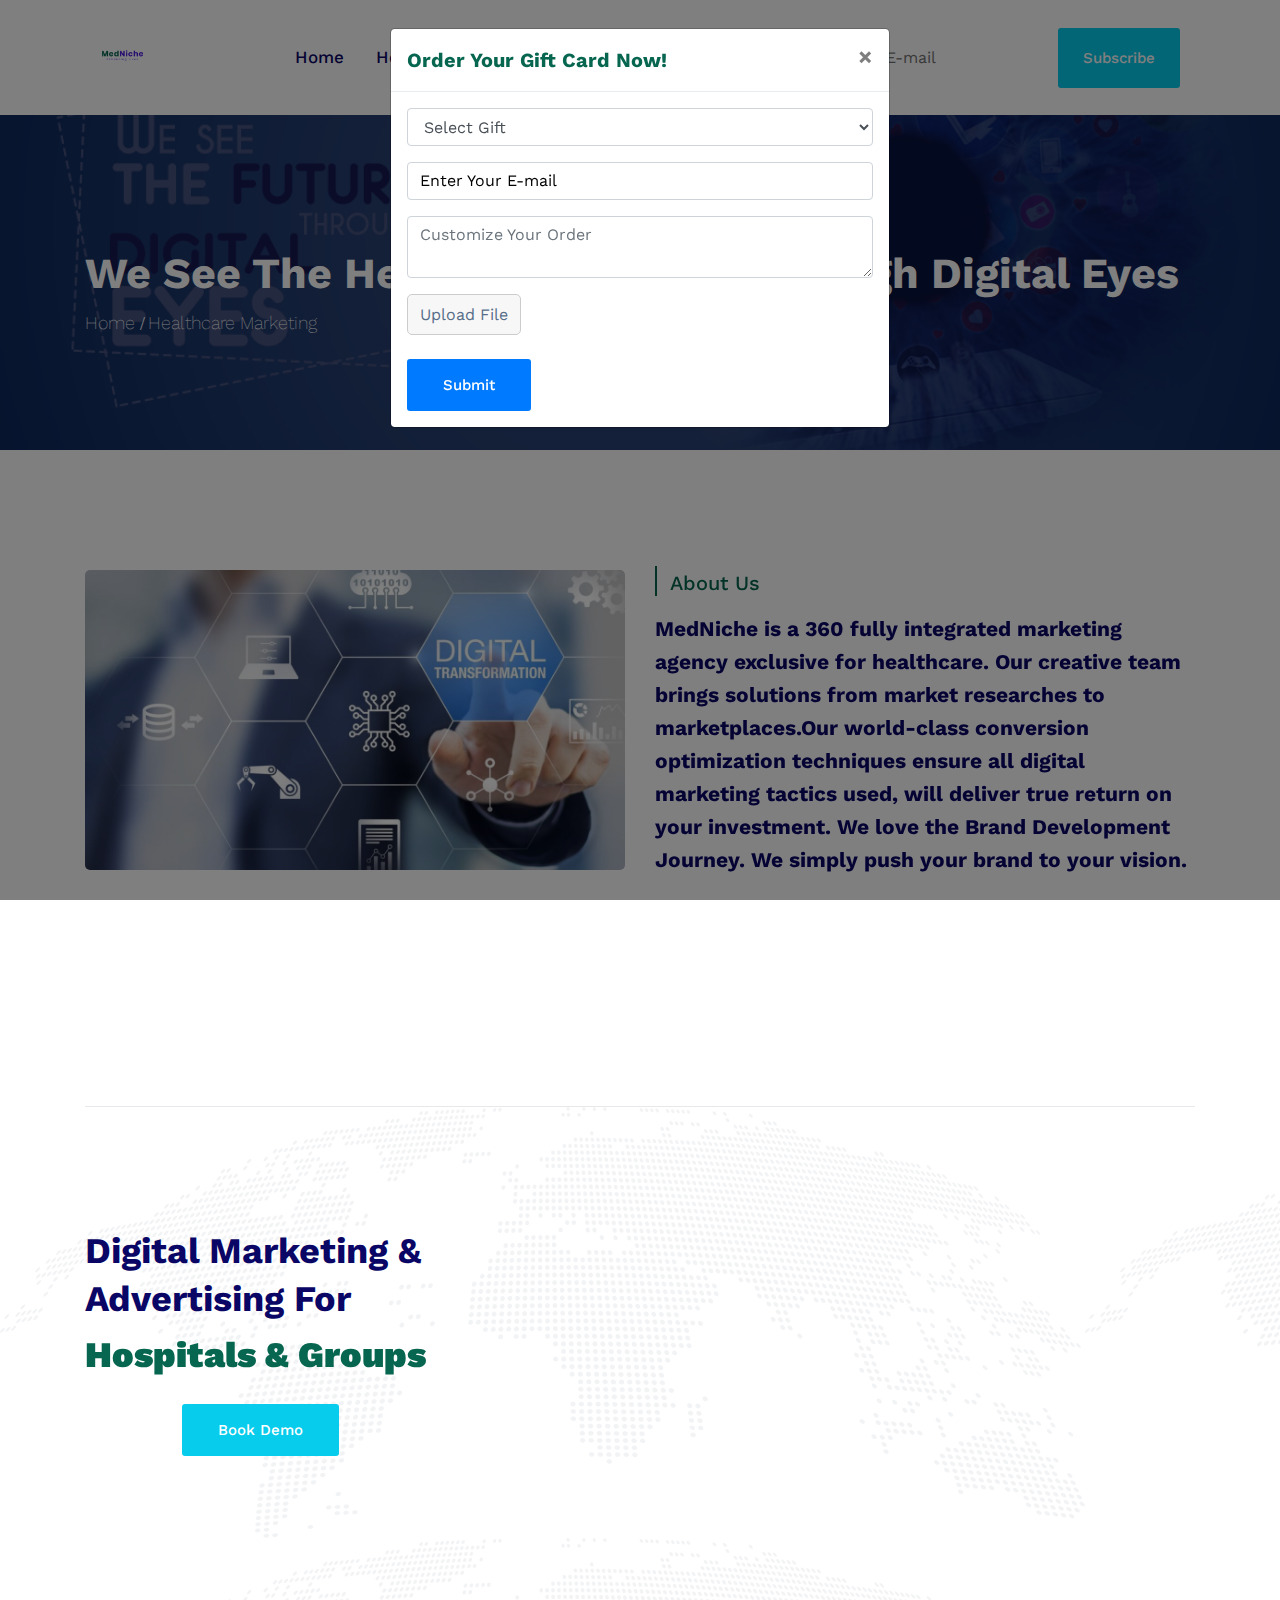
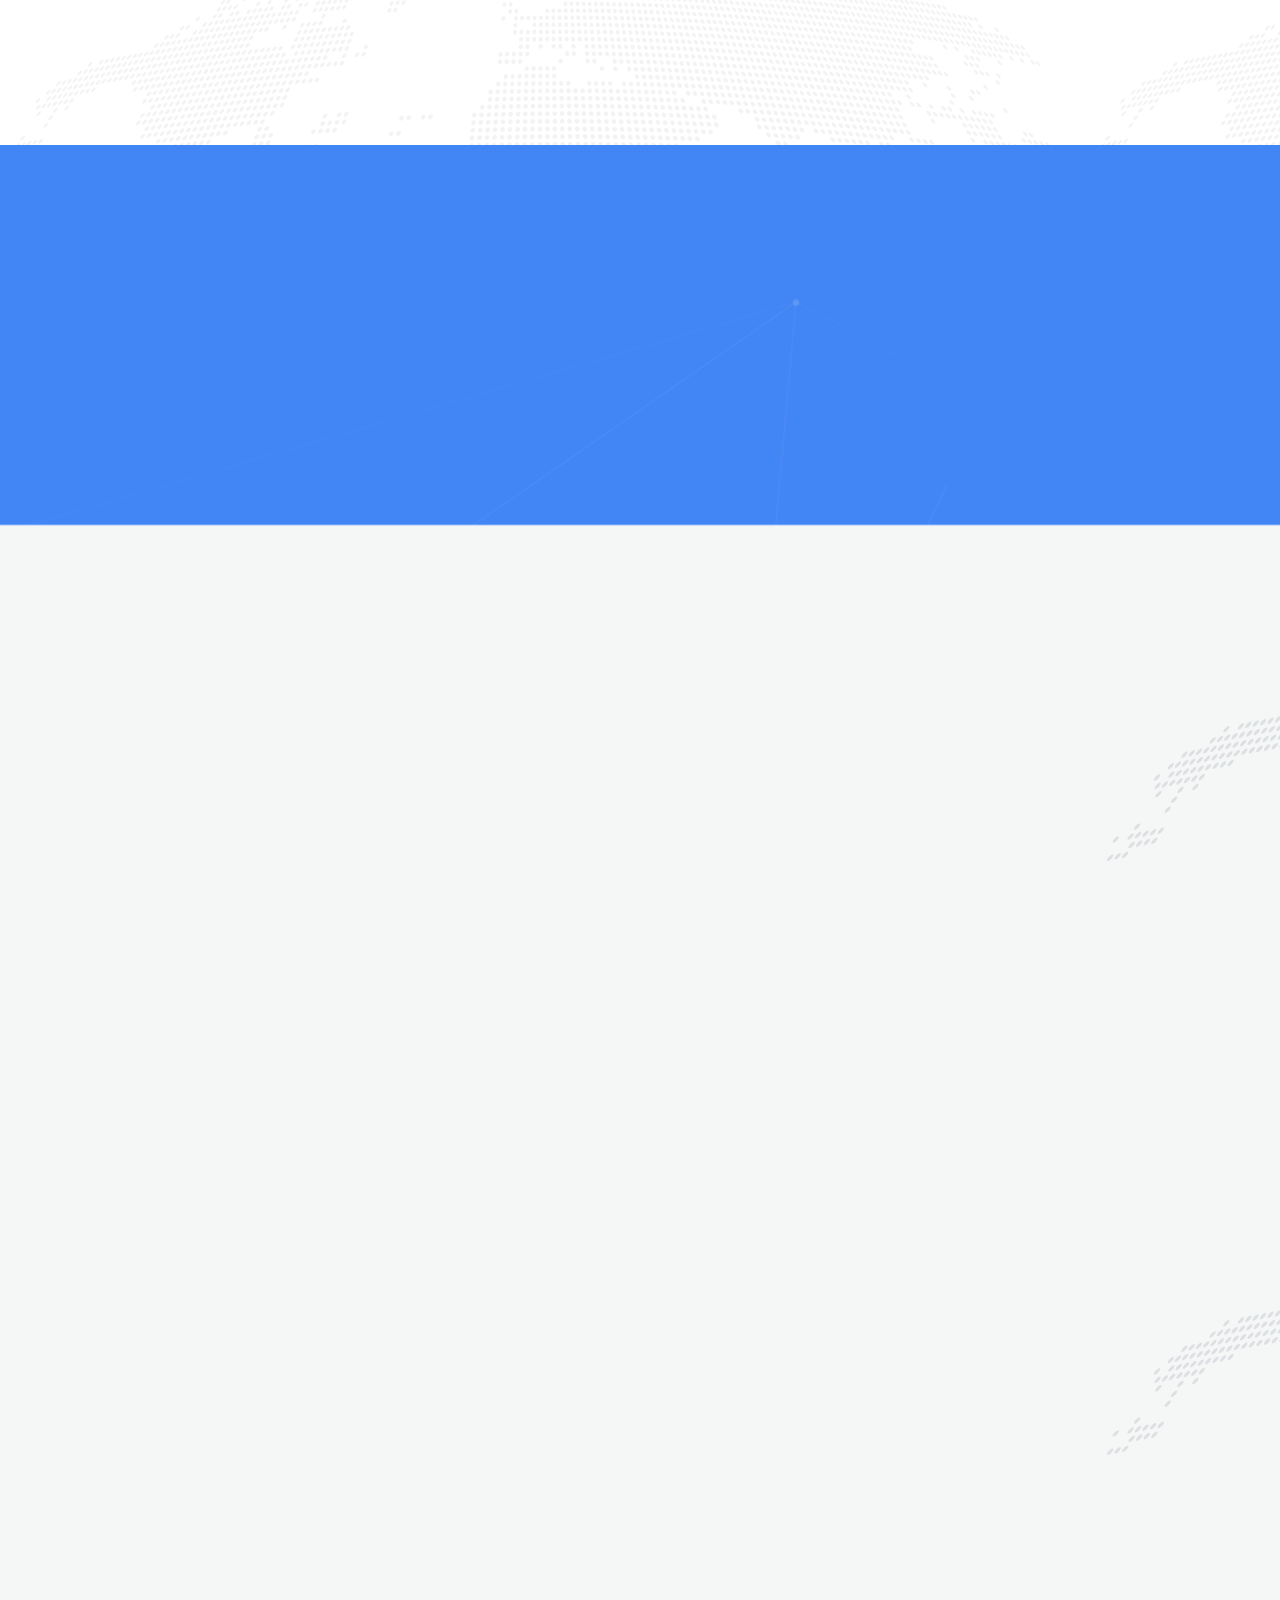
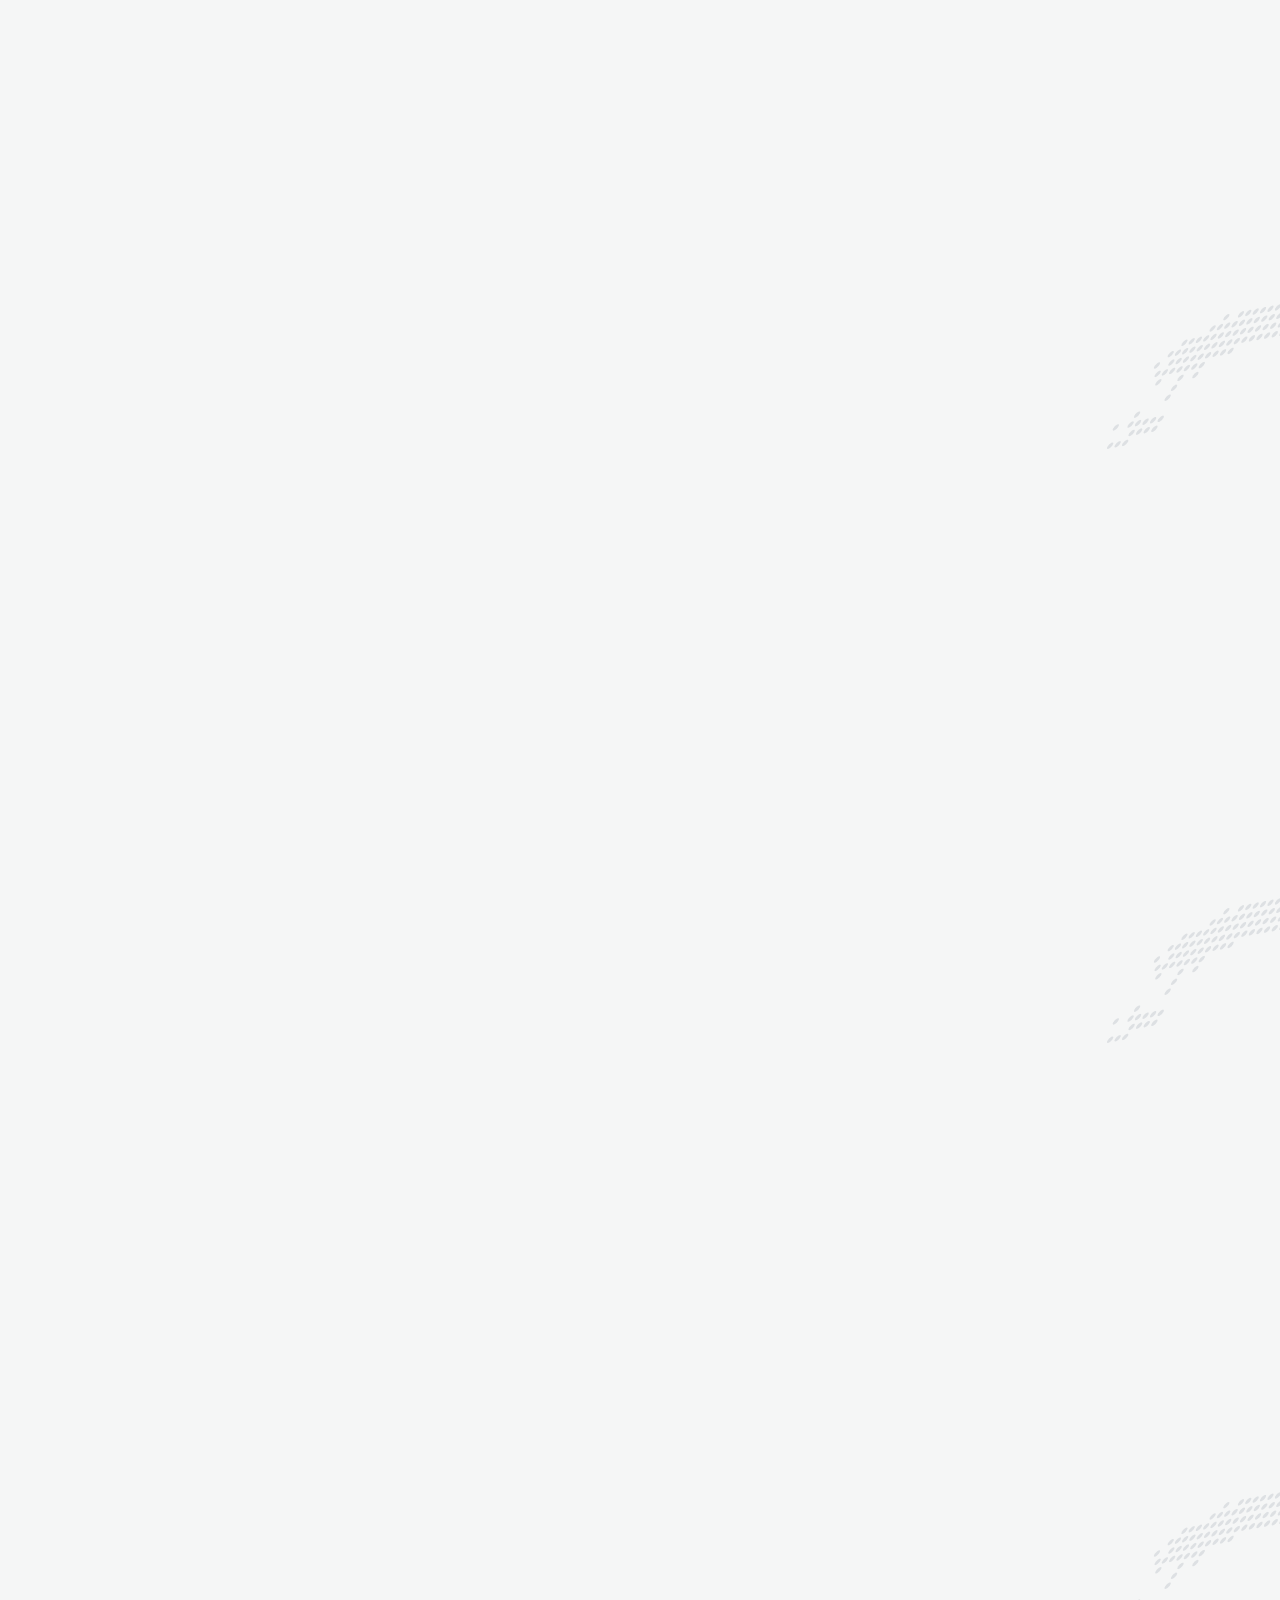
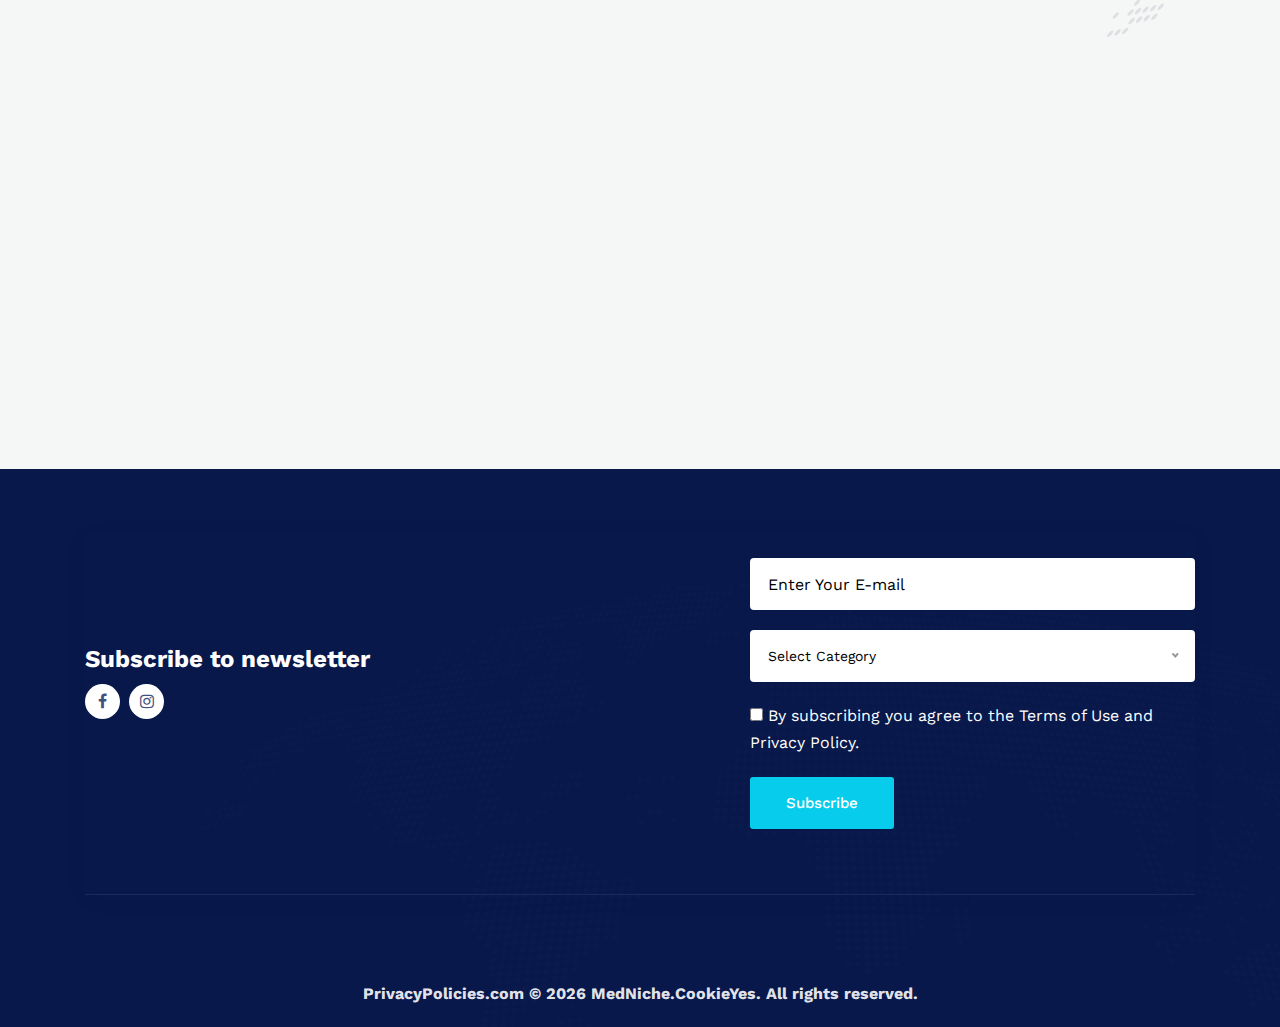
==== commit 442cf76e: "update" ====
--- a/about.html
+++ b/about.html
@@ -629,8 +629,6 @@
                                 document.write(new Date().getFullYear());
                             </script> MedNiche.CookieYes. All rights reserved.
                         </p>
-                        <p class="text-center">Any information, whether oral or written, obtained from the CookieYes website, services, tools, or comments does not constitute any form of legal and/or regulatory advice. If any kind of legal assistance is required, users should
-                            consult with an attorney, a lawyer, or a law firm.</p>
                     </div>
                 </div>
             </div>
--- a/assets/css/style.css
+++ b/assets/css/style.css
@@ -723,104 +723,6 @@
         transform: translateY(-5px);
     }
 }
-
-
-/*-----------------------------------------
-    ## Preloader Css
--------------------------------------------*/
-
-
-/* .pre-wrap {
-    position: fixed;
-    content: "";
-    transform: translate(-100%, -240%);
-    font-size: 62px;
-}
-
-.preloader-inner {
-    position: fixed;
-    left: 0;
-    top: 0;
-    z-index: 999999999999;
-    background-color: #030724;
-    width: 100%;
-    height: 100%;
-    display: flex;
-    align-items: center;
-    justify-content: center;
-}
-
-.preloader-inner .cancel-preloader {
-    position: absolute;
-    bottom: 30px;
-    right: 30px;
-}
-
-.preloader-inner .cancel-preloader a {
-    background-color: #fff;
-    font-weight: 600;
-    text-transform: capitalize;
-    color: var(--main-color);
-    width: 200px;
-    height: 50px;
-    text-align: center;
-    line-height: 50px;
-    border-radius: 30px;
-    display: block;
-    transition: all 0.4s ease;
-}
-
-.preloader-inner .cancel-preloader a:hover {
-    background-color: var(--heading-color);
-    color: #fff;
-}
-
-.spinner {
-    margin: 120px auto;
-    width: 60px;
-    height: 60px;
-    position: relative;
-    text-align: center;
-    animation: sk-rotate 2s infinite linear;
-}
-
-.dot1,
-.dot2 {
-    width: 60%;
-    height: 60%;
-    display: inline-block;
-    position: absolute;
-    top: 0;
-    background-color: var(--main-color);
-    border-radius: 100%;
-    animation: sk-bounce 2s infinite ease-in-out;
-}
-
-.dot2 {
-    top: auto;
-    bottom: 0;
-    animation-delay: -1s;
-}
-
-@keyframes sk-rotate {
-    100% {
-        transform: rotate(360deg);
-        -webkit-transform: rotate(360deg);
-    }
-}
-
-@keyframes sk-bounce {
-    0%,
-    100% {
-        transform: scale(0);
-        -webkit-transform: scale(0);
-    }
-    50% {
-        transform: scale(1);
-        -webkit-transform: scale(1);
-    }
-} */
-
 .modal-body form input::placeholder {
     color: #000;
 }
@@ -2962,6 +2864,10 @@
 .about-thumb-wrap img {
     border-radius: 5px;
 }
+.about-area .about-area-inner .about-inner-wrap h3 {
+    font-size: 21px;
+    line-height: 33px;
+}
 
 .about-thumb-wrap.about-right-thumb {
     padding-right: 60px;
@@ -3238,7 +3144,7 @@
 }
 
 .single-testimonial-inner p {
-    font-size: 18px;
+    /* font-size: 16px; */
     margin-bottom: 0;
 }
 
@@ -3276,7 +3182,7 @@
     text-align: center;
 }
 .testimonial-slider-2 .single-testimonial-inner {
-    height: 150px;
+    height: 218px;
 }
 
 
@@ -3730,6 +3636,7 @@
     list-style: none;
     transition: 0.6s;
     margin-bottom: 10px;
+    font-size: 13px;
 }
 
 .widget_catagory ul li:last-child {
--- a/assets/css/responsive.css
+++ b/assets/css/responsive.css
@@ -140,6 +140,7 @@
 	.single-testimonial-inner {
 	    padding: 25px 30px;
 		margin-top: 10px;
+		font-size: 11px;
 	}
 	.back-to-top {
 	    right: 20px;
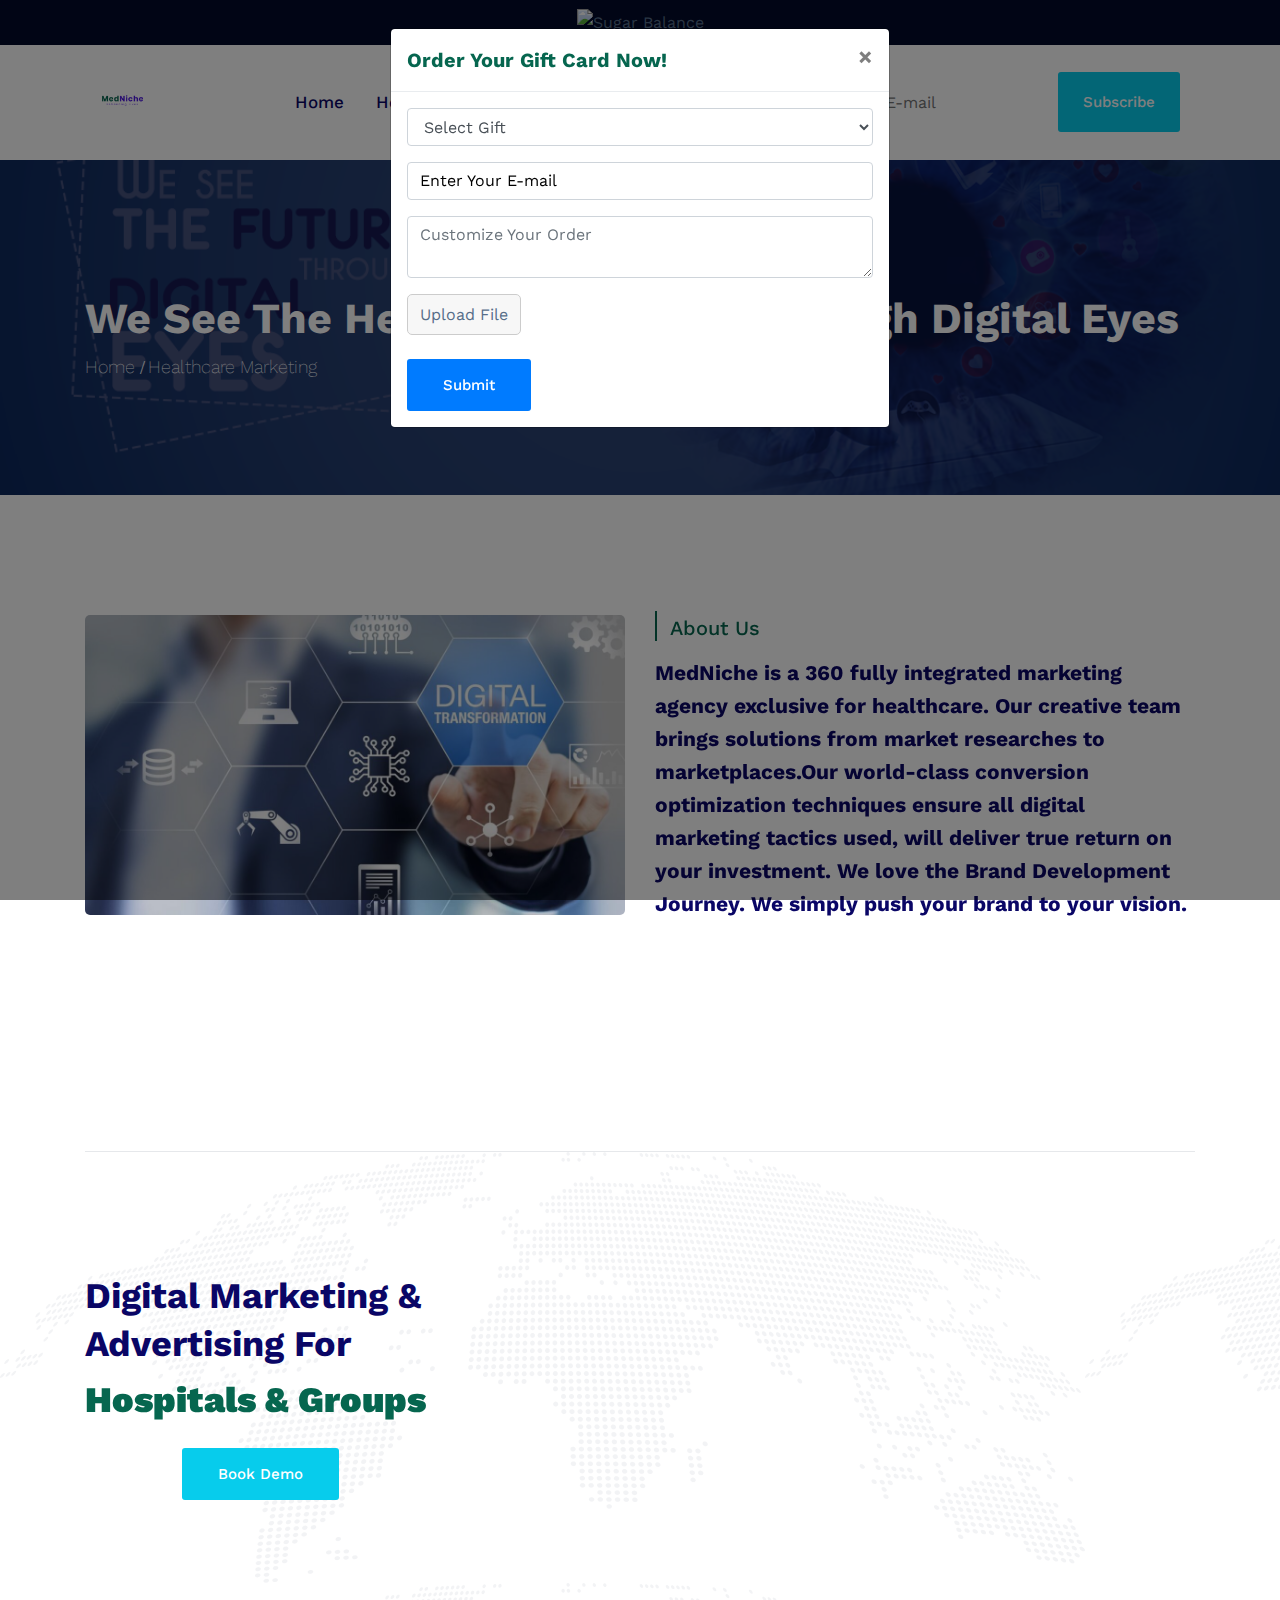
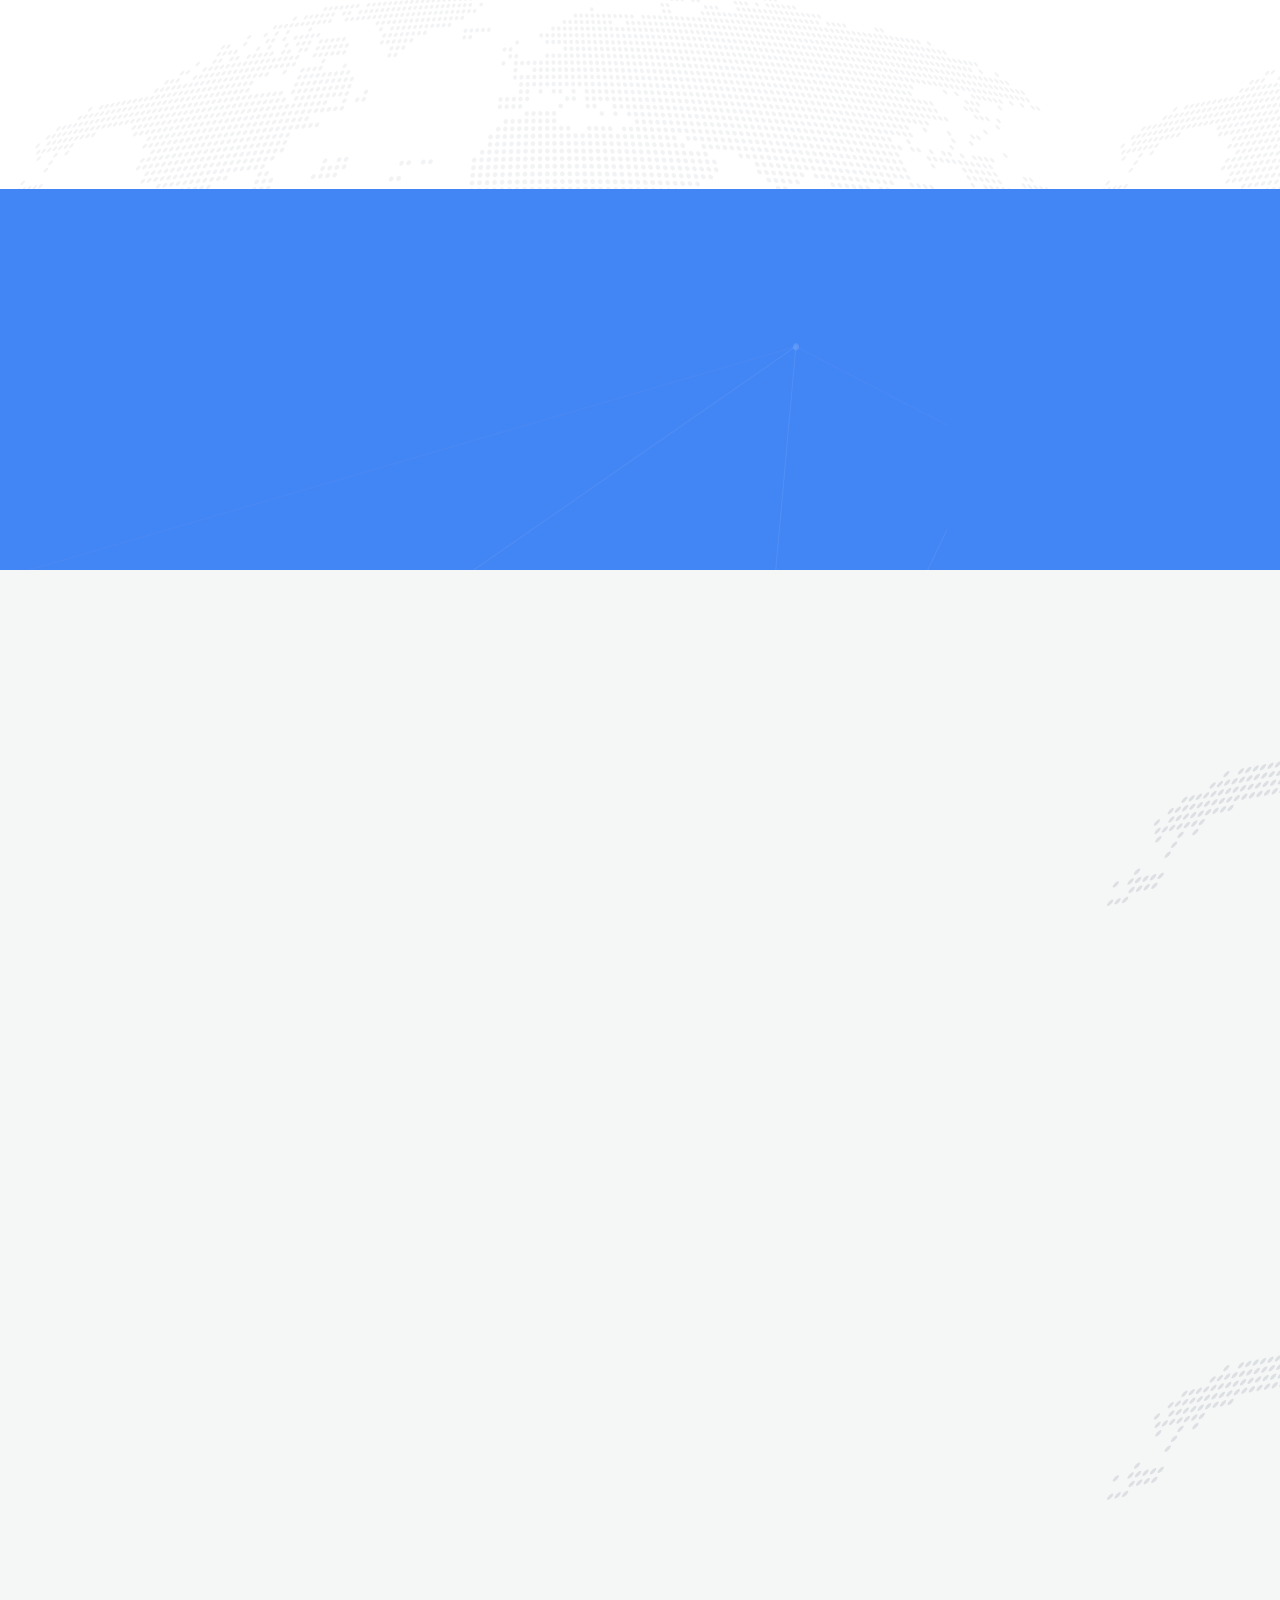
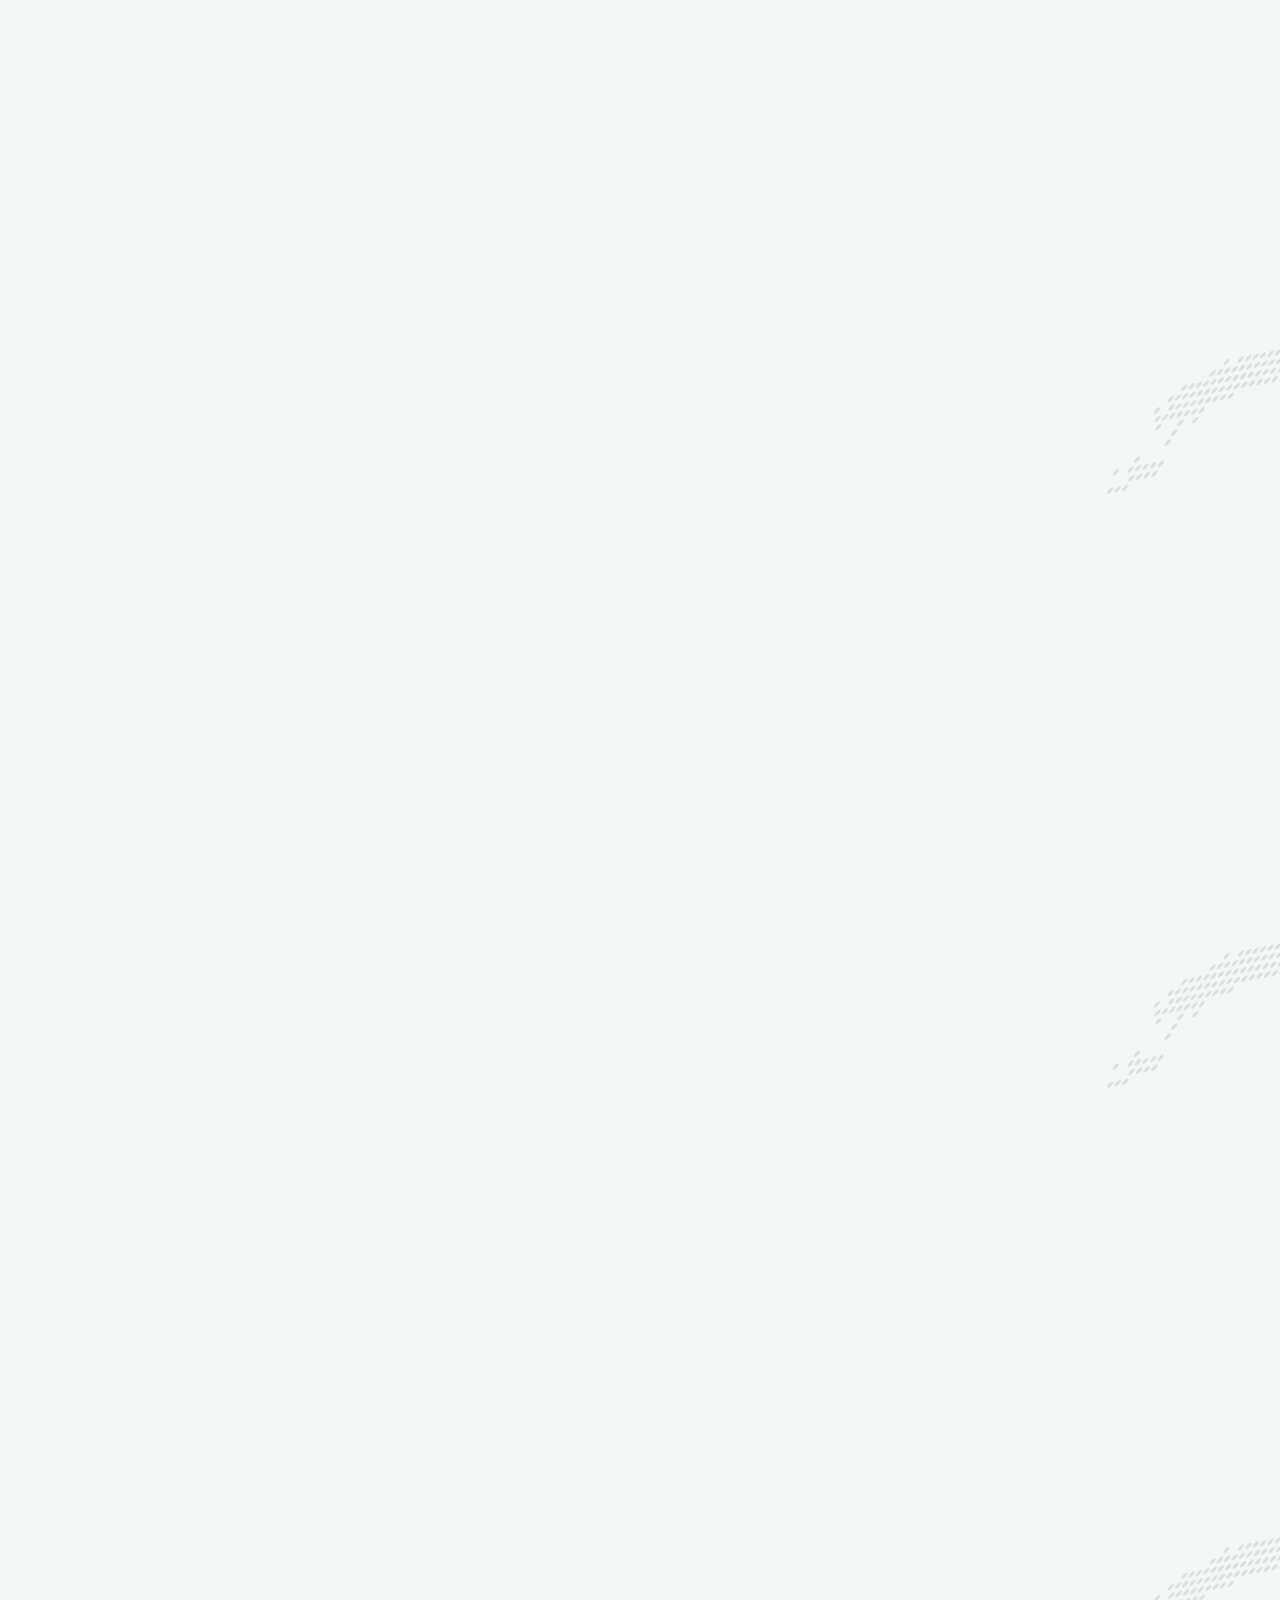
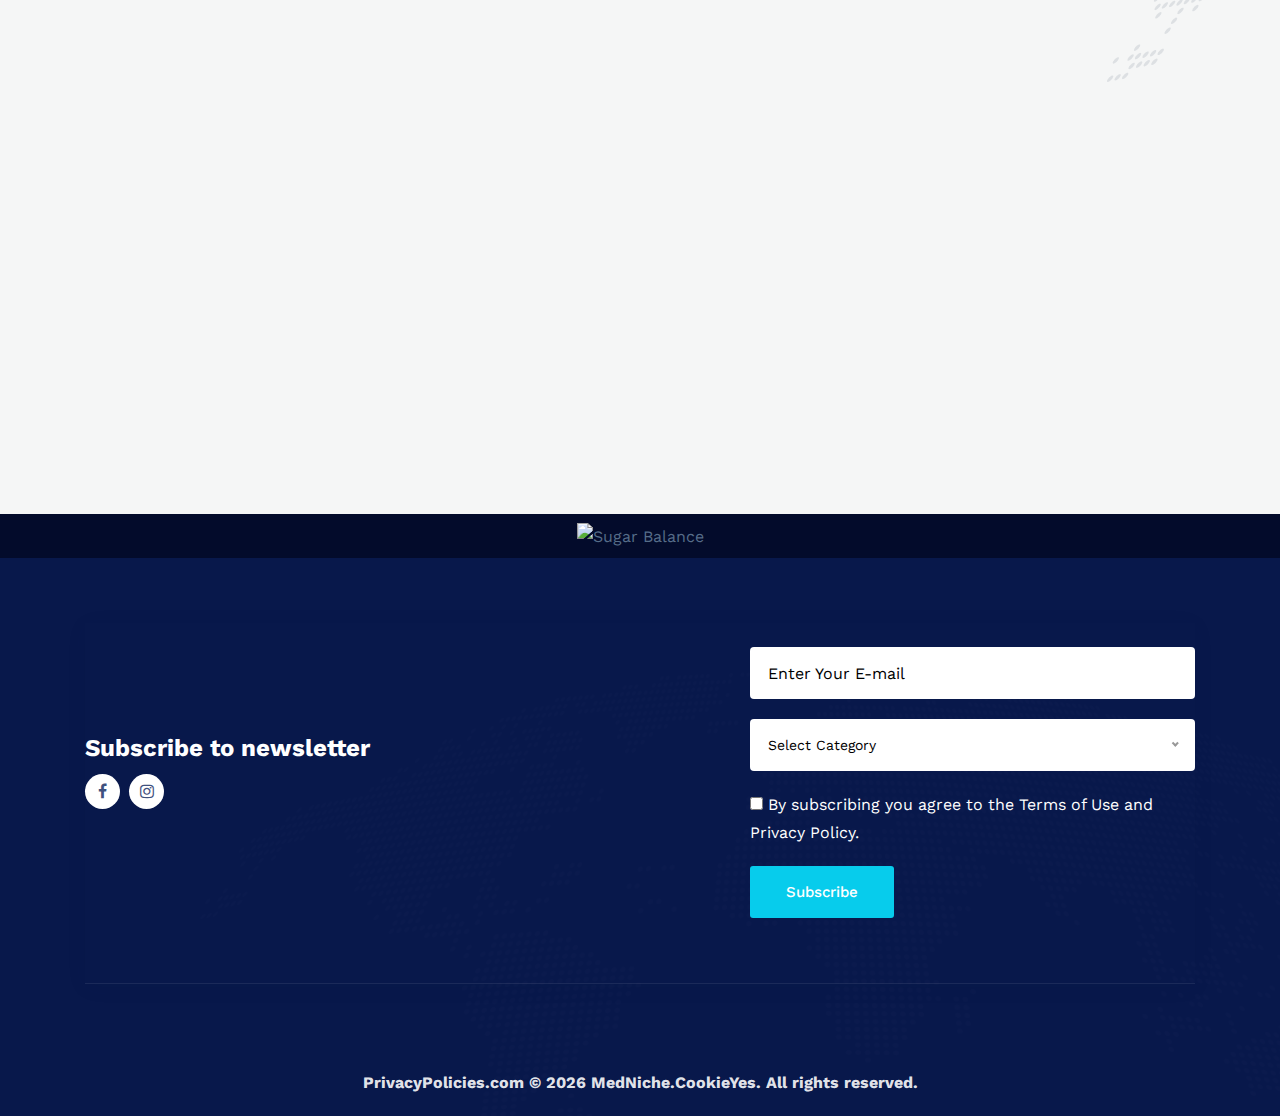
==== commit e389594f: "ads update" ====
--- a/about.html
+++ b/about.html
@@ -74,6 +74,21 @@
             </div>
         </div>
     </div>
+
+    <div class="navbar-top bg-gray">
+        <div class="container">
+            <div class="row">
+                <div class="col-12 text-center">
+                    <!-- <i class="fa fa-youtube"></i> -->
+                    <a href="https://mwebaction.com/5378/12310/2/?" target="_blank">
+                        <img src="https://cdn.maxweb.com/maxweb/images/5378/play-now.gif" alt="Sugar Balance" />
+                    </a>
+                </div>
+                <!-- <div class="col-md-4">
+                </div> -->
+            </div>
+        </div>
+    </div>
     <!-- navbar start -->
     <div class="navbar-area">
         <!-- navbar top start -->
@@ -566,7 +581,20 @@
     </form>
 
     <!-- End Services -->
-
+    <div class="navbar-top bg-gray">
+        <div class="container">
+            <div class="row">
+                <div class="col-12 text-center">
+                    <!-- <i class="fa fa-youtube"></i> -->
+                    <a href="https://mwebaction.com/5378/12310/2/?" target="_blank">
+                        <img src="https://cdn.maxweb.com/maxweb/images/5378/play-now.gif" alt="Sugar Balance" />
+                    </a>
+                </div>
+                <!-- <div class="col-md-4">
+                </div> -->
+            </div>
+        </div>
+    </div>
     <!-- footer area start -->
     <footer class="footer-area bg-overlay" style="background-image: url('assets/img/bg/3.png');">
         <div class="container">
--- a/assets/css/style.css
+++ b/assets/css/style.css
@@ -1213,8 +1213,8 @@
 ----------------------------------------------*/
 
 .navbar-top {
-    padding: 13px 0 4px 0;
-    background: #0A1851;
+    padding: 8px 0 8px 0;
+    background: #030b2b;
 }
 
 .navbar-top ul {
@@ -1273,6 +1273,9 @@
 
 .navbar-top .topbar-right li:last-child {
     border-right: 0;
+}
+.navbar-top img {
+    height: 210px;
 }
 
 .navbar-area {
